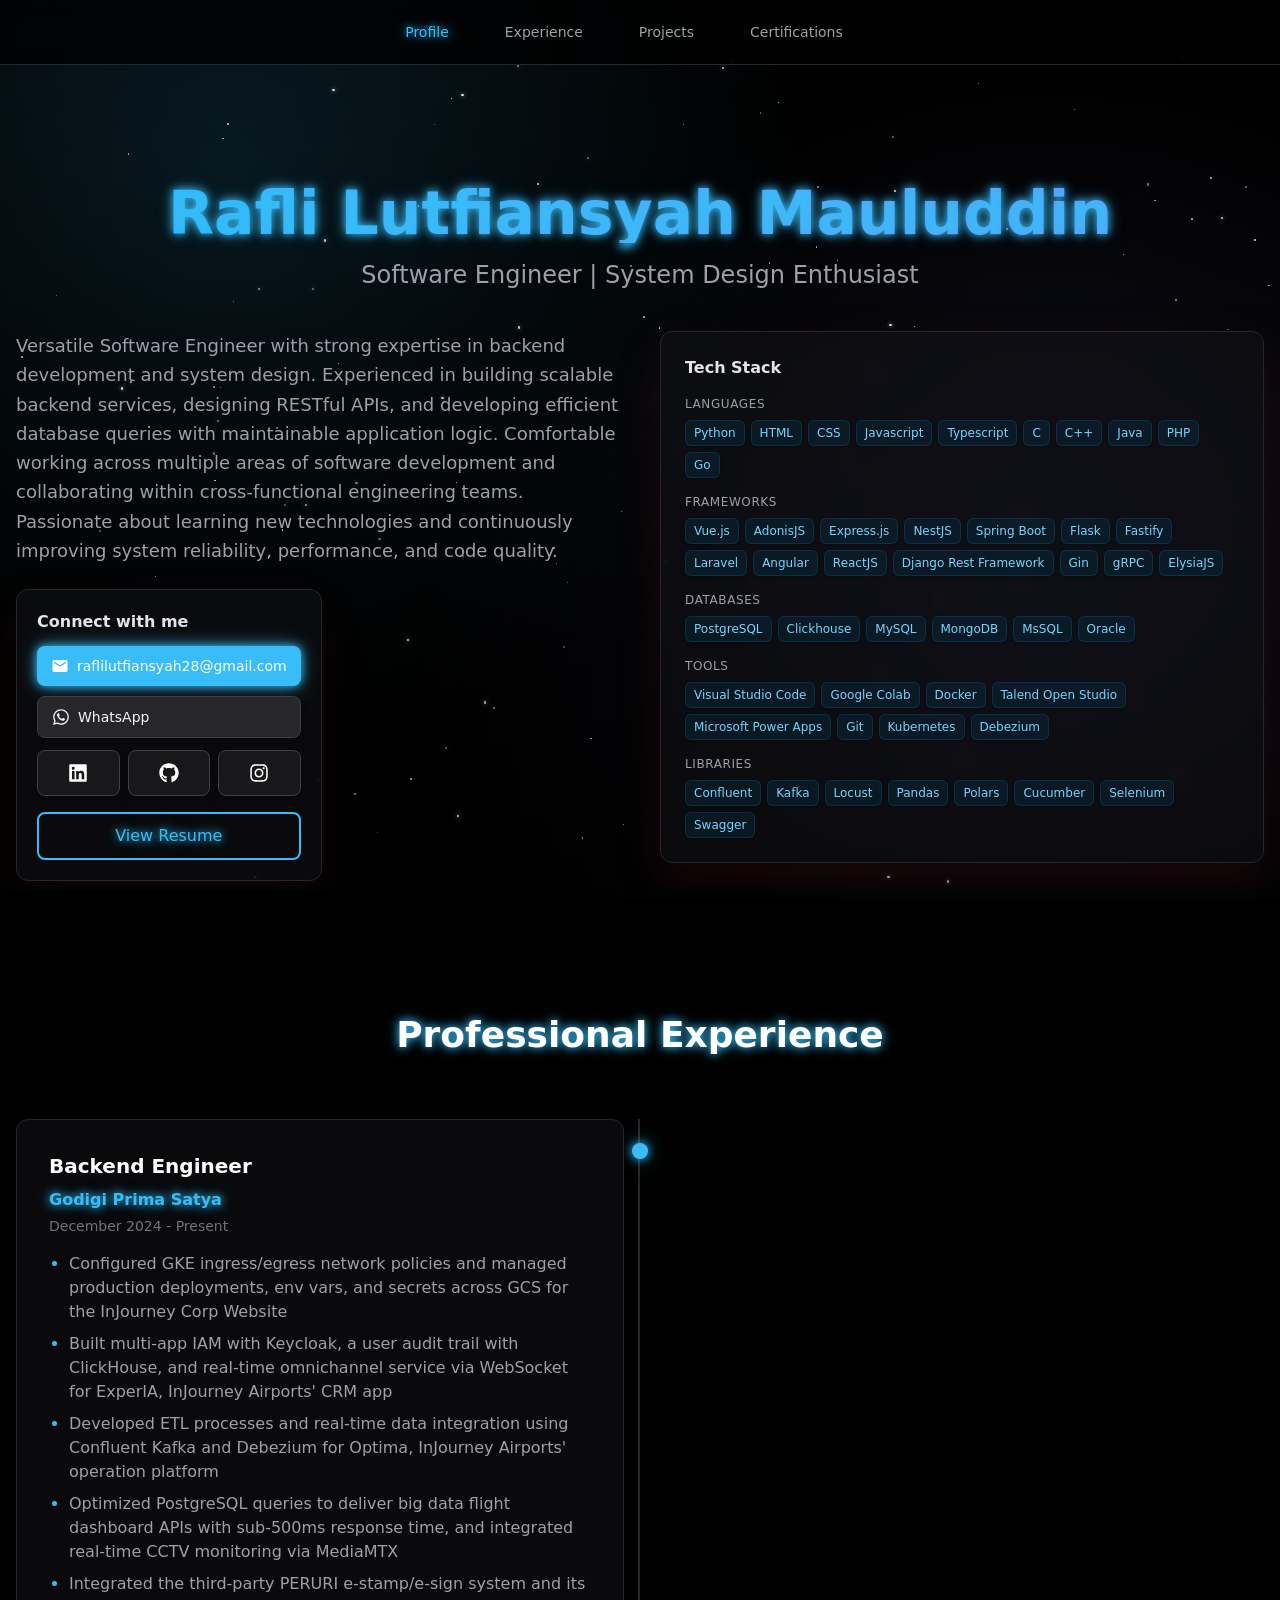
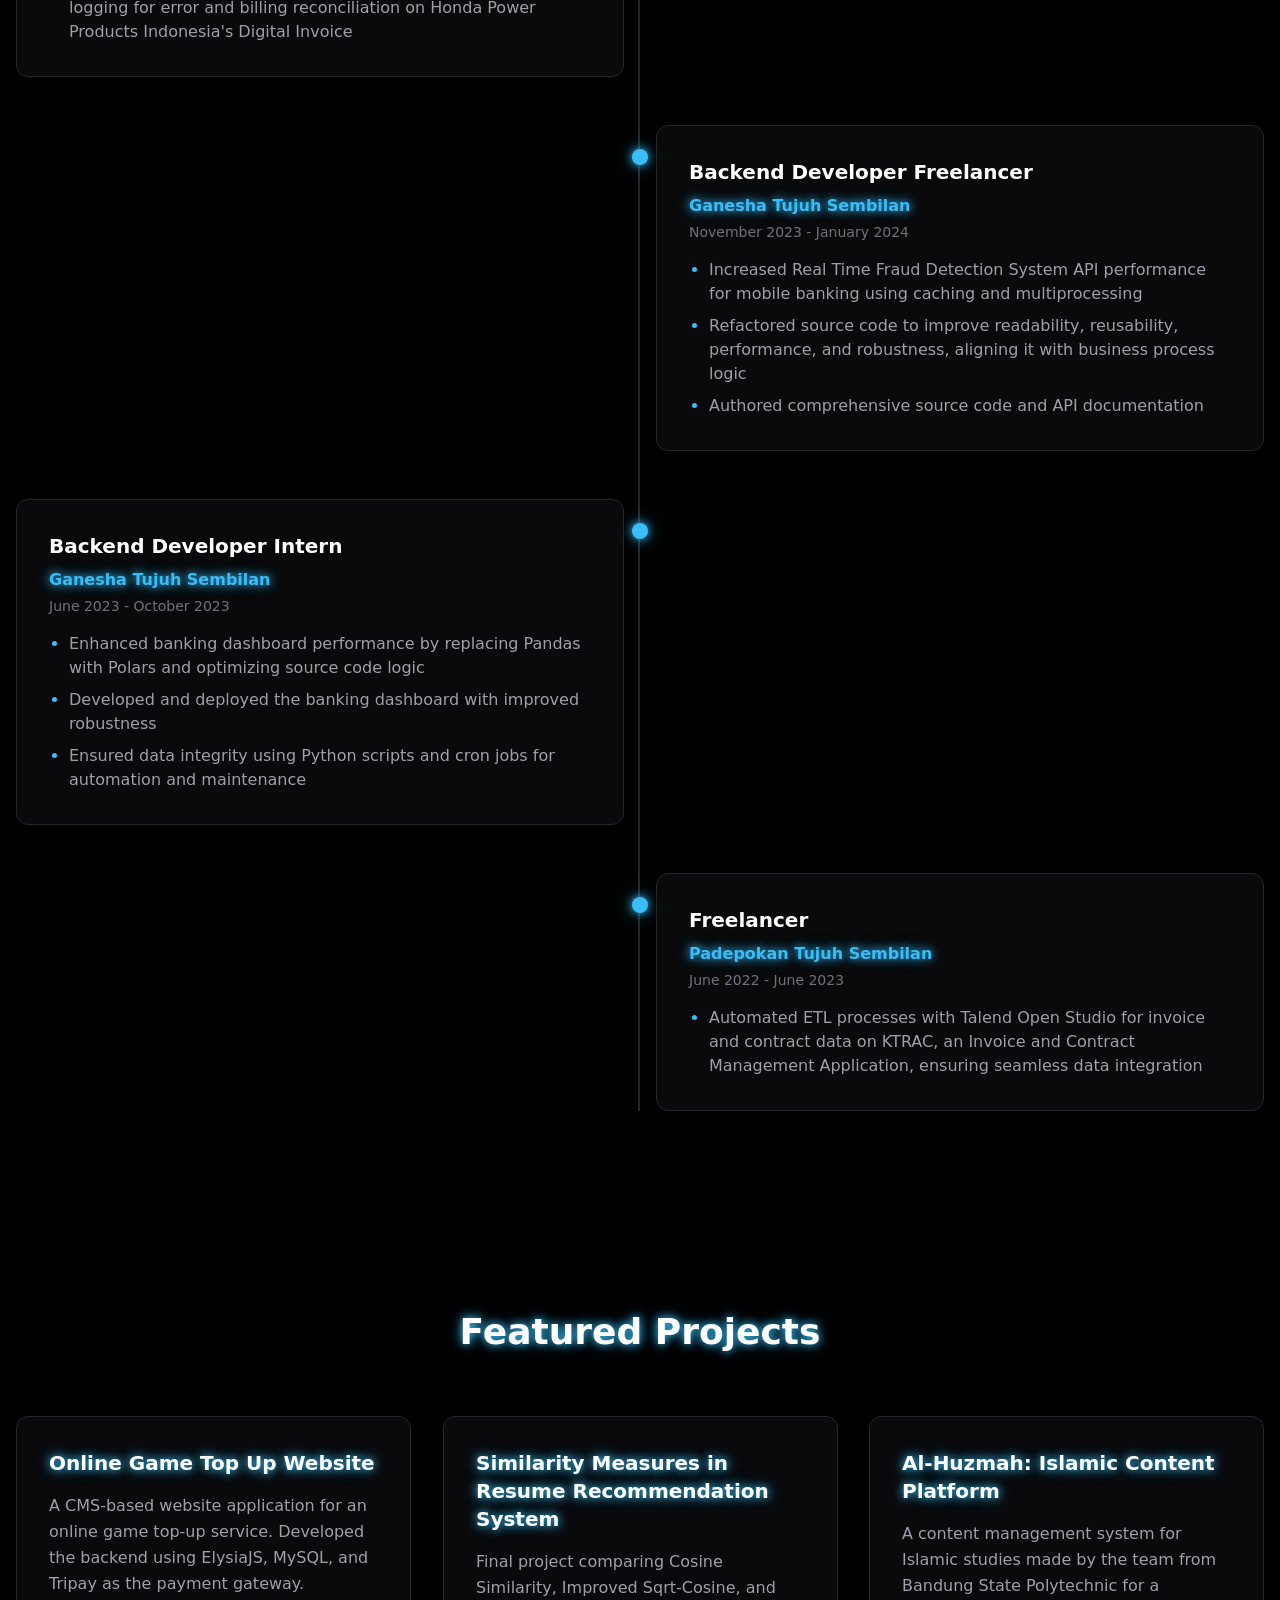
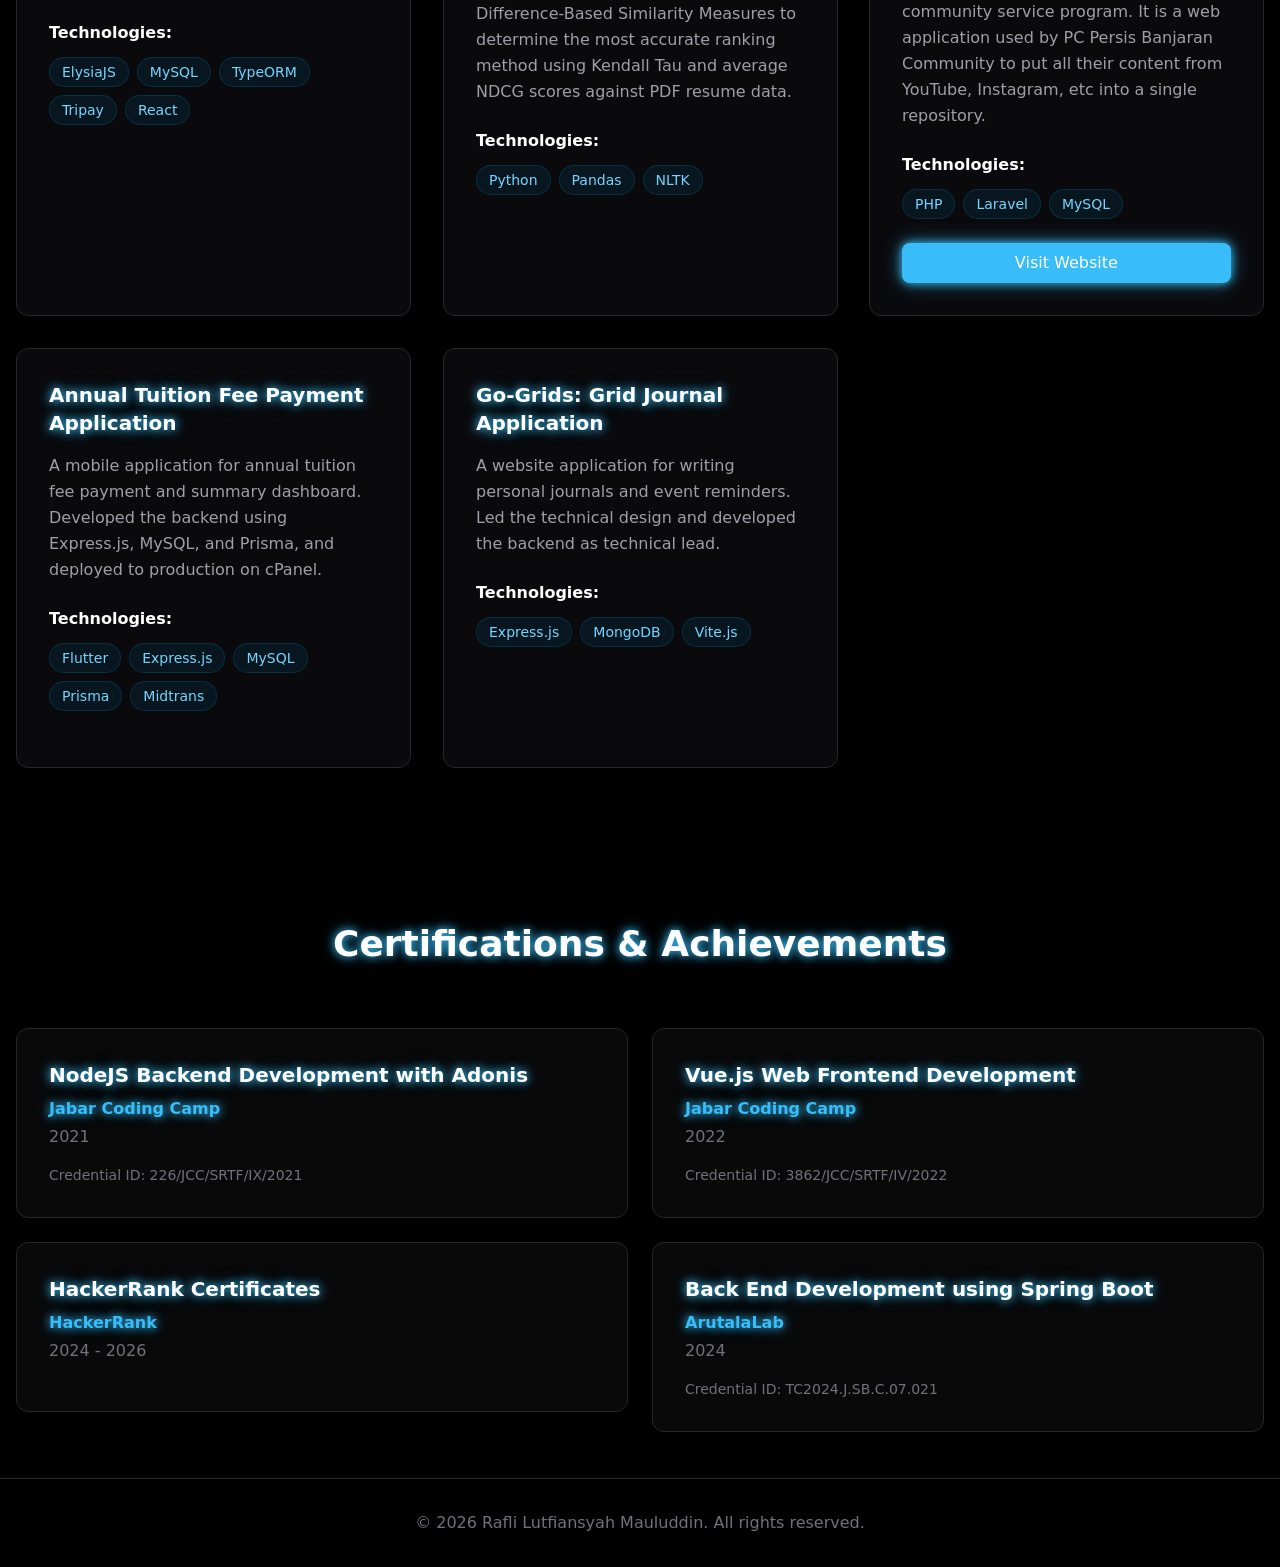
==== index.html @ 48d95a33 "Update Portfolio" ====
<!DOCTYPE html><html lang="en" class="geist_a71539c9-module__T19VSG__variable geist_mono_8d43a2aa-module__8Li5zG__variable h-full antialiased"><head><meta charSet="utf-8"/><meta name="viewport" content="width=device-width, initial-scale=1"/><link rel="preload" href="/_next/static/media/797e433ab948586e-s.p.08e28id.o-okb.woff2" as="font" crossorigin="" type="font/woff2"/><link rel="preload" href="/_next/static/media/caa3a2e1cccd8315-s.p.09~u27dqhyhd6.woff2" as="font" crossorigin="" type="font/woff2"/><link rel="stylesheet" href="/_next/static/chunks/0ru0cl3spon0_.css" data-precedence="next"/><link rel="preload" as="script" fetchPriority="low" href="/_next/static/chunks/0ht900cau6_ur.js"/><script src="/_next/static/chunks/06~f4cvc3b8e~.js" async=""></script><script src="/_next/static/chunks/00ilazh50sdzh.js" async=""></script><script src="/_next/static/chunks/turbopack-0poa~jq2rj5qt.js" async=""></script><script src="/_next/static/chunks/0dbhjjzl8qfwv.js" async=""></script><script src="/_next/static/chunks/0r-~np99con~9.js" async=""></script><meta name="next-size-adjust" content=""/><title>Rafli Lutfiansyah Mauluddin - Portfolio</title><meta name="description" content="Portfolio website showcasing my professional experience, projects, and certifications in software development"/><meta name="keywords" content="portfolio, software developer, web development, full stack developer"/><meta property="og:title" content="Rafli Lutfiansyah Mauluddin - Portfolio"/><meta property="og:description" content="Portfolio website showcasing my professional experience, projects, and certifications"/><meta property="og:type" content="website"/><meta name="twitter:card" content="summary"/><meta name="twitter:title" content="Rafli Lutfiansyah Mauluddin - Portfolio"/><meta name="twitter:description" content="Portfolio website showcasing my professional experience, projects, and certifications"/><link rel="icon" href="/favicon.ico?favicon.0x3dzn~oxb6tn.ico" sizes="256x256" type="image/x-icon"/><script src="/_next/static/chunks/03~yq9q893hmn.js" noModule=""></script></head><body class="min-h-full flex flex-col"><div hidden=""><!--$--><!--/$--></div><div class="min-h-screen bg-black text-white isolate"><nav class="fixed top-0 left-0 right-0 bg-black/80 backdrop-blur-md border-b border-zinc-800 z-50"><div class="max-w-7xl mx-auto px-4 sm:px-6 lg:px-8"><div class="flex justify-center items-center h-16"><div class="hidden md:flex space-x-8 relative"><button class="px-3 py-2 text-sm font-medium transition-colors duration-300 ease-out text-space-accent star-text-glow">Profile</button><button class="px-3 py-2 text-sm font-medium transition-colors duration-300 ease-out text-zinc-400 hover:text-space-accent">Experience</button><button class="px-3 py-2 text-sm font-medium transition-colors duration-300 ease-out text-zinc-400 hover:text-space-accent">Projects</button><button class="px-3 py-2 text-sm font-medium transition-colors duration-300 ease-out text-zinc-400 hover:text-space-accent">Certifications</button><span class="pointer-events-none absolute bottom-0 h-0.5 rounded-full bg-space-accent star-glow transition-all duration-300 ease-out" style="left:0px;width:0px;opacity:0"></span></div><button class="md:hidden p-2"><div class="w-6 h-6 flex flex-col justify-center items-center"><span class="block h-0.5 w-6 bg-zinc-600 transition-transform duration-200 "></span><span class="block h-0.5 w-6 bg-zinc-600 mt-1 transition-opacity duration-200 "></span><span class="block h-0.5 w-6 bg-zinc-600 mt-1 transition-transform duration-200 "></span></div></button></div></div></nav><div class="fixed inset-0 pointer-events-none z-[-1] bg-black overflow-hidden"><div class="absolute inset-0 bg-[radial-gradient(circle_at_18%_20%,rgba(56,189,248,0.16),transparent_45%),radial-gradient(circle_at_82%_78%,rgba(129,140,248,0.2),transparent_50%)]"></div><div class="absolute inset-0 bg-[linear-gradient(180deg,rgba(0,0,0,0.05)_0%,rgba(0,0,0,0.85)_100%)]"></div><span class="star absolute rounded-full bg-white" style="top:71.8%;left:44.02%;width:1.61px;height:1.61px;opacity:0.36"></span><span class="star absolute rounded-full bg-white" style="top:67.49%;left:54.42%;width:1.09px;height:1.09px;opacity:0.42"></span><span class="star absolute rounded-full bg-white" style="top:42.98%;left:17.16%;width:1.19px;height:1.19px;opacity:0.46"></span><span class="star absolute rounded-full bg-white" style="top:48.1%;left:3.43%;width:2.08px;height:2.08px;opacity:0.36;box-shadow:0 0 4px rgba(255,255,255,0.8)"></span><span class="star absolute rounded-full bg-white" style="top:29.13%;left:60.08%;width:1.35px;height:1.35px;opacity:0.71"></span><span class="star absolute rounded-full bg-white" style="top:19.67%;left:94.57%;width:1.69px;height:1.69px;opacity:0.8"></span><span class="star absolute rounded-full bg-white" style="top:54.32%;left:69.73%;width:2.6px;height:2.6px;opacity:0.75;box-shadow:0 0 4px rgba(255,255,255,0.8)"></span><span class="star absolute rounded-full bg-white" style="top:23.79%;left:35.97%;width:1.44px;height:1.44px;opacity:0.72"></span><span class="star absolute rounded-full bg-white" style="top:9.21%;left:76.42%;width:1.15px;height:1.15px;opacity:0.62"></span><span class="star absolute rounded-full bg-white" style="top:76.76%;left:85.17%;width:2.53px;height:2.53px;opacity:0.35;box-shadow:0 0 4px rgba(255,255,255,0.8)"></span><span class="star absolute rounded-full bg-white" style="top:53.51%;left:27.77%;width:2.22px;height:2.22px;opacity:0.46;box-shadow:0 0 4px rgba(255,255,255,0.8)"></span><span class="star absolute rounded-full bg-white" style="top:86.41%;left:32.06%;width:1.98px;height:1.98px;opacity:0.69"></span><span class="star absolute rounded-full bg-white" style="top:85.06%;left:16.92%;width:1.5px;height:1.5px;opacity:0.4"></span><span class="star absolute rounded-full bg-white" style="top:58.67%;left:84.49%;width:2.14px;height:2.14px;opacity:0.47;box-shadow:0 0 4px rgba(255,255,255,0.8)"></span><span class="star absolute rounded-full bg-white" style="top:39.55%;left:1.66%;width:1.6px;height:1.6px;opacity:0.78"></span><span class="star absolute rounded-full bg-white" style="top:11.33%;left:60.75%;width:1.33px;height:1.33px;opacity:0.89"></span><span class="star absolute rounded-full bg-white" style="top:7.42%;left:56.38%;width:2.17px;height:2.17px;opacity:0.77;box-shadow:0 0 4px rgba(255,255,255,0.8)"></span><span class="star absolute rounded-full bg-white" style="top:75.03%;left:68.65%;width:2.04px;height:2.04px;opacity:0.52;box-shadow:0 0 4px rgba(255,255,255,0.8)"></span><span class="star absolute rounded-full bg-white" style="top:91.25%;left:13.77%;width:1.17px;height:1.17px;opacity:0.59"></span><span class="star absolute rounded-full bg-white" style="top:32.01%;left:20.15%;width:2.24px;height:2.24px;opacity:0.56;box-shadow:0 0 4px rgba(255,255,255,0.8)"></span><span class="star absolute rounded-full bg-white" style="top:22.87%;left:42.58%;width:1.44px;height:1.44px;opacity:0.54"></span><span class="star absolute rounded-full bg-white" style="top:76.67%;left:21.93%;width:2.4px;height:2.4px;opacity:0.57;box-shadow:0 0 4px rgba(255,255,255,0.8)"></span><span class="star absolute rounded-full bg-white" style="top:49.45%;left:53.51%;width:2.32px;height:2.32px;opacity:0.5;box-shadow:0 0 4px rgba(255,255,255,0.8)"></span><span class="star absolute rounded-full bg-white" style="top:88.13%;left:64.59%;width:2.45px;height:2.45px;opacity:0.63;box-shadow:0 0 4px rgba(255,255,255,0.8)"></span><span class="star absolute rounded-full bg-white" style="top:53.29%;left:16.75%;width:1.24px;height:1.24px;opacity:0.86"></span><span class="star absolute rounded-full bg-white" style="top:83.88%;left:20.52%;width:2.28px;height:2.28px;opacity:0.4;box-shadow:0 0 4px rgba(255,255,255,0.8)"></span><span class="star absolute rounded-full bg-white" style="top:10.85%;left:35.23%;width:1.3px;height:1.3px;opacity:0.89"></span><span class="star absolute rounded-full bg-white" style="top:35.11%;left:50.21%;width:1.94px;height:1.94px;opacity:0.77"></span><span class="star absolute rounded-full bg-white" style="top:12.48%;left:59.39%;width:1.23px;height:1.23px;opacity:0.47"></span><span class="star absolute rounded-full bg-white" style="top:77.92%;left:37.81%;width:2.42px;height:2.42px;opacity:0.64;box-shadow:0 0 4px rgba(255,255,255,0.8)"></span><span class="star absolute rounded-full bg-white" style="top:32.77%;left:4.4%;width:1.14px;height:1.14px;opacity:0.41"></span><span class="star absolute rounded-full bg-white" style="top:78.11%;left:88.74%;width:2.04px;height:2.04px;opacity:0.36;box-shadow:0 0 4px rgba(255,255,255,0.8)"></span><span class="star absolute rounded-full bg-white" style="top:29.42%;left:49.2%;width:1.98px;height:1.98px;opacity:0.54"></span><span class="star absolute rounded-full bg-white" style="top:44.1%;left:34.46%;width:2.5px;height:2.5px;opacity:0.74;box-shadow:0 0 4px rgba(255,255,255,0.8)"></span><span class="star absolute rounded-full bg-white" style="top:84.14%;left:75.21%;width:2.31px;height:2.31px;opacity:0.78;box-shadow:0 0 4px rgba(255,255,255,0.8)"></span><span class="star absolute rounded-full bg-white" style="top:97.34%;left:69.33%;width:2.36px;height:2.36px;opacity:0.66;box-shadow:0 0 4px rgba(255,255,255,0.8)"></span><span class="star absolute rounded-full bg-white" style="top:2.78%;left:26.43%;width:2.06px;height:2.06px;opacity:0.78;box-shadow:0 0 4px rgba(255,255,255,0.8)"></span><span class="star absolute rounded-full bg-white" style="top:54.1%;left:69.14%;width:1.05px;height:1.05px;opacity:0.71"></span><span class="star absolute rounded-full bg-white" style="top:22.19%;left:90.16%;width:1.6px;height:1.6px;opacity:0.67"></span><span class="star absolute rounded-full bg-white" style="top:66.56%;left:73.32%;width:2.14px;height:2.14px;opacity:0.61;box-shadow:0 0 4px rgba(255,255,255,0.8)"></span><span class="star absolute rounded-full bg-white" style="top:64.63%;left:44.28%;width:1.66px;height:1.66px;opacity:0.47"></span><span class="star absolute rounded-full bg-white" style="top:41.28%;left:68.07%;width:2.28px;height:2.28px;opacity:0.65;box-shadow:0 0 4px rgba(255,255,255,0.8)"></span><span class="star absolute rounded-full bg-white" style="top:0.98%;left:28.24%;width:1.44px;height:1.44px;opacity:0.6"></span><span class="star absolute rounded-full bg-white" style="top:45.42%;left:38.03%;width:1.07px;height:1.07px;opacity:0.61"></span><span class="star absolute rounded-full bg-white" style="top:62.54%;left:43.42%;width:1.49px;height:1.49px;opacity:0.57"></span><span class="star absolute rounded-full bg-white" style="top:1.91%;left:43.11%;width:1.08px;height:1.08px;opacity:0.46"></span><span class="star absolute rounded-full bg-white" style="top:87.92%;left:92.52%;width:1.71px;height:1.71px;opacity:0.82"></span><span class="star absolute rounded-full bg-white" style="top:40.28%;left:26.4%;width:1.02px;height:1.02px;opacity:0.87"></span><span class="star absolute rounded-full bg-white" style="top:77.28%;left:75.19%;width:1.98px;height:1.98px;opacity:0.44"></span><span class="star absolute rounded-full bg-white" style="top:28.19%;left:87.71%;width:1.67px;height:1.67px;opacity:0.73"></span><span class="star absolute rounded-full bg-white" style="top:39.36%;left:97.45%;width:1.5px;height:1.5px;opacity:0.44"></span><span class="star absolute rounded-full bg-white" style="top:0.32%;left:15.3%;width:1.41px;height:1.41px;opacity:0.66"></span><span class="star absolute rounded-full bg-white" style="top:22.11%;left:15.81%;width:1.86px;height:1.86px;opacity:0.73"></span><span class="star absolute rounded-full bg-white" style="top:7.26%;left:40.38%;width:2.01px;height:2.01px;opacity:0.53;box-shadow:0 0 4px rgba(255,255,255,0.8)"></span><span class="star absolute rounded-full bg-white" style="top:20.31%;left:41.96%;width:1.8px;height:1.8px;opacity:0.85"></span><span class="star absolute rounded-full bg-white" style="top:25.34%;left:78.57%;width:2.13px;height:2.13px;opacity:0.6;box-shadow:0 0 4px rgba(255,255,255,0.8)"></span><span class="star absolute rounded-full bg-white" style="top:90.51%;left:35.69%;width:2.29px;height:2.29px;opacity:0.83;box-shadow:0 0 4px rgba(255,255,255,0.8)"></span><span class="star absolute rounded-full bg-white" style="top:21.67%;left:13.79%;width:1.78px;height:1.78px;opacity:0.6"></span><span class="star absolute rounded-full bg-white" style="top:86.69%;left:68.01%;width:1.18px;height:1.18px;opacity:0.87"></span><span class="star absolute rounded-full bg-white" style="top:42.43%;left:36.66%;width:1.61px;height:1.61px;opacity:0.48"></span><span class="star absolute rounded-full bg-white" style="top:53.53%;left:35.59%;width:1.42px;height:1.42px;opacity:0.82"></span><span class="star absolute rounded-full bg-white" style="top:91.81%;left:3.78%;width:1.09px;height:1.09px;opacity:0.89"></span><span class="star absolute rounded-full bg-white" style="top:97.3%;left:19.83%;width:2.13px;height:2.13px;opacity:0.63;box-shadow:0 0 4px rgba(255,255,255,0.8)"></span><span class="star absolute rounded-full bg-white" style="top:15.13%;left:69.68%;width:2.23px;height:2.23px;opacity:0.41;box-shadow:0 0 4px rgba(255,255,255,0.8)"></span><span class="star absolute rounded-full bg-white" style="top:60.78%;left:43.22%;width:2px;height:2px;opacity:0.69"></span><span class="star absolute rounded-full bg-white" style="top:55.99%;left:23.86%;width:2.05px;height:2.05px;opacity:0.62;box-shadow:0 0 4px rgba(255,255,255,0.8)"></span><span class="star absolute rounded-full bg-white" style="top:70.98%;left:31.76%;width:2.49px;height:2.49px;opacity:0.83;box-shadow:0 0 4px rgba(255,255,255,0.8)"></span><span class="star absolute rounded-full bg-white" style="top:27.37%;left:63.73%;width:1.31px;height:1.31px;opacity:0.74"></span><span class="star absolute rounded-full bg-white" style="top:6.63%;left:57.14%;width:2.09px;height:2.09px;opacity:0.62;box-shadow:0 0 4px rgba(255,255,255,0.8)"></span><span class="star absolute rounded-full bg-white" style="top:57.25%;left:79.87%;width:2.2px;height:2.2px;opacity:0.89;box-shadow:0 0 4px rgba(255,255,255,0.8)"></span><span class="star absolute rounded-full bg-white" style="top:44.49%;left:73.76%;width:1.12px;height:1.12px;opacity:0.65"></span><span class="star absolute rounded-full bg-white" style="top:33.2%;left:91.77%;width:2.27px;height:2.27px;opacity:0.55;box-shadow:0 0 4px rgba(255,255,255,0.8)"></span><span class="star absolute rounded-full bg-white" style="top:72.18%;left:18.19%;width:1.46px;height:1.46px;opacity:0.71"></span><span class="star absolute rounded-full bg-white" style="top:59.79%;left:29.55%;width:2.29px;height:2.29px;opacity:0.36;box-shadow:0 0 4px rgba(255,255,255,0.8)"></span><span class="star absolute rounded-full bg-white" style="top:31.99%;left:24.38%;width:2.4px;height:2.4px;opacity:0.43;box-shadow:0 0 4px rgba(255,255,255,0.8)"></span><span class="star absolute rounded-full bg-white" style="top:78.14%;left:93.27%;width:1.02px;height:1.02px;opacity:0.74"></span><span class="star absolute rounded-full bg-white" style="top:20.7%;left:63.83%;width:1.89px;height:1.89px;opacity:0.6"></span><span class="star absolute rounded-full bg-white" style="top:50.67%;left:66%;width:1.76px;height:1.76px;opacity:0.74"></span><span class="star absolute rounded-full bg-white" style="top:12.07%;left:83.87%;width:1.12px;height:1.12px;opacity:0.6"></span><span class="star absolute rounded-full bg-white" style="top:28.89%;left:65.4%;width:1.36px;height:1.36px;opacity:0.79"></span><span class="star absolute rounded-full bg-white" style="top:73.49%;left:5.34%;width:1.35px;height:1.35px;opacity:0.63"></span><span class="star absolute rounded-full bg-white" style="top:31.64%;left:99.07%;width:1.73px;height:1.73px;opacity:0.71"></span><span class="star absolute rounded-full bg-white" style="top:82.98%;left:34.73%;width:2.59px;height:2.59px;opacity:0.41;box-shadow:0 0 4px rgba(255,255,255,0.8)"></span><span class="star absolute rounded-full bg-white" style="top:79.53%;left:9.63%;width:1.94px;height:1.94px;opacity:0.85"></span><span class="star absolute rounded-full bg-white" style="top:91.51%;left:48.69%;width:1.2px;height:1.2px;opacity:0.6"></span><span class="star absolute rounded-full bg-white" style="top:57.16%;left:77.91%;width:1.68px;height:1.68px;opacity:0.35"></span><span class="star absolute rounded-full bg-white" style="top:92.65%;left:3.45%;width:1.02px;height:1.02px;opacity:0.64"></span><span class="star absolute rounded-full bg-white" style="top:55.99%;left:22.19%;width:2.22px;height:2.22px;opacity:0.35;box-shadow:0 0 4px rgba(255,255,255,0.8)"></span><span class="star absolute rounded-full bg-white" style="top:37.64%;left:69.05%;width:1.1px;height:1.1px;opacity:0.74"></span><span class="star absolute rounded-full bg-white" style="top:21.09%;left:69.84%;width:2.43px;height:2.43px;opacity:0.9;box-shadow:0 0 4px rgba(255,255,255,0.8)"></span><span class="star absolute rounded-full bg-white" style="top:26.61%;left:97.98%;width:1.98px;height:1.98px;opacity:0.9"></span><span class="star absolute rounded-full bg-white" style="top:47.49%;left:21.59%;width:1.4px;height:1.4px;opacity:0.5"></span><span class="star absolute rounded-full bg-white" style="top:3.16%;left:59.84%;width:2.24px;height:2.24px;opacity:0.45;box-shadow:0 0 4px rgba(255,255,255,0.8)"></span><span class="star absolute rounded-full bg-white" style="top:13.65%;left:17.73%;width:1.95px;height:1.95px;opacity:0.86"></span><span class="star absolute rounded-full bg-white" style="top:10.45%;left:36.04%;width:2.27px;height:2.27px;opacity:0.85;box-shadow:0 0 4px rgba(255,255,255,0.8)"></span><span class="star absolute rounded-full bg-white" style="top:85.82%;left:91.69%;width:2.19px;height:2.19px;opacity:0.71;box-shadow:0 0 4px rgba(255,255,255,0.8)"></span><span class="star absolute rounded-full bg-white" style="top:48.05%;left:61.89%;width:1.05px;height:1.05px;opacity:0.81"></span><span class="star absolute rounded-full bg-white" style="top:93.02%;left:45.44%;width:1.56px;height:1.56px;opacity:0.57"></span><span class="star absolute rounded-full bg-white" style="top:59.52%;left:90.99%;width:1.6px;height:1.6px;opacity:0.87"></span><span class="star absolute rounded-full bg-white" style="top:58.31%;left:75.53%;width:1.17px;height:1.17px;opacity:0.9"></span><span class="star absolute rounded-full bg-white" style="top:67.55%;left:56.43%;width:1.77px;height:1.77px;opacity:0.9"></span><span class="star absolute rounded-full bg-white" style="top:94.49%;left:22.55%;width:1.18px;height:1.18px;opacity:0.36"></span><span class="star absolute rounded-full bg-white" style="top:62.34%;left:51.93%;width:2.04px;height:2.04px;opacity:0.55;box-shadow:0 0 4px rgba(255,255,255,0.8)"></span><span class="star absolute rounded-full bg-white" style="top:20.36%;left:89.58%;width:2.54px;height:2.54px;opacity:0.43;box-shadow:0 0 4px rgba(255,255,255,0.8)"></span><span class="star absolute rounded-full bg-white" style="top:20.66%;left:97.27%;width:1.66px;height:1.66px;opacity:0.49"></span><span class="star absolute rounded-full bg-white" style="top:58.82%;left:22.03%;width:1.51px;height:1.51px;opacity:0.86"></span><span class="star absolute rounded-full bg-white" style="top:80.89%;left:94.8%;width:1.36px;height:1.36px;opacity:0.59"></span><span class="star absolute rounded-full bg-white" style="top:59.41%;left:66.12%;width:2.5px;height:2.5px;opacity:0.73;box-shadow:0 0 4px rgba(255,255,255,0.8)"></span><span class="star absolute rounded-full bg-white" style="top:6.2%;left:92.19%;width:2.5px;height:2.5px;opacity:0.65;box-shadow:0 0 4px rgba(255,255,255,0.8)"></span><span class="star absolute rounded-full bg-white" style="top:42.85%;left:16.64%;width:1.86px;height:1.86px;opacity:0.62"></span><span class="star absolute rounded-full bg-white" style="top:36.32%;left:51.45%;width:1.88px;height:1.88px;opacity:0.8"></span><span class="star absolute rounded-full bg-white" style="top:61.64%;left:36.07%;width:2.14px;height:2.14px;opacity:0.4;box-shadow:0 0 4px rgba(255,255,255,0.8)"></span><span class="star absolute rounded-full bg-white" style="top:62.45%;left:67.91%;width:1.72px;height:1.72px;opacity:0.72"></span><span class="star absolute rounded-full bg-white" style="top:24.1%;left:95.42%;width:2.08px;height:2.08px;opacity:0.81;box-shadow:0 0 4px rgba(255,255,255,0.8)"></span><span class="star absolute rounded-full bg-white" style="top:74.19%;left:57.43%;width:1.66px;height:1.66px;opacity:0.66"></span><span class="star absolute rounded-full bg-white" style="top:53.38%;left:74.94%;width:1.29px;height:1.29px;opacity:0.52"></span><span class="star absolute rounded-full bg-white" style="top:86.51%;left:24.76%;width:2.31px;height:2.31px;opacity:0.41;box-shadow:0 0 4px rgba(255,255,255,0.8)"></span><span class="star absolute rounded-full bg-white" style="top:36.5%;left:95.83%;width:1.95px;height:1.95px;opacity:0.35"></span><span class="star absolute rounded-full bg-white" style="top:53.17%;left:67.01%;width:1.9px;height:1.9px;opacity:0.85"></span><span class="star absolute rounded-full bg-white" style="top:50.23%;left:16.63%;width:2.58px;height:2.58px;opacity:0.4;box-shadow:0 0 4px rgba(255,255,255,0.8)"></span><span class="star absolute rounded-full bg-white" style="top:17.05%;left:10.03%;width:1.12px;height:1.12px;opacity:0.65"></span><span class="star absolute rounded-full bg-white" style="top:85.7%;left:17.54%;width:2.25px;height:2.25px;opacity:0.8;box-shadow:0 0 4px rgba(255,255,255,0.8)"></span><span class="star absolute rounded-full bg-white" style="top:85.56%;left:71.51%;width:2.36px;height:2.36px;opacity:0.46;box-shadow:0 0 4px rgba(255,255,255,0.8)"></span><span class="star absolute rounded-full bg-white" style="top:63.95%;left:12.08%;width:1.52px;height:1.52px;opacity:0.64"></span><span class="star absolute rounded-full bg-white" style="top:6.48%;left:84.45%;width:1.46px;height:1.46px;opacity:0.76"></span><span class="star absolute rounded-full bg-white" style="top:13.78%;left:53.35%;width:1.35px;height:1.35px;opacity:0.64"></span><span class="star absolute rounded-full bg-white" style="top:87.58%;left:76.25%;width:1.14px;height:1.14px;opacity:0.49"></span><span class="star absolute rounded-full bg-white" style="top:90.24%;left:95.74%;width:1.49px;height:1.49px;opacity:0.38"></span><span class="star absolute rounded-full bg-white" style="top:33.49%;left:18.19%;width:1.02px;height:1.02px;opacity:0.59"></span><span class="star absolute rounded-full bg-white" style="top:43.04%;left:9.45%;width:2.47px;height:2.47px;opacity:0.85;box-shadow:0 0 4px rgba(255,255,255,0.8)"></span><span class="star absolute rounded-full bg-white" style="top:58.65%;left:65.34%;width:1.42px;height:1.42px;opacity:0.87"></span><span class="star absolute rounded-full bg-white" style="top:13.77%;left:33.88%;width:1.52px;height:1.52px;opacity:0.36"></span><span class="star absolute rounded-full bg-white" style="top:22.81%;left:32.66%;width:1.42px;height:1.42px;opacity:0.66"></span><span class="star absolute rounded-full bg-white" style="top:81.97%;left:46.1%;width:1.76px;height:1.76px;opacity:0.6"></span><span class="star absolute rounded-full bg-white" style="top:88.13%;left:27.68%;width:1.63px;height:1.63px;opacity:0.53"></span><span class="star absolute rounded-full bg-white" style="top:88.31%;left:80.32%;width:1.61px;height:1.61px;opacity:0.46"></span><span class="star absolute rounded-full bg-white" style="top:17.42%;left:45.84%;width:2.29px;height:2.29px;opacity:0.43;box-shadow:0 0 4px rgba(255,255,255,0.8)"></span><span class="star absolute rounded-full bg-white" style="top:36.25%;left:40.45%;width:2.27px;height:2.27px;opacity:0.76;box-shadow:0 0 4px rgba(255,255,255,0.8)"></span><span class="star absolute rounded-full bg-white" style="top:24.24%;left:93.05%;width:1.5px;height:1.5px;opacity:0.78"></span><span class="star absolute rounded-full bg-white" style="top:58.94%;left:7.76%;width:1.34px;height:1.34px;opacity:0.42"></span><span class="star absolute rounded-full bg-white" style="top:78.6%;left:38.5%;width:1.76px;height:1.76px;opacity:0.51"></span><span class="star absolute rounded-full bg-white" style="top:66.75%;left:52.62%;width:1.57px;height:1.57px;opacity:0.6"></span><span class="star absolute rounded-full bg-white" style="top:70.45%;left:66.57%;width:1.61px;height:1.61px;opacity:0.52"></span><span class="star absolute rounded-full bg-white" style="top:42.34%;left:10.17%;width:2.04px;height:2.04px;opacity:0.68;box-shadow:0 0 4px rgba(255,255,255,0.8)"></span><span class="star absolute rounded-full bg-white" style="top:9.87%;left:25.97%;width:2.14px;height:2.14px;opacity:0.83;box-shadow:0 0 4px rgba(255,255,255,0.8)"></span><span class="star absolute rounded-full bg-white" style="top:97.81%;left:73.98%;width:2.25px;height:2.25px;opacity:0.58;box-shadow:0 0 4px rgba(255,255,255,0.8)"></span><span class="star absolute rounded-full bg-white" style="top:15.31%;left:17.37%;width:1.52px;height:1.52px;opacity:0.68"></span><span class="star absolute rounded-full bg-white" style="top:56.78%;left:48.53%;width:1.16px;height:1.16px;opacity:0.55"></span><span class="star absolute rounded-full bg-white" style="top:81.66%;left:65.83%;width:2.18px;height:2.18px;opacity:0.53;box-shadow:0 0 4px rgba(255,255,255,0.8)"></span><span class="star absolute rounded-full bg-white" style="top:0.27%;left:2.75%;width:1.01px;height:1.01px;opacity:0.88"></span><span class="star absolute rounded-full bg-white" style="top:1.15%;left:67.63%;width:1.79px;height:1.79px;opacity:0.37"></span><span class="star absolute rounded-full bg-white" style="top:89.01%;left:74.31%;width:1.12px;height:1.12px;opacity:0.75"></span><span class="star absolute rounded-full bg-white" style="top:46.63%;left:16.96%;width:2.12px;height:2.12px;opacity:0.46;box-shadow:0 0 4px rgba(255,255,255,0.8)"></span><span class="star absolute rounded-full bg-white" style="top:94.72%;left:83.52%;width:1.18px;height:1.18px;opacity:0.89"></span><span class="star absolute rounded-full bg-white" style="top:36.03%;left:69.48%;width:2.17px;height:2.17px;opacity:0.86;box-shadow:0 0 4px rgba(255,255,255,0.8)"></span><span class="star absolute rounded-full bg-white" style="top:36.17%;left:71.42%;width:1.32px;height:1.32px;opacity:0.83"></span><span class="star absolute rounded-full bg-white" style="top:26.59%;left:25.28%;width:2.21px;height:2.21px;opacity:0.75;box-shadow:0 0 4px rgba(255,255,255,0.8)"></span><span class="star absolute rounded-full bg-white" style="top:92.43%;left:29.44%;width:1.51px;height:1.51px;opacity:0.36"></span><span class="star absolute rounded-full bg-white" style="top:64.74%;left:79.51%;width:2.03px;height:2.03px;opacity:0.82;box-shadow:0 0 4px rgba(255,255,255,0.8)"></span><span class="star absolute rounded-full bg-white" style="top:49.76%;left:53.33%;width:2.15px;height:2.15px;opacity:0.36;box-shadow:0 0 4px rgba(255,255,255,0.8)"></span><span class="shooting-star absolute h-px w-20 rounded-full bg-gradient-to-r from-transparent via-white to-transparent opacity-0" style="top:16.42%;left:32.99%;transform:rotate(22deg)"></span><span class="shooting-star absolute h-px w-20 rounded-full bg-gradient-to-r from-transparent via-white to-transparent opacity-0" style="top:24.36%;left:13.79%;transform:rotate(34.7deg)"></span><span class="shooting-star absolute h-px w-20 rounded-full bg-gradient-to-r from-transparent via-white to-transparent opacity-0" style="top:47.13%;left:30.67%;transform:rotate(25.9deg)"></span></div><main class="pt-16 relative z-10"><section id="profile" class="relative overflow-hidden py-14 lg:py-16 px-4"><div class="" style="transform:translateY(55px)"><div class="max-w-7xl mx-auto"><div class="text-center mb-10"><h1 class="text-4xl lg:text-6xl font-bold mb-4 bg-gradient-to-r from-sky-400 to-indigo-400 bg-clip-text text-transparent star-text-glow">Rafli Lutfiansyah Mauluddin</h1><h2 class="text-xl lg:text-2xl text-zinc-400 font-medium">Software Engineer | System Design Enthusiast</h2></div><div class="grid grid-cols-1 lg:grid-cols-2 items-start gap-8 lg:gap-10"><div class="text-center lg:text-left max-w-3xl"><p class="text-lg leading-relaxed text-zinc-400 mb-6">Versatile Software Engineer with strong expertise in backend development and system design. Experienced in building scalable backend services, designing RESTful APIs, and developing efficient database queries with maintainable application logic. Comfortable working across multiple areas of software development and collaborating within cross-functional engineering teams. Passionate about learning new technologies and continuously improving system reliability, performance, and code quality.</p><div class="inline-block bg-zinc-900/45 border border-zinc-800 p-5 rounded-xl backdrop-blur-sm shadow-[0_18px_45px_rgba(127,29,29,0.12)]"><h3 class="text-base font-semibold text-zinc-200 mb-3 text-center lg:text-left">Connect with me</h3><div class="flex flex-col gap-2.5 justify-center lg:justify-start mb-3"><a href="mailto:raflilutfiansyah@gmail.com" class="flex items-center gap-2 px-3.5 py-2.5 bg-space-accent text-white rounded-lg hover:bg-sky-600 transition-colors duration-200 font-medium shadow-lg star-glow text-sm" title="Email"><svg stroke="currentColor" fill="currentColor" stroke-width="0" viewBox="0 0 24 24" class="text-lg" height="1em" width="1em" xmlns="http://www.w3.org/2000/svg"><path fill="none" d="M0 0h24v24H0z"></path><path d="M20 4H4c-1.1 0-1.99.9-1.99 2L2 18c0 1.1.9 2 2 2h16c1.1 0 2-.9 2-2V6c0-1.1-.9-2-2-2zm0 4-8 5-8-5V6l8 5 8-5v2z"></path></svg>raflilutfiansyah28@gmail.com</a><a href="https://wa.me/62895605873547" class="flex items-center gap-2 px-3.5 py-2.5 bg-zinc-800 text-zinc-100 border border-zinc-700 rounded-lg hover:border-sky-800 hover:text-space-accent transition-colors duration-200 font-medium shadow-lg text-sm" title="WhatsApp"><svg stroke="currentColor" fill="currentColor" stroke-width="0" viewBox="0 0 448 512" class="text-lg" height="1em" width="1em" xmlns="http://www.w3.org/2000/svg"><path d="M380.9 97.1C339 55.1 283.2 32 223.9 32c-122.4 0-222 99.6-222 222 0 39.1 10.2 77.3 29.6 111L0 480l117.7-30.9c32.4 17.7 68.9 27 106.1 27h.1c122.3 0 224.1-99.6 224.1-222 0-59.3-25.2-115-67.1-157zm-157 341.6c-33.2 0-65.7-8.9-94-25.7l-6.7-4-69.8 18.3L72 359.2l-4.4-7c-18.5-29.4-28.2-63.3-28.2-98.2 0-101.7 82.8-184.5 184.6-184.5 49.3 0 95.6 19.2 130.4 54.1 34.8 34.9 56.2 81.2 56.1 130.5 0 101.8-84.9 184.6-186.6 184.6zm101.2-138.2c-5.5-2.8-32.8-16.2-37.9-18-5.1-1.9-8.8-2.8-12.5 2.8-3.7 5.6-14.3 18-17.6 21.8-3.2 3.7-6.5 4.2-12 1.4-32.6-16.3-54-29.1-75.5-66-5.7-9.8 5.7-9.1 16.3-30.3 1.8-3.7.9-6.9-.5-9.7-1.4-2.8-12.5-30.1-17.1-41.2-4.5-10.8-9.1-9.3-12.5-9.5-3.2-.2-6.9-.2-10.6-.2-3.7 0-9.7 1.4-14.8 6.9-5.1 5.6-19.4 19-19.4 46.3 0 27.3 19.9 53.7 22.6 57.4 2.8 3.7 39.1 59.7 94.8 83.8 35.2 15.2 49 16.5 66.6 13.9 10.7-1.6 32.8-13.4 37.4-26.4 4.6-13 4.6-24.1 3.2-26.4-1.3-2.5-5-3.9-10.5-6.6z"></path></svg>WhatsApp</a></div><div class="flex gap-2 mb-4"><a href="https://www.linkedin.com/in/rafli-lutfiansyah" target="_blank" rel="noopener noreferrer" class="flex flex-1 items-center justify-center py-3 bg-zinc-900 text-white rounded-lg hover:text-space-accent transition-colors duration-200 font-medium shadow-lg border border-zinc-700 hover:border-sky-900" title="LinkedIn"><svg stroke="currentColor" fill="currentColor" stroke-width="0" viewBox="0 0 448 512" class="text-xl" height="1em" width="1em" xmlns="http://www.w3.org/2000/svg"><path d="M416 32H31.9C14.3 32 0 46.5 0 64.3v383.4C0 465.5 14.3 480 31.9 480H416c17.6 0 32-14.5 32-32.3V64.3c0-17.8-14.4-32.3-32-32.3zM135.4 416H69V202.2h66.5V416zm-33.2-243c-21.3 0-38.5-17.3-38.5-38.5S80.9 96 102.2 96c21.2 0 38.5 17.3 38.5 38.5 0 21.3-17.2 38.5-38.5 38.5zm282.1 243h-66.4V312c0-24.8-.5-56.7-34.5-56.7-34.6 0-39.9 27-39.9 54.9V416h-66.4V202.2h63.7v29.2h.9c8.9-16.8 30.6-34.5 62.9-34.5 67.2 0 79.7 44.3 79.7 101.9V416z"></path></svg></a><a href="https://github.com/RafliLM" target="_blank" rel="noopener noreferrer" class="flex flex-1 items-center justify-center py-3 bg-zinc-900 text-white rounded-lg hover:text-space-accent transition-colors duration-200 font-medium shadow-lg border border-zinc-700 hover:border-sky-900" title="GitHub"><svg stroke="currentColor" fill="currentColor" stroke-width="0" viewBox="0 0 496 512" class="text-xl" height="1em" width="1em" xmlns="http://www.w3.org/2000/svg"><path d="M165.9 397.4c0 2-2.3 3.6-5.2 3.6-3.3.3-5.6-1.3-5.6-3.6 0-2 2.3-3.6 5.2-3.6 3-.3 5.6 1.3 5.6 3.6zm-31.1-4.5c-.7 2 1.3 4.3 4.3 4.9 2.6 1 5.6 0 6.2-2s-1.3-4.3-4.3-5.2c-2.6-.7-5.5.3-6.2 2.3zm44.2-1.7c-2.9.7-4.9 2.6-4.6 4.9.3 2 2.9 3.3 5.9 2.6 2.9-.7 4.9-2.6 4.6-4.6-.3-1.9-3-3.2-5.9-2.9zM244.8 8C106.1 8 0 113.3 0 252c0 110.9 69.8 205.8 169.5 239.2 12.8 2.3 17.3-5.6 17.3-12.1 0-6.2-.3-40.4-.3-61.4 0 0-70 15-84.7-29.8 0 0-11.4-29.1-27.8-36.6 0 0-22.9-15.7 1.6-15.4 0 0 24.9 2 38.6 25.8 21.9 38.6 58.6 27.5 72.9 20.9 2.3-16 8.8-27.1 16-33.7-55.9-6.2-112.3-14.3-112.3-110.5 0-27.5 7.6-41.3 23.6-58.9-2.6-6.5-11.1-33.3 2.6-67.9 20.9-6.5 69 27 69 27 20-5.6 41.5-8.5 62.8-8.5s42.8 2.9 62.8 8.5c0 0 48.1-33.6 69-27 13.7 34.7 5.2 61.4 2.6 67.9 16 17.7 25.8 31.5 25.8 58.9 0 96.5-58.9 104.2-114.8 110.5 9.2 7.9 17 22.9 17 46.4 0 33.7-.3 75.4-.3 83.6 0 6.5 4.6 14.4 17.3 12.1C428.2 457.8 496 362.9 496 252 496 113.3 383.5 8 244.8 8zM97.2 352.9c-1.3 1-1 3.3.7 5.2 1.6 1.6 3.9 2.3 5.2 1 1.3-1 1-3.3-.7-5.2-1.6-1.6-3.9-2.3-5.2-1zm-10.8-8.1c-.7 1.3.3 2.9 2.3 3.9 1.6 1 3.6.7 4.3-.7.7-1.3-.3-2.9-2.3-3.9-2-.6-3.6-.3-4.3.7zm32.4 35.6c-1.6 1.3-1 4.3 1.3 6.2 2.3 2.3 5.2 2.6 6.5 1 1.3-1.3.7-4.3-1.3-6.2-2.2-2.3-5.2-2.6-6.5-1zm-11.4-14.7c-1.6 1-1.6 3.6 0 5.9 1.6 2.3 4.3 3.3 5.6 2.3 1.6-1.3 1.6-3.9 0-6.2-1.4-2.3-4-3.3-5.6-2z"></path></svg></a><a href="https://instagram.com/raflilutfiansyah" target="_blank" rel="noopener noreferrer" class="flex flex-1 items-center justify-center py-3 bg-zinc-900 text-white rounded-lg hover:text-space-accent transition-colors duration-200 font-medium shadow-lg border border-zinc-700 hover:border-sky-900" title="Instagram"><svg stroke="currentColor" fill="currentColor" stroke-width="0" viewBox="0 0 448 512" class="text-xl" height="1em" width="1em" xmlns="http://www.w3.org/2000/svg"><path d="M224.1 141c-63.6 0-114.9 51.3-114.9 114.9s51.3 114.9 114.9 114.9S339 319.5 339 255.9 287.7 141 224.1 141zm0 189.6c-41.1 0-74.7-33.5-74.7-74.7s33.5-74.7 74.7-74.7 74.7 33.5 74.7 74.7-33.6 74.7-74.7 74.7zm146.4-194.3c0 14.9-12 26.8-26.8 26.8-14.9 0-26.8-12-26.8-26.8s12-26.8 26.8-26.8 26.8 12 26.8 26.8zm76.1 27.2c-1.7-35.9-9.9-67.7-36.2-93.9-26.2-26.2-58-34.4-93.9-36.2-37-2.1-147.9-2.1-184.9 0-35.8 1.7-67.6 9.9-93.9 36.1s-34.4 58-36.2 93.9c-2.1 37-2.1 147.9 0 184.9 1.7 35.9 9.9 67.7 36.2 93.9s58 34.4 93.9 36.2c37 2.1 147.9 2.1 184.9 0 35.9-1.7 67.7-9.9 93.9-36.2 26.2-26.2 34.4-58 36.2-93.9 2.1-37 2.1-147.8 0-184.8zM398.8 388c-7.8 19.6-22.9 34.7-42.6 42.6-29.5 11.7-99.5 9-132.1 9s-102.7 2.6-132.1-9c-19.6-7.8-34.7-22.9-42.6-42.6-11.7-29.5-9-99.5-9-132.1s-2.6-102.7 9-132.1c7.8-19.6 22.9-34.7 42.6-42.6 29.5-11.7 99.5-9 132.1-9s102.7-2.6 132.1 9c19.6 7.8 34.7 22.9 42.6 42.6 11.7 29.5 9 99.5 9 132.1s2.7 102.7-9 132.1z"></path></svg></a></div><a href="https://docs.google.com/document/d/1x6P2iJVqw3ijDOtd22H2hu4cLNSnxq7b/edit?usp=drive_link&amp;ouid=108226302871486319472&amp;rtpof=true&amp;sd=true" target="_blank" class="flex w-full items-center justify-center px-6 py-2.5 border-2 border-space-accent text-space-accent rounded-lg hover:bg-space-accent hover:text-white transition-all duration-200 font-medium star-text-glow pdf-exclude">View Resume</a></div></div><div class="w-full"><div class="bg-zinc-900/45 border border-zinc-800 p-6 rounded-xl backdrop-blur-sm shadow-[0_18px_45px_rgba(127,29,29,0.18)]"><h3 class="text-base font-semibold text-zinc-200 mb-4 text-center lg:text-left">Tech Stack</h3><div class="space-y-4"><div><h4 class="text-xs font-medium text-zinc-400 mb-2 text-center lg:text-left uppercase tracking-wider">Languages</h4><div class="flex flex-wrap gap-1.5 justify-center lg:justify-start"><span class="px-2 py-1 bg-sky-900/20 text-sky-300 border border-sky-900/50 rounded-md font-medium text-xs shadow-sm hover:border-space-accent transition-colors duration-200">Python</span><span class="px-2 py-1 bg-sky-900/20 text-sky-300 border border-sky-900/50 rounded-md font-medium text-xs shadow-sm hover:border-space-accent transition-colors duration-200">HTML</span><span class="px-2 py-1 bg-sky-900/20 text-sky-300 border border-sky-900/50 rounded-md font-medium text-xs shadow-sm hover:border-space-accent transition-colors duration-200">CSS</span><span class="px-2 py-1 bg-sky-900/20 text-sky-300 border border-sky-900/50 rounded-md font-medium text-xs shadow-sm hover:border-space-accent transition-colors duration-200">Javascript</span><span class="px-2 py-1 bg-sky-900/20 text-sky-300 border border-sky-900/50 rounded-md font-medium text-xs shadow-sm hover:border-space-accent transition-colors duration-200">Typescript</span><span class="px-2 py-1 bg-sky-900/20 text-sky-300 border border-sky-900/50 rounded-md font-medium text-xs shadow-sm hover:border-space-accent transition-colors duration-200">C</span><span class="px-2 py-1 bg-sky-900/20 text-sky-300 border border-sky-900/50 rounded-md font-medium text-xs shadow-sm hover:border-space-accent transition-colors duration-200">C++</span><span class="px-2 py-1 bg-sky-900/20 text-sky-300 border border-sky-900/50 rounded-md font-medium text-xs shadow-sm hover:border-space-accent transition-colors duration-200">Java</span><span class="px-2 py-1 bg-sky-900/20 text-sky-300 border border-sky-900/50 rounded-md font-medium text-xs shadow-sm hover:border-space-accent transition-colors duration-200">PHP</span><span class="px-2 py-1 bg-sky-900/20 text-sky-300 border border-sky-900/50 rounded-md font-medium text-xs shadow-sm hover:border-space-accent transition-colors duration-200">Go</span></div></div><div><h4 class="text-xs font-medium text-zinc-400 mb-2 text-center lg:text-left uppercase tracking-wider">Frameworks</h4><div class="flex flex-wrap gap-1.5 justify-center lg:justify-start"><span class="px-2 py-1 bg-sky-900/20 text-sky-300 border border-sky-900/50 rounded-md font-medium text-xs shadow-sm hover:border-space-accent transition-colors duration-200">Vue.js</span><span class="px-2 py-1 bg-sky-900/20 text-sky-300 border border-sky-900/50 rounded-md font-medium text-xs shadow-sm hover:border-space-accent transition-colors duration-200">AdonisJS</span><span class="px-2 py-1 bg-sky-900/20 text-sky-300 border border-sky-900/50 rounded-md font-medium text-xs shadow-sm hover:border-space-accent transition-colors duration-200">Express.js</span><span class="px-2 py-1 bg-sky-900/20 text-sky-300 border border-sky-900/50 rounded-md font-medium text-xs shadow-sm hover:border-space-accent transition-colors duration-200">NestJS</span><span class="px-2 py-1 bg-sky-900/20 text-sky-300 border border-sky-900/50 rounded-md font-medium text-xs shadow-sm hover:border-space-accent transition-colors duration-200">Spring Boot</span><span class="px-2 py-1 bg-sky-900/20 text-sky-300 border border-sky-900/50 rounded-md font-medium text-xs shadow-sm hover:border-space-accent transition-colors duration-200">Flask</span><span class="px-2 py-1 bg-sky-900/20 text-sky-300 border border-sky-900/50 rounded-md font-medium text-xs shadow-sm hover:border-space-accent transition-colors duration-200">Fastify</span><span class="px-2 py-1 bg-sky-900/20 text-sky-300 border border-sky-900/50 rounded-md font-medium text-xs shadow-sm hover:border-space-accent transition-colors duration-200">Laravel</span><span class="px-2 py-1 bg-sky-900/20 text-sky-300 border border-sky-900/50 rounded-md font-medium text-xs shadow-sm hover:border-space-accent transition-colors duration-200">Angular</span><span class="px-2 py-1 bg-sky-900/20 text-sky-300 border border-sky-900/50 rounded-md font-medium text-xs shadow-sm hover:border-space-accent transition-colors duration-200">ReactJS</span><span class="px-2 py-1 bg-sky-900/20 text-sky-300 border border-sky-900/50 rounded-md font-medium text-xs shadow-sm hover:border-space-accent transition-colors duration-200">Django Rest Framework</span><span class="px-2 py-1 bg-sky-900/20 text-sky-300 border border-sky-900/50 rounded-md font-medium text-xs shadow-sm hover:border-space-accent transition-colors duration-200">Gin</span><span class="px-2 py-1 bg-sky-900/20 text-sky-300 border border-sky-900/50 rounded-md font-medium text-xs shadow-sm hover:border-space-accent transition-colors duration-200">gRPC</span><span class="px-2 py-1 bg-sky-900/20 text-sky-300 border border-sky-900/50 rounded-md font-medium text-xs shadow-sm hover:border-space-accent transition-colors duration-200">ElysiaJS</span></div></div><div><h4 class="text-xs font-medium text-zinc-400 mb-2 text-center lg:text-left uppercase tracking-wider">Databases</h4><div class="flex flex-wrap gap-1.5 justify-center lg:justify-start"><span class="px-2 py-1 bg-sky-900/20 text-sky-300 border border-sky-900/50 rounded-md font-medium text-xs shadow-sm hover:border-space-accent transition-colors duration-200">PostgreSQL</span><span class="px-2 py-1 bg-sky-900/20 text-sky-300 border border-sky-900/50 rounded-md font-medium text-xs shadow-sm hover:border-space-accent transition-colors duration-200">Clickhouse</span><span class="px-2 py-1 bg-sky-900/20 text-sky-300 border border-sky-900/50 rounded-md font-medium text-xs shadow-sm hover:border-space-accent transition-colors duration-200">MySQL</span><span class="px-2 py-1 bg-sky-900/20 text-sky-300 border border-sky-900/50 rounded-md font-medium text-xs shadow-sm hover:border-space-accent transition-colors duration-200">MongoDB</span><span class="px-2 py-1 bg-sky-900/20 text-sky-300 border border-sky-900/50 rounded-md font-medium text-xs shadow-sm hover:border-space-accent transition-colors duration-200">MsSQL</span><span class="px-2 py-1 bg-sky-900/20 text-sky-300 border border-sky-900/50 rounded-md font-medium text-xs shadow-sm hover:border-space-accent transition-colors duration-200">Oracle</span></div></div><div><h4 class="text-xs font-medium text-zinc-400 mb-2 text-center lg:text-left uppercase tracking-wider">Tools</h4><div class="flex flex-wrap gap-1.5 justify-center lg:justify-start"><span class="px-2 py-1 bg-sky-900/20 text-sky-300 border border-sky-900/50 rounded-md font-medium text-xs shadow-sm hover:border-space-accent transition-colors duration-200">Visual Studio Code</span><span class="px-2 py-1 bg-sky-900/20 text-sky-300 border border-sky-900/50 rounded-md font-medium text-xs shadow-sm hover:border-space-accent transition-colors duration-200">Google Colab</span><span class="px-2 py-1 bg-sky-900/20 text-sky-300 border border-sky-900/50 rounded-md font-medium text-xs shadow-sm hover:border-space-accent transition-colors duration-200">Docker</span><span class="px-2 py-1 bg-sky-900/20 text-sky-300 border border-sky-900/50 rounded-md font-medium text-xs shadow-sm hover:border-space-accent transition-colors duration-200">Talend Open Studio</span><span class="px-2 py-1 bg-sky-900/20 text-sky-300 border border-sky-900/50 rounded-md font-medium text-xs shadow-sm hover:border-space-accent transition-colors duration-200">Microsoft Power Apps</span><span class="px-2 py-1 bg-sky-900/20 text-sky-300 border border-sky-900/50 rounded-md font-medium text-xs shadow-sm hover:border-space-accent transition-colors duration-200">Git</span><span class="px-2 py-1 bg-sky-900/20 text-sky-300 border border-sky-900/50 rounded-md font-medium text-xs shadow-sm hover:border-space-accent transition-colors duration-200">Kubernetes</span><span class="px-2 py-1 bg-sky-900/20 text-sky-300 border border-sky-900/50 rounded-md font-medium text-xs shadow-sm hover:border-space-accent transition-colors duration-200">Debezium</span></div></div><div><h4 class="text-xs font-medium text-zinc-400 mb-2 text-center lg:text-left uppercase tracking-wider">Libraries</h4><div class="flex flex-wrap gap-1.5 justify-center lg:justify-start"><span class="px-2 py-1 bg-sky-900/20 text-sky-300 border border-sky-900/50 rounded-md font-medium text-xs shadow-sm hover:border-space-accent transition-colors duration-200">Confluent</span><span class="px-2 py-1 bg-sky-900/20 text-sky-300 border border-sky-900/50 rounded-md font-medium text-xs shadow-sm hover:border-space-accent transition-colors duration-200">Kafka</span><span class="px-2 py-1 bg-sky-900/20 text-sky-300 border border-sky-900/50 rounded-md font-medium text-xs shadow-sm hover:border-space-accent transition-colors duration-200">Locust</span><span class="px-2 py-1 bg-sky-900/20 text-sky-300 border border-sky-900/50 rounded-md font-medium text-xs shadow-sm hover:border-space-accent transition-colors duration-200">Pandas</span><span class="px-2 py-1 bg-sky-900/20 text-sky-300 border border-sky-900/50 rounded-md font-medium text-xs shadow-sm hover:border-space-accent transition-colors duration-200">Polars</span><span class="px-2 py-1 bg-sky-900/20 text-sky-300 border border-sky-900/50 rounded-md font-medium text-xs shadow-sm hover:border-space-accent transition-colors duration-200">Cucumber</span><span class="px-2 py-1 bg-sky-900/20 text-sky-300 border border-sky-900/50 rounded-md font-medium text-xs shadow-sm hover:border-space-accent transition-colors duration-200">Selenium</span><span class="px-2 py-1 bg-sky-900/20 text-sky-300 border border-sky-900/50 rounded-md font-medium text-xs shadow-sm hover:border-space-accent transition-colors duration-200">Swagger</span></div></div></div></div></div></div></div></div></section><section id="experience" class="relative overflow-hidden py-20 px-4"><div class="" style="transform:translateY(45px)"><div class="max-w-7xl mx-auto"><h2 class="text-3xl lg:text-4xl font-bold text-center mb-16 text-white star-text-glow">Professional Experience</h2><div class="relative"><div class="absolute left-4 lg:left-1/2 top-0 bottom-0 w-0.5 bg-zinc-800 lg:transform lg:-translate-x-0.5"></div><div class="relative mb-12 flex flex-col lg:flex-row lg:flex-row-reverse"><div class="absolute left-4 lg:left-1/2 w-4 h-4 bg-space-accent rounded-full star-glow transform -translate-x-2 lg:-translate-x-2 mt-6"></div><div class="lg:w-6/12 lg:mr-auto lg:pr-4"><div class="will-change-transform transition-transform duration-200 ease-out " style="perspective:1000px;transform-style:preserve-3d;transform:none"><div class="ml-12 lg:ml-0 bg-zinc-900/45 p-8 rounded-xl shadow-lg hover:shadow-sky-900/20 transition-all duration-200 border border-zinc-800 backdrop-blur-sm"><div class="mb-4"><h3 class="text-xl font-bold text-white mb-2">Backend Engineer</h3><p class="text-space-accent star-text-glow font-semibold mb-1">Godigi Prima Satya</p><p class="text-zinc-500 text-sm">December 2024 - Present</p></div><ul class="space-y-2 list-disc pl-5"><li class="text-zinc-400 marker:text-space-accent">Configured GKE ingress/egress network policies and managed production deployments, env vars, and secrets across GCS for the InJourney Corp Website</li><li class="text-zinc-400 marker:text-space-accent">Built multi-app IAM with Keycloak, a user audit trail with ClickHouse, and real-time omnichannel service via WebSocket for ExperIA, InJourney Airports&#x27; CRM app</li><li class="text-zinc-400 marker:text-space-accent">Developed ETL processes and real-time data integration using Confluent Kafka and Debezium for Optima, InJourney Airports&#x27; operation platform</li><li class="text-zinc-400 marker:text-space-accent">Optimized PostgreSQL queries to deliver big data flight dashboard APIs with sub-500ms response time, and integrated real-time CCTV monitoring via MediaMTX</li><li class="text-zinc-400 marker:text-space-accent">Integrated the third-party PERURI e-stamp/e-sign system and its logging for error and billing reconciliation on Honda Power Products Indonesia&#x27;s Digital Invoice</li></ul></div></div></div></div><div class="relative mb-12 flex flex-col lg:flex-row "><div class="absolute left-4 lg:left-1/2 w-4 h-4 bg-space-accent rounded-full star-glow transform -translate-x-2 lg:-translate-x-2 mt-6"></div><div class="lg:w-6/12 lg:ml-auto lg:pl-4"><div class="will-change-transform transition-transform duration-200 ease-out " style="perspective:1000px;transform-style:preserve-3d;transform:none"><div class="ml-12 lg:ml-0 bg-zinc-900/45 p-8 rounded-xl shadow-lg hover:shadow-sky-900/20 transition-all duration-200 border border-zinc-800 backdrop-blur-sm"><div class="mb-4"><h3 class="text-xl font-bold text-white mb-2">Backend Developer Freelancer</h3><p class="text-space-accent star-text-glow font-semibold mb-1">Ganesha Tujuh Sembilan</p><p class="text-zinc-500 text-sm">November 2023 - January 2024</p></div><ul class="space-y-2 list-disc pl-5"><li class="text-zinc-400 marker:text-space-accent">Increased Real Time Fraud Detection System API performance for mobile banking using caching and multiprocessing</li><li class="text-zinc-400 marker:text-space-accent">Refactored source code to improve readability, reusability, performance, and robustness, aligning it with business process logic</li><li class="text-zinc-400 marker:text-space-accent">Authored comprehensive source code and API documentation</li></ul></div></div></div></div><div class="relative mb-12 flex flex-col lg:flex-row lg:flex-row-reverse"><div class="absolute left-4 lg:left-1/2 w-4 h-4 bg-space-accent rounded-full star-glow transform -translate-x-2 lg:-translate-x-2 mt-6"></div><div class="lg:w-6/12 lg:mr-auto lg:pr-4"><div class="will-change-transform transition-transform duration-200 ease-out " style="perspective:1000px;transform-style:preserve-3d;transform:none"><div class="ml-12 lg:ml-0 bg-zinc-900/45 p-8 rounded-xl shadow-lg hover:shadow-sky-900/20 transition-all duration-200 border border-zinc-800 backdrop-blur-sm"><div class="mb-4"><h3 class="text-xl font-bold text-white mb-2">Backend Developer Intern</h3><p class="text-space-accent star-text-glow font-semibold mb-1">Ganesha Tujuh Sembilan</p><p class="text-zinc-500 text-sm">June 2023 - October 2023</p></div><ul class="space-y-2 list-disc pl-5"><li class="text-zinc-400 marker:text-space-accent">Enhanced banking dashboard performance by replacing Pandas with Polars and optimizing source code logic</li><li class="text-zinc-400 marker:text-space-accent">Developed and deployed the banking dashboard with improved robustness</li><li class="text-zinc-400 marker:text-space-accent">Ensured data integrity using Python scripts and cron jobs for automation and maintenance</li></ul></div></div></div></div><div class="relative mb-12 flex flex-col lg:flex-row "><div class="absolute left-4 lg:left-1/2 w-4 h-4 bg-space-accent rounded-full star-glow transform -translate-x-2 lg:-translate-x-2 mt-6"></div><div class="lg:w-6/12 lg:ml-auto lg:pl-4"><div class="will-change-transform transition-transform duration-200 ease-out " style="perspective:1000px;transform-style:preserve-3d;transform:none"><div class="ml-12 lg:ml-0 bg-zinc-900/45 p-8 rounded-xl shadow-lg hover:shadow-sky-900/20 transition-all duration-200 border border-zinc-800 backdrop-blur-sm"><div class="mb-4"><h3 class="text-xl font-bold text-white mb-2">Freelancer</h3><p class="text-space-accent star-text-glow font-semibold mb-1">Padepokan Tujuh Sembilan</p><p class="text-zinc-500 text-sm">June 2022 - June 2023</p></div><ul class="space-y-2 list-disc pl-5"><li class="text-zinc-400 marker:text-space-accent">Automated ETL processes with Talend Open Studio for invoice and contract data on KTRAC, an Invoice and Contract Management Application, ensuring seamless data integration</li></ul></div></div></div></div></div></div></div></section><section id="projects" class="relative overflow-hidden py-20 px-4 bg-zinc-950/20"><div class="" style="transform:translateY(38px)"><div class="max-w-7xl mx-auto"><h2 class="text-3xl lg:text-4xl font-bold text-center mb-16 text-white star-text-glow">Featured Projects</h2><div class="grid grid-cols-1 md:grid-cols-2 lg:grid-cols-3 gap-8"><div class="will-change-transform transition-transform duration-200 ease-out " style="perspective:1000px;transform-style:preserve-3d;transform:none"><div class="h-full bg-zinc-900/45 rounded-xl shadow-lg hover:shadow-sky-900/20 transition-all duration-200 overflow-hidden group border border-zinc-800 backdrop-blur-sm"><div class="p-8"><h3 class="text-xl font-bold mb-4 text-white group-hover:text-space-accent transition-colors duration-200 star-text-glow">Online Game Top Up Website</h3><p class="text-zinc-400 mb-6 leading-relaxed">A CMS-based website application for an online game top-up service. Developed the backend using ElysiaJS, MySQL, and Tripay as the payment gateway.</p><div class="mb-6"><h4 class="font-semibold mb-3 text-white">Technologies:</h4><div class="flex flex-wrap gap-2"><span class="px-3 py-1 bg-sky-900/20 text-sky-300 border border-sky-900/50 text-sm rounded-full font-medium">ElysiaJS</span><span class="px-3 py-1 bg-sky-900/20 text-sky-300 border border-sky-900/50 text-sm rounded-full font-medium">MySQL</span><span class="px-3 py-1 bg-sky-900/20 text-sky-300 border border-sky-900/50 text-sm rounded-full font-medium">TypeORM</span><span class="px-3 py-1 bg-sky-900/20 text-sky-300 border border-sky-900/50 text-sm rounded-full font-medium">Tripay</span><span class="px-3 py-1 bg-sky-900/20 text-sky-300 border border-sky-900/50 text-sm rounded-full font-medium">React</span></div></div><div class="flex gap-4"></div></div></div></div><div class="will-change-transform transition-transform duration-200 ease-out " style="perspective:1000px;transform-style:preserve-3d;transform:none"><div class="h-full bg-zinc-900/45 rounded-xl shadow-lg hover:shadow-sky-900/20 transition-all duration-200 overflow-hidden group border border-zinc-800 backdrop-blur-sm"><div class="p-8"><h3 class="text-xl font-bold mb-4 text-white group-hover:text-space-accent transition-colors duration-200 star-text-glow">Similarity Measures in Resume Recommendation System</h3><p class="text-zinc-400 mb-6 leading-relaxed">Final project comparing Cosine Similarity, Improved Sqrt-Cosine, and Difference-Based Similarity Measures to determine the most accurate ranking method using Kendall Tau and average NDCG scores against PDF resume data.</p><div class="mb-6"><h4 class="font-semibold mb-3 text-white">Technologies:</h4><div class="flex flex-wrap gap-2"><span class="px-3 py-1 bg-sky-900/20 text-sky-300 border border-sky-900/50 text-sm rounded-full font-medium">Python</span><span class="px-3 py-1 bg-sky-900/20 text-sky-300 border border-sky-900/50 text-sm rounded-full font-medium">Pandas</span><span class="px-3 py-1 bg-sky-900/20 text-sky-300 border border-sky-900/50 text-sm rounded-full font-medium">NLTK</span></div></div><div class="flex gap-4"></div></div></div></div><div class="will-change-transform transition-transform duration-200 ease-out " style="perspective:1000px;transform-style:preserve-3d;transform:none"><div class="h-full bg-zinc-900/45 rounded-xl shadow-lg hover:shadow-sky-900/20 transition-all duration-200 overflow-hidden group border border-zinc-800 backdrop-blur-sm"><div class="p-8"><h3 class="text-xl font-bold mb-4 text-white group-hover:text-space-accent transition-colors duration-200 star-text-glow">Al-Huzmah: Islamic Content Platform</h3><p class="text-zinc-400 mb-6 leading-relaxed">A content management system for Islamic studies made by the team from Bandung State Polytechnic for a community service program. It is a web application used by PC Persis Banjaran Community to put all their content from YouTube, Instagram, etc into a single repository.</p><div class="mb-6"><h4 class="font-semibold mb-3 text-white">Technologies:</h4><div class="flex flex-wrap gap-2"><span class="px-3 py-1 bg-sky-900/20 text-sky-300 border border-sky-900/50 text-sm rounded-full font-medium">PHP</span><span class="px-3 py-1 bg-sky-900/20 text-sky-300 border border-sky-900/50 text-sm rounded-full font-medium">Laravel</span><span class="px-3 py-1 bg-sky-900/20 text-sky-300 border border-sky-900/50 text-sm rounded-full font-medium">MySQL</span></div></div><div class="flex gap-4"><a href="https://alhuzmah.id/" target="_blank" rel="noopener noreferrer" class="flex-1 px-4 py-2 bg-space-accent text-white text-center rounded-lg hover:bg-sky-600 transition-colors duration-200 font-medium star-glow">Visit Website</a></div></div></div></div><div class="will-change-transform transition-transform duration-200 ease-out " style="perspective:1000px;transform-style:preserve-3d;transform:none"><div class="h-full bg-zinc-900/45 rounded-xl shadow-lg hover:shadow-sky-900/20 transition-all duration-200 overflow-hidden group border border-zinc-800 backdrop-blur-sm"><div class="p-8"><h3 class="text-xl font-bold mb-4 text-white group-hover:text-space-accent transition-colors duration-200 star-text-glow">Annual Tuition Fee Payment Application</h3><p class="text-zinc-400 mb-6 leading-relaxed">A mobile application for annual tuition fee payment and summary dashboard. Developed the backend using Express.js, MySQL, and Prisma, and deployed to production on cPanel.</p><div class="mb-6"><h4 class="font-semibold mb-3 text-white">Technologies:</h4><div class="flex flex-wrap gap-2"><span class="px-3 py-1 bg-sky-900/20 text-sky-300 border border-sky-900/50 text-sm rounded-full font-medium">Flutter</span><span class="px-3 py-1 bg-sky-900/20 text-sky-300 border border-sky-900/50 text-sm rounded-full font-medium">Express.js</span><span class="px-3 py-1 bg-sky-900/20 text-sky-300 border border-sky-900/50 text-sm rounded-full font-medium">MySQL</span><span class="px-3 py-1 bg-sky-900/20 text-sky-300 border border-sky-900/50 text-sm rounded-full font-medium">Prisma</span><span class="px-3 py-1 bg-sky-900/20 text-sky-300 border border-sky-900/50 text-sm rounded-full font-medium">Midtrans</span></div></div><div class="flex gap-4"></div></div></div></div><div class="will-change-transform transition-transform duration-200 ease-out " style="perspective:1000px;transform-style:preserve-3d;transform:none"><div class="h-full bg-zinc-900/45 rounded-xl shadow-lg hover:shadow-sky-900/20 transition-all duration-200 overflow-hidden group border border-zinc-800 backdrop-blur-sm"><div class="p-8"><h3 class="text-xl font-bold mb-4 text-white group-hover:text-space-accent transition-colors duration-200 star-text-glow">Go-Grids: Grid Journal Application</h3><p class="text-zinc-400 mb-6 leading-relaxed">A website application for writing personal journals and event reminders. Led the technical design and developed the backend as technical lead.</p><div class="mb-6"><h4 class="font-semibold mb-3 text-white">Technologies:</h4><div class="flex flex-wrap gap-2"><span class="px-3 py-1 bg-sky-900/20 text-sky-300 border border-sky-900/50 text-sm rounded-full font-medium">Express.js</span><span class="px-3 py-1 bg-sky-900/20 text-sky-300 border border-sky-900/50 text-sm rounded-full font-medium">MongoDB</span><span class="px-3 py-1 bg-sky-900/20 text-sky-300 border border-sky-900/50 text-sm rounded-full font-medium">Vite.js</span></div></div><div class="flex gap-4"></div></div></div></div></div></div></div></section><section id="certifications" class="relative overflow-hidden py-20 px-4"><div class="" style="transform:translateY(34px)"><div class="max-w-7xl mx-auto"><h2 class="text-3xl lg:text-4xl font-bold text-center mb-16 text-white star-text-glow">Certifications &amp; Achievements</h2><div class="grid grid-cols-1 md:grid-cols-2 gap-6"><div class="will-change-transform transition-transform duration-200 ease-out " style="perspective:1000px;transform-style:preserve-3d;transform:none"><a href="https://drive.google.com/file/d/1VUkXFbxRKZzFzheE71hfL0H7tqo7myeJ/view?usp=sharing" target="_blank" rel="noopener noreferrer" class="bg-zinc-900/40 rounded-xl shadow-lg hover:shadow-sky-900/20 transition-all duration-200 p-8 border border-zinc-800 group block cursor-pointer backdrop-blur-sm"><div class="mb-4"><h3 class="text-xl font-bold text-white mb-2 group-hover:text-space-accent transition-colors duration-200 star-text-glow">NodeJS Backend Development with Adonis</h3><p class="text-space-accent star-text-glow font-semibold mb-1">Jabar Coding Camp</p><p class="text-zinc-500">2021</p></div><p class="text-sm text-zinc-500">Credential ID: <!-- -->226/JCC/SRTF/IX/2021</p></a></div><div class="will-change-transform transition-transform duration-200 ease-out " style="perspective:1000px;transform-style:preserve-3d;transform:none"><a href="https://drive.google.com/file/d/1l4Ndc53Sbf8-x-XZ2evFskUYKSWDpTxo/view?usp=sharing" target="_blank" rel="noopener noreferrer" class="bg-zinc-900/40 rounded-xl shadow-lg hover:shadow-sky-900/20 transition-all duration-200 p-8 border border-zinc-800 group block cursor-pointer backdrop-blur-sm"><div class="mb-4"><h3 class="text-xl font-bold text-white mb-2 group-hover:text-space-accent transition-colors duration-200 star-text-glow">Vue.js Web Frontend Development</h3><p class="text-space-accent star-text-glow font-semibold mb-1">Jabar Coding Camp</p><p class="text-zinc-500">2022</p></div><p class="text-sm text-zinc-500">Credential ID: <!-- -->3862/JCC/SRTF/IV/2022</p></a></div><div class="will-change-transform transition-transform duration-200 ease-out " style="perspective:1000px;transform-style:preserve-3d;transform:none"><a href="https://drive.google.com/drive/folders/1z1qjjs1WVI17Qg9B2RHnUYEANytHleDk?usp=sharing" target="_blank" rel="noopener noreferrer" class="bg-zinc-900/40 rounded-xl shadow-lg hover:shadow-sky-900/20 transition-all duration-200 p-8 border border-zinc-800 group block cursor-pointer backdrop-blur-sm"><div class="mb-4"><h3 class="text-xl font-bold text-white mb-2 group-hover:text-space-accent transition-colors duration-200 star-text-glow">HackerRank Certificates</h3><p class="text-space-accent star-text-glow font-semibold mb-1">HackerRank</p><p class="text-zinc-500">2024 - 2026</p></div></a></div><div class="will-change-transform transition-transform duration-200 ease-out " style="perspective:1000px;transform-style:preserve-3d;transform:none"><a href="https://drive.google.com/file/d/17JijH7qwd5bt7pqgJmZhI3gfteor6GVm/view?usp=sharing" target="_blank" rel="noopener noreferrer" class="bg-zinc-900/40 rounded-xl shadow-lg hover:shadow-sky-900/20 transition-all duration-200 p-8 border border-zinc-800 group block cursor-pointer backdrop-blur-sm"><div class="mb-4"><h3 class="text-xl font-bold text-white mb-2 group-hover:text-space-accent transition-colors duration-200 star-text-glow">Back End Development using Spring Boot</h3><p class="text-space-accent star-text-glow font-semibold mb-1">ArutalaLab</p><p class="text-zinc-500">2024</p></div><p class="text-sm text-zinc-500">Credential ID: <!-- -->TC2024.J.SB.C.07.021</p></a></div></div></div></div></section></main><footer class="bg-black text-white py-8 border-t border-zinc-800"><div class="max-w-7xl mx-auto px-4 text-center"><p class="text-zinc-500">© 2026 Rafli Lutfiansyah Mauluddin. All rights reserved.</p></div></footer></div><!--$--><!--/$--><script src="/_next/static/chunks/0ht900cau6_ur.js" id="_R_" async=""></script><script>(self.__next_f=self.__next_f||[]).push([0])</script><script>self.__next_f.push([1,"1:\"$Sreact.fragment\"\n2:I[39756,[\"/_next/static/chunks/0dbhjjzl8qfwv.js\"],\"default\"]\n3:I[37457,[\"/_next/static/chunks/0dbhjjzl8qfwv.js\"],\"default\"]\n4:I[47257,[\"/_next/static/chunks/0dbhjjzl8qfwv.js\"],\"ClientPageRoot\"]\n5:I[31713,[\"/_next/static/chunks/0dbhjjzl8qfwv.js\",\"/_next/static/chunks/0r-~np99con~9.js\"],\"default\"]\n8:I[97367,[\"/_next/static/chunks/0dbhjjzl8qfwv.js\"],\"OutletBoundary\"]\n9:\"$Sreact.suspense\"\nb:I[97367,[\"/_next/static/chunks/0dbhjjzl8qfwv.js\"],\"ViewportBoundary\"]\nd:I[97367,[\"/_next/static/chunks/0dbhjjzl8qfwv.js\"],\"MetadataBoundary\"]\nf:I[68027,[\"/_next/static/chunks/0dbhjjzl8qfwv.js\"],\"default\",1]\n:HL[\"/_next/static/chunks/0ru0cl3spon0_.css\",\"style\"]\n:HL[\"/_next/static/media/797e433ab948586e-s.p.08e28id.o-okb.woff2\",\"font\",{\"crossOrigin\":\"\",\"type\":\"font/woff2\"}]\n:HL[\"/_next/static/media/caa3a2e1cccd8315-s.p.09~u27dqhyhd6.woff2\",\"font\",{\"crossOrigin\":\"\",\"type\":\"font/woff2\"}]\n"])</script><script>self.__next_f.push([1,"0:{\"P\":null,\"c\":[\"\",\"\"],\"q\":\"\",\"i\":false,\"f\":[[[\"\",{\"children\":[\"__PAGE__\",{}]},\"$undefined\",\"$undefined\",16],[[\"$\",\"$1\",\"c\",{\"children\":[[[\"$\",\"link\",\"0\",{\"rel\":\"stylesheet\",\"href\":\"/_next/static/chunks/0ru0cl3spon0_.css\",\"precedence\":\"next\",\"crossOrigin\":\"$undefined\",\"nonce\":\"$undefined\"}],[\"$\",\"script\",\"script-0\",{\"src\":\"/_next/static/chunks/0dbhjjzl8qfwv.js\",\"async\":true,\"nonce\":\"$undefined\"}]],[\"$\",\"html\",null,{\"lang\":\"en\",\"className\":\"geist_a71539c9-module__T19VSG__variable geist_mono_8d43a2aa-module__8Li5zG__variable h-full antialiased\",\"children\":[\"$\",\"body\",null,{\"className\":\"min-h-full flex flex-col\",\"children\":[\"$\",\"$L2\",null,{\"parallelRouterKey\":\"children\",\"error\":\"$undefined\",\"errorStyles\":\"$undefined\",\"errorScripts\":\"$undefined\",\"template\":[\"$\",\"$L3\",null,{}],\"templateStyles\":\"$undefined\",\"templateScripts\":\"$undefined\",\"notFound\":[[[\"$\",\"title\",null,{\"children\":\"404: This page could not be found.\"}],[\"$\",\"div\",null,{\"style\":{\"fontFamily\":\"system-ui,\\\"Segoe UI\\\",Roboto,Helvetica,Arial,sans-serif,\\\"Apple Color Emoji\\\",\\\"Segoe UI Emoji\\\"\",\"height\":\"100vh\",\"textAlign\":\"center\",\"display\":\"flex\",\"flexDirection\":\"column\",\"alignItems\":\"center\",\"justifyContent\":\"center\"},\"children\":[\"$\",\"div\",null,{\"children\":[[\"$\",\"style\",null,{\"dangerouslySetInnerHTML\":{\"__html\":\"body{color:#000;background:#fff;margin:0}.next-error-h1{border-right:1px solid rgba(0,0,0,.3)}@media (prefers-color-scheme:dark){body{color:#fff;background:#000}.next-error-h1{border-right:1px solid rgba(255,255,255,.3)}}\"}}],[\"$\",\"h1\",null,{\"className\":\"next-error-h1\",\"style\":{\"display\":\"inline-block\",\"margin\":\"0 20px 0 0\",\"padding\":\"0 23px 0 0\",\"fontSize\":24,\"fontWeight\":500,\"verticalAlign\":\"top\",\"lineHeight\":\"49px\"},\"children\":404}],[\"$\",\"div\",null,{\"style\":{\"display\":\"inline-block\"},\"children\":[\"$\",\"h2\",null,{\"style\":{\"fontSize\":14,\"fontWeight\":400,\"lineHeight\":\"49px\",\"margin\":0},\"children\":\"This page could not be found.\"}]}]]}]}]],[]],\"forbidden\":\"$undefined\",\"unauthorized\":\"$undefined\"}]}]}]]}],{\"children\":[[\"$\",\"$1\",\"c\",{\"children\":[[\"$\",\"$L4\",null,{\"Component\":\"$5\",\"serverProvidedParams\":{\"searchParams\":{},\"params\":{},\"promises\":[\"$@6\",\"$@7\"]}}],[[\"$\",\"script\",\"script-0\",{\"src\":\"/_next/static/chunks/0r-~np99con~9.js\",\"async\":true,\"nonce\":\"$undefined\"}]],[\"$\",\"$L8\",null,{\"children\":[\"$\",\"$9\",null,{\"name\":\"Next.MetadataOutlet\",\"children\":\"$@a\"}]}]]}],{},null,false,null]},null,false,null],[\"$\",\"$1\",\"h\",{\"children\":[null,[\"$\",\"$Lb\",null,{\"children\":\"$Lc\"}],[\"$\",\"div\",null,{\"hidden\":true,\"children\":[\"$\",\"$Ld\",null,{\"children\":[\"$\",\"$9\",null,{\"name\":\"Next.Metadata\",\"children\":\"$Le\"}]}]}],[\"$\",\"meta\",null,{\"name\":\"next-size-adjust\",\"content\":\"\"}]]}],false]],\"m\":\"$undefined\",\"G\":[\"$f\",[[\"$\",\"link\",\"0\",{\"rel\":\"stylesheet\",\"href\":\"/_next/static/chunks/0ru0cl3spon0_.css\",\"precedence\":\"next\",\"crossOrigin\":\"$undefined\",\"nonce\":\"$undefined\"}]]],\"S\":true,\"h\":null,\"s\":\"$undefined\",\"l\":\"$undefined\",\"p\":\"$undefined\",\"d\":\"$undefined\",\"b\":\"TIRDHN48Y-VHfP8-BUTkr\"}\n"])</script><script>self.__next_f.push([1,"6:{}\n7:\"$0:f:0:1:1:children:0:props:children:0:props:serverProvidedParams:params\"\n"])</script><script>self.__next_f.push([1,"c:[[\"$\",\"meta\",\"0\",{\"charSet\":\"utf-8\"}],[\"$\",\"meta\",\"1\",{\"name\":\"viewport\",\"content\":\"width=device-width, initial-scale=1\"}]]\n"])</script><script>self.__next_f.push([1,"10:I[27201,[\"/_next/static/chunks/0dbhjjzl8qfwv.js\"],\"IconMark\"]\na:null\ne:[[\"$\",\"title\",\"0\",{\"children\":\"Rafli Lutfiansyah Mauluddin - Portfolio\"}],[\"$\",\"meta\",\"1\",{\"name\":\"description\",\"content\":\"Portfolio website showcasing my professional experience, projects, and certifications in software development\"}],[\"$\",\"meta\",\"2\",{\"name\":\"keywords\",\"content\":\"portfolio, software developer, web development, full stack developer\"}],[\"$\",\"meta\",\"3\",{\"property\":\"og:title\",\"content\":\"Rafli Lutfiansyah Mauluddin - Portfolio\"}],[\"$\",\"meta\",\"4\",{\"property\":\"og:description\",\"content\":\"Portfolio website showcasing my professional experience, projects, and certifications\"}],[\"$\",\"meta\",\"5\",{\"property\":\"og:type\",\"content\":\"website\"}],[\"$\",\"meta\",\"6\",{\"name\":\"twitter:card\",\"content\":\"summary\"}],[\"$\",\"meta\",\"7\",{\"name\":\"twitter:title\",\"content\":\"Rafli Lutfiansyah Mauluddin - Portfolio\"}],[\"$\",\"meta\",\"8\",{\"name\":\"twitter:description\",\"content\":\"Portfolio website showcasing my professional experience, projects, and certifications\"}],[\"$\",\"link\",\"9\",{\"rel\":\"icon\",\"href\":\"/favicon.ico?favicon.0x3dzn~oxb6tn.ico\",\"sizes\":\"256x256\",\"type\":\"image/x-icon\"}],[\"$\",\"$L10\",\"10\",{}]]\n"])</script></body></html>
---- _next/static/chunks/0ru0cl3spon0_.css ----
@font-face{font-family:Geist;font-style:normal;font-weight:100 900;font-display:swap;src:url(../media/fef07dbb0973bf53-s.12tyk43_3sh9u.woff2)format("woff2");unicode-range:U+460-52F,U+1C80-1C8A,U+20B4,U+2DE0-2DFF,U+A640-A69F,U+FE2E-FE2F}@font-face{font-family:Geist;font-style:normal;font-weight:100 900;font-display:swap;src:url(../media/8a480f0b521d4e75-s.0jzbimsg8vl84.woff2)format("woff2");unicode-range:U+301,U+400-45F,U+490-491,U+4B0-4B1,U+2116}@font-face{font-family:Geist;font-style:normal;font-weight:100 900;font-display:swap;src:url(../media/53b9e256198e5412-s.0-wfv7uh4i7h9.woff2)format("woff2");unicode-range:U+102-103,U+110-111,U+128-129,U+168-169,U+1A0-1A1,U+1AF-1B0,U+300-301,U+303-304,U+308-309,U+323,U+329,U+1EA0-1EF9,U+20AB}@font-face{font-family:Geist;font-style:normal;font-weight:100 900;font-display:swap;src:url(../media/7178b3e590c64307-s.0nx0ww8fni_q3.woff2)format("woff2");unicode-range:U+100-2BA,U+2BD-2C5,U+2C7-2CC,U+2CE-2D7,U+2DD-2FF,U+304,U+308,U+329,U+1D00-1DBF,U+1E00-1E9F,U+1EF2-1EFF,U+2020,U+20A0-20AB,U+20AD-20C0,U+2113,U+2C60-2C7F,U+A720-A7FF}@font-face{font-family:Geist;font-style:normal;font-weight:100 900;font-display:swap;src:url(../media/caa3a2e1cccd8315-s.p.09~u27dqhyhd6.woff2)format("woff2");unicode-range:U+??,U+131,U+152-153,U+2BB-2BC,U+2C6,U+2DA,U+2DC,U+304,U+308,U+329,U+2000-206F,U+20AC,U+2122,U+2191,U+2193,U+2212,U+2215,U+FEFF,U+FFFD}@font-face{font-family:Geist Fallback;src:local(Arial);ascent-override:95.94%;descent-override:28.16%;line-gap-override:0.0%;size-adjust:104.76%}.geist_a71539c9-module__T19VSG__className{font-family:Geist,Geist Fallback;font-style:normal}.geist_a71539c9-module__T19VSG__variable{--font-geist-sans:"Geist", "Geist Fallback"}
@font-face{font-family:Geist Mono;font-style:normal;font-weight:100 900;font-display:swap;src:url(../media/5ce348bf30bf5439-s.0zgw-jeven.3w.woff2)format("woff2");unicode-range:U+460-52F,U+1C80-1C8A,U+20B4,U+2DE0-2DFF,U+A640-A69F,U+FE2E-FE2F}@font-face{font-family:Geist Mono;font-style:normal;font-weight:100 900;font-display:swap;src:url(../media/4fa387ec64143e14-s.0wkzw~je483f-.woff2)format("woff2");unicode-range:U+301,U+400-45F,U+490-491,U+4B0-4B1,U+2116}@font-face{font-family:Geist Mono;font-style:normal;font-weight:100 900;font-display:swap;src:url(../media/6306c77e7c8268e4-s.0rhz0arwfsn~5.woff2)format("woff2");unicode-range:U+2000-2001,U+2004-2008,U+200A,U+23B8-23BD,U+2500-259F}@font-face{font-family:Geist Mono;font-style:normal;font-weight:100 900;font-display:swap;src:url(../media/7d817b4c03b0c5f1-s.0l76wvqk9d84w.woff2)format("woff2");unicode-range:U+102-103,U+110-111,U+128-129,U+168-169,U+1A0-1A1,U+1AF-1B0,U+300-301,U+303-304,U+308-309,U+323,U+329,U+1EA0-1EF9,U+20AB}@font-face{font-family:Geist Mono;font-style:normal;font-weight:100 900;font-display:swap;src:url(../media/bbc41e54d2fcbd21-s.0k4k9394f2q-k.woff2)format("woff2");unicode-range:U+100-2BA,U+2BD-2C5,U+2C7-2CC,U+2CE-2D7,U+2DD-2FF,U+304,U+308,U+329,U+1D00-1DBF,U+1E00-1E9F,U+1EF2-1EFF,U+2020,U+20A0-20AB,U+20AD-20C0,U+2113,U+2C60-2C7F,U+A720-A7FF}@font-face{font-family:Geist Mono;font-style:normal;font-weight:100 900;font-display:swap;src:url(../media/797e433ab948586e-s.p.08e28id.o-okb.woff2)format("woff2");unicode-range:U+??,U+131,U+152-153,U+2BB-2BC,U+2C6,U+2DA,U+2DC,U+304,U+308,U+329,U+2000-206F,U+20AC,U+2122,U+2191,U+2193,U+2212,U+2215,U+FEFF,U+FFFD}@font-face{font-family:Geist Mono Fallback;src:local(Arial);ascent-override:74.67%;descent-override:21.92%;line-gap-override:0.0%;size-adjust:134.59%}.geist_mono_8d43a2aa-module__8Li5zG__className{font-family:Geist Mono,Geist Mono Fallback;font-style:normal}.geist_mono_8d43a2aa-module__8Li5zG__variable{--font-geist-mono:"Geist Mono", "Geist Mono Fallback"}
@layer properties{@supports (((-webkit-hyphens:none)) and (not (margin-trim:inline))) or ((-moz-orient:inline) and (not (color:rgb(from red r g b)))){*,:before,:after,::backdrop{--tw-translate-x:0;--tw-translate-y:0;--tw-translate-z:0;--tw-rotate-x:initial;--tw-rotate-y:initial;--tw-rotate-z:initial;--tw-skew-x:initial;--tw-skew-y:initial;--tw-space-y-reverse:0;--tw-space-x-reverse:0;--tw-border-style:solid;--tw-gradient-position:initial;--tw-gradient-from:#0000;--tw-gradient-via:#0000;--tw-gradient-to:#0000;--tw-gradient-stops:initial;--tw-gradient-via-stops:initial;--tw-gradient-from-position:0%;--tw-gradient-via-position:50%;--tw-gradient-to-position:100%;--tw-leading:initial;--tw-font-weight:initial;--tw-tracking:initial;--tw-shadow:0 0 #0000;--tw-shadow-color:initial;--tw-shadow-alpha:100%;--tw-inset-shadow:0 0 #0000;--tw-inset-shadow-color:initial;--tw-inset-shadow-alpha:100%;--tw-ring-color:initial;--tw-ring-shadow:0 0 #0000;--tw-inset-ring-color:initial;--tw-inset-ring-shadow:0 0 #0000;--tw-ring-inset:initial;--tw-ring-offset-width:0px;--tw-ring-offset-color:#fff;--tw-ring-offset-shadow:0 0 #0000;--tw-backdrop-blur:initial;--tw-backdrop-brightness:initial;--tw-backdrop-contrast:initial;--tw-backdrop-grayscale:initial;--tw-backdrop-hue-rotate:initial;--tw-backdrop-invert:initial;--tw-backdrop-opacity:initial;--tw-backdrop-saturate:initial;--tw-backdrop-sepia:initial;--tw-duration:initial;--tw-ease:initial}}}@layer theme{:root,:host{--color-sky-300:#77d4ff;--color-sky-400:#00bcfe;--color-sky-600:#0084cc;--color-sky-800:#005986;--color-sky-900:#024a70;--color-indigo-400:#7d87ff;--color-zinc-100:#f4f4f5;--color-zinc-200:#e4e4e7;--color-zinc-400:#9f9fa9;--color-zinc-500:#71717b;--color-zinc-600:#52525c;--color-zinc-700:#3f3f46;--color-zinc-800:#27272a;--color-zinc-900:#18181b;--color-zinc-950:#09090b;--color-black:#000;--color-white:#fff;--spacing:.25rem;--container-3xl:48rem;--container-7xl:80rem;--text-xs:.75rem;--text-xs--line-height:calc(1 / .75);--text-sm:.875rem;--text-sm--line-height:calc(1.25 / .875);--text-base:1rem;--text-base--line-height:calc(1.5 / 1);--text-lg:1.125rem;--text-lg--line-height:calc(1.75 / 1.125);--text-xl:1.25rem;--text-xl--line-height:calc(1.75 / 1.25);--text-2xl:1.5rem;--text-2xl--line-height:calc(2 / 1.5);--text-3xl:1.875rem;--text-3xl--line-height:calc(2.25 / 1.875);--text-4xl:2.25rem;--text-4xl--line-height:calc(2.5 / 2.25);--text-6xl:3.75rem;--text-6xl--line-height:1;--font-weight-medium:500;--font-weight-semibold:600;--font-weight-bold:700;--tracking-wider:.05em;--leading-relaxed:1.625;--radius-md:.375rem;--radius-lg:.5rem;--radius-xl:.75rem;--ease-out:cubic-bezier(0, 0, .2, 1);--blur-sm:8px;--blur-md:12px;--default-transition-duration:.15s;--default-transition-timing-function:cubic-bezier(.4, 0, .2, 1);--default-font-family:var(--font-geist-sans);--default-mono-font-family:var(--font-geist-mono)}@supports (color:lab(0% 0 0)){:root,:host{--color-sky-300:lab(80.3307% -20.2945 -31.385);--color-sky-400:lab(70.687% -23.6078 -45.9483);--color-sky-600:lab(51.7754% -11.4712 -49.8349);--color-sky-800:lab(35.164% -9.57692 -34.4068);--color-sky-900:lab(29.1959% -8.34689 -28.2453);--color-indigo-400:lab(59.866% 22.4834 -64.4485);--color-zinc-100:lab(96.1634% .0993311 -.364041);--color-zinc-200:lab(90.6853% .399232 -1.45452);--color-zinc-400:lab(65.6464% 1.53497 -5.42429);--color-zinc-500:lab(47.8878% 1.65477 -5.77283);--color-zinc-600:lab(35.1166% 1.78212 -6.1173);--color-zinc-700:lab(26.8019% 1.35387 -4.68303);--color-zinc-800:lab(15.7305% .613764 -2.16959);--color-zinc-900:lab(8.30603% .618205 -2.16572);--color-zinc-950:lab(2.51107% .242703 -.886115)}}}@layer base{*,:after,:before,::backdrop{box-sizing:border-box;border:0 solid;margin:0;padding:0}::file-selector-button{box-sizing:border-box;border:0 solid;margin:0;padding:0}html,:host{-webkit-text-size-adjust:100%;tab-size:4;line-height:1.5;font-family:var(--default-font-family,ui-sans-serif, system-ui, sans-serif, "Apple Color Emoji", "Segoe UI Emoji", "Segoe UI Symbol", "Noto Color Emoji");font-feature-settings:var(--default-font-feature-settings,normal);font-variation-settings:var(--default-font-variation-settings,normal);-webkit-tap-highlight-color:transparent}hr{height:0;color:inherit;border-top-width:1px}abbr:where([title]){-webkit-text-decoration:underline dotted;text-decoration:underline dotted}h1,h2,h3,h4,h5,h6{font-size:inherit;font-weight:inherit}a{color:inherit;-webkit-text-decoration:inherit;-webkit-text-decoration:inherit;-webkit-text-decoration:inherit;-webkit-text-decoration:inherit;text-decoration:inherit}b,strong{font-weight:bolder}code,kbd,samp,pre{font-family:var(--default-mono-font-family,ui-monospace, SFMono-Regular, Menlo, Monaco, Consolas, "Liberation Mono", "Courier New", monospace);font-feature-settings:var(--default-mono-font-feature-settings,normal);font-variation-settings:var(--default-mono-font-variation-settings,normal);font-size:1em}small{font-size:80%}sub,sup{vertical-align:baseline;font-size:75%;line-height:0;position:relative}sub{bottom:-.25em}sup{top:-.5em}table{text-indent:0;border-color:inherit;border-collapse:collapse}:-moz-focusring{outline:auto}progress{vertical-align:baseline}summary{display:list-item}ol,ul,menu{list-style:none}img,svg,video,canvas,audio,iframe,embed,object{vertical-align:middle;display:block}img,video{max-width:100%;height:auto}button,input,select,optgroup,textarea{font:inherit;font-feature-settings:inherit;font-variation-settings:inherit;letter-spacing:inherit;color:inherit;opacity:1;background-color:#0000;border-radius:0}::file-selector-button{font:inherit;font-feature-settings:inherit;font-variation-settings:inherit;letter-spacing:inherit;color:inherit;opacity:1;background-color:#0000;border-radius:0}:where(select:is([multiple],[size])) optgroup{font-weight:bolder}:where(select:is([multiple],[size])) optgroup option{padding-inline-start:20px}::file-selector-button{margin-inline-end:4px}::placeholder{opacity:1}@supports (not ((-webkit-appearance:-apple-pay-button))) or (contain-intrinsic-size:1px){::placeholder{color:currentColor}@supports (color:color-mix(in lab, red, red)){::placeholder{color:color-mix(in oklab, currentcolor 50%, transparent)}}}textarea{resize:vertical}::-webkit-search-decoration{-webkit-appearance:none}::-webkit-date-and-time-value{min-height:1lh;text-align:inherit}::-webkit-datetime-edit{display:inline-flex}::-webkit-datetime-edit-fields-wrapper{padding:0}::-webkit-datetime-edit{padding-block:0}::-webkit-datetime-edit-year-field{padding-block:0}::-webkit-datetime-edit-month-field{padding-block:0}::-webkit-datetime-edit-day-field{padding-block:0}::-webkit-datetime-edit-hour-field{padding-block:0}::-webkit-datetime-edit-minute-field{padding-block:0}::-webkit-datetime-edit-second-field{padding-block:0}::-webkit-datetime-edit-millisecond-field{padding-block:0}::-webkit-datetime-edit-meridiem-field{padding-block:0}::-webkit-calendar-picker-indicator{line-height:1}:-moz-ui-invalid{box-shadow:none}button,input:where([type=button],[type=reset],[type=submit]){appearance:button}::file-selector-button{appearance:button}::-webkit-inner-spin-button{height:auto}::-webkit-outer-spin-button{height:auto}[hidden]:where(:not([hidden=until-found])){display:none!important}}@layer components;@layer utilities{.pointer-events-none{pointer-events:none}.absolute{position:absolute}.fixed{position:fixed}.relative{position:relative}.inset-0{inset:calc(var(--spacing) * 0)}.start{inset-inline-start:var(--spacing)}.end{inset-inline-end:var(--spacing)}.top-0{top:calc(var(--spacing) * 0)}.right-0{right:calc(var(--spacing) * 0)}.bottom-0{bottom:calc(var(--spacing) * 0)}.left-0{left:calc(var(--spacing) * 0)}.left-4{left:calc(var(--spacing) * 4)}.isolate{isolation:isolate}.z-10{z-index:10}.z-50{z-index:50}.z-\[-1\]{z-index:-1}.container{width:100%}@media (min-width:40rem){.container{max-width:40rem}}@media (min-width:48rem){.container{max-width:48rem}}@media (min-width:64rem){.container{max-width:64rem}}@media (min-width:80rem){.container{max-width:80rem}}@media (min-width:96rem){.container{max-width:96rem}}.mx-auto{margin-inline:auto}.mt-1{margin-top:calc(var(--spacing) * 1)}.mt-6{margin-top:calc(var(--spacing) * 6)}.mb-1{margin-bottom:calc(var(--spacing) * 1)}.mb-2{margin-bottom:calc(var(--spacing) * 2)}.mb-3{margin-bottom:calc(var(--spacing) * 3)}.mb-4{margin-bottom:calc(var(--spacing) * 4)}.mb-6{margin-bottom:calc(var(--spacing) * 6)}.mb-10{margin-bottom:calc(var(--spacing) * 10)}.mb-12{margin-bottom:calc(var(--spacing) * 12)}.mb-16{margin-bottom:calc(var(--spacing) * 16)}.ml-12{margin-left:calc(var(--spacing) * 12)}.block{display:block}.flex{display:flex}.grid{display:grid}.hidden{display:none}.inline{display:inline}.inline-block{display:inline-block}.h-0\.5{height:calc(var(--spacing) * .5)}.h-4{height:calc(var(--spacing) * 4)}.h-6{height:calc(var(--spacing) * 6)}.h-16{height:calc(var(--spacing) * 16)}.h-full{height:100%}.h-px{height:1px}.min-h-full{min-height:100%}.min-h-screen{min-height:100vh}.w-0\.5{width:calc(var(--spacing) * .5)}.w-4{width:calc(var(--spacing) * 4)}.w-6{width:calc(var(--spacing) * 6)}.w-20{width:calc(var(--spacing) * 20)}.w-full{width:100%}.max-w-3xl{max-width:var(--container-3xl)}.max-w-7xl{max-width:var(--container-7xl)}.flex-1{flex:1}.-translate-x-2{--tw-translate-x:calc(var(--spacing) * -2);translate:var(--tw-translate-x) var(--tw-translate-y)}.-translate-y-1{--tw-translate-y:calc(var(--spacing) * -1);translate:var(--tw-translate-x) var(--tw-translate-y)}.translate-y-1{--tw-translate-y:calc(var(--spacing) * 1);translate:var(--tw-translate-x) var(--tw-translate-y)}.-rotate-45{rotate:-45deg}.rotate-45{rotate:45deg}.transform{transform:var(--tw-rotate-x,) var(--tw-rotate-y,) var(--tw-rotate-z,) var(--tw-skew-x,) var(--tw-skew-y,)}.cursor-pointer{cursor:pointer}.resize{resize:both}.list-disc{list-style-type:disc}.grid-cols-1{grid-template-columns:repeat(1,minmax(0,1fr))}.flex-col{flex-direction:column}.flex-wrap{flex-wrap:wrap}.items-center{align-items:center}.items-start{align-items:flex-start}.justify-center{justify-content:center}.gap-1\.5{gap:calc(var(--spacing) * 1.5)}.gap-2{gap:calc(var(--spacing) * 2)}.gap-2\.5{gap:calc(var(--spacing) * 2.5)}.gap-4{gap:calc(var(--spacing) * 4)}.gap-6{gap:calc(var(--spacing) * 6)}.gap-8{gap:calc(var(--spacing) * 8)}:where(.space-y-2>:not(:last-child)){--tw-space-y-reverse:0;margin-block-start:calc(calc(var(--spacing) * 2) * var(--tw-space-y-reverse));margin-block-end:calc(calc(var(--spacing) * 2) * calc(1 - var(--tw-space-y-reverse)))}:where(.space-y-4>:not(:last-child)){--tw-space-y-reverse:0;margin-block-start:calc(calc(var(--spacing) * 4) * var(--tw-space-y-reverse));margin-block-end:calc(calc(var(--spacing) * 4) * calc(1 - var(--tw-space-y-reverse)))}:where(.space-x-8>:not(:last-child)){--tw-space-x-reverse:0;margin-inline-start:calc(calc(var(--spacing) * 8) * var(--tw-space-x-reverse));margin-inline-end:calc(calc(var(--spacing) * 8) * calc(1 - var(--tw-space-x-reverse)))}.overflow-hidden{overflow:hidden}.rounded-full{border-radius:3.40282e38px}.rounded-lg{border-radius:var(--radius-lg)}.rounded-md{border-radius:var(--radius-md)}.rounded-xl{border-radius:var(--radius-xl)}.border{border-style:var(--tw-border-style);border-width:1px}.border-2{border-style:var(--tw-border-style);border-width:2px}.border-t{border-top-style:var(--tw-border-style);border-top-width:1px}.border-b{border-bottom-style:var(--tw-border-style);border-bottom-width:1px}.border-sky-900\/50{border-color:#024a7080}@supports (color:color-mix(in lab, red, red)){.border-sky-900\/50{border-color:color-mix(in oklab, var(--color-sky-900) 50%, transparent)}}.border-space-accent{border-color:var(--space-accent)}.border-zinc-700{border-color:var(--color-zinc-700)}.border-zinc-800{border-color:var(--color-zinc-800)}.bg-black{background-color:var(--color-black)}.bg-black\/80{background-color:#000c}@supports (color:color-mix(in lab, red, red)){.bg-black\/80{background-color:color-mix(in oklab, var(--color-black) 80%, transparent)}}.bg-sky-900\/20{background-color:#024a7033}@supports (color:color-mix(in lab, red, red)){.bg-sky-900\/20{background-color:color-mix(in oklab, var(--color-sky-900) 20%, transparent)}}.bg-space-accent{background-color:var(--space-accent)}.bg-white{background-color:var(--color-white)}.bg-zinc-600{background-color:var(--color-zinc-600)}.bg-zinc-800{background-color:var(--color-zinc-800)}.bg-zinc-900{background-color:var(--color-zinc-900)}.bg-zinc-900\/40{background-color:#18181b66}@supports (color:color-mix(in lab, red, red)){.bg-zinc-900\/40{background-color:color-mix(in oklab, var(--color-zinc-900) 40%, transparent)}}.bg-zinc-900\/45{background-color:#18181b73}@supports (color:color-mix(in lab, red, red)){.bg-zinc-900\/45{background-color:color-mix(in oklab, var(--color-zinc-900) 45%, transparent)}}.bg-zinc-950\/20{background-color:#09090b33}@supports (color:color-mix(in lab, red, red)){.bg-zinc-950\/20{background-color:color-mix(in oklab, var(--color-zinc-950) 20%, transparent)}}.bg-gradient-to-r{--tw-gradient-position:to right in oklab;background-image:linear-gradient(var(--tw-gradient-stops))}.bg-\[linear-gradient\(180deg\,rgba\(0\,0\,0\,0\.05\)_0\%\,rgba\(0\,0\,0\,0\.85\)_100\%\)\]{background-image:linear-gradient(#0000000d 0%,#000000d9 100%)}.bg-\[radial-gradient\(circle_at_18\%_20\%\,rgba\(56\,189\,248\,0\.16\)\,transparent_45\%\)\,radial-gradient\(circle_at_82\%_78\%\,rgba\(129\,140\,248\,0\.2\)\,transparent_50\%\)\]{background-image:radial-gradient(circle at 18% 20%,#38bdf829,#0000 45%),radial-gradient(circle at 82% 78%,#818cf833,#0000 50%)}.from-sky-400{--tw-gradient-from:var(--color-sky-400);--tw-gradient-stops:var(--tw-gradient-via-stops,var(--tw-gradient-position), var(--tw-gradient-from) var(--tw-gradient-from-position), var(--tw-gradient-to) var(--tw-gradient-to-position))}.from-transparent{--tw-gradient-from:transparent;--tw-gradient-stops:var(--tw-gradient-via-stops,var(--tw-gradient-position), var(--tw-gradient-from) var(--tw-gradient-from-position), var(--tw-gradient-to) var(--tw-gradient-to-position))}.via-white{--tw-gradient-via:var(--color-white);--tw-gradient-via-stops:var(--tw-gradient-position), var(--tw-gradient-from) var(--tw-gradient-from-position), var(--tw-gradient-via) var(--tw-gradient-via-position), var(--tw-gradient-to) var(--tw-gradient-to-position);--tw-gradient-stops:var(--tw-gradient-via-stops)}.to-indigo-400{--tw-gradient-to:var(--color-indigo-400);--tw-gradient-stops:var(--tw-gradient-via-stops,var(--tw-gradient-position), var(--tw-gradient-from) var(--tw-gradient-from-position), var(--tw-gradient-to) var(--tw-gradient-to-position))}.to-transparent{--tw-gradient-to:transparent;--tw-gradient-stops:var(--tw-gradient-via-stops,var(--tw-gradient-position), var(--tw-gradient-from) var(--tw-gradient-from-position), var(--tw-gradient-to) var(--tw-gradient-to-position))}.bg-clip-text{-webkit-background-clip:text;background-clip:text}.p-2{padding:calc(var(--spacing) * 2)}.p-5{padding:calc(var(--spacing) * 5)}.p-6{padding:calc(var(--spacing) * 6)}.p-8{padding:calc(var(--spacing) * 8)}.px-2{padding-inline:calc(var(--spacing) * 2)}.px-3{padding-inline:calc(var(--spacing) * 3)}.px-3\.5{padding-inline:calc(var(--spacing) * 3.5)}.px-4{padding-inline:calc(var(--spacing) * 4)}.px-6{padding-inline:calc(var(--spacing) * 6)}.py-1{padding-block:calc(var(--spacing) * 1)}.py-2{padding-block:calc(var(--spacing) * 2)}.py-2\.5{padding-block:calc(var(--spacing) * 2.5)}.py-3{padding-block:calc(var(--spacing) * 3)}.py-4{padding-block:calc(var(--spacing) * 4)}.py-8{padding-block:calc(var(--spacing) * 8)}.py-14{padding-block:calc(var(--spacing) * 14)}.py-20{padding-block:calc(var(--spacing) * 20)}.pt-16{padding-top:calc(var(--spacing) * 16)}.pl-5{padding-left:calc(var(--spacing) * 5)}.text-center{text-align:center}.text-left{text-align:left}.text-3xl{font-size:var(--text-3xl);line-height:var(--tw-leading,var(--text-3xl--line-height))}.text-4xl{font-size:var(--text-4xl);line-height:var(--tw-leading,var(--text-4xl--line-height))}.text-base{font-size:var(--text-base);line-height:var(--tw-leading,var(--text-base--line-height))}.text-lg{font-size:var(--text-lg);line-height:var(--tw-leading,var(--text-lg--line-height))}.text-sm{font-size:var(--text-sm);line-height:var(--tw-leading,var(--text-sm--line-height))}.text-xl{font-size:var(--text-xl);line-height:var(--tw-leading,var(--text-xl--line-height))}.text-xs{font-size:var(--text-xs);line-height:var(--tw-leading,var(--text-xs--line-height))}.leading-relaxed{--tw-leading:var(--leading-relaxed);line-height:var(--leading-relaxed)}.font-bold{--tw-font-weight:var(--font-weight-bold);font-weight:var(--font-weight-bold)}.font-medium{--tw-font-weight:var(--font-weight-medium);font-weight:var(--font-weight-medium)}.font-semibold{--tw-font-weight:var(--font-weight-semibold);font-weight:var(--font-weight-semibold)}.tracking-wider{--tw-tracking:var(--tracking-wider);letter-spacing:var(--tracking-wider)}.text-sky-300{color:var(--color-sky-300)}.text-space-accent{color:var(--space-accent)}.text-transparent{color:#0000}.text-white{color:var(--color-white)}.text-zinc-100{color:var(--color-zinc-100)}.text-zinc-200{color:var(--color-zinc-200)}.text-zinc-400{color:var(--color-zinc-400)}.text-zinc-500{color:var(--color-zinc-500)}.uppercase{text-transform:uppercase}.underline{text-decoration-line:underline}.antialiased{-webkit-font-smoothing:antialiased;-moz-osx-font-smoothing:grayscale}.opacity-0{opacity:0}.shadow-\[0_18px_45px_rgba\(127\,29\,29\,0\.12\)\]{--tw-shadow:0 18px 45px var(--tw-shadow-color,#7f1d1d1f);box-shadow:var(--tw-inset-shadow), var(--tw-inset-ring-shadow), var(--tw-ring-offset-shadow), var(--tw-ring-shadow), var(--tw-shadow)}.shadow-\[0_18px_45px_rgba\(127\,29\,29\,0\.18\)\]{--tw-shadow:0 18px 45px var(--tw-shadow-color,#7f1d1d2e);box-shadow:var(--tw-inset-shadow), var(--tw-inset-ring-shadow), var(--tw-ring-offset-shadow), var(--tw-ring-shadow), var(--tw-shadow)}.shadow-lg{--tw-shadow:0 10px 15px -3px var(--tw-shadow-color,#0000001a), 0 4px 6px -4px var(--tw-shadow-color,#0000001a);box-shadow:var(--tw-inset-shadow), var(--tw-inset-ring-shadow), var(--tw-ring-offset-shadow), var(--tw-ring-shadow), var(--tw-shadow)}.shadow-sm{--tw-shadow:0 1px 3px 0 var(--tw-shadow-color,#0000001a), 0 1px 2px -1px var(--tw-shadow-color,#0000001a);box-shadow:var(--tw-inset-shadow), var(--tw-inset-ring-shadow), var(--tw-ring-offset-shadow), var(--tw-ring-shadow), var(--tw-shadow)}.backdrop-blur-md{--tw-backdrop-blur:blur(var(--blur-md));-webkit-backdrop-filter:var(--tw-backdrop-blur,) var(--tw-backdrop-brightness,) var(--tw-backdrop-contrast,) var(--tw-backdrop-grayscale,) var(--tw-backdrop-hue-rotate,) var(--tw-backdrop-invert,) var(--tw-backdrop-opacity,) var(--tw-backdrop-saturate,) var(--tw-backdrop-sepia,);backdrop-filter:var(--tw-backdrop-blur,) var(--tw-backdrop-brightness,) var(--tw-backdrop-contrast,) var(--tw-backdrop-grayscale,) var(--tw-backdrop-hue-rotate,) var(--tw-backdrop-invert,) var(--tw-backdrop-opacity,) var(--tw-backdrop-saturate,) var(--tw-backdrop-sepia,)}.backdrop-blur-sm{--tw-backdrop-blur:blur(var(--blur-sm));-webkit-backdrop-filter:var(--tw-backdrop-blur,) var(--tw-backdrop-brightness,) var(--tw-backdrop-contrast,) var(--tw-backdrop-grayscale,) var(--tw-backdrop-hue-rotate,) var(--tw-backdrop-invert,) var(--tw-backdrop-opacity,) var(--tw-backdrop-saturate,) var(--tw-backdrop-sepia,);backdrop-filter:var(--tw-backdrop-blur,) var(--tw-backdrop-brightness,) var(--tw-backdrop-contrast,) var(--tw-backdrop-grayscale,) var(--tw-backdrop-hue-rotate,) var(--tw-backdrop-invert,) var(--tw-backdrop-opacity,) var(--tw-backdrop-saturate,) var(--tw-backdrop-sepia,)}.transition-all{transition-property:all;transition-timing-function:var(--tw-ease,var(--default-transition-timing-function));transition-duration:var(--tw-duration,var(--default-transition-duration))}.transition-colors{transition-property:color,background-color,border-color,outline-color,text-decoration-color,fill,stroke,--tw-gradient-from,--tw-gradient-via,--tw-gradient-to;transition-timing-function:var(--tw-ease,var(--default-transition-timing-function));transition-duration:var(--tw-duration,var(--default-transition-duration))}.transition-opacity{transition-property:opacity;transition-timing-function:var(--tw-ease,var(--default-transition-timing-function));transition-duration:var(--tw-duration,var(--default-transition-duration))}.transition-transform{transition-property:transform,translate,scale,rotate;transition-timing-function:var(--tw-ease,var(--default-transition-timing-function));transition-duration:var(--tw-duration,var(--default-transition-duration))}.duration-200{--tw-duration:.2s;transition-duration:.2s}.duration-300{--tw-duration:.3s;transition-duration:.3s}.ease-out{--tw-ease:var(--ease-out);transition-timing-function:var(--ease-out)}.will-change-transform{will-change:transform}@media (hover:hover){.group-hover\:text-space-accent:is(:where(.group):hover *){color:var(--space-accent)}}.marker\:text-space-accent ::marker{color:var(--space-accent)}.marker\:text-space-accent::marker{color:var(--space-accent)}.marker\:text-space-accent ::-webkit-details-marker{color:var(--space-accent)}.marker\:text-space-accent::-webkit-details-marker{color:var(--space-accent)}@media (hover:hover){.hover\:border-sky-800:hover{border-color:var(--color-sky-800)}.hover\:border-sky-900:hover{border-color:var(--color-sky-900)}.hover\:border-space-accent:hover{border-color:var(--space-accent)}.hover\:border-zinc-600:hover{border-color:var(--color-zinc-600)}.hover\:bg-sky-600:hover{background-color:var(--color-sky-600)}.hover\:bg-space-accent:hover{background-color:var(--space-accent)}.hover\:text-space-accent:hover{color:var(--space-accent)}.hover\:text-white:hover{color:var(--color-white)}.hover\:shadow-sky-900\/20:hover{--tw-shadow-color:#024a7033}@supports (color:color-mix(in lab, red, red)){.hover\:shadow-sky-900\/20:hover{--tw-shadow-color:color-mix(in oklab, color-mix(in oklab, var(--color-sky-900) 20%, transparent) var(--tw-shadow-alpha), transparent)}}}@media (min-width:40rem){.sm\:px-6{padding-inline:calc(var(--spacing) * 6)}}@media (min-width:48rem){.md\:flex{display:flex}.md\:hidden{display:none}.md\:grid-cols-2{grid-template-columns:repeat(2,minmax(0,1fr))}}@media (min-width:64rem){.lg\:left-1\/2{left:50%}.lg\:mr-auto{margin-right:auto}.lg\:ml-0{margin-left:calc(var(--spacing) * 0)}.lg\:ml-auto{margin-left:auto}.lg\:w-6\/12{width:50%}.lg\:-translate-x-0\.5{--tw-translate-x:calc(var(--spacing) * -.5);translate:var(--tw-translate-x) var(--tw-translate-y)}.lg\:-translate-x-2{--tw-translate-x:calc(var(--spacing) * -2);translate:var(--tw-translate-x) var(--tw-translate-y)}.lg\:transform{transform:var(--tw-rotate-x,) var(--tw-rotate-y,) var(--tw-rotate-z,) var(--tw-skew-x,) var(--tw-skew-y,)}.lg\:grid-cols-2{grid-template-columns:repeat(2,minmax(0,1fr))}.lg\:grid-cols-3{grid-template-columns:repeat(3,minmax(0,1fr))}.lg\:flex-row{flex-direction:row}.lg\:flex-row-reverse{flex-direction:row-reverse}.lg\:justify-start{justify-content:flex-start}.lg\:gap-10{gap:calc(var(--spacing) * 10)}.lg\:px-8{padding-inline:calc(var(--spacing) * 8)}.lg\:py-16{padding-block:calc(var(--spacing) * 16)}.lg\:pr-4{padding-right:calc(var(--spacing) * 4)}.lg\:pl-4{padding-left:calc(var(--spacing) * 4)}.lg\:text-left{text-align:left}.lg\:text-2xl{font-size:var(--text-2xl);line-height:var(--tw-leading,var(--text-2xl--line-height))}.lg\:text-4xl{font-size:var(--text-4xl);line-height:var(--tw-leading,var(--text-4xl--line-height))}.lg\:text-6xl{font-size:var(--text-6xl);line-height:var(--tw-leading,var(--text-6xl--line-height))}}}:root{--background:#000;--foreground:#fff;--space-accent:#38bdf8;--space-accent-glow:#38bdf880}@media (prefers-color-scheme:dark){:root{--background:#000;--foreground:#fff}}body{background:var(--background);color:var(--foreground);font-family:var(--font-geist-sans), system-ui, -apple-system, sans-serif}html{scroll-behavior:smooth}::-webkit-scrollbar{width:8px}::-webkit-scrollbar-track{background:0 0}::-webkit-scrollbar-thumb{background:#cbd5e1;border-radius:4px}::-webkit-scrollbar-thumb:hover{background:#94a3b8}@media (prefers-color-scheme:dark){::-webkit-scrollbar-thumb{background:#475569}::-webkit-scrollbar-thumb:hover{background:#64748b}}.focus\:outline-none:focus{outline-offset:2px;outline:2px solid #0000}@keyframes slideDown{0%{opacity:0;transform:translateY(-10px)}to{opacity:1;transform:translateY(0)}}.animate-slideDown{animation:.3s ease-out slideDown}.hover\:scale-105:hover{transform:scale(1.05)}.bg-clip-text{-webkit-background-clip:text;background-clip:text}::selection{background-color:var(--space-accent);color:#fff}.star-glow{box-shadow:0 0 10px var(--space-accent), 0 0 20px var(--space-accent-glow)}.star-text-glow{text-shadow:0 0 8px var(--space-accent), 0 0 15px var(--space-accent-glow)}button:focus-visible,a:focus-visible{outline-offset:2px;border-radius:4px;outline:2px solid #3b82f6}img{max-width:100%;height:auto}@media print{body{color:#000!important;background:#fff!important;font-size:11pt!important;line-height:1.3!important}nav,.pdf-exclude,.social-media-section{display:none!important}#profile{break-inside:avoid!important;background:linear-gradient(135deg,#eff6ff 0%,#ddd6fe 100%)!important;margin:0!important;padding:2rem 1rem!important}#profile img{border:3px solid #fff!important;border-radius:50%!important;box-shadow:0 4px 12px #00000026!important}#profile h1{color:#2563eb!important;margin-bottom:1rem!important;font-size:2.5rem!important;font-weight:700!important}#profile h2{color:#4b5563!important;margin-bottom:1.5rem!important;font-size:1.25rem!important}#profile p{color:#374151!important;margin-bottom:2rem!important;font-size:1rem!important;line-height:1.5!important}#experience,#projects,#certifications{background:#fff!important;margin:0!important;padding:1.5rem 1rem!important}h2{color:#1f2937!important;text-align:center!important;page-break-after:avoid!important;margin-bottom:2rem!important;font-size:1.75rem!important;font-weight:700!important}.relative{position:relative!important}.absolute{background:#d1d5db!important}.rounded-full{background:#2563eb!important}.shadow-lg{break-inside:avoid!important;background:#fff!important;border:1px solid #e5e7eb!important;border-radius:.75rem!important;margin-bottom:1rem!important;padding:1.5rem!important;box-shadow:0 2px 4px #0000001a!important}h3{color:#1f2937!important;margin-bottom:.5rem!important;font-size:1.1rem!important;font-weight:700!important}.text-blue-600,.text-blue-400{color:#2563eb!important;font-weight:600!important}.text-gray-600,.text-gray-400{color:#6b7280!important}.bg-blue-100{color:#1e40af!important;background:#eff6ff!important;border-radius:9999px!important;margin:.125rem!important;padding:.25rem .75rem!important;font-size:.75rem!important;display:inline-block!important}ul{margin:.5rem 0!important}li{color:#374151!important;margin-bottom:.25rem!important}footer{color:#fff!important;text-align:center!important;background:#1f2937!important;margin-top:2rem!important;padding:1rem!important}footer p{color:#9ca3af!important;font-size:.875rem!important}section{break-inside:avoid!important;margin-bottom:1rem!important}.max-w-7xl,.mx-auto{max-width:100%!important;margin:0!important;padding:0!important}.grid{display:block!important}.grid>*{margin-bottom:1rem!important}}@property --tw-translate-x{syntax:"*";inherits:false;initial-value:0}@property --tw-translate-y{syntax:"*";inherits:false;initial-value:0}@property --tw-translate-z{syntax:"*";inherits:false;initial-value:0}@property --tw-rotate-x{syntax:"*";inherits:false}@property --tw-rotate-y{syntax:"*";inherits:false}@property --tw-rotate-z{syntax:"*";inherits:false}@property --tw-skew-x{syntax:"*";inherits:false}@property --tw-skew-y{syntax:"*";inherits:false}@property --tw-space-y-reverse{syntax:"*";inherits:false;initial-value:0}@property --tw-space-x-reverse{syntax:"*";inherits:false;initial-value:0}@property --tw-border-style{syntax:"*";inherits:false;initial-value:solid}@property --tw-gradient-position{syntax:"*";inherits:false}@property --tw-gradient-from{syntax:"<color>";inherits:false;initial-value:#0000}@property --tw-gradient-via{syntax:"<color>";inherits:false;initial-value:#0000}@property --tw-gradient-to{syntax:"<color>";inherits:false;initial-value:#0000}@property --tw-gradient-stops{syntax:"*";inherits:false}@property --tw-gradient-via-stops{syntax:"*";inherits:false}@property --tw-gradient-from-position{syntax:"<length-percentage>";inherits:false;initial-value:0%}@property --tw-gradient-via-position{syntax:"<length-percentage>";inherits:false;initial-value:50%}@property --tw-gradient-to-position{syntax:"<length-percentage>";inherits:false;initial-value:100%}@property --tw-leading{syntax:"*";inherits:false}@property --tw-font-weight{syntax:"*";inherits:false}@property --tw-tracking{syntax:"*";inherits:false}@property --tw-shadow{syntax:"*";inherits:false;initial-value:0 0 #0000}@property --tw-shadow-color{syntax:"*";inherits:false}@property --tw-shadow-alpha{syntax:"<percentage>";inherits:false;initial-value:100%}@property --tw-inset-shadow{syntax:"*";inherits:false;initial-value:0 0 #0000}@property --tw-inset-shadow-color{syntax:"*";inherits:false}@property --tw-inset-shadow-alpha{syntax:"<percentage>";inherits:false;initial-value:100%}@property --tw-ring-color{syntax:"*";inherits:false}@property --tw-ring-shadow{syntax:"*";inherits:false;initial-value:0 0 #0000}@property --tw-inset-ring-color{syntax:"*";inherits:false}@property --tw-inset-ring-shadow{syntax:"*";inherits:false;initial-value:0 0 #0000}@property --tw-ring-inset{syntax:"*";inherits:false}@property --tw-ring-offset-width{syntax:"<length>";inherits:false;initial-value:0}@property --tw-ring-offset-color{syntax:"*";inherits:false;initial-value:#fff}@property --tw-ring-offset-shadow{syntax:"*";inherits:false;initial-value:0 0 #0000}@property --tw-backdrop-blur{syntax:"*";inherits:false}@property --tw-backdrop-brightness{syntax:"*";inherits:false}@property --tw-backdrop-contrast{syntax:"*";inherits:false}@property --tw-backdrop-grayscale{syntax:"*";inherits:false}@property --tw-backdrop-hue-rotate{syntax:"*";inherits:false}@property --tw-backdrop-invert{syntax:"*";inherits:false}@property --tw-backdrop-opacity{syntax:"*";inherits:false}@property --tw-backdrop-saturate{syntax:"*";inherits:false}@property --tw-backdrop-sepia{syntax:"*";inherits:false}@property --tw-duration{syntax:"*";inherits:false}@property --tw-ease{syntax:"*";inherits:false}
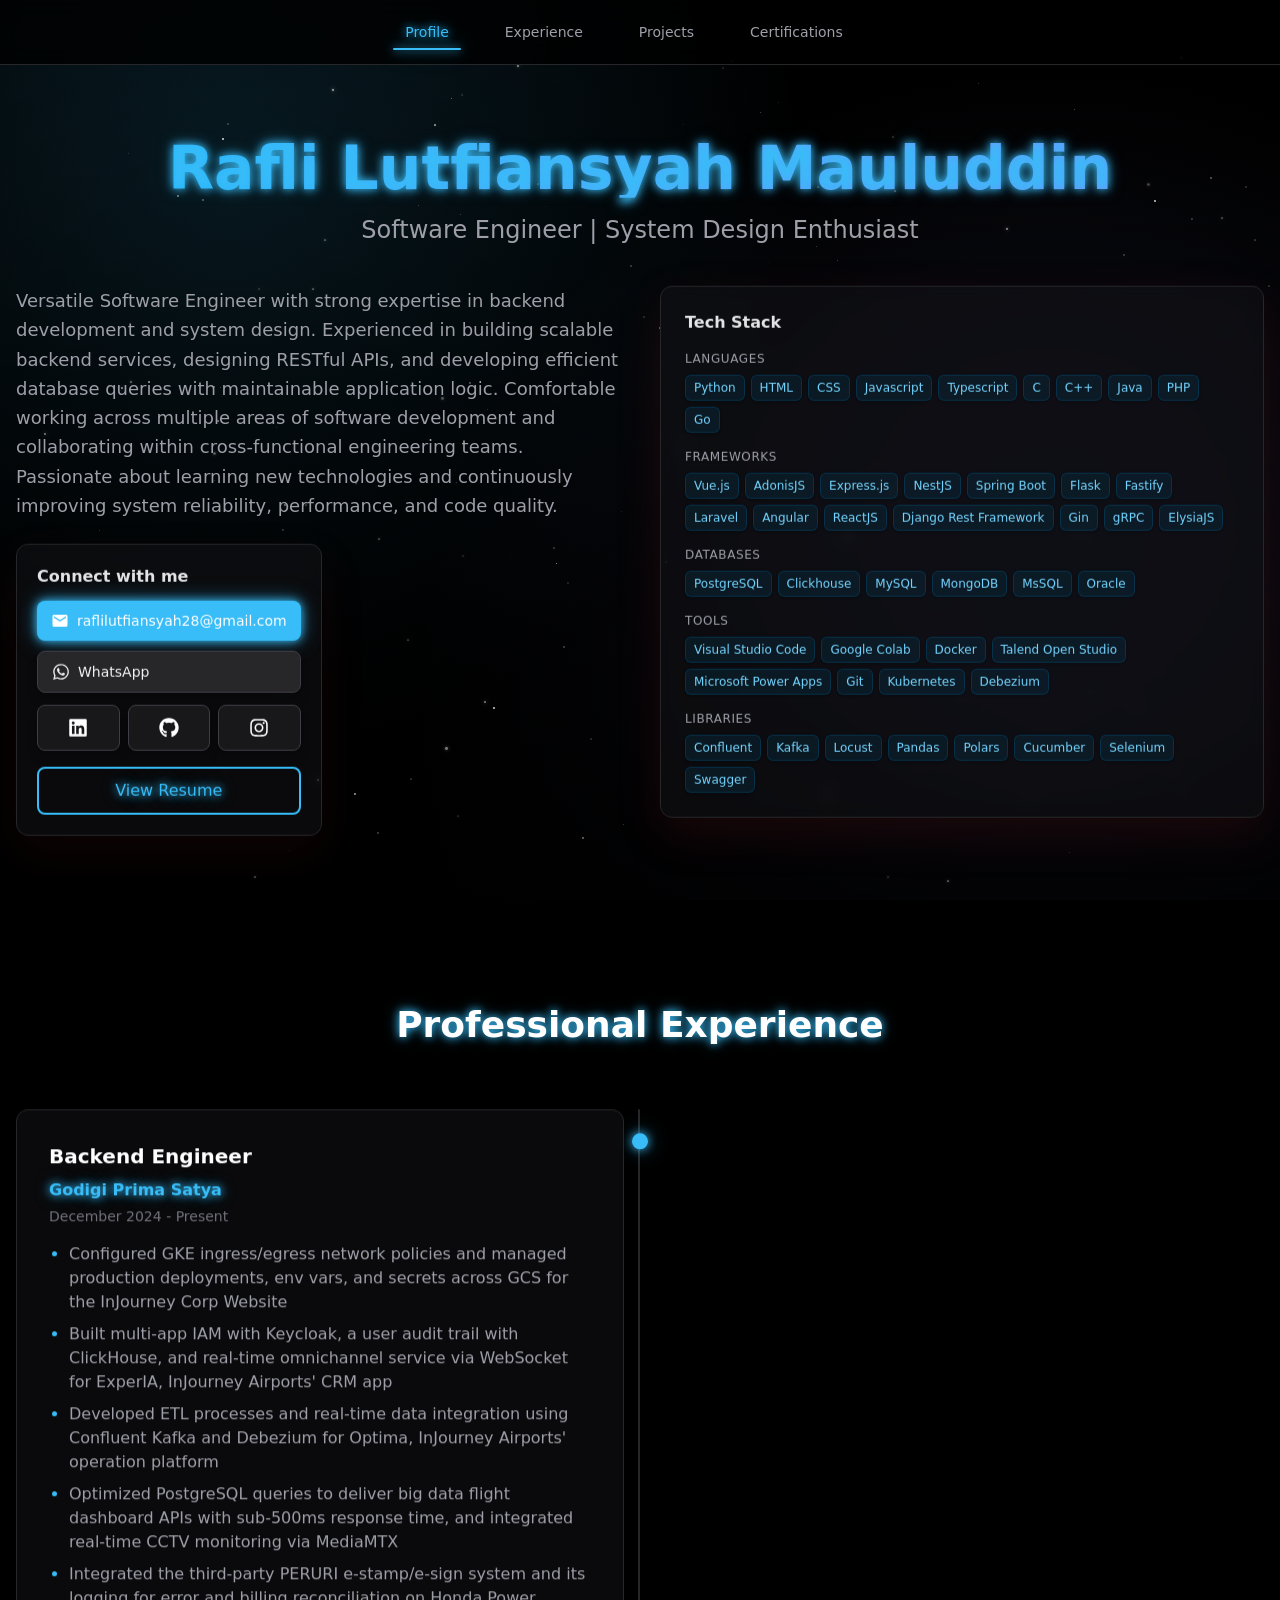
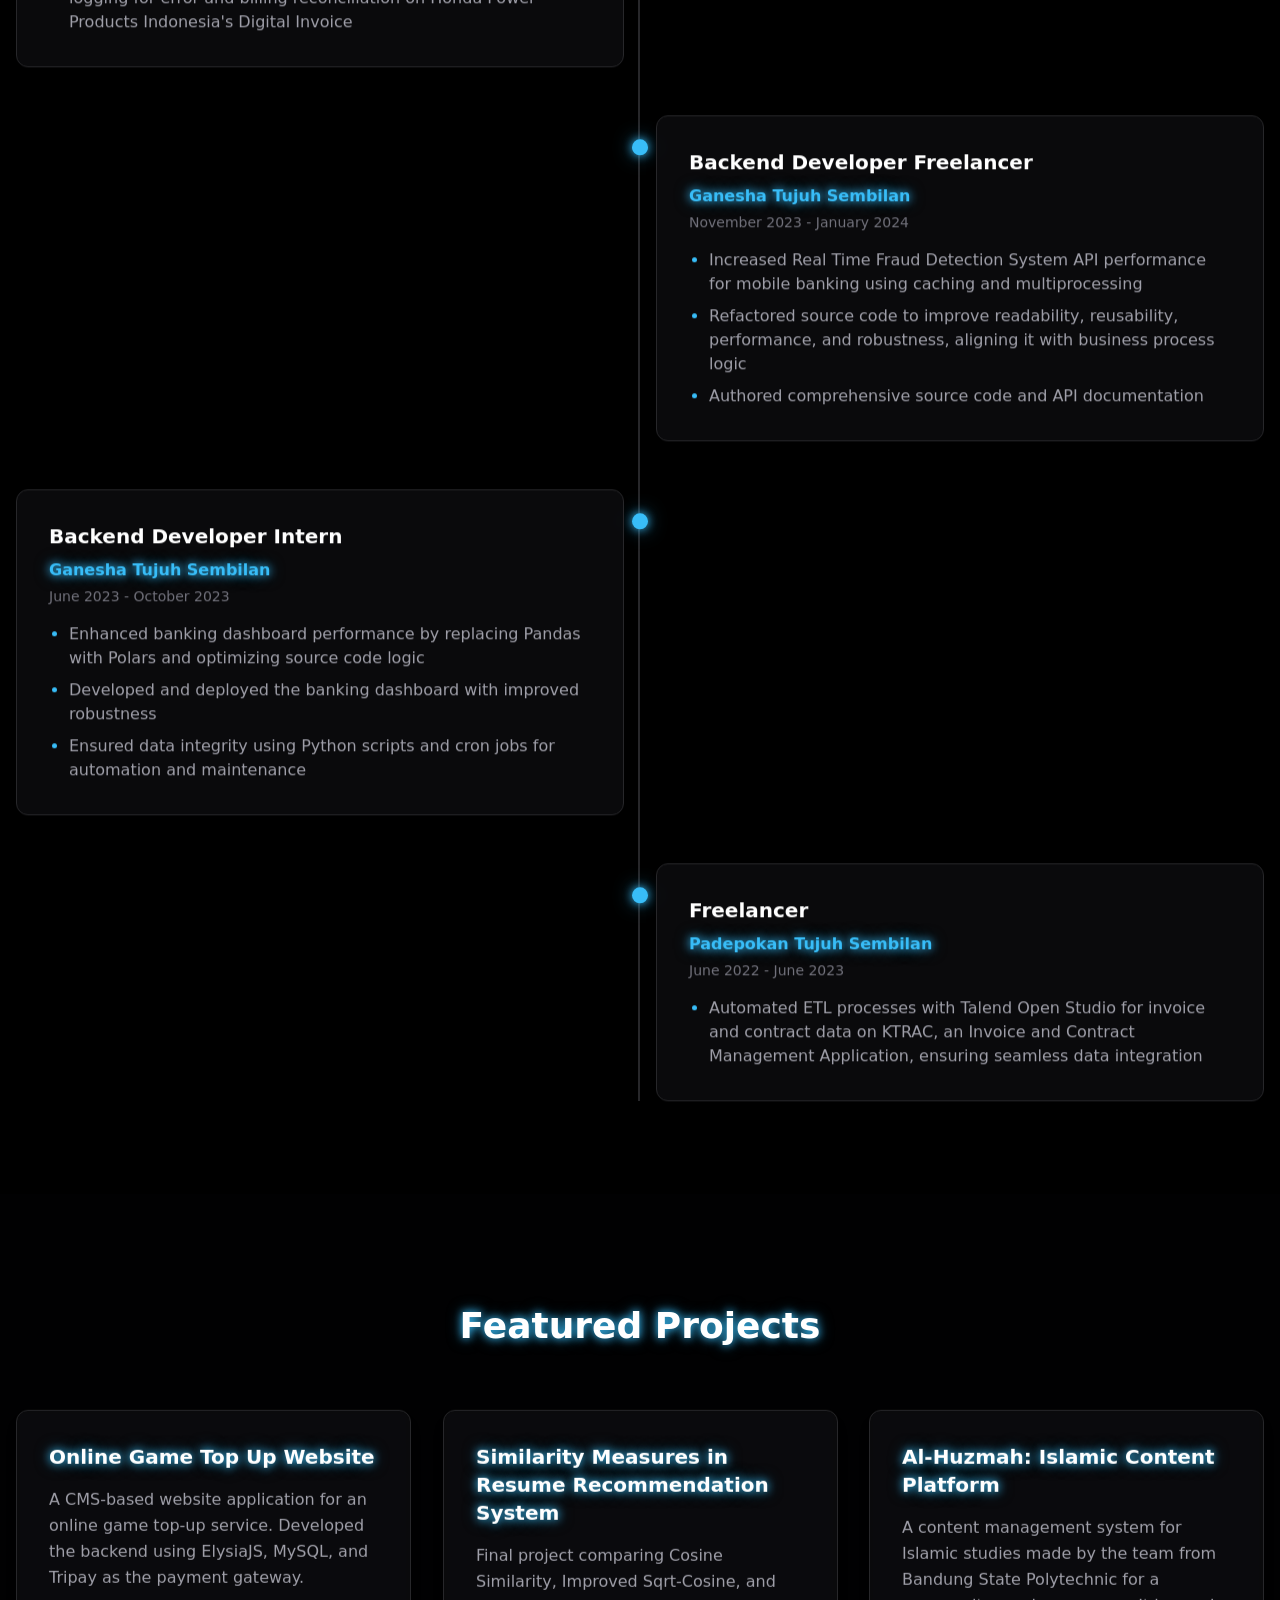
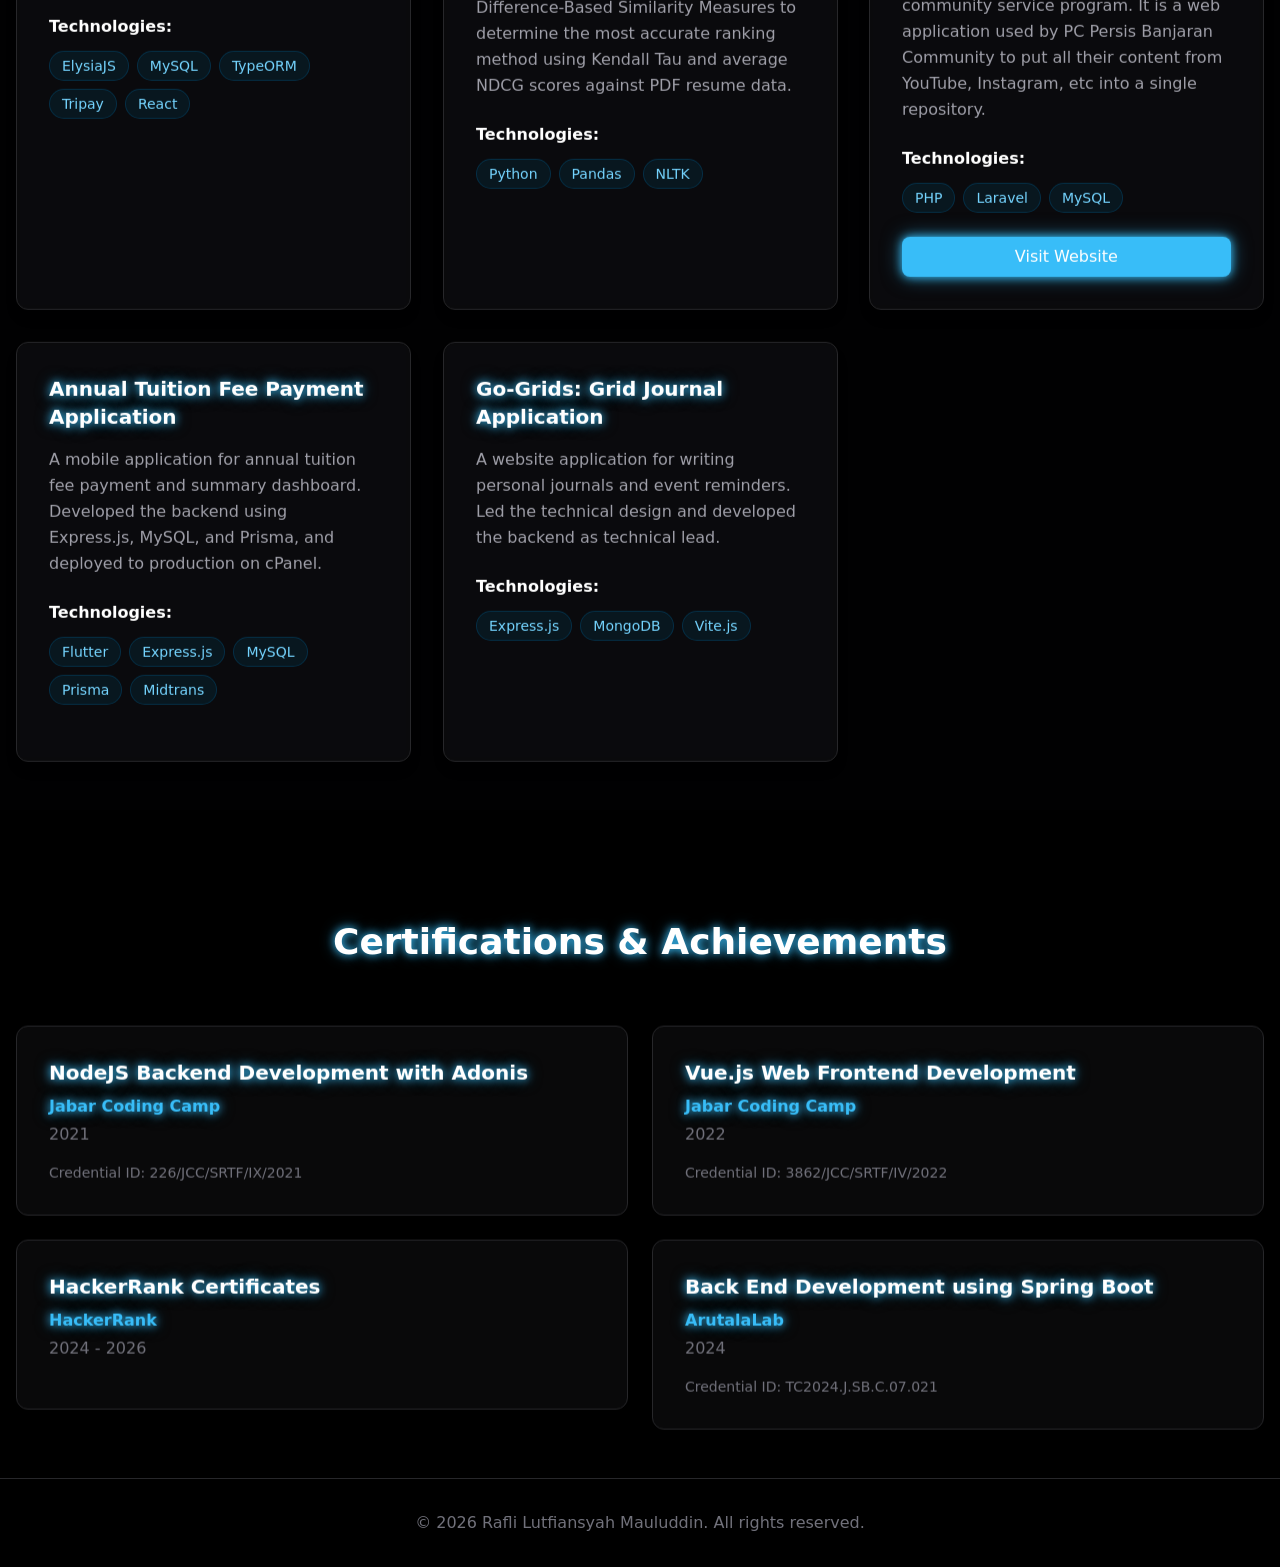
==== commit 67838140: "fix failed build and update favicon" ====
--- a/index.html
+++ b/index.html
@@ -1 +1 @@
-<!DOCTYPE html><html lang="en" class="geist_a71539c9-module__T19VSG__variable geist_mono_8d43a2aa-module__8Li5zG__variable h-full antialiased"><head><meta charSet="utf-8"/><meta name="viewport" content="width=device-width, initial-scale=1"/><link rel="preload" href="/_next/static/media/797e433ab948586e-s.p.08e28id.o-okb.woff2" as="font" crossorigin="" type="font/woff2"/><link rel="preload" href="/_next/static/media/caa3a2e1cccd8315-s.p.09~u27dqhyhd6.woff2" as="font" crossorigin="" type="font/woff2"/><link rel="stylesheet" href="/_next/static/chunks/0ru0cl3spon0_.css" data-precedence="next"/><link rel="preload" as="script" fetchPriority="low" href="/_next/static/chunks/0ht900cau6_ur.js"/><script src="/_next/static/chunks/06~f4cvc3b8e~.js" async=""></script><script src="/_next/static/chunks/00ilazh50sdzh.js" async=""></script><script src="/_next/static/chunks/turbopack-0poa~jq2rj5qt.js" async=""></script><script src="/_next/static/chunks/0dbhjjzl8qfwv.js" async=""></script><script src="/_next/static/chunks/0r-~np99con~9.js" async=""></script><meta name="next-size-adjust" content=""/><title>Rafli Lutfiansyah Mauluddin - Portfolio</title><meta name="description" content="Portfolio website showcasing my professional experience, projects, and certifications in software development"/><meta name="keywords" content="portfolio, software developer, web development, full stack developer"/><meta property="og:title" content="Rafli Lutfiansyah Mauluddin - Portfolio"/><meta property="og:description" content="Portfolio website showcasing my professional experience, projects, and certifications"/><meta property="og:type" content="website"/><meta name="twitter:card" content="summary"/><meta name="twitter:title" content="Rafli Lutfiansyah Mauluddin - Portfolio"/><meta name="twitter:description" content="Portfolio website showcasing my professional experience, projects, and certifications"/><link rel="icon" href="/favicon.ico?favicon.0x3dzn~oxb6tn.ico" sizes="256x256" type="image/x-icon"/><script src="/_next/static/chunks/03~yq9q893hmn.js" noModule=""></script></head><body class="min-h-full flex flex-col"><div hidden=""><!--$--><!--/$--></div><div class="min-h-screen bg-black text-white isolate"><nav class="fixed top-0 left-0 right-0 bg-black/80 backdrop-blur-md border-b border-zinc-800 z-50"><div class="max-w-7xl mx-auto px-4 sm:px-6 lg:px-8"><div class="flex justify-center items-center h-16"><div class="hidden md:flex space-x-8 relative"><button class="px-3 py-2 text-sm font-medium transition-colors duration-300 ease-out text-space-accent star-text-glow">Profile</button><button class="px-3 py-2 text-sm font-medium transition-colors duration-300 ease-out text-zinc-400 hover:text-space-accent">Experience</button><button class="px-3 py-2 text-sm font-medium transition-colors duration-300 ease-out text-zinc-400 hover:text-space-accent">Projects</button><button class="px-3 py-2 text-sm font-medium transition-colors duration-300 ease-out text-zinc-400 hover:text-space-accent">Certifications</button><span class="pointer-events-none absolute bottom-0 h-0.5 rounded-full bg-space-accent star-glow transition-all duration-300 ease-out" style="left:0px;width:0px;opacity:0"></span></div><button class="md:hidden p-2"><div class="w-6 h-6 flex flex-col justify-center items-center"><span class="block h-0.5 w-6 bg-zinc-600 transition-transform duration-200 "></span><span class="block h-0.5 w-6 bg-zinc-600 mt-1 transition-opacity duration-200 "></span><span class="block h-0.5 w-6 bg-zinc-600 mt-1 transition-transform duration-200 "></span></div></button></div></div></nav><div class="fixed inset-0 pointer-events-none z-[-1] bg-black overflow-hidden"><div class="absolute inset-0 bg-[radial-gradient(circle_at_18%_20%,rgba(56,189,248,0.16),transparent_45%),radial-gradient(circle_at_82%_78%,rgba(129,140,248,0.2),transparent_50%)]"></div><div class="absolute inset-0 bg-[linear-gradient(180deg,rgba(0,0,0,0.05)_0%,rgba(0,0,0,0.85)_100%)]"></div><span class="star absolute rounded-full bg-white" style="top:71.8%;left:44.02%;width:1.61px;height:1.61px;opacity:0.36"></span><span class="star absolute rounded-full bg-white" style="top:67.49%;left:54.42%;width:1.09px;height:1.09px;opacity:0.42"></span><span class="star absolute rounded-full bg-white" style="top:42.98%;left:17.16%;width:1.19px;height:1.19px;opacity:0.46"></span><span class="star absolute rounded-full bg-white" style="top:48.1%;left:3.43%;width:2.08px;height:2.08px;opacity:0.36;box-shadow:0 0 4px rgba(255,255,255,0.8)"></span><span class="star absolute rounded-full bg-white" style="top:29.13%;left:60.08%;width:1.35px;height:1.35px;opacity:0.71"></span><span class="star absolute rounded-full bg-white" style="top:19.67%;left:94.57%;width:1.69px;height:1.69px;opacity:0.8"></span><span class="star absolute rounded-full bg-white" style="top:54.32%;left:69.73%;width:2.6px;height:2.6px;opacity:0.75;box-shadow:0 0 4px rgba(255,255,255,0.8)"></span><span class="star absolute rounded-full bg-white" style="top:23.79%;left:35.97%;width:1.44px;height:1.44px;opacity:0.72"></span><span class="star absolute rounded-full bg-white" style="top:9.21%;left:76.42%;width:1.15px;height:1.15px;opacity:0.62"></span><span class="star absolute rounded-full bg-white" style="top:76.76%;left:85.17%;width:2.53px;height:2.53px;opacity:0.35;box-shadow:0 0 4px rgba(255,255,255,0.8)"></span><span class="star absolute rounded-full bg-white" style="top:53.51%;left:27.77%;width:2.22px;height:2.22px;opacity:0.46;box-shadow:0 0 4px rgba(255,255,255,0.8)"></span><span class="star absolute rounded-full bg-white" style="top:86.41%;left:32.06%;width:1.98px;height:1.98px;opacity:0.69"></span><span class="star absolute rounded-full bg-white" style="top:85.06%;left:16.92%;width:1.5px;height:1.5px;opacity:0.4"></span><span class="star absolute rounded-full bg-white" style="top:58.67%;left:84.49%;width:2.14px;height:2.14px;opacity:0.47;box-shadow:0 0 4px rgba(255,255,255,0.8)"></span><span class="star absolute rounded-full bg-white" style="top:39.55%;left:1.66%;width:1.6px;height:1.6px;opacity:0.78"></span><span class="star absolute rounded-full bg-white" style="top:11.33%;left:60.75%;width:1.33px;height:1.33px;opacity:0.89"></span><span class="star absolute rounded-full bg-white" style="top:7.42%;left:56.38%;width:2.17px;height:2.17px;opacity:0.77;box-shadow:0 0 4px rgba(255,255,255,0.8)"></span><span class="star absolute rounded-full bg-white" style="top:75.03%;left:68.65%;width:2.04px;height:2.04px;opacity:0.52;box-shadow:0 0 4px rgba(255,255,255,0.8)"></span><span class="star absolute rounded-full bg-white" style="top:91.25%;left:13.77%;width:1.17px;height:1.17px;opacity:0.59"></span><span class="star absolute rounded-full bg-white" style="top:32.01%;left:20.15%;width:2.24px;height:2.24px;opacity:0.56;box-shadow:0 0 4px rgba(255,255,255,0.8)"></span><span class="star absolute rounded-full bg-white" style="top:22.87%;left:42.58%;width:1.44px;height:1.44px;opacity:0.54"></span><span class="star absolute rounded-full bg-white" style="top:76.67%;left:21.93%;width:2.4px;height:2.4px;opacity:0.57;box-shadow:0 0 4px rgba(255,255,255,0.8)"></span><span class="star absolute rounded-full bg-white" style="top:49.45%;left:53.51%;width:2.32px;height:2.32px;opacity:0.5;box-shadow:0 0 4px rgba(255,255,255,0.8)"></span><span class="star absolute rounded-full bg-white" style="top:88.13%;left:64.59%;width:2.45px;height:2.45px;opacity:0.63;box-shadow:0 0 4px rgba(255,255,255,0.8)"></span><span class="star absolute rounded-full bg-white" style="top:53.29%;left:16.75%;width:1.24px;height:1.24px;opacity:0.86"></span><span class="star absolute rounded-full bg-white" style="top:83.88%;left:20.52%;width:2.28px;height:2.28px;opacity:0.4;box-shadow:0 0 4px rgba(255,255,255,0.8)"></span><span class="star absolute rounded-full bg-white" style="top:10.85%;left:35.23%;width:1.3px;height:1.3px;opacity:0.89"></span><span class="star absolute rounded-full bg-white" style="top:35.11%;left:50.21%;width:1.94px;height:1.94px;opacity:0.77"></span><span class="star absolute rounded-full bg-white" style="top:12.48%;left:59.39%;width:1.23px;height:1.23px;opacity:0.47"></span><span class="star absolute rounded-full bg-white" style="top:77.92%;left:37.81%;width:2.42px;height:2.42px;opacity:0.64;box-shadow:0 0 4px rgba(255,255,255,0.8)"></span><span class="star absolute rounded-full bg-white" style="top:32.77%;left:4.4%;width:1.14px;height:1.14px;opacity:0.41"></span><span class="star absolute rounded-full bg-white" style="top:78.11%;left:88.74%;width:2.04px;height:2.04px;opacity:0.36;box-shadow:0 0 4px rgba(255,255,255,0.8)"></span><span class="star absolute rounded-full bg-white" style="top:29.42%;left:49.2%;width:1.98px;height:1.98px;opacity:0.54"></span><span class="star absolute rounded-full bg-white" style="top:44.1%;left:34.46%;width:2.5px;height:2.5px;opacity:0.74;box-shadow:0 0 4px rgba(255,255,255,0.8)"></span><span class="star absolute rounded-full bg-white" style="top:84.14%;left:75.21%;width:2.31px;height:2.31px;opacity:0.78;box-shadow:0 0 4px rgba(255,255,255,0.8)"></span><span class="star absolute rounded-full bg-white" style="top:97.34%;left:69.33%;width:2.36px;height:2.36px;opacity:0.66;box-shadow:0 0 4px rgba(255,255,255,0.8)"></span><span class="star absolute rounded-full bg-white" style="top:2.78%;left:26.43%;width:2.06px;height:2.06px;opacity:0.78;box-shadow:0 0 4px rgba(255,255,255,0.8)"></span><span class="star absolute rounded-full bg-white" style="top:54.1%;left:69.14%;width:1.05px;height:1.05px;opacity:0.71"></span><span class="star absolute rounded-full bg-white" style="top:22.19%;left:90.16%;width:1.6px;height:1.6px;opacity:0.67"></span><span class="star absolute rounded-full bg-white" style="top:66.56%;left:73.32%;width:2.14px;height:2.14px;opacity:0.61;box-shadow:0 0 4px rgba(255,255,255,0.8)"></span><span class="star absolute rounded-full bg-white" style="top:64.63%;left:44.28%;width:1.66px;height:1.66px;opacity:0.47"></span><span class="star absolute rounded-full bg-white" style="top:41.28%;left:68.07%;width:2.28px;height:2.28px;opacity:0.65;box-shadow:0 0 4px rgba(255,255,255,0.8)"></span><span class="star absolute rounded-full bg-white" style="top:0.98%;left:28.24%;width:1.44px;height:1.44px;opacity:0.6"></span><span class="star absolute rounded-full bg-white" style="top:45.42%;left:38.03%;width:1.07px;height:1.07px;opacity:0.61"></span><span class="star absolute rounded-full bg-white" style="top:62.54%;left:43.42%;width:1.49px;height:1.49px;opacity:0.57"></span><span class="star absolute rounded-full bg-white" style="top:1.91%;left:43.11%;width:1.08px;height:1.08px;opacity:0.46"></span><span class="star absolute rounded-full bg-white" style="top:87.92%;left:92.52%;width:1.71px;height:1.71px;opacity:0.82"></span><span class="star absolute rounded-full bg-white" style="top:40.28%;left:26.4%;width:1.02px;height:1.02px;opacity:0.87"></span><span class="star absolute rounded-full bg-white" style="top:77.28%;left:75.19%;width:1.98px;height:1.98px;opacity:0.44"></span><span class="star absolute rounded-full bg-white" style="top:28.19%;left:87.71%;width:1.67px;height:1.67px;opacity:0.73"></span><span class="star absolute rounded-full bg-white" style="top:39.36%;left:97.45%;width:1.5px;height:1.5px;opacity:0.44"></span><span class="star absolute rounded-full bg-white" style="top:0.32%;left:15.3%;width:1.41px;height:1.41px;opacity:0.66"></span><span class="star absolute rounded-full bg-white" style="top:22.11%;left:15.81%;width:1.86px;height:1.86px;opacity:0.73"></span><span class="star absolute rounded-full bg-white" style="top:7.26%;left:40.38%;width:2.01px;height:2.01px;opacity:0.53;box-shadow:0 0 4px rgba(255,255,255,0.8)"></span><span class="star absolute rounded-full bg-white" style="top:20.31%;left:41.96%;width:1.8px;height:1.8px;opacity:0.85"></span><span class="star absolute rounded-full bg-white" style="top:25.34%;left:78.57%;width:2.13px;height:2.13px;opacity:0.6;box-shadow:0 0 4px rgba(255,255,255,0.8)"></span><span class="star absolute rounded-full bg-white" style="top:90.51%;left:35.69%;width:2.29px;height:2.29px;opacity:0.83;box-shadow:0 0 4px rgba(255,255,255,0.8)"></span><span class="star absolute rounded-full bg-white" style="top:21.67%;left:13.79%;width:1.78px;height:1.78px;opacity:0.6"></span><span class="star absolute rounded-full bg-white" style="top:86.69%;left:68.01%;width:1.18px;height:1.18px;opacity:0.87"></span><span class="star absolute rounded-full bg-white" style="top:42.43%;left:36.66%;width:1.61px;height:1.61px;opacity:0.48"></span><span class="star absolute rounded-full bg-white" style="top:53.53%;left:35.59%;width:1.42px;height:1.42px;opacity:0.82"></span><span class="star absolute rounded-full bg-white" style="top:91.81%;left:3.78%;width:1.09px;height:1.09px;opacity:0.89"></span><span class="star absolute rounded-full bg-white" style="top:97.3%;left:19.83%;width:2.13px;height:2.13px;opacity:0.63;box-shadow:0 0 4px rgba(255,255,255,0.8)"></span><span class="star absolute rounded-full bg-white" style="top:15.13%;left:69.68%;width:2.23px;height:2.23px;opacity:0.41;box-shadow:0 0 4px rgba(255,255,255,0.8)"></span><span class="star absolute rounded-full bg-white" style="top:60.78%;left:43.22%;width:2px;height:2px;opacity:0.69"></span><span class="star absolute rounded-full bg-white" style="top:55.99%;left:23.86%;width:2.05px;height:2.05px;opacity:0.62;box-shadow:0 0 4px rgba(255,255,255,0.8)"></span><span class="star absolute rounded-full bg-white" style="top:70.98%;left:31.76%;width:2.49px;height:2.49px;opacity:0.83;box-shadow:0 0 4px rgba(255,255,255,0.8)"></span><span class="star absolute rounded-full bg-white" style="top:27.37%;left:63.73%;width:1.31px;height:1.31px;opacity:0.74"></span><span class="star absolute rounded-full bg-white" style="top:6.63%;left:57.14%;width:2.09px;height:2.09px;opacity:0.62;box-shadow:0 0 4px rgba(255,255,255,0.8)"></span><span class="star absolute rounded-full bg-white" style="top:57.25%;left:79.87%;width:2.2px;height:2.2px;opacity:0.89;box-shadow:0 0 4px rgba(255,255,255,0.8)"></span><span class="star absolute rounded-full bg-white" style="top:44.49%;left:73.76%;width:1.12px;height:1.12px;opacity:0.65"></span><span class="star absolute rounded-full bg-white" style="top:33.2%;left:91.77%;width:2.27px;height:2.27px;opacity:0.55;box-shadow:0 0 4px rgba(255,255,255,0.8)"></span><span class="star absolute rounded-full bg-white" style="top:72.18%;left:18.19%;width:1.46px;height:1.46px;opacity:0.71"></span><span class="star absolute rounded-full bg-white" style="top:59.79%;left:29.55%;width:2.29px;height:2.29px;opacity:0.36;box-shadow:0 0 4px rgba(255,255,255,0.8)"></span><span class="star absolute rounded-full bg-white" style="top:31.99%;left:24.38%;width:2.4px;height:2.4px;opacity:0.43;box-shadow:0 0 4px rgba(255,255,255,0.8)"></span><span class="star absolute rounded-full bg-white" style="top:78.14%;left:93.27%;width:1.02px;height:1.02px;opacity:0.74"></span><span class="star absolute rounded-full bg-white" style="top:20.7%;left:63.83%;width:1.89px;height:1.89px;opacity:0.6"></span><span class="star absolute rounded-full bg-white" style="top:50.67%;left:66%;width:1.76px;height:1.76px;opacity:0.74"></span><span class="star absolute rounded-full bg-white" style="top:12.07%;left:83.87%;width:1.12px;height:1.12px;opacity:0.6"></span><span class="star absolute rounded-full bg-white" style="top:28.89%;left:65.4%;width:1.36px;height:1.36px;opacity:0.79"></span><span class="star absolute rounded-full bg-white" style="top:73.49%;left:5.34%;width:1.35px;height:1.35px;opacity:0.63"></span><span class="star absolute rounded-full bg-white" style="top:31.64%;left:99.07%;width:1.73px;height:1.73px;opacity:0.71"></span><span class="star absolute rounded-full bg-white" style="top:82.98%;left:34.73%;width:2.59px;height:2.59px;opacity:0.41;box-shadow:0 0 4px rgba(255,255,255,0.8)"></span><span class="star absolute rounded-full bg-white" style="top:79.53%;left:9.63%;width:1.94px;height:1.94px;opacity:0.85"></span><span class="star absolute rounded-full bg-white" style="top:91.51%;left:48.69%;width:1.2px;height:1.2px;opacity:0.6"></span><span class="star absolute rounded-full bg-white" style="top:57.16%;left:77.91%;width:1.68px;height:1.68px;opacity:0.35"></span><span class="star absolute rounded-full bg-white" style="top:92.65%;left:3.45%;width:1.02px;height:1.02px;opacity:0.64"></span><span class="star absolute rounded-full bg-white" style="top:55.99%;left:22.19%;width:2.22px;height:2.22px;opacity:0.35;box-shadow:0 0 4px rgba(255,255,255,0.8)"></span><span class="star absolute rounded-full bg-white" style="top:37.64%;left:69.05%;width:1.1px;height:1.1px;opacity:0.74"></span><span class="star absolute rounded-full bg-white" style="top:21.09%;left:69.84%;width:2.43px;height:2.43px;opacity:0.9;box-shadow:0 0 4px rgba(255,255,255,0.8)"></span><span class="star absolute rounded-full bg-white" style="top:26.61%;left:97.98%;width:1.98px;height:1.98px;opacity:0.9"></span><span class="star absolute rounded-full bg-white" style="top:47.49%;left:21.59%;width:1.4px;height:1.4px;opacity:0.5"></span><span class="star absolute rounded-full bg-white" style="top:3.16%;left:59.84%;width:2.24px;height:2.24px;opacity:0.45;box-shadow:0 0 4px rgba(255,255,255,0.8)"></span><span class="star absolute rounded-full bg-white" style="top:13.65%;left:17.73%;width:1.95px;height:1.95px;opacity:0.86"></span><span class="star absolute rounded-full bg-white" style="top:10.45%;left:36.04%;width:2.27px;height:2.27px;opacity:0.85;box-shadow:0 0 4px rgba(255,255,255,0.8)"></span><span class="star absolute rounded-full bg-white" style="top:85.82%;left:91.69%;width:2.19px;height:2.19px;opacity:0.71;box-shadow:0 0 4px rgba(255,255,255,0.8)"></span><span class="star absolute rounded-full bg-white" style="top:48.05%;left:61.89%;width:1.05px;height:1.05px;opacity:0.81"></span><span class="star absolute rounded-full bg-white" style="top:93.02%;left:45.44%;width:1.56px;height:1.56px;opacity:0.57"></span><span class="star absolute rounded-full bg-white" style="top:59.52%;left:90.99%;width:1.6px;height:1.6px;opacity:0.87"></span><span class="star absolute rounded-full bg-white" style="top:58.31%;left:75.53%;width:1.17px;height:1.17px;opacity:0.9"></span><span class="star absolute rounded-full bg-white" style="top:67.55%;left:56.43%;width:1.77px;height:1.77px;opacity:0.9"></span><span class="star absolute rounded-full bg-white" style="top:94.49%;left:22.55%;width:1.18px;height:1.18px;opacity:0.36"></span><span class="star absolute rounded-full bg-white" style="top:62.34%;left:51.93%;width:2.04px;height:2.04px;opacity:0.55;box-shadow:0 0 4px rgba(255,255,255,0.8)"></span><span class="star absolute rounded-full bg-white" style="top:20.36%;left:89.58%;width:2.54px;height:2.54px;opacity:0.43;box-shadow:0 0 4px rgba(255,255,255,0.8)"></span><span class="star absolute rounded-full bg-white" style="top:20.66%;left:97.27%;width:1.66px;height:1.66px;opacity:0.49"></span><span class="star absolute rounded-full bg-white" style="top:58.82%;left:22.03%;width:1.51px;height:1.51px;opacity:0.86"></span><span class="star absolute rounded-full bg-white" style="top:80.89%;left:94.8%;width:1.36px;height:1.36px;opacity:0.59"></span><span class="star absolute rounded-full bg-white" style="top:59.41%;left:66.12%;width:2.5px;height:2.5px;opacity:0.73;box-shadow:0 0 4px rgba(255,255,255,0.8)"></span><span class="star absolute rounded-full bg-white" style="top:6.2%;left:92.19%;width:2.5px;height:2.5px;opacity:0.65;box-shadow:0 0 4px rgba(255,255,255,0.8)"></span><span class="star absolute rounded-full bg-white" style="top:42.85%;left:16.64%;width:1.86px;height:1.86px;opacity:0.62"></span><span class="star absolute rounded-full bg-white" style="top:36.32%;left:51.45%;width:1.88px;height:1.88px;opacity:0.8"></span><span class="star absolute rounded-full bg-white" style="top:61.64%;left:36.07%;width:2.14px;height:2.14px;opacity:0.4;box-shadow:0 0 4px rgba(255,255,255,0.8)"></span><span class="star absolute rounded-full bg-white" style="top:62.45%;left:67.91%;width:1.72px;height:1.72px;opacity:0.72"></span><span class="star absolute rounded-full bg-white" style="top:24.1%;left:95.42%;width:2.08px;height:2.08px;opacity:0.81;box-shadow:0 0 4px rgba(255,255,255,0.8)"></span><span class="star absolute rounded-full bg-white" style="top:74.19%;left:57.43%;width:1.66px;height:1.66px;opacity:0.66"></span><span class="star absolute rounded-full bg-white" style="top:53.38%;left:74.94%;width:1.29px;height:1.29px;opacity:0.52"></span><span class="star absolute rounded-full bg-white" style="top:86.51%;left:24.76%;width:2.31px;height:2.31px;opacity:0.41;box-shadow:0 0 4px rgba(255,255,255,0.8)"></span><span class="star absolute rounded-full bg-white" style="top:36.5%;left:95.83%;width:1.95px;height:1.95px;opacity:0.35"></span><span class="star absolute rounded-full bg-white" style="top:53.17%;left:67.01%;width:1.9px;height:1.9px;opacity:0.85"></span><span class="star absolute rounded-full bg-white" style="top:50.23%;left:16.63%;width:2.58px;height:2.58px;opacity:0.4;box-shadow:0 0 4px rgba(255,255,255,0.8)"></span><span class="star absolute rounded-full bg-white" style="top:17.05%;left:10.03%;width:1.12px;height:1.12px;opacity:0.65"></span><span class="star absolute rounded-full bg-white" style="top:85.7%;left:17.54%;width:2.25px;height:2.25px;opacity:0.8;box-shadow:0 0 4px rgba(255,255,255,0.8)"></span><span class="star absolute rounded-full bg-white" style="top:85.56%;left:71.51%;width:2.36px;height:2.36px;opacity:0.46;box-shadow:0 0 4px rgba(255,255,255,0.8)"></span><span class="star absolute rounded-full bg-white" style="top:63.95%;left:12.08%;width:1.52px;height:1.52px;opacity:0.64"></span><span class="star absolute rounded-full bg-white" style="top:6.48%;left:84.45%;width:1.46px;height:1.46px;opacity:0.76"></span><span class="star absolute rounded-full bg-white" style="top:13.78%;left:53.35%;width:1.35px;height:1.35px;opacity:0.64"></span><span class="star absolute rounded-full bg-white" style="top:87.58%;left:76.25%;width:1.14px;height:1.14px;opacity:0.49"></span><span class="star absolute rounded-full bg-white" style="top:90.24%;left:95.74%;width:1.49px;height:1.49px;opacity:0.38"></span><span class="star absolute rounded-full bg-white" style="top:33.49%;left:18.19%;width:1.02px;height:1.02px;opacity:0.59"></span><span class="star absolute rounded-full bg-white" style="top:43.04%;left:9.45%;width:2.47px;height:2.47px;opacity:0.85;box-shadow:0 0 4px rgba(255,255,255,0.8)"></span><span class="star absolute rounded-full bg-white" style="top:58.65%;left:65.34%;width:1.42px;height:1.42px;opacity:0.87"></span><span class="star absolute rounded-full bg-white" style="top:13.77%;left:33.88%;width:1.52px;height:1.52px;opacity:0.36"></span><span class="star absolute rounded-full bg-white" style="top:22.81%;left:32.66%;width:1.42px;height:1.42px;opacity:0.66"></span><span class="star absolute rounded-full bg-white" style="top:81.97%;left:46.1%;width:1.76px;height:1.76px;opacity:0.6"></span><span class="star absolute rounded-full bg-white" style="top:88.13%;left:27.68%;width:1.63px;height:1.63px;opacity:0.53"></span><span class="star absolute rounded-full bg-white" style="top:88.31%;left:80.32%;width:1.61px;height:1.61px;opacity:0.46"></span><span class="star absolute rounded-full bg-white" style="top:17.42%;left:45.84%;width:2.29px;height:2.29px;opacity:0.43;box-shadow:0 0 4px rgba(255,255,255,0.8)"></span><span class="star absolute rounded-full bg-white" style="top:36.25%;left:40.45%;width:2.27px;height:2.27px;opacity:0.76;box-shadow:0 0 4px rgba(255,255,255,0.8)"></span><span class="star absolute rounded-full bg-white" style="top:24.24%;left:93.05%;width:1.5px;height:1.5px;opacity:0.78"></span><span class="star absolute rounded-full bg-white" style="top:58.94%;left:7.76%;width:1.34px;height:1.34px;opacity:0.42"></span><span class="star absolute rounded-full bg-white" style="top:78.6%;left:38.5%;width:1.76px;height:1.76px;opacity:0.51"></span><span class="star absolute rounded-full bg-white" style="top:66.75%;left:52.62%;width:1.57px;height:1.57px;opacity:0.6"></span><span class="star absolute rounded-full bg-white" style="top:70.45%;left:66.57%;width:1.61px;height:1.61px;opacity:0.52"></span><span class="star absolute rounded-full bg-white" style="top:42.34%;left:10.17%;width:2.04px;height:2.04px;opacity:0.68;box-shadow:0 0 4px rgba(255,255,255,0.8)"></span><span class="star absolute rounded-full bg-white" style="top:9.87%;left:25.97%;width:2.14px;height:2.14px;opacity:0.83;box-shadow:0 0 4px rgba(255,255,255,0.8)"></span><span class="star absolute rounded-full bg-white" style="top:97.81%;left:73.98%;width:2.25px;height:2.25px;opacity:0.58;box-shadow:0 0 4px rgba(255,255,255,0.8)"></span><span class="star absolute rounded-full bg-white" style="top:15.31%;left:17.37%;width:1.52px;height:1.52px;opacity:0.68"></span><span class="star absolute rounded-full bg-white" style="top:56.78%;left:48.53%;width:1.16px;height:1.16px;opacity:0.55"></span><span class="star absolute rounded-full bg-white" style="top:81.66%;left:65.83%;width:2.18px;height:2.18px;opacity:0.53;box-shadow:0 0 4px rgba(255,255,255,0.8)"></span><span class="star absolute rounded-full bg-white" style="top:0.27%;left:2.75%;width:1.01px;height:1.01px;opacity:0.88"></span><span class="star absolute rounded-full bg-white" style="top:1.15%;left:67.63%;width:1.79px;height:1.79px;opacity:0.37"></span><span class="star absolute rounded-full bg-white" style="top:89.01%;left:74.31%;width:1.12px;height:1.12px;opacity:0.75"></span><span class="star absolute rounded-full bg-white" style="top:46.63%;left:16.96%;width:2.12px;height:2.12px;opacity:0.46;box-shadow:0 0 4px rgba(255,255,255,0.8)"></span><span class="star absolute rounded-full bg-white" style="top:94.72%;left:83.52%;width:1.18px;height:1.18px;opacity:0.89"></span><span class="star absolute rounded-full bg-white" style="top:36.03%;left:69.48%;width:2.17px;height:2.17px;opacity:0.86;box-shadow:0 0 4px rgba(255,255,255,0.8)"></span><span class="star absolute rounded-full bg-white" style="top:36.17%;left:71.42%;width:1.32px;height:1.32px;opacity:0.83"></span><span class="star absolute rounded-full bg-white" style="top:26.59%;left:25.28%;width:2.21px;height:2.21px;opacity:0.75;box-shadow:0 0 4px rgba(255,255,255,0.8)"></span><span class="star absolute rounded-full bg-white" style="top:92.43%;left:29.44%;width:1.51px;height:1.51px;opacity:0.36"></span><span class="star absolute rounded-full bg-white" style="top:64.74%;left:79.51%;width:2.03px;height:2.03px;opacity:0.82;box-shadow:0 0 4px rgba(255,255,255,0.8)"></span><span class="star absolute rounded-full bg-white" style="top:49.76%;left:53.33%;width:2.15px;height:2.15px;opacity:0.36;box-shadow:0 0 4px rgba(255,255,255,0.8)"></span><span class="shooting-star absolute h-px w-20 rounded-full bg-gradient-to-r from-transparent via-white to-transparent opacity-0" style="top:16.42%;left:32.99%;transform:rotate(22deg)"></span><span class="shooting-star absolute h-px w-20 rounded-full bg-gradient-to-r from-transparent via-white to-transparent opacity-0" style="top:24.36%;left:13.79%;transform:rotate(34.7deg)"></span><span class="shooting-star absolute h-px w-20 rounded-full bg-gradient-to-r from-transparent via-white to-transparent opacity-0" style="top:47.13%;left:30.67%;transform:rotate(25.9deg)"></span></div><main class="pt-16 relative z-10"><section id="profile" class="relative overflow-hidden py-14 lg:py-16 px-4"><div class="" style="transform:translateY(55px)"><div class="max-w-7xl mx-auto"><div class="text-center mb-10"><h1 class="text-4xl lg:text-6xl font-bold mb-4 bg-gradient-to-r from-sky-400 to-indigo-400 bg-clip-text text-transparent star-text-glow">Rafli Lutfiansyah Mauluddin</h1><h2 class="text-xl lg:text-2xl text-zinc-400 font-medium">Software Engineer | System Design Enthusiast</h2></div><div class="grid grid-cols-1 lg:grid-cols-2 items-start gap-8 lg:gap-10"><div class="text-center lg:text-left max-w-3xl"><p class="text-lg leading-relaxed text-zinc-400 mb-6">Versatile Software Engineer with strong expertise in backend development and system design. Experienced in building scalable backend services, designing RESTful APIs, and developing efficient database queries with maintainable application logic. Comfortable working across multiple areas of software development and collaborating within cross-functional engineering teams. Passionate about learning new technologies and continuously improving system reliability, performance, and code quality.</p><div class="inline-block bg-zinc-900/45 border border-zinc-800 p-5 rounded-xl backdrop-blur-sm shadow-[0_18px_45px_rgba(127,29,29,0.12)]"><h3 class="text-base font-semibold text-zinc-200 mb-3 text-center lg:text-left">Connect with me</h3><div class="flex flex-col gap-2.5 justify-center lg:justify-start mb-3"><a href="mailto:raflilutfiansyah@gmail.com" class="flex items-center gap-2 px-3.5 py-2.5 bg-space-accent text-white rounded-lg hover:bg-sky-600 transition-colors duration-200 font-medium shadow-lg star-glow text-sm" title="Email"><svg stroke="currentColor" fill="currentColor" stroke-width="0" viewBox="0 0 24 24" class="text-lg" height="1em" width="1em" xmlns="http://www.w3.org/2000/svg"><path fill="none" d="M0 0h24v24H0z"></path><path d="M20 4H4c-1.1 0-1.99.9-1.99 2L2 18c0 1.1.9 2 2 2h16c1.1 0 2-.9 2-2V6c0-1.1-.9-2-2-2zm0 4-8 5-8-5V6l8 5 8-5v2z"></path></svg>raflilutfiansyah28@gmail.com</a><a href="https://wa.me/62895605873547" class="flex items-center gap-2 px-3.5 py-2.5 bg-zinc-800 text-zinc-100 border border-zinc-700 rounded-lg hover:border-sky-800 hover:text-space-accent transition-colors duration-200 font-medium shadow-lg text-sm" title="WhatsApp"><svg stroke="currentColor" fill="currentColor" stroke-width="0" viewBox="0 0 448 512" class="text-lg" height="1em" width="1em" xmlns="http://www.w3.org/2000/svg"><path d="M380.9 97.1C339 55.1 283.2 32 223.9 32c-122.4 0-222 99.6-222 222 0 39.1 10.2 77.3 29.6 111L0 480l117.7-30.9c32.4 17.7 68.9 27 106.1 27h.1c122.3 0 224.1-99.6 224.1-222 0-59.3-25.2-115-67.1-157zm-157 341.6c-33.2 0-65.7-8.9-94-25.7l-6.7-4-69.8 18.3L72 359.2l-4.4-7c-18.5-29.4-28.2-63.3-28.2-98.2 0-101.7 82.8-184.5 184.6-184.5 49.3 0 95.6 19.2 130.4 54.1 34.8 34.9 56.2 81.2 56.1 130.5 0 101.8-84.9 184.6-186.6 184.6zm101.2-138.2c-5.5-2.8-32.8-16.2-37.9-18-5.1-1.9-8.8-2.8-12.5 2.8-3.7 5.6-14.3 18-17.6 21.8-3.2 3.7-6.5 4.2-12 1.4-32.6-16.3-54-29.1-75.5-66-5.7-9.8 5.7-9.1 16.3-30.3 1.8-3.7.9-6.9-.5-9.7-1.4-2.8-12.5-30.1-17.1-41.2-4.5-10.8-9.1-9.3-12.5-9.5-3.2-.2-6.9-.2-10.6-.2-3.7 0-9.7 1.4-14.8 6.9-5.1 5.6-19.4 19-19.4 46.3 0 27.3 19.9 53.7 22.6 57.4 2.8 3.7 39.1 59.7 94.8 83.8 35.2 15.2 49 16.5 66.6 13.9 10.7-1.6 32.8-13.4 37.4-26.4 4.6-13 4.6-24.1 3.2-26.4-1.3-2.5-5-3.9-10.5-6.6z"></path></svg>WhatsApp</a></div><div class="flex gap-2 mb-4"><a href="https://www.linkedin.com/in/rafli-lutfiansyah" target="_blank" rel="noopener noreferrer" class="flex flex-1 items-center justify-center py-3 bg-zinc-900 text-white rounded-lg hover:text-space-accent transition-colors duration-200 font-medium shadow-lg border border-zinc-700 hover:border-sky-900" title="LinkedIn"><svg stroke="currentColor" fill="currentColor" stroke-width="0" viewBox="0 0 448 512" class="text-xl" height="1em" width="1em" xmlns="http://www.w3.org/2000/svg"><path d="M416 32H31.9C14.3 32 0 46.5 0 64.3v383.4C0 465.5 14.3 480 31.9 480H416c17.6 0 32-14.5 32-32.3V64.3c0-17.8-14.4-32.3-32-32.3zM135.4 416H69V202.2h66.5V416zm-33.2-243c-21.3 0-38.5-17.3-38.5-38.5S80.9 96 102.2 96c21.2 0 38.5 17.3 38.5 38.5 0 21.3-17.2 38.5-38.5 38.5zm282.1 243h-66.4V312c0-24.8-.5-56.7-34.5-56.7-34.6 0-39.9 27-39.9 54.9V416h-66.4V202.2h63.7v29.2h.9c8.9-16.8 30.6-34.5 62.9-34.5 67.2 0 79.7 44.3 79.7 101.9V416z"></path></svg></a><a href="https://github.com/RafliLM" target="_blank" rel="noopener noreferrer" class="flex flex-1 items-center justify-center py-3 bg-zinc-900 text-white rounded-lg hover:text-space-accent transition-colors duration-200 font-medium shadow-lg border border-zinc-700 hover:border-sky-900" title="GitHub"><svg stroke="currentColor" fill="currentColor" stroke-width="0" viewBox="0 0 496 512" class="text-xl" height="1em" width="1em" xmlns="http://www.w3.org/2000/svg"><path d="M165.9 397.4c0 2-2.3 3.6-5.2 3.6-3.3.3-5.6-1.3-5.6-3.6 0-2 2.3-3.6 5.2-3.6 3-.3 5.6 1.3 5.6 3.6zm-31.1-4.5c-.7 2 1.3 4.3 4.3 4.9 2.6 1 5.6 0 6.2-2s-1.3-4.3-4.3-5.2c-2.6-.7-5.5.3-6.2 2.3zm44.2-1.7c-2.9.7-4.9 2.6-4.6 4.9.3 2 2.9 3.3 5.9 2.6 2.9-.7 4.9-2.6 4.6-4.6-.3-1.9-3-3.2-5.9-2.9zM244.8 8C106.1 8 0 113.3 0 252c0 110.9 69.8 205.8 169.5 239.2 12.8 2.3 17.3-5.6 17.3-12.1 0-6.2-.3-40.4-.3-61.4 0 0-70 15-84.7-29.8 0 0-11.4-29.1-27.8-36.6 0 0-22.9-15.7 1.6-15.4 0 0 24.9 2 38.6 25.8 21.9 38.6 58.6 27.5 72.9 20.9 2.3-16 8.8-27.1 16-33.7-55.9-6.2-112.3-14.3-112.3-110.5 0-27.5 7.6-41.3 23.6-58.9-2.6-6.5-11.1-33.3 2.6-67.9 20.9-6.5 69 27 69 27 20-5.6 41.5-8.5 62.8-8.5s42.8 2.9 62.8 8.5c0 0 48.1-33.6 69-27 13.7 34.7 5.2 61.4 2.6 67.9 16 17.7 25.8 31.5 25.8 58.9 0 96.5-58.9 104.2-114.8 110.5 9.2 7.9 17 22.9 17 46.4 0 33.7-.3 75.4-.3 83.6 0 6.5 4.6 14.4 17.3 12.1C428.2 457.8 496 362.9 496 252 496 113.3 383.5 8 244.8 8zM97.2 352.9c-1.3 1-1 3.3.7 5.2 1.6 1.6 3.9 2.3 5.2 1 1.3-1 1-3.3-.7-5.2-1.6-1.6-3.9-2.3-5.2-1zm-10.8-8.1c-.7 1.3.3 2.9 2.3 3.9 1.6 1 3.6.7 4.3-.7.7-1.3-.3-2.9-2.3-3.9-2-.6-3.6-.3-4.3.7zm32.4 35.6c-1.6 1.3-1 4.3 1.3 6.2 2.3 2.3 5.2 2.6 6.5 1 1.3-1.3.7-4.3-1.3-6.2-2.2-2.3-5.2-2.6-6.5-1zm-11.4-14.7c-1.6 1-1.6 3.6 0 5.9 1.6 2.3 4.3 3.3 5.6 2.3 1.6-1.3 1.6-3.9 0-6.2-1.4-2.3-4-3.3-5.6-2z"></path></svg></a><a href="https://instagram.com/raflilutfiansyah" target="_blank" rel="noopener noreferrer" class="flex flex-1 items-center justify-center py-3 bg-zinc-900 text-white rounded-lg hover:text-space-accent transition-colors duration-200 font-medium shadow-lg border border-zinc-700 hover:border-sky-900" title="Instagram"><svg stroke="currentColor" fill="currentColor" stroke-width="0" viewBox="0 0 448 512" class="text-xl" height="1em" width="1em" xmlns="http://www.w3.org/2000/svg"><path d="M224.1 141c-63.6 0-114.9 51.3-114.9 114.9s51.3 114.9 114.9 114.9S339 319.5 339 255.9 287.7 141 224.1 141zm0 189.6c-41.1 0-74.7-33.5-74.7-74.7s33.5-74.7 74.7-74.7 74.7 33.5 74.7 74.7-33.6 74.7-74.7 74.7zm146.4-194.3c0 14.9-12 26.8-26.8 26.8-14.9 0-26.8-12-26.8-26.8s12-26.8 26.8-26.8 26.8 12 26.8 26.8zm76.1 27.2c-1.7-35.9-9.9-67.7-36.2-93.9-26.2-26.2-58-34.4-93.9-36.2-37-2.1-147.9-2.1-184.9 0-35.8 1.7-67.6 9.9-93.9 36.1s-34.4 58-36.2 93.9c-2.1 37-2.1 147.9 0 184.9 1.7 35.9 9.9 67.7 36.2 93.9s58 34.4 93.9 36.2c37 2.1 147.9 2.1 184.9 0 35.9-1.7 67.7-9.9 93.9-36.2 26.2-26.2 34.4-58 36.2-93.9 2.1-37 2.1-147.8 0-184.8zM398.8 388c-7.8 19.6-22.9 34.7-42.6 42.6-29.5 11.7-99.5 9-132.1 9s-102.7 2.6-132.1-9c-19.6-7.8-34.7-22.9-42.6-42.6-11.7-29.5-9-99.5-9-132.1s-2.6-102.7 9-132.1c7.8-19.6 22.9-34.7 42.6-42.6 29.5-11.7 99.5-9 132.1-9s102.7-2.6 132.1 9c19.6 7.8 34.7 22.9 42.6 42.6 11.7 29.5 9 99.5 9 132.1s2.7 102.7-9 132.1z"></path></svg></a></div><a href="https://docs.google.com/document/d/1x6P2iJVqw3ijDOtd22H2hu4cLNSnxq7b/edit?usp=drive_link&amp;ouid=108226302871486319472&amp;rtpof=true&amp;sd=true" target="_blank" class="flex w-full items-center justify-center px-6 py-2.5 border-2 border-space-accent text-space-accent rounded-lg hover:bg-space-accent hover:text-white transition-all duration-200 font-medium star-text-glow pdf-exclude">View Resume</a></div></div><div class="w-full"><div class="bg-zinc-900/45 border border-zinc-800 p-6 rounded-xl backdrop-blur-sm shadow-[0_18px_45px_rgba(127,29,29,0.18)]"><h3 class="text-base font-semibold text-zinc-200 mb-4 text-center lg:text-left">Tech Stack</h3><div class="space-y-4"><div><h4 class="text-xs font-medium text-zinc-400 mb-2 text-center lg:text-left uppercase tracking-wider">Languages</h4><div class="flex flex-wrap gap-1.5 justify-center lg:justify-start"><span class="px-2 py-1 bg-sky-900/20 text-sky-300 border border-sky-900/50 rounded-md font-medium text-xs shadow-sm hover:border-space-accent transition-colors duration-200">Python</span><span class="px-2 py-1 bg-sky-900/20 text-sky-300 border border-sky-900/50 rounded-md font-medium text-xs shadow-sm hover:border-space-accent transition-colors duration-200">HTML</span><span class="px-2 py-1 bg-sky-900/20 text-sky-300 border border-sky-900/50 rounded-md font-medium text-xs shadow-sm hover:border-space-accent transition-colors duration-200">CSS</span><span class="px-2 py-1 bg-sky-900/20 text-sky-300 border border-sky-900/50 rounded-md font-medium text-xs shadow-sm hover:border-space-accent transition-colors duration-200">Javascript</span><span class="px-2 py-1 bg-sky-900/20 text-sky-300 border border-sky-900/50 rounded-md font-medium text-xs shadow-sm hover:border-space-accent transition-colors duration-200">Typescript</span><span class="px-2 py-1 bg-sky-900/20 text-sky-300 border border-sky-900/50 rounded-md font-medium text-xs shadow-sm hover:border-space-accent transition-colors duration-200">C</span><span class="px-2 py-1 bg-sky-900/20 text-sky-300 border border-sky-900/50 rounded-md font-medium text-xs shadow-sm hover:border-space-accent transition-colors duration-200">C++</span><span class="px-2 py-1 bg-sky-900/20 text-sky-300 border border-sky-900/50 rounded-md font-medium text-xs shadow-sm hover:border-space-accent transition-colors duration-200">Java</span><span class="px-2 py-1 bg-sky-900/20 text-sky-300 border border-sky-900/50 rounded-md font-medium text-xs shadow-sm hover:border-space-accent transition-colors duration-200">PHP</span><span class="px-2 py-1 bg-sky-900/20 text-sky-300 border border-sky-900/50 rounded-md font-medium text-xs shadow-sm hover:border-space-accent transition-colors duration-200">Go</span></div></div><div><h4 class="text-xs font-medium text-zinc-400 mb-2 text-center lg:text-left uppercase tracking-wider">Frameworks</h4><div class="flex flex-wrap gap-1.5 justify-center lg:justify-start"><span class="px-2 py-1 bg-sky-900/20 text-sky-300 border border-sky-900/50 rounded-md font-medium text-xs shadow-sm hover:border-space-accent transition-colors duration-200">Vue.js</span><span class="px-2 py-1 bg-sky-900/20 text-sky-300 border border-sky-900/50 rounded-md font-medium text-xs shadow-sm hover:border-space-accent transition-colors duration-200">AdonisJS</span><span class="px-2 py-1 bg-sky-900/20 text-sky-300 border border-sky-900/50 rounded-md font-medium text-xs shadow-sm hover:border-space-accent transition-colors duration-200">Express.js</span><span class="px-2 py-1 bg-sky-900/20 text-sky-300 border border-sky-900/50 rounded-md font-medium text-xs shadow-sm hover:border-space-accent transition-colors duration-200">NestJS</span><span class="px-2 py-1 bg-sky-900/20 text-sky-300 border border-sky-900/50 rounded-md font-medium text-xs shadow-sm hover:border-space-accent transition-colors duration-200">Spring Boot</span><span class="px-2 py-1 bg-sky-900/20 text-sky-300 border border-sky-900/50 rounded-md font-medium text-xs shadow-sm hover:border-space-accent transition-colors duration-200">Flask</span><span class="px-2 py-1 bg-sky-900/20 text-sky-300 border border-sky-900/50 rounded-md font-medium text-xs shadow-sm hover:border-space-accent transition-colors duration-200">Fastify</span><span class="px-2 py-1 bg-sky-900/20 text-sky-300 border border-sky-900/50 rounded-md font-medium text-xs shadow-sm hover:border-space-accent transition-colors duration-200">Laravel</span><span class="px-2 py-1 bg-sky-900/20 text-sky-300 border border-sky-900/50 rounded-md font-medium text-xs shadow-sm hover:border-space-accent transition-colors duration-200">Angular</span><span class="px-2 py-1 bg-sky-900/20 text-sky-300 border border-sky-900/50 rounded-md font-medium text-xs shadow-sm hover:border-space-accent transition-colors duration-200">ReactJS</span><span class="px-2 py-1 bg-sky-900/20 text-sky-300 border border-sky-900/50 rounded-md font-medium text-xs shadow-sm hover:border-space-accent transition-colors duration-200">Django Rest Framework</span><span class="px-2 py-1 bg-sky-900/20 text-sky-300 border border-sky-900/50 rounded-md font-medium text-xs shadow-sm hover:border-space-accent transition-colors duration-200">Gin</span><span class="px-2 py-1 bg-sky-900/20 text-sky-300 border border-sky-900/50 rounded-md font-medium text-xs shadow-sm hover:border-space-accent transition-colors duration-200">gRPC</span><span class="px-2 py-1 bg-sky-900/20 text-sky-300 border border-sky-900/50 rounded-md font-medium text-xs shadow-sm hover:border-space-accent transition-colors duration-200">ElysiaJS</span></div></div><div><h4 class="text-xs font-medium text-zinc-400 mb-2 text-center lg:text-left uppercase tracking-wider">Databases</h4><div class="flex flex-wrap gap-1.5 justify-center lg:justify-start"><span class="px-2 py-1 bg-sky-900/20 text-sky-300 border border-sky-900/50 rounded-md font-medium text-xs shadow-sm hover:border-space-accent transition-colors duration-200">PostgreSQL</span><span class="px-2 py-1 bg-sky-900/20 text-sky-300 border border-sky-900/50 rounded-md font-medium text-xs shadow-sm hover:border-space-accent transition-colors duration-200">Clickhouse</span><span class="px-2 py-1 bg-sky-900/20 text-sky-300 border border-sky-900/50 rounded-md font-medium text-xs shadow-sm hover:border-space-accent transition-colors duration-200">MySQL</span><span class="px-2 py-1 bg-sky-900/20 text-sky-300 border border-sky-900/50 rounded-md font-medium text-xs shadow-sm hover:border-space-accent transition-colors duration-200">MongoDB</span><span class="px-2 py-1 bg-sky-900/20 text-sky-300 border border-sky-900/50 rounded-md font-medium text-xs shadow-sm hover:border-space-accent transition-colors duration-200">MsSQL</span><span class="px-2 py-1 bg-sky-900/20 text-sky-300 border border-sky-900/50 rounded-md font-medium text-xs shadow-sm hover:border-space-accent transition-colors duration-200">Oracle</span></div></div><div><h4 class="text-xs font-medium text-zinc-400 mb-2 text-center lg:text-left uppercase tracking-wider">Tools</h4><div class="flex flex-wrap gap-1.5 justify-center lg:justify-start"><span class="px-2 py-1 bg-sky-900/20 text-sky-300 border border-sky-900/50 rounded-md font-medium text-xs shadow-sm hover:border-space-accent transition-colors duration-200">Visual Studio Code</span><span class="px-2 py-1 bg-sky-900/20 text-sky-300 border border-sky-900/50 rounded-md font-medium text-xs shadow-sm hover:border-space-accent transition-colors duration-200">Google Colab</span><span class="px-2 py-1 bg-sky-900/20 text-sky-300 border border-sky-900/50 rounded-md font-medium text-xs shadow-sm hover:border-space-accent transition-colors duration-200">Docker</span><span class="px-2 py-1 bg-sky-900/20 text-sky-300 border border-sky-900/50 rounded-md font-medium text-xs shadow-sm hover:border-space-accent transition-colors duration-200">Talend Open Studio</span><span class="px-2 py-1 bg-sky-900/20 text-sky-300 border border-sky-900/50 rounded-md font-medium text-xs shadow-sm hover:border-space-accent transition-colors duration-200">Microsoft Power Apps</span><span class="px-2 py-1 bg-sky-900/20 text-sky-300 border border-sky-900/50 rounded-md font-medium text-xs shadow-sm hover:border-space-accent transition-colors duration-200">Git</span><span class="px-2 py-1 bg-sky-900/20 text-sky-300 border border-sky-900/50 rounded-md font-medium text-xs shadow-sm hover:border-space-accent transition-colors duration-200">Kubernetes</span><span class="px-2 py-1 bg-sky-900/20 text-sky-300 border border-sky-900/50 rounded-md font-medium text-xs shadow-sm hover:border-space-accent transition-colors duration-200">Debezium</span></div></div><div><h4 class="text-xs font-medium text-zinc-400 mb-2 text-center lg:text-left uppercase tracking-wider">Libraries</h4><div class="flex flex-wrap gap-1.5 justify-center lg:justify-start"><span class="px-2 py-1 bg-sky-900/20 text-sky-300 border border-sky-900/50 rounded-md font-medium text-xs shadow-sm hover:border-space-accent transition-colors duration-200">Confluent</span><span class="px-2 py-1 bg-sky-900/20 text-sky-300 border border-sky-900/50 rounded-md font-medium text-xs shadow-sm hover:border-space-accent transition-colors duration-200">Kafka</span><span class="px-2 py-1 bg-sky-900/20 text-sky-300 border border-sky-900/50 rounded-md font-medium text-xs shadow-sm hover:border-space-accent transition-colors duration-200">Locust</span><span class="px-2 py-1 bg-sky-900/20 text-sky-300 border border-sky-900/50 rounded-md font-medium text-xs shadow-sm hover:border-space-accent transition-colors duration-200">Pandas</span><span class="px-2 py-1 bg-sky-900/20 text-sky-300 border border-sky-900/50 rounded-md font-medium text-xs shadow-sm hover:border-space-accent transition-colors duration-200">Polars</span><span class="px-2 py-1 bg-sky-900/20 text-sky-300 border border-sky-900/50 rounded-md font-medium text-xs shadow-sm hover:border-space-accent transition-colors duration-200">Cucumber</span><span class="px-2 py-1 bg-sky-900/20 text-sky-300 border border-sky-900/50 rounded-md font-medium text-xs shadow-sm hover:border-space-accent transition-colors duration-200">Selenium</span><span class="px-2 py-1 bg-sky-900/20 text-sky-300 border border-sky-900/50 rounded-md font-medium text-xs shadow-sm hover:border-space-accent transition-colors duration-200">Swagger</span></div></div></div></div></div></div></div></div></section><section id="experience" class="relative overflow-hidden py-20 px-4"><div class="" style="transform:translateY(45px)"><div class="max-w-7xl mx-auto"><h2 class="text-3xl lg:text-4xl font-bold text-center mb-16 text-white star-text-glow">Professional Experience</h2><div class="relative"><div class="absolute left-4 lg:left-1/2 top-0 bottom-0 w-0.5 bg-zinc-800 lg:transform lg:-translate-x-0.5"></div><div class="relative mb-12 flex flex-col lg:flex-row lg:flex-row-reverse"><div class="absolute left-4 lg:left-1/2 w-4 h-4 bg-space-accent rounded-full star-glow transform -translate-x-2 lg:-translate-x-2 mt-6"></div><div class="lg:w-6/12 lg:mr-auto lg:pr-4"><div class="will-change-transform transition-transform duration-200 ease-out " style="perspective:1000px;transform-style:preserve-3d;transform:none"><div class="ml-12 lg:ml-0 bg-zinc-900/45 p-8 rounded-xl shadow-lg hover:shadow-sky-900/20 transition-all duration-200 border border-zinc-800 backdrop-blur-sm"><div class="mb-4"><h3 class="text-xl font-bold text-white mb-2">Backend Engineer</h3><p class="text-space-accent star-text-glow font-semibold mb-1">Godigi Prima Satya</p><p class="text-zinc-500 text-sm">December 2024 - Present</p></div><ul class="space-y-2 list-disc pl-5"><li class="text-zinc-400 marker:text-space-accent">Configured GKE ingress/egress network policies and managed production deployments, env vars, and secrets across GCS for the InJourney Corp Website</li><li class="text-zinc-400 marker:text-space-accent">Built multi-app IAM with Keycloak, a user audit trail with ClickHouse, and real-time omnichannel service via WebSocket for ExperIA, InJourney Airports&#x27; CRM app</li><li class="text-zinc-400 marker:text-space-accent">Developed ETL processes and real-time data integration using Confluent Kafka and Debezium for Optima, InJourney Airports&#x27; operation platform</li><li class="text-zinc-400 marker:text-space-accent">Optimized PostgreSQL queries to deliver big data flight dashboard APIs with sub-500ms response time, and integrated real-time CCTV monitoring via MediaMTX</li><li class="text-zinc-400 marker:text-space-accent">Integrated the third-party PERURI e-stamp/e-sign system and its logging for error and billing reconciliation on Honda Power Products Indonesia&#x27;s Digital Invoice</li></ul></div></div></div></div><div class="relative mb-12 flex flex-col lg:flex-row "><div class="absolute left-4 lg:left-1/2 w-4 h-4 bg-space-accent rounded-full star-glow transform -translate-x-2 lg:-translate-x-2 mt-6"></div><div class="lg:w-6/12 lg:ml-auto lg:pl-4"><div class="will-change-transform transition-transform duration-200 ease-out " style="perspective:1000px;transform-style:preserve-3d;transform:none"><div class="ml-12 lg:ml-0 bg-zinc-900/45 p-8 rounded-xl shadow-lg hover:shadow-sky-900/20 transition-all duration-200 border border-zinc-800 backdrop-blur-sm"><div class="mb-4"><h3 class="text-xl font-bold text-white mb-2">Backend Developer Freelancer</h3><p class="text-space-accent star-text-glow font-semibold mb-1">Ganesha Tujuh Sembilan</p><p class="text-zinc-500 text-sm">November 2023 - January 2024</p></div><ul class="space-y-2 list-disc pl-5"><li class="text-zinc-400 marker:text-space-accent">Increased Real Time Fraud Detection System API performance for mobile banking using caching and multiprocessing</li><li class="text-zinc-400 marker:text-space-accent">Refactored source code to improve readability, reusability, performance, and robustness, aligning it with business process logic</li><li class="text-zinc-400 marker:text-space-accent">Authored comprehensive source code and API documentation</li></ul></div></div></div></div><div class="relative mb-12 flex flex-col lg:flex-row lg:flex-row-reverse"><div class="absolute left-4 lg:left-1/2 w-4 h-4 bg-space-accent rounded-full star-glow transform -translate-x-2 lg:-translate-x-2 mt-6"></div><div class="lg:w-6/12 lg:mr-auto lg:pr-4"><div class="will-change-transform transition-transform duration-200 ease-out " style="perspective:1000px;transform-style:preserve-3d;transform:none"><div class="ml-12 lg:ml-0 bg-zinc-900/45 p-8 rounded-xl shadow-lg hover:shadow-sky-900/20 transition-all duration-200 border border-zinc-800 backdrop-blur-sm"><div class="mb-4"><h3 class="text-xl font-bold text-white mb-2">Backend Developer Intern</h3><p class="text-space-accent star-text-glow font-semibold mb-1">Ganesha Tujuh Sembilan</p><p class="text-zinc-500 text-sm">June 2023 - October 2023</p></div><ul class="space-y-2 list-disc pl-5"><li class="text-zinc-400 marker:text-space-accent">Enhanced banking dashboard performance by replacing Pandas with Polars and optimizing source code logic</li><li class="text-zinc-400 marker:text-space-accent">Developed and deployed the banking dashboard with improved robustness</li><li class="text-zinc-400 marker:text-space-accent">Ensured data integrity using Python scripts and cron jobs for automation and maintenance</li></ul></div></div></div></div><div class="relative mb-12 flex flex-col lg:flex-row "><div class="absolute left-4 lg:left-1/2 w-4 h-4 bg-space-accent rounded-full star-glow transform -translate-x-2 lg:-translate-x-2 mt-6"></div><div class="lg:w-6/12 lg:ml-auto lg:pl-4"><div class="will-change-transform transition-transform duration-200 ease-out " style="perspective:1000px;transform-style:preserve-3d;transform:none"><div class="ml-12 lg:ml-0 bg-zinc-900/45 p-8 rounded-xl shadow-lg hover:shadow-sky-900/20 transition-all duration-200 border border-zinc-800 backdrop-blur-sm"><div class="mb-4"><h3 class="text-xl font-bold text-white mb-2">Freelancer</h3><p class="text-space-accent star-text-glow font-semibold mb-1">Padepokan Tujuh Sembilan</p><p class="text-zinc-500 text-sm">June 2022 - June 2023</p></div><ul class="space-y-2 list-disc pl-5"><li class="text-zinc-400 marker:text-space-accent">Automated ETL processes with Talend Open Studio for invoice and contract data on KTRAC, an Invoice and Contract Management Application, ensuring seamless data integration</li></ul></div></div></div></div></div></div></div></section><section id="projects" class="relative overflow-hidden py-20 px-4 bg-zinc-950/20"><div class="" style="transform:translateY(38px)"><div class="max-w-7xl mx-auto"><h2 class="text-3xl lg:text-4xl font-bold text-center mb-16 text-white star-text-glow">Featured Projects</h2><div class="grid grid-cols-1 md:grid-cols-2 lg:grid-cols-3 gap-8"><div class="will-change-transform transition-transform duration-200 ease-out " style="perspective:1000px;transform-style:preserve-3d;transform:none"><div class="h-full bg-zinc-900/45 rounded-xl shadow-lg hover:shadow-sky-900/20 transition-all duration-200 overflow-hidden group border border-zinc-800 backdrop-blur-sm"><div class="p-8"><h3 class="text-xl font-bold mb-4 text-white group-hover:text-space-accent transition-colors duration-200 star-text-glow">Online Game Top Up Website</h3><p class="text-zinc-400 mb-6 leading-relaxed">A CMS-based website application for an online game top-up service. Developed the backend using ElysiaJS, MySQL, and Tripay as the payment gateway.</p><div class="mb-6"><h4 class="font-semibold mb-3 text-white">Technologies:</h4><div class="flex flex-wrap gap-2"><span class="px-3 py-1 bg-sky-900/20 text-sky-300 border border-sky-900/50 text-sm rounded-full font-medium">ElysiaJS</span><span class="px-3 py-1 bg-sky-900/20 text-sky-300 border border-sky-900/50 text-sm rounded-full font-medium">MySQL</span><span class="px-3 py-1 bg-sky-900/20 text-sky-300 border border-sky-900/50 text-sm rounded-full font-medium">TypeORM</span><span class="px-3 py-1 bg-sky-900/20 text-sky-300 border border-sky-900/50 text-sm rounded-full font-medium">Tripay</span><span class="px-3 py-1 bg-sky-900/20 text-sky-300 border border-sky-900/50 text-sm rounded-full font-medium">React</span></div></div><div class="flex gap-4"></div></div></div></div><div class="will-change-transform transition-transform duration-200 ease-out " style="perspective:1000px;transform-style:preserve-3d;transform:none"><div class="h-full bg-zinc-900/45 rounded-xl shadow-lg hover:shadow-sky-900/20 transition-all duration-200 overflow-hidden group border border-zinc-800 backdrop-blur-sm"><div class="p-8"><h3 class="text-xl font-bold mb-4 text-white group-hover:text-space-accent transition-colors duration-200 star-text-glow">Similarity Measures in Resume Recommendation System</h3><p class="text-zinc-400 mb-6 leading-relaxed">Final project comparing Cosine Similarity, Improved Sqrt-Cosine, and Difference-Based Similarity Measures to determine the most accurate ranking method using Kendall Tau and average NDCG scores against PDF resume data.</p><div class="mb-6"><h4 class="font-semibold mb-3 text-white">Technologies:</h4><div class="flex flex-wrap gap-2"><span class="px-3 py-1 bg-sky-900/20 text-sky-300 border border-sky-900/50 text-sm rounded-full font-medium">Python</span><span class="px-3 py-1 bg-sky-900/20 text-sky-300 border border-sky-900/50 text-sm rounded-full font-medium">Pandas</span><span class="px-3 py-1 bg-sky-900/20 text-sky-300 border border-sky-900/50 text-sm rounded-full font-medium">NLTK</span></div></div><div class="flex gap-4"></div></div></div></div><div class="will-change-transform transition-transform duration-200 ease-out " style="perspective:1000px;transform-style:preserve-3d;transform:none"><div class="h-full bg-zinc-900/45 rounded-xl shadow-lg hover:shadow-sky-900/20 transition-all duration-200 overflow-hidden group border border-zinc-800 backdrop-blur-sm"><div class="p-8"><h3 class="text-xl font-bold mb-4 text-white group-hover:text-space-accent transition-colors duration-200 star-text-glow">Al-Huzmah: Islamic Content Platform</h3><p class="text-zinc-400 mb-6 leading-relaxed">A content management system for Islamic studies made by the team from Bandung State Polytechnic for a community service program. It is a web application used by PC Persis Banjaran Community to put all their content from YouTube, Instagram, etc into a single repository.</p><div class="mb-6"><h4 class="font-semibold mb-3 text-white">Technologies:</h4><div class="flex flex-wrap gap-2"><span class="px-3 py-1 bg-sky-900/20 text-sky-300 border border-sky-900/50 text-sm rounded-full font-medium">PHP</span><span class="px-3 py-1 bg-sky-900/20 text-sky-300 border border-sky-900/50 text-sm rounded-full font-medium">Laravel</span><span class="px-3 py-1 bg-sky-900/20 text-sky-300 border border-sky-900/50 text-sm rounded-full font-medium">MySQL</span></div></div><div class="flex gap-4"><a href="https://alhuzmah.id/" target="_blank" rel="noopener noreferrer" class="flex-1 px-4 py-2 bg-space-accent text-white text-center rounded-lg hover:bg-sky-600 transition-colors duration-200 font-medium star-glow">Visit Website</a></div></div></div></div><div class="will-change-transform transition-transform duration-200 ease-out " style="perspective:1000px;transform-style:preserve-3d;transform:none"><div class="h-full bg-zinc-900/45 rounded-xl shadow-lg hover:shadow-sky-900/20 transition-all duration-200 overflow-hidden group border border-zinc-800 backdrop-blur-sm"><div class="p-8"><h3 class="text-xl font-bold mb-4 text-white group-hover:text-space-accent transition-colors duration-200 star-text-glow">Annual Tuition Fee Payment Application</h3><p class="text-zinc-400 mb-6 leading-relaxed">A mobile application for annual tuition fee payment and summary dashboard. Developed the backend using Express.js, MySQL, and Prisma, and deployed to production on cPanel.</p><div class="mb-6"><h4 class="font-semibold mb-3 text-white">Technologies:</h4><div class="flex flex-wrap gap-2"><span class="px-3 py-1 bg-sky-900/20 text-sky-300 border border-sky-900/50 text-sm rounded-full font-medium">Flutter</span><span class="px-3 py-1 bg-sky-900/20 text-sky-300 border border-sky-900/50 text-sm rounded-full font-medium">Express.js</span><span class="px-3 py-1 bg-sky-900/20 text-sky-300 border border-sky-900/50 text-sm rounded-full font-medium">MySQL</span><span class="px-3 py-1 bg-sky-900/20 text-sky-300 border border-sky-900/50 text-sm rounded-full font-medium">Prisma</span><span class="px-3 py-1 bg-sky-900/20 text-sky-300 border border-sky-900/50 text-sm rounded-full font-medium">Midtrans</span></div></div><div class="flex gap-4"></div></div></div></div><div class="will-change-transform transition-transform duration-200 ease-out " style="perspective:1000px;transform-style:preserve-3d;transform:none"><div class="h-full bg-zinc-900/45 rounded-xl shadow-lg hover:shadow-sky-900/20 transition-all duration-200 overflow-hidden group border border-zinc-800 backdrop-blur-sm"><div class="p-8"><h3 class="text-xl font-bold mb-4 text-white group-hover:text-space-accent transition-colors duration-200 star-text-glow">Go-Grids: Grid Journal Application</h3><p class="text-zinc-400 mb-6 leading-relaxed">A website application for writing personal journals and event reminders. Led the technical design and developed the backend as technical lead.</p><div class="mb-6"><h4 class="font-semibold mb-3 text-white">Technologies:</h4><div class="flex flex-wrap gap-2"><span class="px-3 py-1 bg-sky-900/20 text-sky-300 border border-sky-900/50 text-sm rounded-full font-medium">Express.js</span><span class="px-3 py-1 bg-sky-900/20 text-sky-300 border border-sky-900/50 text-sm rounded-full font-medium">MongoDB</span><span class="px-3 py-1 bg-sky-900/20 text-sky-300 border border-sky-900/50 text-sm rounded-full font-medium">Vite.js</span></div></div><div class="flex gap-4"></div></div></div></div></div></div></div></section><section id="certifications" class="relative overflow-hidden py-20 px-4"><div class="" style="transform:translateY(34px)"><div class="max-w-7xl mx-auto"><h2 class="text-3xl lg:text-4xl font-bold text-center mb-16 text-white star-text-glow">Certifications &amp; Achievements</h2><div class="grid grid-cols-1 md:grid-cols-2 gap-6"><div class="will-change-transform transition-transform duration-200 ease-out " style="perspective:1000px;transform-style:preserve-3d;transform:none"><a href="https://drive.google.com/file/d/1VUkXFbxRKZzFzheE71hfL0H7tqo7myeJ/view?usp=sharing" target="_blank" rel="noopener noreferrer" class="bg-zinc-900/40 rounded-xl shadow-lg hover:shadow-sky-900/20 transition-all duration-200 p-8 border border-zinc-800 group block cursor-pointer backdrop-blur-sm"><div class="mb-4"><h3 class="text-xl font-bold text-white mb-2 group-hover:text-space-accent transition-colors duration-200 star-text-glow">NodeJS Backend Development with Adonis</h3><p class="text-space-accent star-text-glow font-semibold mb-1">Jabar Coding Camp</p><p class="text-zinc-500">2021</p></div><p class="text-sm text-zinc-500">Credential ID: <!-- -->226/JCC/SRTF/IX/2021</p></a></div><div class="will-change-transform transition-transform duration-200 ease-out " style="perspective:1000px;transform-style:preserve-3d;transform:none"><a href="https://drive.google.com/file/d/1l4Ndc53Sbf8-x-XZ2evFskUYKSWDpTxo/view?usp=sharing" target="_blank" rel="noopener noreferrer" class="bg-zinc-900/40 rounded-xl shadow-lg hover:shadow-sky-900/20 transition-all duration-200 p-8 border border-zinc-800 group block cursor-pointer backdrop-blur-sm"><div class="mb-4"><h3 class="text-xl font-bold text-white mb-2 group-hover:text-space-accent transition-colors duration-200 star-text-glow">Vue.js Web Frontend Development</h3><p class="text-space-accent star-text-glow font-semibold mb-1">Jabar Coding Camp</p><p class="text-zinc-500">2022</p></div><p class="text-sm text-zinc-500">Credential ID: <!-- -->3862/JCC/SRTF/IV/2022</p></a></div><div class="will-change-transform transition-transform duration-200 ease-out " style="perspective:1000px;transform-style:preserve-3d;transform:none"><a href="https://drive.google.com/drive/folders/1z1qjjs1WVI17Qg9B2RHnUYEANytHleDk?usp=sharing" target="_blank" rel="noopener noreferrer" class="bg-zinc-900/40 rounded-xl shadow-lg hover:shadow-sky-900/20 transition-all duration-200 p-8 border border-zinc-800 group block cursor-pointer backdrop-blur-sm"><div class="mb-4"><h3 class="text-xl font-bold text-white mb-2 group-hover:text-space-accent transition-colors duration-200 star-text-glow">HackerRank Certificates</h3><p class="text-space-accent star-text-glow font-semibold mb-1">HackerRank</p><p class="text-zinc-500">2024 - 2026</p></div></a></div><div class="will-change-transform transition-transform duration-200 ease-out " style="perspective:1000px;transform-style:preserve-3d;transform:none"><a href="https://drive.google.com/file/d/17JijH7qwd5bt7pqgJmZhI3gfteor6GVm/view?usp=sharing" target="_blank" rel="noopener noreferrer" class="bg-zinc-900/40 rounded-xl shadow-lg hover:shadow-sky-900/20 transition-all duration-200 p-8 border border-zinc-800 group block cursor-pointer backdrop-blur-sm"><div class="mb-4"><h3 class="text-xl font-bold text-white mb-2 group-hover:text-space-accent transition-colors duration-200 star-text-glow">Back End Development using Spring Boot</h3><p class="text-space-accent star-text-glow font-semibold mb-1">ArutalaLab</p><p class="text-zinc-500">2024</p></div><p class="text-sm text-zinc-500">Credential ID: <!-- -->TC2024.J.SB.C.07.021</p></a></div></div></div></div></section></main><footer class="bg-black text-white py-8 border-t border-zinc-800"><div class="max-w-7xl mx-auto px-4 text-center"><p class="text-zinc-500">© 2026 Rafli Lutfiansyah Mauluddin. All rights reserved.</p></div></footer></div><!--$--><!--/$--><script src="/_next/static/chunks/0ht900cau6_ur.js" id="_R_" async=""></script><script>(self.__next_f=self.__next_f||[]).push([0])</script><script>self.__next_f.push([1,"1:\"$Sreact.fragment\"\n2:I[39756,[\"/_next/static/chunks/0dbhjjzl8qfwv.js\"],\"default\"]\n3:I[37457,[\"/_next/static/chunks/0dbhjjzl8qfwv.js\"],\"default\"]\n4:I[47257,[\"/_next/static/chunks/0dbhjjzl8qfwv.js\"],\"ClientPageRoot\"]\n5:I[31713,[\"/_next/static/chunks/0dbhjjzl8qfwv.js\",\"/_next/static/chunks/0r-~np99con~9.js\"],\"default\"]\n8:I[97367,[\"/_next/static/chunks/0dbhjjzl8qfwv.js\"],\"OutletBoundary\"]\n9:\"$Sreact.suspense\"\nb:I[97367,[\"/_next/static/chunks/0dbhjjzl8qfwv.js\"],\"ViewportBoundary\"]\nd:I[97367,[\"/_next/static/chunks/0dbhjjzl8qfwv.js\"],\"MetadataBoundary\"]\nf:I[68027,[\"/_next/static/chunks/0dbhjjzl8qfwv.js\"],\"default\",1]\n:HL[\"/_next/static/chunks/0ru0cl3spon0_.css\",\"style\"]\n:HL[\"/_next/static/media/797e433ab948586e-s.p.08e28id.o-okb.woff2\",\"font\",{\"crossOrigin\":\"\",\"type\":\"font/woff2\"}]\n:HL[\"/_next/static/media/caa3a2e1cccd8315-s.p.09~u27dqhyhd6.woff2\",\"font\",{\"crossOrigin\":\"\",\"type\":\"font/woff2\"}]\n"])</script><script>self.__next_f.push([1,"0:{\"P\":null,\"c\":[\"\",\"\"],\"q\":\"\",\"i\":false,\"f\":[[[\"\",{\"children\":[\"__PAGE__\",{}]},\"$undefined\",\"$undefined\",16],[[\"$\",\"$1\",\"c\",{\"children\":[[[\"$\",\"link\",\"0\",{\"rel\":\"stylesheet\",\"href\":\"/_next/static/chunks/0ru0cl3spon0_.css\",\"precedence\":\"next\",\"crossOrigin\":\"$undefined\",\"nonce\":\"$undefined\"}],[\"$\",\"script\",\"script-0\",{\"src\":\"/_next/static/chunks/0dbhjjzl8qfwv.js\",\"async\":true,\"nonce\":\"$undefined\"}]],[\"$\",\"html\",null,{\"lang\":\"en\",\"className\":\"geist_a71539c9-module__T19VSG__variable geist_mono_8d43a2aa-module__8Li5zG__variable h-full antialiased\",\"children\":[\"$\",\"body\",null,{\"className\":\"min-h-full flex flex-col\",\"children\":[\"$\",\"$L2\",null,{\"parallelRouterKey\":\"children\",\"error\":\"$undefined\",\"errorStyles\":\"$undefined\",\"errorScripts\":\"$undefined\",\"template\":[\"$\",\"$L3\",null,{}],\"templateStyles\":\"$undefined\",\"templateScripts\":\"$undefined\",\"notFound\":[[[\"$\",\"title\",null,{\"children\":\"404: This page could not be found.\"}],[\"$\",\"div\",null,{\"style\":{\"fontFamily\":\"system-ui,\\\"Segoe UI\\\",Roboto,Helvetica,Arial,sans-serif,\\\"Apple Color Emoji\\\",\\\"Segoe UI Emoji\\\"\",\"height\":\"100vh\",\"textAlign\":\"center\",\"display\":\"flex\",\"flexDirection\":\"column\",\"alignItems\":\"center\",\"justifyContent\":\"center\"},\"children\":[\"$\",\"div\",null,{\"children\":[[\"$\",\"style\",null,{\"dangerouslySetInnerHTML\":{\"__html\":\"body{color:#000;background:#fff;margin:0}.next-error-h1{border-right:1px solid rgba(0,0,0,.3)}@media (prefers-color-scheme:dark){body{color:#fff;background:#000}.next-error-h1{border-right:1px solid rgba(255,255,255,.3)}}\"}}],[\"$\",\"h1\",null,{\"className\":\"next-error-h1\",\"style\":{\"display\":\"inline-block\",\"margin\":\"0 20px 0 0\",\"padding\":\"0 23px 0 0\",\"fontSize\":24,\"fontWeight\":500,\"verticalAlign\":\"top\",\"lineHeight\":\"49px\"},\"children\":404}],[\"$\",\"div\",null,{\"style\":{\"display\":\"inline-block\"},\"children\":[\"$\",\"h2\",null,{\"style\":{\"fontSize\":14,\"fontWeight\":400,\"lineHeight\":\"49px\",\"margin\":0},\"children\":\"This page could not be found.\"}]}]]}]}]],[]],\"forbidden\":\"$undefined\",\"unauthorized\":\"$undefined\"}]}]}]]}],{\"children\":[[\"$\",\"$1\",\"c\",{\"children\":[[\"$\",\"$L4\",null,{\"Component\":\"$5\",\"serverProvidedParams\":{\"searchParams\":{},\"params\":{},\"promises\":[\"$@6\",\"$@7\"]}}],[[\"$\",\"script\",\"script-0\",{\"src\":\"/_next/static/chunks/0r-~np99con~9.js\",\"async\":true,\"nonce\":\"$undefined\"}]],[\"$\",\"$L8\",null,{\"children\":[\"$\",\"$9\",null,{\"name\":\"Next.MetadataOutlet\",\"children\":\"$@a\"}]}]]}],{},null,false,null]},null,false,null],[\"$\",\"$1\",\"h\",{\"children\":[null,[\"$\",\"$Lb\",null,{\"children\":\"$Lc\"}],[\"$\",\"div\",null,{\"hidden\":true,\"children\":[\"$\",\"$Ld\",null,{\"children\":[\"$\",\"$9\",null,{\"name\":\"Next.Metadata\",\"children\":\"$Le\"}]}]}],[\"$\",\"meta\",null,{\"name\":\"next-size-adjust\",\"content\":\"\"}]]}],false]],\"m\":\"$undefined\",\"G\":[\"$f\",[[\"$\",\"link\",\"0\",{\"rel\":\"stylesheet\",\"href\":\"/_next/static/chunks/0ru0cl3spon0_.css\",\"precedence\":\"next\",\"crossOrigin\":\"$undefined\",\"nonce\":\"$undefined\"}]]],\"S\":true,\"h\":null,\"s\":\"$undefined\",\"l\":\"$undefined\",\"p\":\"$undefined\",\"d\":\"$undefined\",\"b\":\"TIRDHN48Y-VHfP8-BUTkr\"}\n"])</script><script>self.__next_f.push([1,"6:{}\n7:\"$0:f:0:1:1:children:0:props:children:0:props:serverProvidedParams:params\"\n"])</script><script>self.__next_f.push([1,"c:[[\"$\",\"meta\",\"0\",{\"charSet\":\"utf-8\"}],[\"$\",\"meta\",\"1\",{\"name\":\"viewport\",\"content\":\"width=device-width, initial-scale=1\"}]]\n"])</script><script>self.__next_f.push([1,"10:I[27201,[\"/_next/static/chunks/0dbhjjzl8qfwv.js\"],\"IconMark\"]\na:null\ne:[[\"$\",\"title\",\"0\",{\"children\":\"Rafli Lutfiansyah Mauluddin - Portfolio\"}],[\"$\",\"meta\",\"1\",{\"name\":\"description\",\"content\":\"Portfolio website showcasing my professional experience, projects, and certifications in software development\"}],[\"$\",\"meta\",\"2\",{\"name\":\"keywords\",\"content\":\"portfolio, software developer, web development, full stack developer\"}],[\"$\",\"meta\",\"3\",{\"property\":\"og:title\",\"content\":\"Rafli Lutfiansyah Mauluddin - Portfolio\"}],[\"$\",\"meta\",\"4\",{\"property\":\"og:description\",\"content\":\"Portfolio website showcasing my professional experience, projects, and certifications\"}],[\"$\",\"meta\",\"5\",{\"property\":\"og:type\",\"content\":\"website\"}],[\"$\",\"meta\",\"6\",{\"name\":\"twitter:card\",\"content\":\"summary\"}],[\"$\",\"meta\",\"7\",{\"name\":\"twitter:title\",\"content\":\"Rafli Lutfiansyah Mauluddin - Portfolio\"}],[\"$\",\"meta\",\"8\",{\"name\":\"twitter:description\",\"content\":\"Portfolio website showcasing my professional experience, projects, and certifications\"}],[\"$\",\"link\",\"9\",{\"rel\":\"icon\",\"href\":\"/favicon.ico?favicon.0x3dzn~oxb6tn.ico\",\"sizes\":\"256x256\",\"type\":\"image/x-icon\"}],[\"$\",\"$L10\",\"10\",{}]]\n"])</script></body></html>+<!DOCTYPE html><html lang="en" class="geist_a71539c9-module__T19VSG__variable geist_mono_8d43a2aa-module__8Li5zG__variable h-full antialiased"><head><meta charSet="utf-8"/><meta name="viewport" content="width=device-width, initial-scale=1"/><link rel="preload" href="/_next/static/media/797e433ab948586e-s.p.08e28id.o-okb.woff2" as="font" crossorigin="" type="font/woff2"/><link rel="preload" href="/_next/static/media/caa3a2e1cccd8315-s.p.09~u27dqhyhd6.woff2" as="font" crossorigin="" type="font/woff2"/><link rel="stylesheet" href="/_next/static/chunks/0ru0cl3spon0_.css" data-precedence="next"/><link rel="preload" as="script" fetchPriority="low" href="/_next/static/chunks/0ht900cau6_ur.js"/><script src="/_next/static/chunks/06~f4cvc3b8e~.js" async=""></script><script src="/_next/static/chunks/00ilazh50sdzh.js" async=""></script><script src="/_next/static/chunks/turbopack-0poa~jq2rj5qt.js" async=""></script><script src="/_next/static/chunks/0hiiwljd8f446.js" async=""></script><script src="/_next/static/chunks/0r-~np99con~9.js" async=""></script><meta name="next-size-adjust" content=""/><title>Rafli Lutfiansyah Mauluddin - Portfolio</title><meta name="description" content="Portfolio website showcasing my professional experience, projects, and certifications in software development"/><meta name="keywords" content="portfolio, software developer, web development, full stack developer"/><meta property="og:title" content="Rafli Lutfiansyah Mauluddin - Portfolio"/><meta property="og:description" content="Portfolio website showcasing my professional experience, projects, and certifications"/><meta property="og:type" content="website"/><meta name="twitter:card" content="summary"/><meta name="twitter:title" content="Rafli Lutfiansyah Mauluddin - Portfolio"/><meta name="twitter:description" content="Portfolio website showcasing my professional experience, projects, and certifications"/><link rel="icon" href="/icon.png?icon.0dczhggfg.ddk.png" sizes="1024x1024" type="image/png"/><script src="/_next/static/chunks/03~yq9q893hmn.js" noModule=""></script></head><body class="min-h-full flex flex-col"><div hidden=""><!--$--><!--/$--></div><div class="min-h-screen bg-black text-white isolate"><nav class="fixed top-0 left-0 right-0 bg-black/80 backdrop-blur-md border-b border-zinc-800 z-50"><div class="max-w-7xl mx-auto px-4 sm:px-6 lg:px-8"><div class="flex justify-center items-center h-16"><div class="hidden md:flex space-x-8 relative"><button class="px-3 py-2 text-sm font-medium transition-colors duration-300 ease-out text-space-accent star-text-glow">Profile</button><button class="px-3 py-2 text-sm font-medium transition-colors duration-300 ease-out text-zinc-400 hover:text-space-accent">Experience</button><button class="px-3 py-2 text-sm font-medium transition-colors duration-300 ease-out text-zinc-400 hover:text-space-accent">Projects</button><button class="px-3 py-2 text-sm font-medium transition-colors duration-300 ease-out text-zinc-400 hover:text-space-accent">Certifications</button><span class="pointer-events-none absolute bottom-0 h-0.5 rounded-full bg-space-accent star-glow transition-all duration-300 ease-out" style="left:0px;width:0px;opacity:0"></span></div><button class="md:hidden p-2"><div class="w-6 h-6 flex flex-col justify-center items-center"><span class="block h-0.5 w-6 bg-zinc-600 transition-transform duration-200 "></span><span class="block h-0.5 w-6 bg-zinc-600 mt-1 transition-opacity duration-200 "></span><span class="block h-0.5 w-6 bg-zinc-600 mt-1 transition-transform duration-200 "></span></div></button></div></div></nav><div class="fixed inset-0 pointer-events-none z-[-1] bg-black overflow-hidden"><div class="absolute inset-0 bg-[radial-gradient(circle_at_18%_20%,rgba(56,189,248,0.16),transparent_45%),radial-gradient(circle_at_82%_78%,rgba(129,140,248,0.2),transparent_50%)]"></div><div class="absolute inset-0 bg-[linear-gradient(180deg,rgba(0,0,0,0.05)_0%,rgba(0,0,0,0.85)_100%)]"></div><span class="star absolute rounded-full bg-white" style="top:71.8%;left:44.02%;width:1.61px;height:1.61px;opacity:0.36"></span><span class="star absolute rounded-full bg-white" style="top:67.49%;left:54.42%;width:1.09px;height:1.09px;opacity:0.42"></span><span class="star absolute rounded-full bg-white" style="top:42.98%;left:17.16%;width:1.19px;height:1.19px;opacity:0.46"></span><span class="star absolute rounded-full bg-white" style="top:48.1%;left:3.43%;width:2.08px;height:2.08px;opacity:0.36;box-shadow:0 0 4px rgba(255,255,255,0.8)"></span><span class="star absolute rounded-full bg-white" style="top:29.13%;left:60.08%;width:1.35px;height:1.35px;opacity:0.71"></span><span class="star absolute rounded-full bg-white" style="top:19.67%;left:94.57%;width:1.69px;height:1.69px;opacity:0.8"></span><span class="star absolute rounded-full bg-white" style="top:54.32%;left:69.73%;width:2.6px;height:2.6px;opacity:0.75;box-shadow:0 0 4px rgba(255,255,255,0.8)"></span><span class="star absolute rounded-full bg-white" style="top:23.79%;left:35.97%;width:1.44px;height:1.44px;opacity:0.72"></span><span class="star absolute rounded-full bg-white" style="top:9.21%;left:76.42%;width:1.15px;height:1.15px;opacity:0.62"></span><span class="star absolute rounded-full bg-white" style="top:76.76%;left:85.17%;width:2.53px;height:2.53px;opacity:0.35;box-shadow:0 0 4px rgba(255,255,255,0.8)"></span><span class="star absolute rounded-full bg-white" style="top:53.51%;left:27.77%;width:2.22px;height:2.22px;opacity:0.46;box-shadow:0 0 4px rgba(255,255,255,0.8)"></span><span class="star absolute rounded-full bg-white" style="top:86.41%;left:32.06%;width:1.98px;height:1.98px;opacity:0.69"></span><span class="star absolute rounded-full bg-white" style="top:85.06%;left:16.92%;width:1.5px;height:1.5px;opacity:0.4"></span><span class="star absolute rounded-full bg-white" style="top:58.67%;left:84.49%;width:2.14px;height:2.14px;opacity:0.47;box-shadow:0 0 4px rgba(255,255,255,0.8)"></span><span class="star absolute rounded-full bg-white" style="top:39.55%;left:1.66%;width:1.6px;height:1.6px;opacity:0.78"></span><span class="star absolute rounded-full bg-white" style="top:11.33%;left:60.75%;width:1.33px;height:1.33px;opacity:0.89"></span><span class="star absolute rounded-full bg-white" style="top:7.42%;left:56.38%;width:2.17px;height:2.17px;opacity:0.77;box-shadow:0 0 4px rgba(255,255,255,0.8)"></span><span class="star absolute rounded-full bg-white" style="top:75.03%;left:68.65%;width:2.04px;height:2.04px;opacity:0.52;box-shadow:0 0 4px rgba(255,255,255,0.8)"></span><span class="star absolute rounded-full bg-white" style="top:91.25%;left:13.77%;width:1.17px;height:1.17px;opacity:0.59"></span><span class="star absolute rounded-full bg-white" style="top:32.01%;left:20.15%;width:2.24px;height:2.24px;opacity:0.56;box-shadow:0 0 4px rgba(255,255,255,0.8)"></span><span class="star absolute rounded-full bg-white" style="top:22.87%;left:42.58%;width:1.44px;height:1.44px;opacity:0.54"></span><span class="star absolute rounded-full bg-white" style="top:76.67%;left:21.93%;width:2.4px;height:2.4px;opacity:0.57;box-shadow:0 0 4px rgba(255,255,255,0.8)"></span><span class="star absolute rounded-full bg-white" style="top:49.45%;left:53.51%;width:2.32px;height:2.32px;opacity:0.5;box-shadow:0 0 4px rgba(255,255,255,0.8)"></span><span class="star absolute rounded-full bg-white" style="top:88.13%;left:64.59%;width:2.45px;height:2.45px;opacity:0.63;box-shadow:0 0 4px rgba(255,255,255,0.8)"></span><span class="star absolute rounded-full bg-white" style="top:53.29%;left:16.75%;width:1.24px;height:1.24px;opacity:0.86"></span><span class="star absolute rounded-full bg-white" style="top:83.88%;left:20.52%;width:2.28px;height:2.28px;opacity:0.4;box-shadow:0 0 4px rgba(255,255,255,0.8)"></span><span class="star absolute rounded-full bg-white" style="top:10.85%;left:35.23%;width:1.3px;height:1.3px;opacity:0.89"></span><span class="star absolute rounded-full bg-white" style="top:35.11%;left:50.21%;width:1.94px;height:1.94px;opacity:0.77"></span><span class="star absolute rounded-full bg-white" style="top:12.48%;left:59.39%;width:1.23px;height:1.23px;opacity:0.47"></span><span class="star absolute rounded-full bg-white" style="top:77.92%;left:37.81%;width:2.42px;height:2.42px;opacity:0.64;box-shadow:0 0 4px rgba(255,255,255,0.8)"></span><span class="star absolute rounded-full bg-white" style="top:32.77%;left:4.4%;width:1.14px;height:1.14px;opacity:0.41"></span><span class="star absolute rounded-full bg-white" style="top:78.11%;left:88.74%;width:2.04px;height:2.04px;opacity:0.36;box-shadow:0 0 4px rgba(255,255,255,0.8)"></span><span class="star absolute rounded-full bg-white" style="top:29.42%;left:49.2%;width:1.98px;height:1.98px;opacity:0.54"></span><span class="star absolute rounded-full bg-white" style="top:44.1%;left:34.46%;width:2.5px;height:2.5px;opacity:0.74;box-shadow:0 0 4px rgba(255,255,255,0.8)"></span><span class="star absolute rounded-full bg-white" style="top:84.14%;left:75.21%;width:2.31px;height:2.31px;opacity:0.78;box-shadow:0 0 4px rgba(255,255,255,0.8)"></span><span class="star absolute rounded-full bg-white" style="top:97.34%;left:69.33%;width:2.36px;height:2.36px;opacity:0.66;box-shadow:0 0 4px rgba(255,255,255,0.8)"></span><span class="star absolute rounded-full bg-white" style="top:2.78%;left:26.43%;width:2.06px;height:2.06px;opacity:0.78;box-shadow:0 0 4px rgba(255,255,255,0.8)"></span><span class="star absolute rounded-full bg-white" style="top:54.1%;left:69.14%;width:1.05px;height:1.05px;opacity:0.71"></span><span class="star absolute rounded-full bg-white" style="top:22.19%;left:90.16%;width:1.6px;height:1.6px;opacity:0.67"></span><span class="star absolute rounded-full bg-white" style="top:66.56%;left:73.32%;width:2.14px;height:2.14px;opacity:0.61;box-shadow:0 0 4px rgba(255,255,255,0.8)"></span><span class="star absolute rounded-full bg-white" style="top:64.63%;left:44.28%;width:1.66px;height:1.66px;opacity:0.47"></span><span class="star absolute rounded-full bg-white" style="top:41.28%;left:68.07%;width:2.28px;height:2.28px;opacity:0.65;box-shadow:0 0 4px rgba(255,255,255,0.8)"></span><span class="star absolute rounded-full bg-white" style="top:0.98%;left:28.24%;width:1.44px;height:1.44px;opacity:0.6"></span><span class="star absolute rounded-full bg-white" style="top:45.42%;left:38.03%;width:1.07px;height:1.07px;opacity:0.61"></span><span class="star absolute rounded-full bg-white" style="top:62.54%;left:43.42%;width:1.49px;height:1.49px;opacity:0.57"></span><span class="star absolute rounded-full bg-white" style="top:1.91%;left:43.11%;width:1.08px;height:1.08px;opacity:0.46"></span><span class="star absolute rounded-full bg-white" style="top:87.92%;left:92.52%;width:1.71px;height:1.71px;opacity:0.82"></span><span class="star absolute rounded-full bg-white" style="top:40.28%;left:26.4%;width:1.02px;height:1.02px;opacity:0.87"></span><span class="star absolute rounded-full bg-white" style="top:77.28%;left:75.19%;width:1.98px;height:1.98px;opacity:0.44"></span><span class="star absolute rounded-full bg-white" style="top:28.19%;left:87.71%;width:1.67px;height:1.67px;opacity:0.73"></span><span class="star absolute rounded-full bg-white" style="top:39.36%;left:97.45%;width:1.5px;height:1.5px;opacity:0.44"></span><span class="star absolute rounded-full bg-white" style="top:0.32%;left:15.3%;width:1.41px;height:1.41px;opacity:0.66"></span><span class="star absolute rounded-full bg-white" style="top:22.11%;left:15.81%;width:1.86px;height:1.86px;opacity:0.73"></span><span class="star absolute rounded-full bg-white" style="top:7.26%;left:40.38%;width:2.01px;height:2.01px;opacity:0.53;box-shadow:0 0 4px rgba(255,255,255,0.8)"></span><span class="star absolute rounded-full bg-white" style="top:20.31%;left:41.96%;width:1.8px;height:1.8px;opacity:0.85"></span><span class="star absolute rounded-full bg-white" style="top:25.34%;left:78.57%;width:2.13px;height:2.13px;opacity:0.6;box-shadow:0 0 4px rgba(255,255,255,0.8)"></span><span class="star absolute rounded-full bg-white" style="top:90.51%;left:35.69%;width:2.29px;height:2.29px;opacity:0.83;box-shadow:0 0 4px rgba(255,255,255,0.8)"></span><span class="star absolute rounded-full bg-white" style="top:21.67%;left:13.79%;width:1.78px;height:1.78px;opacity:0.6"></span><span class="star absolute rounded-full bg-white" style="top:86.69%;left:68.01%;width:1.18px;height:1.18px;opacity:0.87"></span><span class="star absolute rounded-full bg-white" style="top:42.43%;left:36.66%;width:1.61px;height:1.61px;opacity:0.48"></span><span class="star absolute rounded-full bg-white" style="top:53.53%;left:35.59%;width:1.42px;height:1.42px;opacity:0.82"></span><span class="star absolute rounded-full bg-white" style="top:91.81%;left:3.78%;width:1.09px;height:1.09px;opacity:0.89"></span><span class="star absolute rounded-full bg-white" style="top:97.3%;left:19.83%;width:2.13px;height:2.13px;opacity:0.63;box-shadow:0 0 4px rgba(255,255,255,0.8)"></span><span class="star absolute rounded-full bg-white" style="top:15.13%;left:69.68%;width:2.23px;height:2.23px;opacity:0.41;box-shadow:0 0 4px rgba(255,255,255,0.8)"></span><span class="star absolute rounded-full bg-white" style="top:60.78%;left:43.22%;width:2px;height:2px;opacity:0.69"></span><span class="star absolute rounded-full bg-white" style="top:55.99%;left:23.86%;width:2.05px;height:2.05px;opacity:0.62;box-shadow:0 0 4px rgba(255,255,255,0.8)"></span><span class="star absolute rounded-full bg-white" style="top:70.98%;left:31.76%;width:2.49px;height:2.49px;opacity:0.83;box-shadow:0 0 4px rgba(255,255,255,0.8)"></span><span class="star absolute rounded-full bg-white" style="top:27.37%;left:63.73%;width:1.31px;height:1.31px;opacity:0.74"></span><span class="star absolute rounded-full bg-white" style="top:6.63%;left:57.14%;width:2.09px;height:2.09px;opacity:0.62;box-shadow:0 0 4px rgba(255,255,255,0.8)"></span><span class="star absolute rounded-full bg-white" style="top:57.25%;left:79.87%;width:2.2px;height:2.2px;opacity:0.89;box-shadow:0 0 4px rgba(255,255,255,0.8)"></span><span class="star absolute rounded-full bg-white" style="top:44.49%;left:73.76%;width:1.12px;height:1.12px;opacity:0.65"></span><span class="star absolute rounded-full bg-white" style="top:33.2%;left:91.77%;width:2.27px;height:2.27px;opacity:0.55;box-shadow:0 0 4px rgba(255,255,255,0.8)"></span><span class="star absolute rounded-full bg-white" style="top:72.18%;left:18.19%;width:1.46px;height:1.46px;opacity:0.71"></span><span class="star absolute rounded-full bg-white" style="top:59.79%;left:29.55%;width:2.29px;height:2.29px;opacity:0.36;box-shadow:0 0 4px rgba(255,255,255,0.8)"></span><span class="star absolute rounded-full bg-white" style="top:31.99%;left:24.38%;width:2.4px;height:2.4px;opacity:0.43;box-shadow:0 0 4px rgba(255,255,255,0.8)"></span><span class="star absolute rounded-full bg-white" style="top:78.14%;left:93.27%;width:1.02px;height:1.02px;opacity:0.74"></span><span class="star absolute rounded-full bg-white" style="top:20.7%;left:63.83%;width:1.89px;height:1.89px;opacity:0.6"></span><span class="star absolute rounded-full bg-white" style="top:50.67%;left:66%;width:1.76px;height:1.76px;opacity:0.74"></span><span class="star absolute rounded-full bg-white" style="top:12.07%;left:83.87%;width:1.12px;height:1.12px;opacity:0.6"></span><span class="star absolute rounded-full bg-white" style="top:28.89%;left:65.4%;width:1.36px;height:1.36px;opacity:0.79"></span><span class="star absolute rounded-full bg-white" style="top:73.49%;left:5.34%;width:1.35px;height:1.35px;opacity:0.63"></span><span class="star absolute rounded-full bg-white" style="top:31.64%;left:99.07%;width:1.73px;height:1.73px;opacity:0.71"></span><span class="star absolute rounded-full bg-white" style="top:82.98%;left:34.73%;width:2.59px;height:2.59px;opacity:0.41;box-shadow:0 0 4px rgba(255,255,255,0.8)"></span><span class="star absolute rounded-full bg-white" style="top:79.53%;left:9.63%;width:1.94px;height:1.94px;opacity:0.85"></span><span class="star absolute rounded-full bg-white" style="top:91.51%;left:48.69%;width:1.2px;height:1.2px;opacity:0.6"></span><span class="star absolute rounded-full bg-white" style="top:57.16%;left:77.91%;width:1.68px;height:1.68px;opacity:0.35"></span><span class="star absolute rounded-full bg-white" style="top:92.65%;left:3.45%;width:1.02px;height:1.02px;opacity:0.64"></span><span class="star absolute rounded-full bg-white" style="top:55.99%;left:22.19%;width:2.22px;height:2.22px;opacity:0.35;box-shadow:0 0 4px rgba(255,255,255,0.8)"></span><span class="star absolute rounded-full bg-white" style="top:37.64%;left:69.05%;width:1.1px;height:1.1px;opacity:0.74"></span><span class="star absolute rounded-full bg-white" style="top:21.09%;left:69.84%;width:2.43px;height:2.43px;opacity:0.9;box-shadow:0 0 4px rgba(255,255,255,0.8)"></span><span class="star absolute rounded-full bg-white" style="top:26.61%;left:97.98%;width:1.98px;height:1.98px;opacity:0.9"></span><span class="star absolute rounded-full bg-white" style="top:47.49%;left:21.59%;width:1.4px;height:1.4px;opacity:0.5"></span><span class="star absolute rounded-full bg-white" style="top:3.16%;left:59.84%;width:2.24px;height:2.24px;opacity:0.45;box-shadow:0 0 4px rgba(255,255,255,0.8)"></span><span class="star absolute rounded-full bg-white" style="top:13.65%;left:17.73%;width:1.95px;height:1.95px;opacity:0.86"></span><span class="star absolute rounded-full bg-white" style="top:10.45%;left:36.04%;width:2.27px;height:2.27px;opacity:0.85;box-shadow:0 0 4px rgba(255,255,255,0.8)"></span><span class="star absolute rounded-full bg-white" style="top:85.82%;left:91.69%;width:2.19px;height:2.19px;opacity:0.71;box-shadow:0 0 4px rgba(255,255,255,0.8)"></span><span class="star absolute rounded-full bg-white" style="top:48.05%;left:61.89%;width:1.05px;height:1.05px;opacity:0.81"></span><span class="star absolute rounded-full bg-white" style="top:93.02%;left:45.44%;width:1.56px;height:1.56px;opacity:0.57"></span><span class="star absolute rounded-full bg-white" style="top:59.52%;left:90.99%;width:1.6px;height:1.6px;opacity:0.87"></span><span class="star absolute rounded-full bg-white" style="top:58.31%;left:75.53%;width:1.17px;height:1.17px;opacity:0.9"></span><span class="star absolute rounded-full bg-white" style="top:67.55%;left:56.43%;width:1.77px;height:1.77px;opacity:0.9"></span><span class="star absolute rounded-full bg-white" style="top:94.49%;left:22.55%;width:1.18px;height:1.18px;opacity:0.36"></span><span class="star absolute rounded-full bg-white" style="top:62.34%;left:51.93%;width:2.04px;height:2.04px;opacity:0.55;box-shadow:0 0 4px rgba(255,255,255,0.8)"></span><span class="star absolute rounded-full bg-white" style="top:20.36%;left:89.58%;width:2.54px;height:2.54px;opacity:0.43;box-shadow:0 0 4px rgba(255,255,255,0.8)"></span><span class="star absolute rounded-full bg-white" style="top:20.66%;left:97.27%;width:1.66px;height:1.66px;opacity:0.49"></span><span class="star absolute rounded-full bg-white" style="top:58.82%;left:22.03%;width:1.51px;height:1.51px;opacity:0.86"></span><span class="star absolute rounded-full bg-white" style="top:80.89%;left:94.8%;width:1.36px;height:1.36px;opacity:0.59"></span><span class="star absolute rounded-full bg-white" style="top:59.41%;left:66.12%;width:2.5px;height:2.5px;opacity:0.73;box-shadow:0 0 4px rgba(255,255,255,0.8)"></span><span class="star absolute rounded-full bg-white" style="top:6.2%;left:92.19%;width:2.5px;height:2.5px;opacity:0.65;box-shadow:0 0 4px rgba(255,255,255,0.8)"></span><span class="star absolute rounded-full bg-white" style="top:42.85%;left:16.64%;width:1.86px;height:1.86px;opacity:0.62"></span><span class="star absolute rounded-full bg-white" style="top:36.32%;left:51.45%;width:1.88px;height:1.88px;opacity:0.8"></span><span class="star absolute rounded-full bg-white" style="top:61.64%;left:36.07%;width:2.14px;height:2.14px;opacity:0.4;box-shadow:0 0 4px rgba(255,255,255,0.8)"></span><span class="star absolute rounded-full bg-white" style="top:62.45%;left:67.91%;width:1.72px;height:1.72px;opacity:0.72"></span><span class="star absolute rounded-full bg-white" style="top:24.1%;left:95.42%;width:2.08px;height:2.08px;opacity:0.81;box-shadow:0 0 4px rgba(255,255,255,0.8)"></span><span class="star absolute rounded-full bg-white" style="top:74.19%;left:57.43%;width:1.66px;height:1.66px;opacity:0.66"></span><span class="star absolute rounded-full bg-white" style="top:53.38%;left:74.94%;width:1.29px;height:1.29px;opacity:0.52"></span><span class="star absolute rounded-full bg-white" style="top:86.51%;left:24.76%;width:2.31px;height:2.31px;opacity:0.41;box-shadow:0 0 4px rgba(255,255,255,0.8)"></span><span class="star absolute rounded-full bg-white" style="top:36.5%;left:95.83%;width:1.95px;height:1.95px;opacity:0.35"></span><span class="star absolute rounded-full bg-white" style="top:53.17%;left:67.01%;width:1.9px;height:1.9px;opacity:0.85"></span><span class="star absolute rounded-full bg-white" style="top:50.23%;left:16.63%;width:2.58px;height:2.58px;opacity:0.4;box-shadow:0 0 4px rgba(255,255,255,0.8)"></span><span class="star absolute rounded-full bg-white" style="top:17.05%;left:10.03%;width:1.12px;height:1.12px;opacity:0.65"></span><span class="star absolute rounded-full bg-white" style="top:85.7%;left:17.54%;width:2.25px;height:2.25px;opacity:0.8;box-shadow:0 0 4px rgba(255,255,255,0.8)"></span><span class="star absolute rounded-full bg-white" style="top:85.56%;left:71.51%;width:2.36px;height:2.36px;opacity:0.46;box-shadow:0 0 4px rgba(255,255,255,0.8)"></span><span class="star absolute rounded-full bg-white" style="top:63.95%;left:12.08%;width:1.52px;height:1.52px;opacity:0.64"></span><span class="star absolute rounded-full bg-white" style="top:6.48%;left:84.45%;width:1.46px;height:1.46px;opacity:0.76"></span><span class="star absolute rounded-full bg-white" style="top:13.78%;left:53.35%;width:1.35px;height:1.35px;opacity:0.64"></span><span class="star absolute rounded-full bg-white" style="top:87.58%;left:76.25%;width:1.14px;height:1.14px;opacity:0.49"></span><span class="star absolute rounded-full bg-white" style="top:90.24%;left:95.74%;width:1.49px;height:1.49px;opacity:0.38"></span><span class="star absolute rounded-full bg-white" style="top:33.49%;left:18.19%;width:1.02px;height:1.02px;opacity:0.59"></span><span class="star absolute rounded-full bg-white" style="top:43.04%;left:9.45%;width:2.47px;height:2.47px;opacity:0.85;box-shadow:0 0 4px rgba(255,255,255,0.8)"></span><span class="star absolute rounded-full bg-white" style="top:58.65%;left:65.34%;width:1.42px;height:1.42px;opacity:0.87"></span><span class="star absolute rounded-full bg-white" style="top:13.77%;left:33.88%;width:1.52px;height:1.52px;opacity:0.36"></span><span class="star absolute rounded-full bg-white" style="top:22.81%;left:32.66%;width:1.42px;height:1.42px;opacity:0.66"></span><span class="star absolute rounded-full bg-white" style="top:81.97%;left:46.1%;width:1.76px;height:1.76px;opacity:0.6"></span><span class="star absolute rounded-full bg-white" style="top:88.13%;left:27.68%;width:1.63px;height:1.63px;opacity:0.53"></span><span class="star absolute rounded-full bg-white" style="top:88.31%;left:80.32%;width:1.61px;height:1.61px;opacity:0.46"></span><span class="star absolute rounded-full bg-white" style="top:17.42%;left:45.84%;width:2.29px;height:2.29px;opacity:0.43;box-shadow:0 0 4px rgba(255,255,255,0.8)"></span><span class="star absolute rounded-full bg-white" style="top:36.25%;left:40.45%;width:2.27px;height:2.27px;opacity:0.76;box-shadow:0 0 4px rgba(255,255,255,0.8)"></span><span class="star absolute rounded-full bg-white" style="top:24.24%;left:93.05%;width:1.5px;height:1.5px;opacity:0.78"></span><span class="star absolute rounded-full bg-white" style="top:58.94%;left:7.76%;width:1.34px;height:1.34px;opacity:0.42"></span><span class="star absolute rounded-full bg-white" style="top:78.6%;left:38.5%;width:1.76px;height:1.76px;opacity:0.51"></span><span class="star absolute rounded-full bg-white" style="top:66.75%;left:52.62%;width:1.57px;height:1.57px;opacity:0.6"></span><span class="star absolute rounded-full bg-white" style="top:70.45%;left:66.57%;width:1.61px;height:1.61px;opacity:0.52"></span><span class="star absolute rounded-full bg-white" style="top:42.34%;left:10.17%;width:2.04px;height:2.04px;opacity:0.68;box-shadow:0 0 4px rgba(255,255,255,0.8)"></span><span class="star absolute rounded-full bg-white" style="top:9.87%;left:25.97%;width:2.14px;height:2.14px;opacity:0.83;box-shadow:0 0 4px rgba(255,255,255,0.8)"></span><span class="star absolute rounded-full bg-white" style="top:97.81%;left:73.98%;width:2.25px;height:2.25px;opacity:0.58;box-shadow:0 0 4px rgba(255,255,255,0.8)"></span><span class="star absolute rounded-full bg-white" style="top:15.31%;left:17.37%;width:1.52px;height:1.52px;opacity:0.68"></span><span class="star absolute rounded-full bg-white" style="top:56.78%;left:48.53%;width:1.16px;height:1.16px;opacity:0.55"></span><span class="star absolute rounded-full bg-white" style="top:81.66%;left:65.83%;width:2.18px;height:2.18px;opacity:0.53;box-shadow:0 0 4px rgba(255,255,255,0.8)"></span><span class="star absolute rounded-full bg-white" style="top:0.27%;left:2.75%;width:1.01px;height:1.01px;opacity:0.88"></span><span class="star absolute rounded-full bg-white" style="top:1.15%;left:67.63%;width:1.79px;height:1.79px;opacity:0.37"></span><span class="star absolute rounded-full bg-white" style="top:89.01%;left:74.31%;width:1.12px;height:1.12px;opacity:0.75"></span><span class="star absolute rounded-full bg-white" style="top:46.63%;left:16.96%;width:2.12px;height:2.12px;opacity:0.46;box-shadow:0 0 4px rgba(255,255,255,0.8)"></span><span class="star absolute rounded-full bg-white" style="top:94.72%;left:83.52%;width:1.18px;height:1.18px;opacity:0.89"></span><span class="star absolute rounded-full bg-white" style="top:36.03%;left:69.48%;width:2.17px;height:2.17px;opacity:0.86;box-shadow:0 0 4px rgba(255,255,255,0.8)"></span><span class="star absolute rounded-full bg-white" style="top:36.17%;left:71.42%;width:1.32px;height:1.32px;opacity:0.83"></span><span class="star absolute rounded-full bg-white" style="top:26.59%;left:25.28%;width:2.21px;height:2.21px;opacity:0.75;box-shadow:0 0 4px rgba(255,255,255,0.8)"></span><span class="star absolute rounded-full bg-white" style="top:92.43%;left:29.44%;width:1.51px;height:1.51px;opacity:0.36"></span><span class="star absolute rounded-full bg-white" style="top:64.74%;left:79.51%;width:2.03px;height:2.03px;opacity:0.82;box-shadow:0 0 4px rgba(255,255,255,0.8)"></span><span class="star absolute rounded-full bg-white" style="top:49.76%;left:53.33%;width:2.15px;height:2.15px;opacity:0.36;box-shadow:0 0 4px rgba(255,255,255,0.8)"></span><span class="shooting-star absolute h-px w-20 rounded-full bg-gradient-to-r from-transparent via-white to-transparent opacity-0" style="top:16.42%;left:32.99%;transform:rotate(22deg)"></span><span class="shooting-star absolute h-px w-20 rounded-full bg-gradient-to-r from-transparent via-white to-transparent opacity-0" style="top:24.36%;left:13.79%;transform:rotate(34.7deg)"></span><span class="shooting-star absolute h-px w-20 rounded-full bg-gradient-to-r from-transparent via-white to-transparent opacity-0" style="top:47.13%;left:30.67%;transform:rotate(25.9deg)"></span></div><main class="pt-16 relative z-10"><section id="profile" class="relative overflow-hidden py-14 lg:py-16 px-4"><div class="" style="transform:translateY(55px)"><div class="max-w-7xl mx-auto"><div class="text-center mb-10"><h1 class="text-4xl lg:text-6xl font-bold mb-4 bg-gradient-to-r from-sky-400 to-indigo-400 bg-clip-text text-transparent star-text-glow">Rafli Lutfiansyah Mauluddin</h1><h2 class="text-xl lg:text-2xl text-zinc-400 font-medium">Software Engineer | System Design Enthusiast</h2></div><div class="grid grid-cols-1 lg:grid-cols-2 items-start gap-8 lg:gap-10"><div class="text-center lg:text-left max-w-3xl"><p class="text-lg leading-relaxed text-zinc-400 mb-6">Versatile Software Engineer with strong expertise in backend development and system design. Experienced in building scalable backend services, designing RESTful APIs, and developing efficient database queries with maintainable application logic. Comfortable working across multiple areas of software development and collaborating within cross-functional engineering teams. Passionate about learning new technologies and continuously improving system reliability, performance, and code quality.</p><div class="inline-block bg-zinc-900/45 border border-zinc-800 p-5 rounded-xl backdrop-blur-sm shadow-[0_18px_45px_rgba(127,29,29,0.12)]"><h3 class="text-base font-semibold text-zinc-200 mb-3 text-center lg:text-left">Connect with me</h3><div class="flex flex-col gap-2.5 justify-center lg:justify-start mb-3"><a href="mailto:raflilutfiansyah@gmail.com" class="flex items-center gap-2 px-3.5 py-2.5 bg-space-accent text-white rounded-lg hover:bg-sky-600 transition-colors duration-200 font-medium shadow-lg star-glow text-sm" title="Email"><svg stroke="currentColor" fill="currentColor" stroke-width="0" viewBox="0 0 24 24" class="text-lg" height="1em" width="1em" xmlns="http://www.w3.org/2000/svg"><path fill="none" d="M0 0h24v24H0z"></path><path d="M20 4H4c-1.1 0-1.99.9-1.99 2L2 18c0 1.1.9 2 2 2h16c1.1 0 2-.9 2-2V6c0-1.1-.9-2-2-2zm0 4-8 5-8-5V6l8 5 8-5v2z"></path></svg>raflilutfiansyah28@gmail.com</a><a href="https://wa.me/62895605873547" class="flex items-center gap-2 px-3.5 py-2.5 bg-zinc-800 text-zinc-100 border border-zinc-700 rounded-lg hover:border-sky-800 hover:text-space-accent transition-colors duration-200 font-medium shadow-lg text-sm" title="WhatsApp"><svg stroke="currentColor" fill="currentColor" stroke-width="0" viewBox="0 0 448 512" class="text-lg" height="1em" width="1em" xmlns="http://www.w3.org/2000/svg"><path d="M380.9 97.1C339 55.1 283.2 32 223.9 32c-122.4 0-222 99.6-222 222 0 39.1 10.2 77.3 29.6 111L0 480l117.7-30.9c32.4 17.7 68.9 27 106.1 27h.1c122.3 0 224.1-99.6 224.1-222 0-59.3-25.2-115-67.1-157zm-157 341.6c-33.2 0-65.7-8.9-94-25.7l-6.7-4-69.8 18.3L72 359.2l-4.4-7c-18.5-29.4-28.2-63.3-28.2-98.2 0-101.7 82.8-184.5 184.6-184.5 49.3 0 95.6 19.2 130.4 54.1 34.8 34.9 56.2 81.2 56.1 130.5 0 101.8-84.9 184.6-186.6 184.6zm101.2-138.2c-5.5-2.8-32.8-16.2-37.9-18-5.1-1.9-8.8-2.8-12.5 2.8-3.7 5.6-14.3 18-17.6 21.8-3.2 3.7-6.5 4.2-12 1.4-32.6-16.3-54-29.1-75.5-66-5.7-9.8 5.7-9.1 16.3-30.3 1.8-3.7.9-6.9-.5-9.7-1.4-2.8-12.5-30.1-17.1-41.2-4.5-10.8-9.1-9.3-12.5-9.5-3.2-.2-6.9-.2-10.6-.2-3.7 0-9.7 1.4-14.8 6.9-5.1 5.6-19.4 19-19.4 46.3 0 27.3 19.9 53.7 22.6 57.4 2.8 3.7 39.1 59.7 94.8 83.8 35.2 15.2 49 16.5 66.6 13.9 10.7-1.6 32.8-13.4 37.4-26.4 4.6-13 4.6-24.1 3.2-26.4-1.3-2.5-5-3.9-10.5-6.6z"></path></svg>WhatsApp</a></div><div class="flex gap-2 mb-4"><a href="https://www.linkedin.com/in/rafli-lutfiansyah" target="_blank" rel="noopener noreferrer" class="flex flex-1 items-center justify-center py-3 bg-zinc-900 text-white rounded-lg hover:text-space-accent transition-colors duration-200 font-medium shadow-lg border border-zinc-700 hover:border-sky-900" title="LinkedIn"><svg stroke="currentColor" fill="currentColor" stroke-width="0" viewBox="0 0 448 512" class="text-xl" height="1em" width="1em" xmlns="http://www.w3.org/2000/svg"><path d="M416 32H31.9C14.3 32 0 46.5 0 64.3v383.4C0 465.5 14.3 480 31.9 480H416c17.6 0 32-14.5 32-32.3V64.3c0-17.8-14.4-32.3-32-32.3zM135.4 416H69V202.2h66.5V416zm-33.2-243c-21.3 0-38.5-17.3-38.5-38.5S80.9 96 102.2 96c21.2 0 38.5 17.3 38.5 38.5 0 21.3-17.2 38.5-38.5 38.5zm282.1 243h-66.4V312c0-24.8-.5-56.7-34.5-56.7-34.6 0-39.9 27-39.9 54.9V416h-66.4V202.2h63.7v29.2h.9c8.9-16.8 30.6-34.5 62.9-34.5 67.2 0 79.7 44.3 79.7 101.9V416z"></path></svg></a><a href="https://github.com/RafliLM" target="_blank" rel="noopener noreferrer" class="flex flex-1 items-center justify-center py-3 bg-zinc-900 text-white rounded-lg hover:text-space-accent transition-colors duration-200 font-medium shadow-lg border border-zinc-700 hover:border-sky-900" title="GitHub"><svg stroke="currentColor" fill="currentColor" stroke-width="0" viewBox="0 0 496 512" class="text-xl" height="1em" width="1em" xmlns="http://www.w3.org/2000/svg"><path d="M165.9 397.4c0 2-2.3 3.6-5.2 3.6-3.3.3-5.6-1.3-5.6-3.6 0-2 2.3-3.6 5.2-3.6 3-.3 5.6 1.3 5.6 3.6zm-31.1-4.5c-.7 2 1.3 4.3 4.3 4.9 2.6 1 5.6 0 6.2-2s-1.3-4.3-4.3-5.2c-2.6-.7-5.5.3-6.2 2.3zm44.2-1.7c-2.9.7-4.9 2.6-4.6 4.9.3 2 2.9 3.3 5.9 2.6 2.9-.7 4.9-2.6 4.6-4.6-.3-1.9-3-3.2-5.9-2.9zM244.8 8C106.1 8 0 113.3 0 252c0 110.9 69.8 205.8 169.5 239.2 12.8 2.3 17.3-5.6 17.3-12.1 0-6.2-.3-40.4-.3-61.4 0 0-70 15-84.7-29.8 0 0-11.4-29.1-27.8-36.6 0 0-22.9-15.7 1.6-15.4 0 0 24.9 2 38.6 25.8 21.9 38.6 58.6 27.5 72.9 20.9 2.3-16 8.8-27.1 16-33.7-55.9-6.2-112.3-14.3-112.3-110.5 0-27.5 7.6-41.3 23.6-58.9-2.6-6.5-11.1-33.3 2.6-67.9 20.9-6.5 69 27 69 27 20-5.6 41.5-8.5 62.8-8.5s42.8 2.9 62.8 8.5c0 0 48.1-33.6 69-27 13.7 34.7 5.2 61.4 2.6 67.9 16 17.7 25.8 31.5 25.8 58.9 0 96.5-58.9 104.2-114.8 110.5 9.2 7.9 17 22.9 17 46.4 0 33.7-.3 75.4-.3 83.6 0 6.5 4.6 14.4 17.3 12.1C428.2 457.8 496 362.9 496 252 496 113.3 383.5 8 244.8 8zM97.2 352.9c-1.3 1-1 3.3.7 5.2 1.6 1.6 3.9 2.3 5.2 1 1.3-1 1-3.3-.7-5.2-1.6-1.6-3.9-2.3-5.2-1zm-10.8-8.1c-.7 1.3.3 2.9 2.3 3.9 1.6 1 3.6.7 4.3-.7.7-1.3-.3-2.9-2.3-3.9-2-.6-3.6-.3-4.3.7zm32.4 35.6c-1.6 1.3-1 4.3 1.3 6.2 2.3 2.3 5.2 2.6 6.5 1 1.3-1.3.7-4.3-1.3-6.2-2.2-2.3-5.2-2.6-6.5-1zm-11.4-14.7c-1.6 1-1.6 3.6 0 5.9 1.6 2.3 4.3 3.3 5.6 2.3 1.6-1.3 1.6-3.9 0-6.2-1.4-2.3-4-3.3-5.6-2z"></path></svg></a><a href="https://instagram.com/raflilutfiansyah" target="_blank" rel="noopener noreferrer" class="flex flex-1 items-center justify-center py-3 bg-zinc-900 text-white rounded-lg hover:text-space-accent transition-colors duration-200 font-medium shadow-lg border border-zinc-700 hover:border-sky-900" title="Instagram"><svg stroke="currentColor" fill="currentColor" stroke-width="0" viewBox="0 0 448 512" class="text-xl" height="1em" width="1em" xmlns="http://www.w3.org/2000/svg"><path d="M224.1 141c-63.6 0-114.9 51.3-114.9 114.9s51.3 114.9 114.9 114.9S339 319.5 339 255.9 287.7 141 224.1 141zm0 189.6c-41.1 0-74.7-33.5-74.7-74.7s33.5-74.7 74.7-74.7 74.7 33.5 74.7 74.7-33.6 74.7-74.7 74.7zm146.4-194.3c0 14.9-12 26.8-26.8 26.8-14.9 0-26.8-12-26.8-26.8s12-26.8 26.8-26.8 26.8 12 26.8 26.8zm76.1 27.2c-1.7-35.9-9.9-67.7-36.2-93.9-26.2-26.2-58-34.4-93.9-36.2-37-2.1-147.9-2.1-184.9 0-35.8 1.7-67.6 9.9-93.9 36.1s-34.4 58-36.2 93.9c-2.1 37-2.1 147.9 0 184.9 1.7 35.9 9.9 67.7 36.2 93.9s58 34.4 93.9 36.2c37 2.1 147.9 2.1 184.9 0 35.9-1.7 67.7-9.9 93.9-36.2 26.2-26.2 34.4-58 36.2-93.9 2.1-37 2.1-147.8 0-184.8zM398.8 388c-7.8 19.6-22.9 34.7-42.6 42.6-29.5 11.7-99.5 9-132.1 9s-102.7 2.6-132.1-9c-19.6-7.8-34.7-22.9-42.6-42.6-11.7-29.5-9-99.5-9-132.1s-2.6-102.7 9-132.1c7.8-19.6 22.9-34.7 42.6-42.6 29.5-11.7 99.5-9 132.1-9s102.7-2.6 132.1 9c19.6 7.8 34.7 22.9 42.6 42.6 11.7 29.5 9 99.5 9 132.1s2.7 102.7-9 132.1z"></path></svg></a></div><a href="https://docs.google.com/document/d/1x6P2iJVqw3ijDOtd22H2hu4cLNSnxq7b/edit?usp=drive_link&amp;ouid=108226302871486319472&amp;rtpof=true&amp;sd=true" target="_blank" class="flex w-full items-center justify-center px-6 py-2.5 border-2 border-space-accent text-space-accent rounded-lg hover:bg-space-accent hover:text-white transition-all duration-200 font-medium star-text-glow pdf-exclude">View Resume</a></div></div><div class="w-full"><div class="bg-zinc-900/45 border border-zinc-800 p-6 rounded-xl backdrop-blur-sm shadow-[0_18px_45px_rgba(127,29,29,0.18)]"><h3 class="text-base font-semibold text-zinc-200 mb-4 text-center lg:text-left">Tech Stack</h3><div class="space-y-4"><div><h4 class="text-xs font-medium text-zinc-400 mb-2 text-center lg:text-left uppercase tracking-wider">Languages</h4><div class="flex flex-wrap gap-1.5 justify-center lg:justify-start"><span class="px-2 py-1 bg-sky-900/20 text-sky-300 border border-sky-900/50 rounded-md font-medium text-xs shadow-sm hover:border-space-accent transition-colors duration-200">Python</span><span class="px-2 py-1 bg-sky-900/20 text-sky-300 border border-sky-900/50 rounded-md font-medium text-xs shadow-sm hover:border-space-accent transition-colors duration-200">HTML</span><span class="px-2 py-1 bg-sky-900/20 text-sky-300 border border-sky-900/50 rounded-md font-medium text-xs shadow-sm hover:border-space-accent transition-colors duration-200">CSS</span><span class="px-2 py-1 bg-sky-900/20 text-sky-300 border border-sky-900/50 rounded-md font-medium text-xs shadow-sm hover:border-space-accent transition-colors duration-200">Javascript</span><span class="px-2 py-1 bg-sky-900/20 text-sky-300 border border-sky-900/50 rounded-md font-medium text-xs shadow-sm hover:border-space-accent transition-colors duration-200">Typescript</span><span class="px-2 py-1 bg-sky-900/20 text-sky-300 border border-sky-900/50 rounded-md font-medium text-xs shadow-sm hover:border-space-accent transition-colors duration-200">C</span><span class="px-2 py-1 bg-sky-900/20 text-sky-300 border border-sky-900/50 rounded-md font-medium text-xs shadow-sm hover:border-space-accent transition-colors duration-200">C++</span><span class="px-2 py-1 bg-sky-900/20 text-sky-300 border border-sky-900/50 rounded-md font-medium text-xs shadow-sm hover:border-space-accent transition-colors duration-200">Java</span><span class="px-2 py-1 bg-sky-900/20 text-sky-300 border border-sky-900/50 rounded-md font-medium text-xs shadow-sm hover:border-space-accent transition-colors duration-200">PHP</span><span class="px-2 py-1 bg-sky-900/20 text-sky-300 border border-sky-900/50 rounded-md font-medium text-xs shadow-sm hover:border-space-accent transition-colors duration-200">Go</span></div></div><div><h4 class="text-xs font-medium text-zinc-400 mb-2 text-center lg:text-left uppercase tracking-wider">Frameworks</h4><div class="flex flex-wrap gap-1.5 justify-center lg:justify-start"><span class="px-2 py-1 bg-sky-900/20 text-sky-300 border border-sky-900/50 rounded-md font-medium text-xs shadow-sm hover:border-space-accent transition-colors duration-200">Vue.js</span><span class="px-2 py-1 bg-sky-900/20 text-sky-300 border border-sky-900/50 rounded-md font-medium text-xs shadow-sm hover:border-space-accent transition-colors duration-200">AdonisJS</span><span class="px-2 py-1 bg-sky-900/20 text-sky-300 border border-sky-900/50 rounded-md font-medium text-xs shadow-sm hover:border-space-accent transition-colors duration-200">Express.js</span><span class="px-2 py-1 bg-sky-900/20 text-sky-300 border border-sky-900/50 rounded-md font-medium text-xs shadow-sm hover:border-space-accent transition-colors duration-200">NestJS</span><span class="px-2 py-1 bg-sky-900/20 text-sky-300 border border-sky-900/50 rounded-md font-medium text-xs shadow-sm hover:border-space-accent transition-colors duration-200">Spring Boot</span><span class="px-2 py-1 bg-sky-900/20 text-sky-300 border border-sky-900/50 rounded-md font-medium text-xs shadow-sm hover:border-space-accent transition-colors duration-200">Flask</span><span class="px-2 py-1 bg-sky-900/20 text-sky-300 border border-sky-900/50 rounded-md font-medium text-xs shadow-sm hover:border-space-accent transition-colors duration-200">Fastify</span><span class="px-2 py-1 bg-sky-900/20 text-sky-300 border border-sky-900/50 rounded-md font-medium text-xs shadow-sm hover:border-space-accent transition-colors duration-200">Laravel</span><span class="px-2 py-1 bg-sky-900/20 text-sky-300 border border-sky-900/50 rounded-md font-medium text-xs shadow-sm hover:border-space-accent transition-colors duration-200">Angular</span><span class="px-2 py-1 bg-sky-900/20 text-sky-300 border border-sky-900/50 rounded-md font-medium text-xs shadow-sm hover:border-space-accent transition-colors duration-200">ReactJS</span><span class="px-2 py-1 bg-sky-900/20 text-sky-300 border border-sky-900/50 rounded-md font-medium text-xs shadow-sm hover:border-space-accent transition-colors duration-200">Django Rest Framework</span><span class="px-2 py-1 bg-sky-900/20 text-sky-300 border border-sky-900/50 rounded-md font-medium text-xs shadow-sm hover:border-space-accent transition-colors duration-200">Gin</span><span class="px-2 py-1 bg-sky-900/20 text-sky-300 border border-sky-900/50 rounded-md font-medium text-xs shadow-sm hover:border-space-accent transition-colors duration-200">gRPC</span><span class="px-2 py-1 bg-sky-900/20 text-sky-300 border border-sky-900/50 rounded-md font-medium text-xs shadow-sm hover:border-space-accent transition-colors duration-200">ElysiaJS</span></div></div><div><h4 class="text-xs font-medium text-zinc-400 mb-2 text-center lg:text-left uppercase tracking-wider">Databases</h4><div class="flex flex-wrap gap-1.5 justify-center lg:justify-start"><span class="px-2 py-1 bg-sky-900/20 text-sky-300 border border-sky-900/50 rounded-md font-medium text-xs shadow-sm hover:border-space-accent transition-colors duration-200">PostgreSQL</span><span class="px-2 py-1 bg-sky-900/20 text-sky-300 border border-sky-900/50 rounded-md font-medium text-xs shadow-sm hover:border-space-accent transition-colors duration-200">Clickhouse</span><span class="px-2 py-1 bg-sky-900/20 text-sky-300 border border-sky-900/50 rounded-md font-medium text-xs shadow-sm hover:border-space-accent transition-colors duration-200">MySQL</span><span class="px-2 py-1 bg-sky-900/20 text-sky-300 border border-sky-900/50 rounded-md font-medium text-xs shadow-sm hover:border-space-accent transition-colors duration-200">MongoDB</span><span class="px-2 py-1 bg-sky-900/20 text-sky-300 border border-sky-900/50 rounded-md font-medium text-xs shadow-sm hover:border-space-accent transition-colors duration-200">MsSQL</span><span class="px-2 py-1 bg-sky-900/20 text-sky-300 border border-sky-900/50 rounded-md font-medium text-xs shadow-sm hover:border-space-accent transition-colors duration-200">Oracle</span></div></div><div><h4 class="text-xs font-medium text-zinc-400 mb-2 text-center lg:text-left uppercase tracking-wider">Tools</h4><div class="flex flex-wrap gap-1.5 justify-center lg:justify-start"><span class="px-2 py-1 bg-sky-900/20 text-sky-300 border border-sky-900/50 rounded-md font-medium text-xs shadow-sm hover:border-space-accent transition-colors duration-200">Visual Studio Code</span><span class="px-2 py-1 bg-sky-900/20 text-sky-300 border border-sky-900/50 rounded-md font-medium text-xs shadow-sm hover:border-space-accent transition-colors duration-200">Google Colab</span><span class="px-2 py-1 bg-sky-900/20 text-sky-300 border border-sky-900/50 rounded-md font-medium text-xs shadow-sm hover:border-space-accent transition-colors duration-200">Docker</span><span class="px-2 py-1 bg-sky-900/20 text-sky-300 border border-sky-900/50 rounded-md font-medium text-xs shadow-sm hover:border-space-accent transition-colors duration-200">Talend Open Studio</span><span class="px-2 py-1 bg-sky-900/20 text-sky-300 border border-sky-900/50 rounded-md font-medium text-xs shadow-sm hover:border-space-accent transition-colors duration-200">Microsoft Power Apps</span><span class="px-2 py-1 bg-sky-900/20 text-sky-300 border border-sky-900/50 rounded-md font-medium text-xs shadow-sm hover:border-space-accent transition-colors duration-200">Git</span><span class="px-2 py-1 bg-sky-900/20 text-sky-300 border border-sky-900/50 rounded-md font-medium text-xs shadow-sm hover:border-space-accent transition-colors duration-200">Kubernetes</span><span class="px-2 py-1 bg-sky-900/20 text-sky-300 border border-sky-900/50 rounded-md font-medium text-xs shadow-sm hover:border-space-accent transition-colors duration-200">Debezium</span></div></div><div><h4 class="text-xs font-medium text-zinc-400 mb-2 text-center lg:text-left uppercase tracking-wider">Libraries</h4><div class="flex flex-wrap gap-1.5 justify-center lg:justify-start"><span class="px-2 py-1 bg-sky-900/20 text-sky-300 border border-sky-900/50 rounded-md font-medium text-xs shadow-sm hover:border-space-accent transition-colors duration-200">Confluent</span><span class="px-2 py-1 bg-sky-900/20 text-sky-300 border border-sky-900/50 rounded-md font-medium text-xs shadow-sm hover:border-space-accent transition-colors duration-200">Kafka</span><span class="px-2 py-1 bg-sky-900/20 text-sky-300 border border-sky-900/50 rounded-md font-medium text-xs shadow-sm hover:border-space-accent transition-colors duration-200">Locust</span><span class="px-2 py-1 bg-sky-900/20 text-sky-300 border border-sky-900/50 rounded-md font-medium text-xs shadow-sm hover:border-space-accent transition-colors duration-200">Pandas</span><span class="px-2 py-1 bg-sky-900/20 text-sky-300 border border-sky-900/50 rounded-md font-medium text-xs shadow-sm hover:border-space-accent transition-colors duration-200">Polars</span><span class="px-2 py-1 bg-sky-900/20 text-sky-300 border border-sky-900/50 rounded-md font-medium text-xs shadow-sm hover:border-space-accent transition-colors duration-200">Cucumber</span><span class="px-2 py-1 bg-sky-900/20 text-sky-300 border border-sky-900/50 rounded-md font-medium text-xs shadow-sm hover:border-space-accent transition-colors duration-200">Selenium</span><span class="px-2 py-1 bg-sky-900/20 text-sky-300 border border-sky-900/50 rounded-md font-medium text-xs shadow-sm hover:border-space-accent transition-colors duration-200">Swagger</span></div></div></div></div></div></div></div></div></section><section id="experience" class="relative overflow-hidden py-20 px-4"><div class="" style="transform:translateY(45px)"><div class="max-w-7xl mx-auto"><h2 class="text-3xl lg:text-4xl font-bold text-center mb-16 text-white star-text-glow">Professional Experience</h2><div class="relative"><div class="absolute left-4 lg:left-1/2 top-0 bottom-0 w-0.5 bg-zinc-800 lg:transform lg:-translate-x-0.5"></div><div class="relative mb-12 flex flex-col lg:flex-row lg:flex-row-reverse"><div class="absolute left-4 lg:left-1/2 w-4 h-4 bg-space-accent rounded-full star-glow transform -translate-x-2 lg:-translate-x-2 mt-6"></div><div class="lg:w-6/12 lg:mr-auto lg:pr-4"><div class="will-change-transform transition-transform duration-200 ease-out " style="perspective:1000px;transform-style:preserve-3d;transform:none"><div class="ml-12 lg:ml-0 bg-zinc-900/45 p-8 rounded-xl shadow-lg hover:shadow-sky-900/20 transition-all duration-200 border border-zinc-800 backdrop-blur-sm"><div class="mb-4"><h3 class="text-xl font-bold text-white mb-2">Backend Engineer</h3><p class="text-space-accent star-text-glow font-semibold mb-1">Godigi Prima Satya</p><p class="text-zinc-500 text-sm">December 2024 - Present</p></div><ul class="space-y-2 list-disc pl-5"><li class="text-zinc-400 marker:text-space-accent">Configured GKE ingress/egress network policies and managed production deployments, env vars, and secrets across GCS for the InJourney Corp Website</li><li class="text-zinc-400 marker:text-space-accent">Built multi-app IAM with Keycloak, a user audit trail with ClickHouse, and real-time omnichannel service via WebSocket for ExperIA, InJourney Airports&#x27; CRM app</li><li class="text-zinc-400 marker:text-space-accent">Developed ETL processes and real-time data integration using Confluent Kafka and Debezium for Optima, InJourney Airports&#x27; operation platform</li><li class="text-zinc-400 marker:text-space-accent">Optimized PostgreSQL queries to deliver big data flight dashboard APIs with sub-500ms response time, and integrated real-time CCTV monitoring via MediaMTX</li><li class="text-zinc-400 marker:text-space-accent">Integrated the third-party PERURI e-stamp/e-sign system and its logging for error and billing reconciliation on Honda Power Products Indonesia&#x27;s Digital Invoice</li></ul></div></div></div></div><div class="relative mb-12 flex flex-col lg:flex-row "><div class="absolute left-4 lg:left-1/2 w-4 h-4 bg-space-accent rounded-full star-glow transform -translate-x-2 lg:-translate-x-2 mt-6"></div><div class="lg:w-6/12 lg:ml-auto lg:pl-4"><div class="will-change-transform transition-transform duration-200 ease-out " style="perspective:1000px;transform-style:preserve-3d;transform:none"><div class="ml-12 lg:ml-0 bg-zinc-900/45 p-8 rounded-xl shadow-lg hover:shadow-sky-900/20 transition-all duration-200 border border-zinc-800 backdrop-blur-sm"><div class="mb-4"><h3 class="text-xl font-bold text-white mb-2">Backend Developer Freelancer</h3><p class="text-space-accent star-text-glow font-semibold mb-1">Ganesha Tujuh Sembilan</p><p class="text-zinc-500 text-sm">November 2023 - January 2024</p></div><ul class="space-y-2 list-disc pl-5"><li class="text-zinc-400 marker:text-space-accent">Increased Real Time Fraud Detection System API performance for mobile banking using caching and multiprocessing</li><li class="text-zinc-400 marker:text-space-accent">Refactored source code to improve readability, reusability, performance, and robustness, aligning it with business process logic</li><li class="text-zinc-400 marker:text-space-accent">Authored comprehensive source code and API documentation</li></ul></div></div></div></div><div class="relative mb-12 flex flex-col lg:flex-row lg:flex-row-reverse"><div class="absolute left-4 lg:left-1/2 w-4 h-4 bg-space-accent rounded-full star-glow transform -translate-x-2 lg:-translate-x-2 mt-6"></div><div class="lg:w-6/12 lg:mr-auto lg:pr-4"><div class="will-change-transform transition-transform duration-200 ease-out " style="perspective:1000px;transform-style:preserve-3d;transform:none"><div class="ml-12 lg:ml-0 bg-zinc-900/45 p-8 rounded-xl shadow-lg hover:shadow-sky-900/20 transition-all duration-200 border border-zinc-800 backdrop-blur-sm"><div class="mb-4"><h3 class="text-xl font-bold text-white mb-2">Backend Developer Intern</h3><p class="text-space-accent star-text-glow font-semibold mb-1">Ganesha Tujuh Sembilan</p><p class="text-zinc-500 text-sm">June 2023 - October 2023</p></div><ul class="space-y-2 list-disc pl-5"><li class="text-zinc-400 marker:text-space-accent">Enhanced banking dashboard performance by replacing Pandas with Polars and optimizing source code logic</li><li class="text-zinc-400 marker:text-space-accent">Developed and deployed the banking dashboard with improved robustness</li><li class="text-zinc-400 marker:text-space-accent">Ensured data integrity using Python scripts and cron jobs for automation and maintenance</li></ul></div></div></div></div><div class="relative mb-12 flex flex-col lg:flex-row "><div class="absolute left-4 lg:left-1/2 w-4 h-4 bg-space-accent rounded-full star-glow transform -translate-x-2 lg:-translate-x-2 mt-6"></div><div class="lg:w-6/12 lg:ml-auto lg:pl-4"><div class="will-change-transform transition-transform duration-200 ease-out " style="perspective:1000px;transform-style:preserve-3d;transform:none"><div class="ml-12 lg:ml-0 bg-zinc-900/45 p-8 rounded-xl shadow-lg hover:shadow-sky-900/20 transition-all duration-200 border border-zinc-800 backdrop-blur-sm"><div class="mb-4"><h3 class="text-xl font-bold text-white mb-2">Freelancer</h3><p class="text-space-accent star-text-glow font-semibold mb-1">Padepokan Tujuh Sembilan</p><p class="text-zinc-500 text-sm">June 2022 - June 2023</p></div><ul class="space-y-2 list-disc pl-5"><li class="text-zinc-400 marker:text-space-accent">Automated ETL processes with Talend Open Studio for invoice and contract data on KTRAC, an Invoice and Contract Management Application, ensuring seamless data integration</li></ul></div></div></div></div></div></div></div></section><section id="projects" class="relative overflow-hidden py-20 px-4 bg-zinc-950/20"><div class="" style="transform:translateY(38px)"><div class="max-w-7xl mx-auto"><h2 class="text-3xl lg:text-4xl font-bold text-center mb-16 text-white star-text-glow">Featured Projects</h2><div class="grid grid-cols-1 md:grid-cols-2 lg:grid-cols-3 gap-8"><div class="will-change-transform transition-transform duration-200 ease-out " style="perspective:1000px;transform-style:preserve-3d;transform:none"><div class="h-full bg-zinc-900/45 rounded-xl shadow-lg hover:shadow-sky-900/20 transition-all duration-200 overflow-hidden group border border-zinc-800 backdrop-blur-sm"><div class="p-8"><h3 class="text-xl font-bold mb-4 text-white group-hover:text-space-accent transition-colors duration-200 star-text-glow">Online Game Top Up Website</h3><p class="text-zinc-400 mb-6 leading-relaxed">A CMS-based website application for an online game top-up service. Developed the backend using ElysiaJS, MySQL, and Tripay as the payment gateway.</p><div class="mb-6"><h4 class="font-semibold mb-3 text-white">Technologies:</h4><div class="flex flex-wrap gap-2"><span class="px-3 py-1 bg-sky-900/20 text-sky-300 border border-sky-900/50 text-sm rounded-full font-medium">ElysiaJS</span><span class="px-3 py-1 bg-sky-900/20 text-sky-300 border border-sky-900/50 text-sm rounded-full font-medium">MySQL</span><span class="px-3 py-1 bg-sky-900/20 text-sky-300 border border-sky-900/50 text-sm rounded-full font-medium">TypeORM</span><span class="px-3 py-1 bg-sky-900/20 text-sky-300 border border-sky-900/50 text-sm rounded-full font-medium">Tripay</span><span class="px-3 py-1 bg-sky-900/20 text-sky-300 border border-sky-900/50 text-sm rounded-full font-medium">React</span></div></div><div class="flex gap-4"></div></div></div></div><div class="will-change-transform transition-transform duration-200 ease-out " style="perspective:1000px;transform-style:preserve-3d;transform:none"><div class="h-full bg-zinc-900/45 rounded-xl shadow-lg hover:shadow-sky-900/20 transition-all duration-200 overflow-hidden group border border-zinc-800 backdrop-blur-sm"><div class="p-8"><h3 class="text-xl font-bold mb-4 text-white group-hover:text-space-accent transition-colors duration-200 star-text-glow">Similarity Measures in Resume Recommendation System</h3><p class="text-zinc-400 mb-6 leading-relaxed">Final project comparing Cosine Similarity, Improved Sqrt-Cosine, and Difference-Based Similarity Measures to determine the most accurate ranking method using Kendall Tau and average NDCG scores against PDF resume data.</p><div class="mb-6"><h4 class="font-semibold mb-3 text-white">Technologies:</h4><div class="flex flex-wrap gap-2"><span class="px-3 py-1 bg-sky-900/20 text-sky-300 border border-sky-900/50 text-sm rounded-full font-medium">Python</span><span class="px-3 py-1 bg-sky-900/20 text-sky-300 border border-sky-900/50 text-sm rounded-full font-medium">Pandas</span><span class="px-3 py-1 bg-sky-900/20 text-sky-300 border border-sky-900/50 text-sm rounded-full font-medium">NLTK</span></div></div><div class="flex gap-4"></div></div></div></div><div class="will-change-transform transition-transform duration-200 ease-out " style="perspective:1000px;transform-style:preserve-3d;transform:none"><div class="h-full bg-zinc-900/45 rounded-xl shadow-lg hover:shadow-sky-900/20 transition-all duration-200 overflow-hidden group border border-zinc-800 backdrop-blur-sm"><div class="p-8"><h3 class="text-xl font-bold mb-4 text-white group-hover:text-space-accent transition-colors duration-200 star-text-glow">Al-Huzmah: Islamic Content Platform</h3><p class="text-zinc-400 mb-6 leading-relaxed">A content management system for Islamic studies made by the team from Bandung State Polytechnic for a community service program. It is a web application used by PC Persis Banjaran Community to put all their content from YouTube, Instagram, etc into a single repository.</p><div class="mb-6"><h4 class="font-semibold mb-3 text-white">Technologies:</h4><div class="flex flex-wrap gap-2"><span class="px-3 py-1 bg-sky-900/20 text-sky-300 border border-sky-900/50 text-sm rounded-full font-medium">PHP</span><span class="px-3 py-1 bg-sky-900/20 text-sky-300 border border-sky-900/50 text-sm rounded-full font-medium">Laravel</span><span class="px-3 py-1 bg-sky-900/20 text-sky-300 border border-sky-900/50 text-sm rounded-full font-medium">MySQL</span></div></div><div class="flex gap-4"><a href="https://alhuzmah.id/" target="_blank" rel="noopener noreferrer" class="flex-1 px-4 py-2 bg-space-accent text-white text-center rounded-lg hover:bg-sky-600 transition-colors duration-200 font-medium star-glow">Visit Website</a></div></div></div></div><div class="will-change-transform transition-transform duration-200 ease-out " style="perspective:1000px;transform-style:preserve-3d;transform:none"><div class="h-full bg-zinc-900/45 rounded-xl shadow-lg hover:shadow-sky-900/20 transition-all duration-200 overflow-hidden group border border-zinc-800 backdrop-blur-sm"><div class="p-8"><h3 class="text-xl font-bold mb-4 text-white group-hover:text-space-accent transition-colors duration-200 star-text-glow">Annual Tuition Fee Payment Application</h3><p class="text-zinc-400 mb-6 leading-relaxed">A mobile application for annual tuition fee payment and summary dashboard. Developed the backend using Express.js, MySQL, and Prisma, and deployed to production on cPanel.</p><div class="mb-6"><h4 class="font-semibold mb-3 text-white">Technologies:</h4><div class="flex flex-wrap gap-2"><span class="px-3 py-1 bg-sky-900/20 text-sky-300 border border-sky-900/50 text-sm rounded-full font-medium">Flutter</span><span class="px-3 py-1 bg-sky-900/20 text-sky-300 border border-sky-900/50 text-sm rounded-full font-medium">Express.js</span><span class="px-3 py-1 bg-sky-900/20 text-sky-300 border border-sky-900/50 text-sm rounded-full font-medium">MySQL</span><span class="px-3 py-1 bg-sky-900/20 text-sky-300 border border-sky-900/50 text-sm rounded-full font-medium">Prisma</span><span class="px-3 py-1 bg-sky-900/20 text-sky-300 border border-sky-900/50 text-sm rounded-full font-medium">Midtrans</span></div></div><div class="flex gap-4"></div></div></div></div><div class="will-change-transform transition-transform duration-200 ease-out " style="perspective:1000px;transform-style:preserve-3d;transform:none"><div class="h-full bg-zinc-900/45 rounded-xl shadow-lg hover:shadow-sky-900/20 transition-all duration-200 overflow-hidden group border border-zinc-800 backdrop-blur-sm"><div class="p-8"><h3 class="text-xl font-bold mb-4 text-white group-hover:text-space-accent transition-colors duration-200 star-text-glow">Go-Grids: Grid Journal Application</h3><p class="text-zinc-400 mb-6 leading-relaxed">A website application for writing personal journals and event reminders. Led the technical design and developed the backend as technical lead.</p><div class="mb-6"><h4 class="font-semibold mb-3 text-white">Technologies:</h4><div class="flex flex-wrap gap-2"><span class="px-3 py-1 bg-sky-900/20 text-sky-300 border border-sky-900/50 text-sm rounded-full font-medium">Express.js</span><span class="px-3 py-1 bg-sky-900/20 text-sky-300 border border-sky-900/50 text-sm rounded-full font-medium">MongoDB</span><span class="px-3 py-1 bg-sky-900/20 text-sky-300 border border-sky-900/50 text-sm rounded-full font-medium">Vite.js</span></div></div><div class="flex gap-4"></div></div></div></div></div></div></div></section><section id="certifications" class="relative overflow-hidden py-20 px-4"><div class="" style="transform:translateY(34px)"><div class="max-w-7xl mx-auto"><h2 class="text-3xl lg:text-4xl font-bold text-center mb-16 text-white star-text-glow">Certifications &amp; Achievements</h2><div class="grid grid-cols-1 md:grid-cols-2 gap-6"><div class="will-change-transform transition-transform duration-200 ease-out " style="perspective:1000px;transform-style:preserve-3d;transform:none"><a href="https://drive.google.com/file/d/1VUkXFbxRKZzFzheE71hfL0H7tqo7myeJ/view?usp=sharing" target="_blank" rel="noopener noreferrer" class="bg-zinc-900/40 rounded-xl shadow-lg hover:shadow-sky-900/20 transition-all duration-200 p-8 border border-zinc-800 group block cursor-pointer backdrop-blur-sm"><div class="mb-4"><h3 class="text-xl font-bold text-white mb-2 group-hover:text-space-accent transition-colors duration-200 star-text-glow">NodeJS Backend Development with Adonis</h3><p class="text-space-accent star-text-glow font-semibold mb-1">Jabar Coding Camp</p><p class="text-zinc-500">2021</p></div><p class="text-sm text-zinc-500">Credential ID: <!-- -->226/JCC/SRTF/IX/2021</p></a></div><div class="will-change-transform transition-transform duration-200 ease-out " style="perspective:1000px;transform-style:preserve-3d;transform:none"><a href="https://drive.google.com/file/d/1l4Ndc53Sbf8-x-XZ2evFskUYKSWDpTxo/view?usp=sharing" target="_blank" rel="noopener noreferrer" class="bg-zinc-900/40 rounded-xl shadow-lg hover:shadow-sky-900/20 transition-all duration-200 p-8 border border-zinc-800 group block cursor-pointer backdrop-blur-sm"><div class="mb-4"><h3 class="text-xl font-bold text-white mb-2 group-hover:text-space-accent transition-colors duration-200 star-text-glow">Vue.js Web Frontend Development</h3><p class="text-space-accent star-text-glow font-semibold mb-1">Jabar Coding Camp</p><p class="text-zinc-500">2022</p></div><p class="text-sm text-zinc-500">Credential ID: <!-- -->3862/JCC/SRTF/IV/2022</p></a></div><div class="will-change-transform transition-transform duration-200 ease-out " style="perspective:1000px;transform-style:preserve-3d;transform:none"><a href="https://drive.google.com/drive/folders/1z1qjjs1WVI17Qg9B2RHnUYEANytHleDk?usp=sharing" target="_blank" rel="noopener noreferrer" class="bg-zinc-900/40 rounded-xl shadow-lg hover:shadow-sky-900/20 transition-all duration-200 p-8 border border-zinc-800 group block cursor-pointer backdrop-blur-sm"><div class="mb-4"><h3 class="text-xl font-bold text-white mb-2 group-hover:text-space-accent transition-colors duration-200 star-text-glow">HackerRank Certificates</h3><p class="text-space-accent star-text-glow font-semibold mb-1">HackerRank</p><p class="text-zinc-500">2024 - 2026</p></div></a></div><div class="will-change-transform transition-transform duration-200 ease-out " style="perspective:1000px;transform-style:preserve-3d;transform:none"><a href="https://drive.google.com/file/d/17JijH7qwd5bt7pqgJmZhI3gfteor6GVm/view?usp=sharing" target="_blank" rel="noopener noreferrer" class="bg-zinc-900/40 rounded-xl shadow-lg hover:shadow-sky-900/20 transition-all duration-200 p-8 border border-zinc-800 group block cursor-pointer backdrop-blur-sm"><div class="mb-4"><h3 class="text-xl font-bold text-white mb-2 group-hover:text-space-accent transition-colors duration-200 star-text-glow">Back End Development using Spring Boot</h3><p class="text-space-accent star-text-glow font-semibold mb-1">ArutalaLab</p><p class="text-zinc-500">2024</p></div><p class="text-sm text-zinc-500">Credential ID: <!-- -->TC2024.J.SB.C.07.021</p></a></div></div></div></div></section></main><footer class="bg-black text-white py-8 border-t border-zinc-800"><div class="max-w-7xl mx-auto px-4 text-center"><p class="text-zinc-500">© 2026 Rafli Lutfiansyah Mauluddin. All rights reserved.</p></div></footer></div><!--$--><!--/$--><script src="/_next/static/chunks/0ht900cau6_ur.js" id="_R_" async=""></script><script>(self.__next_f=self.__next_f||[]).push([0])</script><script>self.__next_f.push([1,"1:\"$Sreact.fragment\"\n2:I[39756,[\"/_next/static/chunks/0hiiwljd8f446.js\"],\"default\"]\n3:I[37457,[\"/_next/static/chunks/0hiiwljd8f446.js\"],\"default\"]\n4:I[47257,[\"/_next/static/chunks/0hiiwljd8f446.js\"],\"ClientPageRoot\"]\n5:I[31713,[\"/_next/static/chunks/0hiiwljd8f446.js\",\"/_next/static/chunks/0r-~np99con~9.js\"],\"default\"]\n8:I[97367,[\"/_next/static/chunks/0hiiwljd8f446.js\"],\"OutletBoundary\"]\n9:\"$Sreact.suspense\"\nb:I[97367,[\"/_next/static/chunks/0hiiwljd8f446.js\"],\"ViewportBoundary\"]\nd:I[97367,[\"/_next/static/chunks/0hiiwljd8f446.js\"],\"MetadataBoundary\"]\nf:I[68027,[\"/_next/static/chunks/0hiiwljd8f446.js\"],\"default\",1]\n:HL[\"/_next/static/chunks/0ru0cl3spon0_.css\",\"style\"]\n:HL[\"/_next/static/media/797e433ab948586e-s.p.08e28id.o-okb.woff2\",\"font\",{\"crossOrigin\":\"\",\"type\":\"font/woff2\"}]\n:HL[\"/_next/static/media/caa3a2e1cccd8315-s.p.09~u27dqhyhd6.woff2\",\"font\",{\"crossOrigin\":\"\",\"type\":\"font/woff2\"}]\n"])</script><script>self.__next_f.push([1,"0:{\"P\":null,\"c\":[\"\",\"\"],\"q\":\"\",\"i\":false,\"f\":[[[\"\",{\"children\":[\"__PAGE__\",{}]},\"$undefined\",\"$undefined\",16],[[\"$\",\"$1\",\"c\",{\"children\":[[[\"$\",\"link\",\"0\",{\"rel\":\"stylesheet\",\"href\":\"/_next/static/chunks/0ru0cl3spon0_.css\",\"precedence\":\"next\",\"crossOrigin\":\"$undefined\",\"nonce\":\"$undefined\"}],[\"$\",\"script\",\"script-0\",{\"src\":\"/_next/static/chunks/0hiiwljd8f446.js\",\"async\":true,\"nonce\":\"$undefined\"}]],[\"$\",\"html\",null,{\"lang\":\"en\",\"className\":\"geist_a71539c9-module__T19VSG__variable geist_mono_8d43a2aa-module__8Li5zG__variable h-full antialiased\",\"children\":[\"$\",\"body\",null,{\"className\":\"min-h-full flex flex-col\",\"children\":[\"$\",\"$L2\",null,{\"parallelRouterKey\":\"children\",\"error\":\"$undefined\",\"errorStyles\":\"$undefined\",\"errorScripts\":\"$undefined\",\"template\":[\"$\",\"$L3\",null,{}],\"templateStyles\":\"$undefined\",\"templateScripts\":\"$undefined\",\"notFound\":[[[\"$\",\"title\",null,{\"children\":\"404: This page could not be found.\"}],[\"$\",\"div\",null,{\"style\":{\"fontFamily\":\"system-ui,\\\"Segoe UI\\\",Roboto,Helvetica,Arial,sans-serif,\\\"Apple Color Emoji\\\",\\\"Segoe UI Emoji\\\"\",\"height\":\"100vh\",\"textAlign\":\"center\",\"display\":\"flex\",\"flexDirection\":\"column\",\"alignItems\":\"center\",\"justifyContent\":\"center\"},\"children\":[\"$\",\"div\",null,{\"children\":[[\"$\",\"style\",null,{\"dangerouslySetInnerHTML\":{\"__html\":\"body{color:#000;background:#fff;margin:0}.next-error-h1{border-right:1px solid rgba(0,0,0,.3)}@media (prefers-color-scheme:dark){body{color:#fff;background:#000}.next-error-h1{border-right:1px solid rgba(255,255,255,.3)}}\"}}],[\"$\",\"h1\",null,{\"className\":\"next-error-h1\",\"style\":{\"display\":\"inline-block\",\"margin\":\"0 20px 0 0\",\"padding\":\"0 23px 0 0\",\"fontSize\":24,\"fontWeight\":500,\"verticalAlign\":\"top\",\"lineHeight\":\"49px\"},\"children\":404}],[\"$\",\"div\",null,{\"style\":{\"display\":\"inline-block\"},\"children\":[\"$\",\"h2\",null,{\"style\":{\"fontSize\":14,\"fontWeight\":400,\"lineHeight\":\"49px\",\"margin\":0},\"children\":\"This page could not be found.\"}]}]]}]}]],[]],\"forbidden\":\"$undefined\",\"unauthorized\":\"$undefined\"}]}]}]]}],{\"children\":[[\"$\",\"$1\",\"c\",{\"children\":[[\"$\",\"$L4\",null,{\"Component\":\"$5\",\"serverProvidedParams\":{\"searchParams\":{},\"params\":{},\"promises\":[\"$@6\",\"$@7\"]}}],[[\"$\",\"script\",\"script-0\",{\"src\":\"/_next/static/chunks/0r-~np99con~9.js\",\"async\":true,\"nonce\":\"$undefined\"}]],[\"$\",\"$L8\",null,{\"children\":[\"$\",\"$9\",null,{\"name\":\"Next.MetadataOutlet\",\"children\":\"$@a\"}]}]]}],{},null,false,null]},null,false,null],[\"$\",\"$1\",\"h\",{\"children\":[null,[\"$\",\"$Lb\",null,{\"children\":\"$Lc\"}],[\"$\",\"div\",null,{\"hidden\":true,\"children\":[\"$\",\"$Ld\",null,{\"children\":[\"$\",\"$9\",null,{\"name\":\"Next.Metadata\",\"children\":\"$Le\"}]}]}],[\"$\",\"meta\",null,{\"name\":\"next-size-adjust\",\"content\":\"\"}]]}],false]],\"m\":\"$undefined\",\"G\":[\"$f\",[[\"$\",\"link\",\"0\",{\"rel\":\"stylesheet\",\"href\":\"/_next/static/chunks/0ru0cl3spon0_.css\",\"precedence\":\"next\",\"crossOrigin\":\"$undefined\",\"nonce\":\"$undefined\"}]]],\"S\":true,\"h\":null,\"s\":\"$undefined\",\"l\":\"$undefined\",\"p\":\"$undefined\",\"d\":\"$undefined\",\"b\":\"GIbA8wAl5QMRDNdh0qHWG\"}\n"])</script><script>self.__next_f.push([1,"6:{}\n7:\"$0:f:0:1:1:children:0:props:children:0:props:serverProvidedParams:params\"\n"])</script><script>self.__next_f.push([1,"c:[[\"$\",\"meta\",\"0\",{\"charSet\":\"utf-8\"}],[\"$\",\"meta\",\"1\",{\"name\":\"viewport\",\"content\":\"width=device-width, initial-scale=1\"}]]\n"])</script><script>self.__next_f.push([1,"10:I[27201,[\"/_next/static/chunks/0hiiwljd8f446.js\"],\"IconMark\"]\na:null\ne:[[\"$\",\"title\",\"0\",{\"children\":\"Rafli Lutfiansyah Mauluddin - Portfolio\"}],[\"$\",\"meta\",\"1\",{\"name\":\"description\",\"content\":\"Portfolio website showcasing my professional experience, projects, and certifications in software development\"}],[\"$\",\"meta\",\"2\",{\"name\":\"keywords\",\"content\":\"portfolio, software developer, web development, full stack developer\"}],[\"$\",\"meta\",\"3\",{\"property\":\"og:title\",\"content\":\"Rafli Lutfiansyah Mauluddin - Portfolio\"}],[\"$\",\"meta\",\"4\",{\"property\":\"og:description\",\"content\":\"Portfolio website showcasing my professional experience, projects, and certifications\"}],[\"$\",\"meta\",\"5\",{\"property\":\"og:type\",\"content\":\"website\"}],[\"$\",\"meta\",\"6\",{\"name\":\"twitter:card\",\"content\":\"summary\"}],[\"$\",\"meta\",\"7\",{\"name\":\"twitter:title\",\"content\":\"Rafli Lutfiansyah Mauluddin - Portfolio\"}],[\"$\",\"meta\",\"8\",{\"name\":\"twitter:description\",\"content\":\"Portfolio website showcasing my professional experience, projects, and certifications\"}],[\"$\",\"link\",\"9\",{\"rel\":\"icon\",\"href\":\"/icon.png?icon.0dczhggfg.ddk.png\",\"sizes\":\"1024x1024\",\"type\":\"image/png\"}],[\"$\",\"$L10\",\"10\",{}]]\n"])</script></body></html>
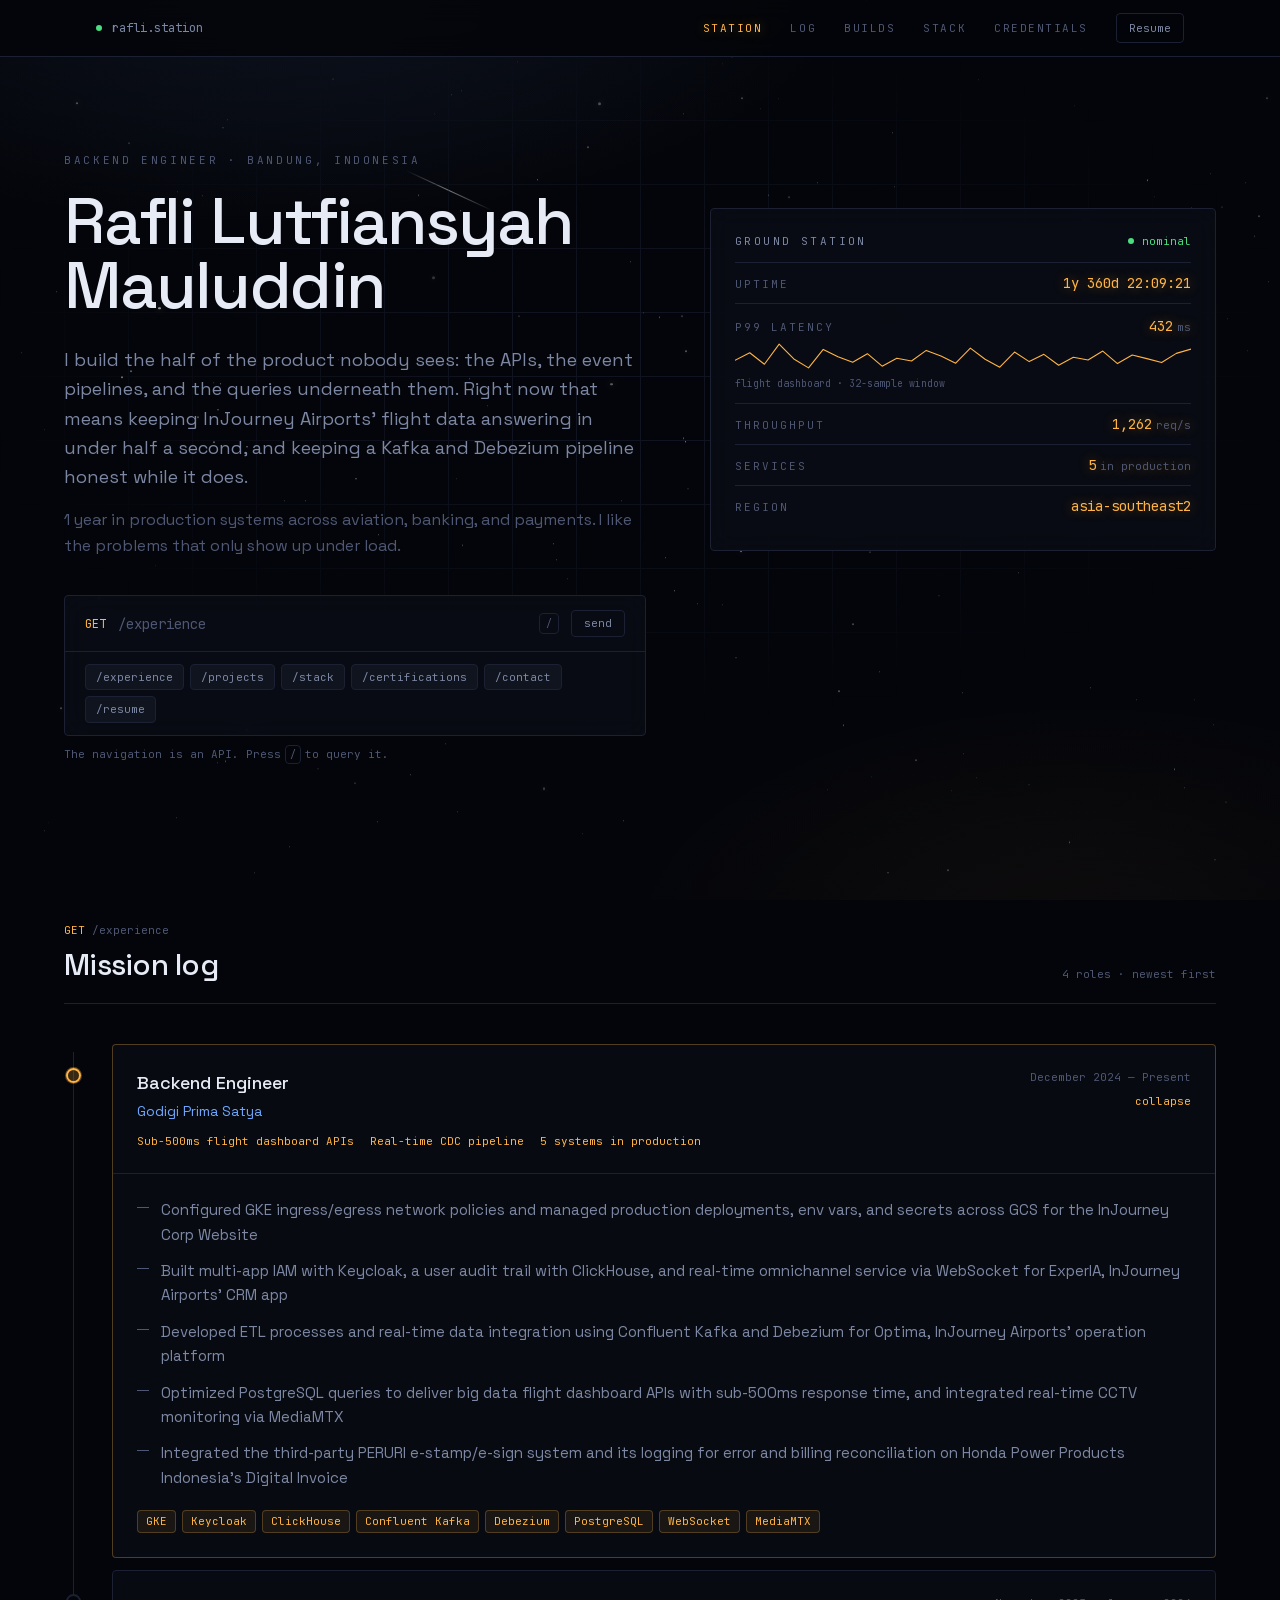
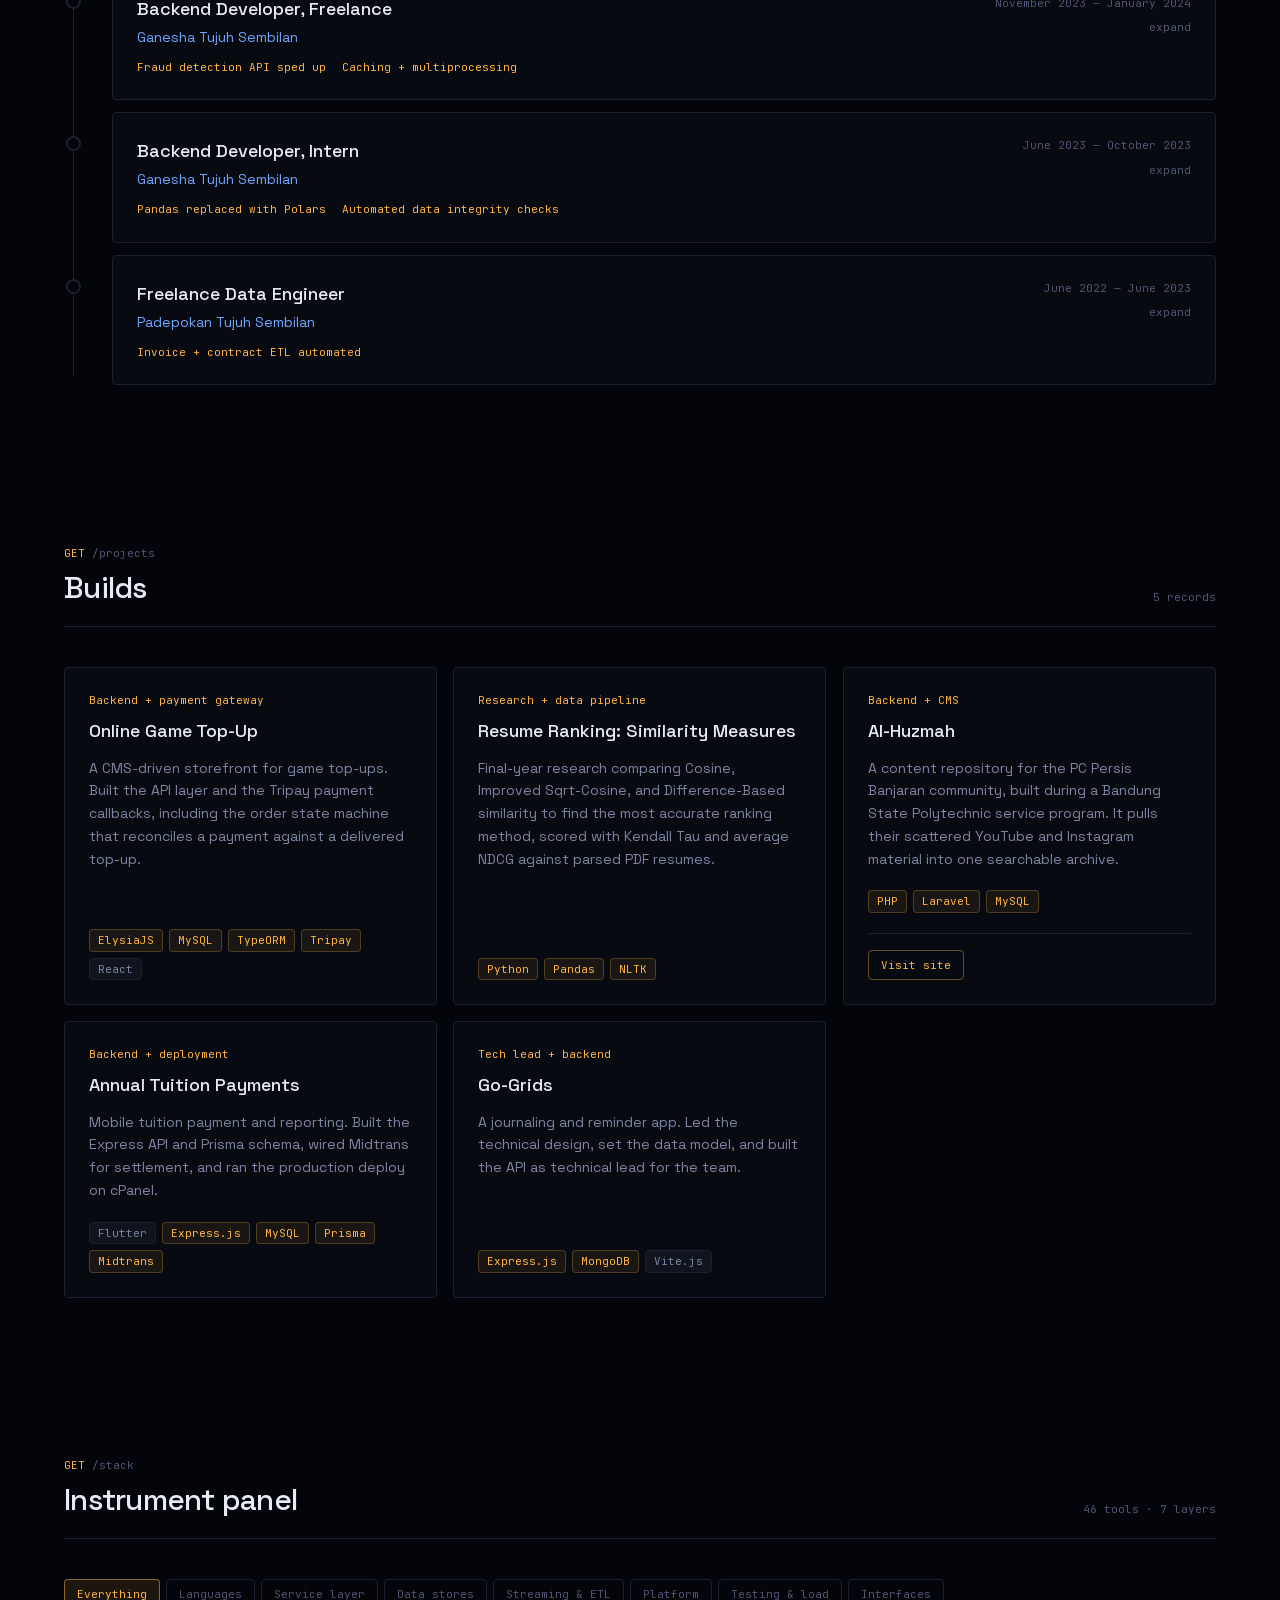
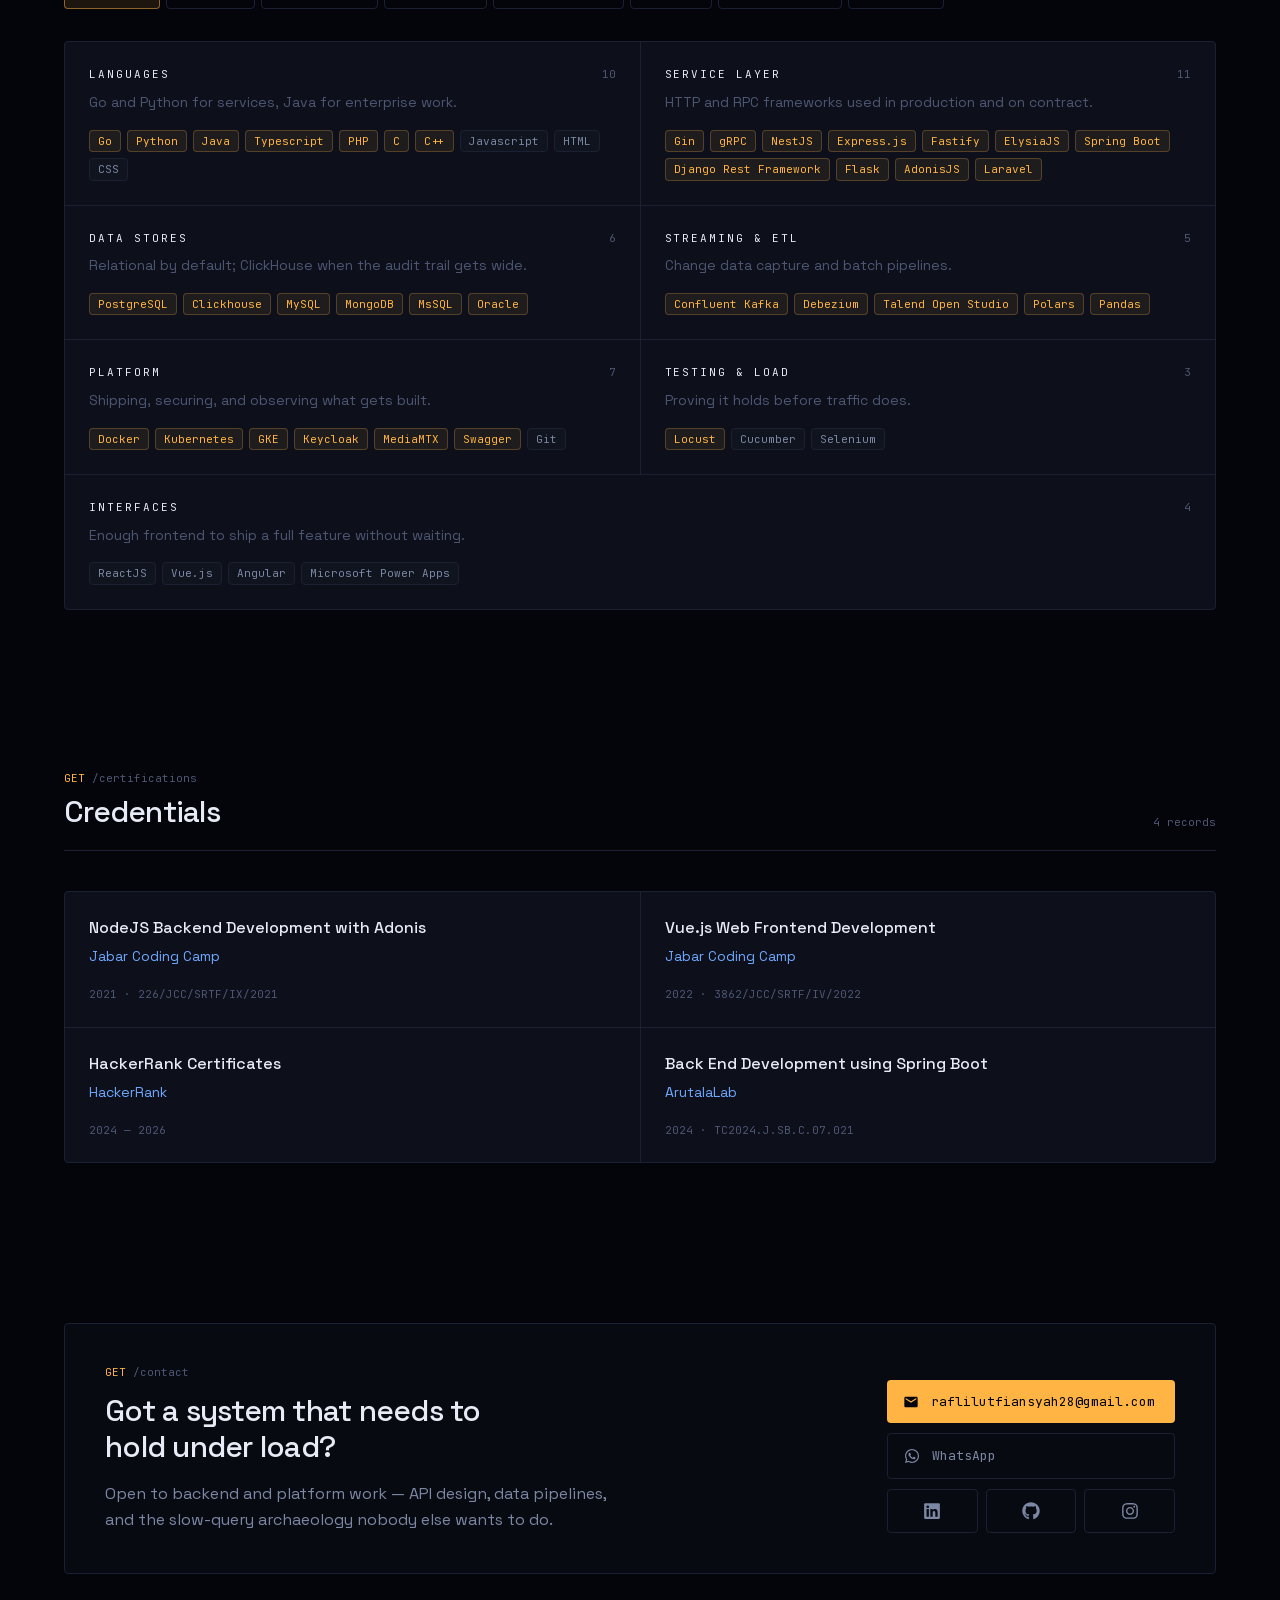
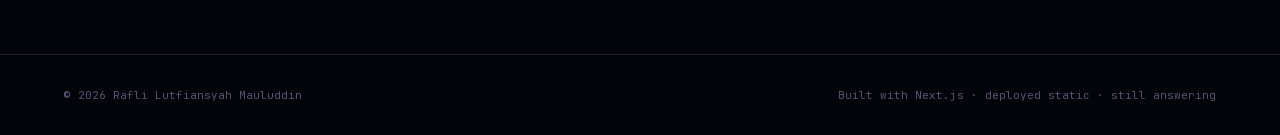
==== commit 2ca0cc5a: "Rework the design" ====
--- a/index.html
+++ b/index.html
@@ -1 +1 @@
-<!DOCTYPE html><html lang="en" class="geist_a71539c9-module__T19VSG__variable geist_mono_8d43a2aa-module__8Li5zG__variable h-full antialiased"><head><meta charSet="utf-8"/><meta name="viewport" content="width=device-width, initial-scale=1"/><link rel="preload" href="/_next/static/media/797e433ab948586e-s.p.08e28id.o-okb.woff2" as="font" crossorigin="" type="font/woff2"/><link rel="preload" href="/_next/static/media/caa3a2e1cccd8315-s.p.09~u27dqhyhd6.woff2" as="font" crossorigin="" type="font/woff2"/><link rel="stylesheet" href="/_next/static/chunks/0ru0cl3spon0_.css" data-precedence="next"/><link rel="preload" as="script" fetchPriority="low" href="/_next/static/chunks/0ht900cau6_ur.js"/><script src="/_next/static/chunks/06~f4cvc3b8e~.js" async=""></script><script src="/_next/static/chunks/00ilazh50sdzh.js" async=""></script><script src="/_next/static/chunks/turbopack-0poa~jq2rj5qt.js" async=""></script><script src="/_next/static/chunks/0hiiwljd8f446.js" async=""></script><script src="/_next/static/chunks/0r-~np99con~9.js" async=""></script><meta name="next-size-adjust" content=""/><title>Rafli Lutfiansyah Mauluddin - Portfolio</title><meta name="description" content="Portfolio website showcasing my professional experience, projects, and certifications in software development"/><meta name="keywords" content="portfolio, software developer, web development, full stack developer"/><meta property="og:title" content="Rafli Lutfiansyah Mauluddin - Portfolio"/><meta property="og:description" content="Portfolio website showcasing my professional experience, projects, and certifications"/><meta property="og:type" content="website"/><meta name="twitter:card" content="summary"/><meta name="twitter:title" content="Rafli Lutfiansyah Mauluddin - Portfolio"/><meta name="twitter:description" content="Portfolio website showcasing my professional experience, projects, and certifications"/><link rel="icon" href="/icon.png?icon.0dczhggfg.ddk.png" sizes="1024x1024" type="image/png"/><script src="/_next/static/chunks/03~yq9q893hmn.js" noModule=""></script></head><body class="min-h-full flex flex-col"><div hidden=""><!--$--><!--/$--></div><div class="min-h-screen bg-black text-white isolate"><nav class="fixed top-0 left-0 right-0 bg-black/80 backdrop-blur-md border-b border-zinc-800 z-50"><div class="max-w-7xl mx-auto px-4 sm:px-6 lg:px-8"><div class="flex justify-center items-center h-16"><div class="hidden md:flex space-x-8 relative"><button class="px-3 py-2 text-sm font-medium transition-colors duration-300 ease-out text-space-accent star-text-glow">Profile</button><button class="px-3 py-2 text-sm font-medium transition-colors duration-300 ease-out text-zinc-400 hover:text-space-accent">Experience</button><button class="px-3 py-2 text-sm font-medium transition-colors duration-300 ease-out text-zinc-400 hover:text-space-accent">Projects</button><button class="px-3 py-2 text-sm font-medium transition-colors duration-300 ease-out text-zinc-400 hover:text-space-accent">Certifications</button><span class="pointer-events-none absolute bottom-0 h-0.5 rounded-full bg-space-accent star-glow transition-all duration-300 ease-out" style="left:0px;width:0px;opacity:0"></span></div><button class="md:hidden p-2"><div class="w-6 h-6 flex flex-col justify-center items-center"><span class="block h-0.5 w-6 bg-zinc-600 transition-transform duration-200 "></span><span class="block h-0.5 w-6 bg-zinc-600 mt-1 transition-opacity duration-200 "></span><span class="block h-0.5 w-6 bg-zinc-600 mt-1 transition-transform duration-200 "></span></div></button></div></div></nav><div class="fixed inset-0 pointer-events-none z-[-1] bg-black overflow-hidden"><div class="absolute inset-0 bg-[radial-gradient(circle_at_18%_20%,rgba(56,189,248,0.16),transparent_45%),radial-gradient(circle_at_82%_78%,rgba(129,140,248,0.2),transparent_50%)]"></div><div class="absolute inset-0 bg-[linear-gradient(180deg,rgba(0,0,0,0.05)_0%,rgba(0,0,0,0.85)_100%)]"></div><span class="star absolute rounded-full bg-white" style="top:71.8%;left:44.02%;width:1.61px;height:1.61px;opacity:0.36"></span><span class="star absolute rounded-full bg-white" style="top:67.49%;left:54.42%;width:1.09px;height:1.09px;opacity:0.42"></span><span class="star absolute rounded-full bg-white" style="top:42.98%;left:17.16%;width:1.19px;height:1.19px;opacity:0.46"></span><span class="star absolute rounded-full bg-white" style="top:48.1%;left:3.43%;width:2.08px;height:2.08px;opacity:0.36;box-shadow:0 0 4px rgba(255,255,255,0.8)"></span><span class="star absolute rounded-full bg-white" style="top:29.13%;left:60.08%;width:1.35px;height:1.35px;opacity:0.71"></span><span class="star absolute rounded-full bg-white" style="top:19.67%;left:94.57%;width:1.69px;height:1.69px;opacity:0.8"></span><span class="star absolute rounded-full bg-white" style="top:54.32%;left:69.73%;width:2.6px;height:2.6px;opacity:0.75;box-shadow:0 0 4px rgba(255,255,255,0.8)"></span><span class="star absolute rounded-full bg-white" style="top:23.79%;left:35.97%;width:1.44px;height:1.44px;opacity:0.72"></span><span class="star absolute rounded-full bg-white" style="top:9.21%;left:76.42%;width:1.15px;height:1.15px;opacity:0.62"></span><span class="star absolute rounded-full bg-white" style="top:76.76%;left:85.17%;width:2.53px;height:2.53px;opacity:0.35;box-shadow:0 0 4px rgba(255,255,255,0.8)"></span><span class="star absolute rounded-full bg-white" style="top:53.51%;left:27.77%;width:2.22px;height:2.22px;opacity:0.46;box-shadow:0 0 4px rgba(255,255,255,0.8)"></span><span class="star absolute rounded-full bg-white" style="top:86.41%;left:32.06%;width:1.98px;height:1.98px;opacity:0.69"></span><span class="star absolute rounded-full bg-white" style="top:85.06%;left:16.92%;width:1.5px;height:1.5px;opacity:0.4"></span><span class="star absolute rounded-full bg-white" style="top:58.67%;left:84.49%;width:2.14px;height:2.14px;opacity:0.47;box-shadow:0 0 4px rgba(255,255,255,0.8)"></span><span class="star absolute rounded-full bg-white" style="top:39.55%;left:1.66%;width:1.6px;height:1.6px;opacity:0.78"></span><span class="star absolute rounded-full bg-white" style="top:11.33%;left:60.75%;width:1.33px;height:1.33px;opacity:0.89"></span><span class="star absolute rounded-full bg-white" style="top:7.42%;left:56.38%;width:2.17px;height:2.17px;opacity:0.77;box-shadow:0 0 4px rgba(255,255,255,0.8)"></span><span class="star absolute rounded-full bg-white" style="top:75.03%;left:68.65%;width:2.04px;height:2.04px;opacity:0.52;box-shadow:0 0 4px rgba(255,255,255,0.8)"></span><span class="star absolute rounded-full bg-white" style="top:91.25%;left:13.77%;width:1.17px;height:1.17px;opacity:0.59"></span><span class="star absolute rounded-full bg-white" style="top:32.01%;left:20.15%;width:2.24px;height:2.24px;opacity:0.56;box-shadow:0 0 4px rgba(255,255,255,0.8)"></span><span class="star absolute rounded-full bg-white" style="top:22.87%;left:42.58%;width:1.44px;height:1.44px;opacity:0.54"></span><span class="star absolute rounded-full bg-white" style="top:76.67%;left:21.93%;width:2.4px;height:2.4px;opacity:0.57;box-shadow:0 0 4px rgba(255,255,255,0.8)"></span><span class="star absolute rounded-full bg-white" style="top:49.45%;left:53.51%;width:2.32px;height:2.32px;opacity:0.5;box-shadow:0 0 4px rgba(255,255,255,0.8)"></span><span class="star absolute rounded-full bg-white" style="top:88.13%;left:64.59%;width:2.45px;height:2.45px;opacity:0.63;box-shadow:0 0 4px rgba(255,255,255,0.8)"></span><span class="star absolute rounded-full bg-white" style="top:53.29%;left:16.75%;width:1.24px;height:1.24px;opacity:0.86"></span><span class="star absolute rounded-full bg-white" style="top:83.88%;left:20.52%;width:2.28px;height:2.28px;opacity:0.4;box-shadow:0 0 4px rgba(255,255,255,0.8)"></span><span class="star absolute rounded-full bg-white" style="top:10.85%;left:35.23%;width:1.3px;height:1.3px;opacity:0.89"></span><span class="star absolute rounded-full bg-white" style="top:35.11%;left:50.21%;width:1.94px;height:1.94px;opacity:0.77"></span><span class="star absolute rounded-full bg-white" style="top:12.48%;left:59.39%;width:1.23px;height:1.23px;opacity:0.47"></span><span class="star absolute rounded-full bg-white" style="top:77.92%;left:37.81%;width:2.42px;height:2.42px;opacity:0.64;box-shadow:0 0 4px rgba(255,255,255,0.8)"></span><span class="star absolute rounded-full bg-white" style="top:32.77%;left:4.4%;width:1.14px;height:1.14px;opacity:0.41"></span><span class="star absolute rounded-full bg-white" style="top:78.11%;left:88.74%;width:2.04px;height:2.04px;opacity:0.36;box-shadow:0 0 4px rgba(255,255,255,0.8)"></span><span class="star absolute rounded-full bg-white" style="top:29.42%;left:49.2%;width:1.98px;height:1.98px;opacity:0.54"></span><span class="star absolute rounded-full bg-white" style="top:44.1%;left:34.46%;width:2.5px;height:2.5px;opacity:0.74;box-shadow:0 0 4px rgba(255,255,255,0.8)"></span><span class="star absolute rounded-full bg-white" style="top:84.14%;left:75.21%;width:2.31px;height:2.31px;opacity:0.78;box-shadow:0 0 4px rgba(255,255,255,0.8)"></span><span class="star absolute rounded-full bg-white" style="top:97.34%;left:69.33%;width:2.36px;height:2.36px;opacity:0.66;box-shadow:0 0 4px rgba(255,255,255,0.8)"></span><span class="star absolute rounded-full bg-white" style="top:2.78%;left:26.43%;width:2.06px;height:2.06px;opacity:0.78;box-shadow:0 0 4px rgba(255,255,255,0.8)"></span><span class="star absolute rounded-full bg-white" style="top:54.1%;left:69.14%;width:1.05px;height:1.05px;opacity:0.71"></span><span class="star absolute rounded-full bg-white" style="top:22.19%;left:90.16%;width:1.6px;height:1.6px;opacity:0.67"></span><span class="star absolute rounded-full bg-white" style="top:66.56%;left:73.32%;width:2.14px;height:2.14px;opacity:0.61;box-shadow:0 0 4px rgba(255,255,255,0.8)"></span><span class="star absolute rounded-full bg-white" style="top:64.63%;left:44.28%;width:1.66px;height:1.66px;opacity:0.47"></span><span class="star absolute rounded-full bg-white" style="top:41.28%;left:68.07%;width:2.28px;height:2.28px;opacity:0.65;box-shadow:0 0 4px rgba(255,255,255,0.8)"></span><span class="star absolute rounded-full bg-white" style="top:0.98%;left:28.24%;width:1.44px;height:1.44px;opacity:0.6"></span><span class="star absolute rounded-full bg-white" style="top:45.42%;left:38.03%;width:1.07px;height:1.07px;opacity:0.61"></span><span class="star absolute rounded-full bg-white" style="top:62.54%;left:43.42%;width:1.49px;height:1.49px;opacity:0.57"></span><span class="star absolute rounded-full bg-white" style="top:1.91%;left:43.11%;width:1.08px;height:1.08px;opacity:0.46"></span><span class="star absolute rounded-full bg-white" style="top:87.92%;left:92.52%;width:1.71px;height:1.71px;opacity:0.82"></span><span class="star absolute rounded-full bg-white" style="top:40.28%;left:26.4%;width:1.02px;height:1.02px;opacity:0.87"></span><span class="star absolute rounded-full bg-white" style="top:77.28%;left:75.19%;width:1.98px;height:1.98px;opacity:0.44"></span><span class="star absolute rounded-full bg-white" style="top:28.19%;left:87.71%;width:1.67px;height:1.67px;opacity:0.73"></span><span class="star absolute rounded-full bg-white" style="top:39.36%;left:97.45%;width:1.5px;height:1.5px;opacity:0.44"></span><span class="star absolute rounded-full bg-white" style="top:0.32%;left:15.3%;width:1.41px;height:1.41px;opacity:0.66"></span><span class="star absolute rounded-full bg-white" style="top:22.11%;left:15.81%;width:1.86px;height:1.86px;opacity:0.73"></span><span class="star absolute rounded-full bg-white" style="top:7.26%;left:40.38%;width:2.01px;height:2.01px;opacity:0.53;box-shadow:0 0 4px rgba(255,255,255,0.8)"></span><span class="star absolute rounded-full bg-white" style="top:20.31%;left:41.96%;width:1.8px;height:1.8px;opacity:0.85"></span><span class="star absolute rounded-full bg-white" style="top:25.34%;left:78.57%;width:2.13px;height:2.13px;opacity:0.6;box-shadow:0 0 4px rgba(255,255,255,0.8)"></span><span class="star absolute rounded-full bg-white" style="top:90.51%;left:35.69%;width:2.29px;height:2.29px;opacity:0.83;box-shadow:0 0 4px rgba(255,255,255,0.8)"></span><span class="star absolute rounded-full bg-white" style="top:21.67%;left:13.79%;width:1.78px;height:1.78px;opacity:0.6"></span><span class="star absolute rounded-full bg-white" style="top:86.69%;left:68.01%;width:1.18px;height:1.18px;opacity:0.87"></span><span class="star absolute rounded-full bg-white" style="top:42.43%;left:36.66%;width:1.61px;height:1.61px;opacity:0.48"></span><span class="star absolute rounded-full bg-white" style="top:53.53%;left:35.59%;width:1.42px;height:1.42px;opacity:0.82"></span><span class="star absolute rounded-full bg-white" style="top:91.81%;left:3.78%;width:1.09px;height:1.09px;opacity:0.89"></span><span class="star absolute rounded-full bg-white" style="top:97.3%;left:19.83%;width:2.13px;height:2.13px;opacity:0.63;box-shadow:0 0 4px rgba(255,255,255,0.8)"></span><span class="star absolute rounded-full bg-white" style="top:15.13%;left:69.68%;width:2.23px;height:2.23px;opacity:0.41;box-shadow:0 0 4px rgba(255,255,255,0.8)"></span><span class="star absolute rounded-full bg-white" style="top:60.78%;left:43.22%;width:2px;height:2px;opacity:0.69"></span><span class="star absolute rounded-full bg-white" style="top:55.99%;left:23.86%;width:2.05px;height:2.05px;opacity:0.62;box-shadow:0 0 4px rgba(255,255,255,0.8)"></span><span class="star absolute rounded-full bg-white" style="top:70.98%;left:31.76%;width:2.49px;height:2.49px;opacity:0.83;box-shadow:0 0 4px rgba(255,255,255,0.8)"></span><span class="star absolute rounded-full bg-white" style="top:27.37%;left:63.73%;width:1.31px;height:1.31px;opacity:0.74"></span><span class="star absolute rounded-full bg-white" style="top:6.63%;left:57.14%;width:2.09px;height:2.09px;opacity:0.62;box-shadow:0 0 4px rgba(255,255,255,0.8)"></span><span class="star absolute rounded-full bg-white" style="top:57.25%;left:79.87%;width:2.2px;height:2.2px;opacity:0.89;box-shadow:0 0 4px rgba(255,255,255,0.8)"></span><span class="star absolute rounded-full bg-white" style="top:44.49%;left:73.76%;width:1.12px;height:1.12px;opacity:0.65"></span><span class="star absolute rounded-full bg-white" style="top:33.2%;left:91.77%;width:2.27px;height:2.27px;opacity:0.55;box-shadow:0 0 4px rgba(255,255,255,0.8)"></span><span class="star absolute rounded-full bg-white" style="top:72.18%;left:18.19%;width:1.46px;height:1.46px;opacity:0.71"></span><span class="star absolute rounded-full bg-white" style="top:59.79%;left:29.55%;width:2.29px;height:2.29px;opacity:0.36;box-shadow:0 0 4px rgba(255,255,255,0.8)"></span><span class="star absolute rounded-full bg-white" style="top:31.99%;left:24.38%;width:2.4px;height:2.4px;opacity:0.43;box-shadow:0 0 4px rgba(255,255,255,0.8)"></span><span class="star absolute rounded-full bg-white" style="top:78.14%;left:93.27%;width:1.02px;height:1.02px;opacity:0.74"></span><span class="star absolute rounded-full bg-white" style="top:20.7%;left:63.83%;width:1.89px;height:1.89px;opacity:0.6"></span><span class="star absolute rounded-full bg-white" style="top:50.67%;left:66%;width:1.76px;height:1.76px;opacity:0.74"></span><span class="star absolute rounded-full bg-white" style="top:12.07%;left:83.87%;width:1.12px;height:1.12px;opacity:0.6"></span><span class="star absolute rounded-full bg-white" style="top:28.89%;left:65.4%;width:1.36px;height:1.36px;opacity:0.79"></span><span class="star absolute rounded-full bg-white" style="top:73.49%;left:5.34%;width:1.35px;height:1.35px;opacity:0.63"></span><span class="star absolute rounded-full bg-white" style="top:31.64%;left:99.07%;width:1.73px;height:1.73px;opacity:0.71"></span><span class="star absolute rounded-full bg-white" style="top:82.98%;left:34.73%;width:2.59px;height:2.59px;opacity:0.41;box-shadow:0 0 4px rgba(255,255,255,0.8)"></span><span class="star absolute rounded-full bg-white" style="top:79.53%;left:9.63%;width:1.94px;height:1.94px;opacity:0.85"></span><span class="star absolute rounded-full bg-white" style="top:91.51%;left:48.69%;width:1.2px;height:1.2px;opacity:0.6"></span><span class="star absolute rounded-full bg-white" style="top:57.16%;left:77.91%;width:1.68px;height:1.68px;opacity:0.35"></span><span class="star absolute rounded-full bg-white" style="top:92.65%;left:3.45%;width:1.02px;height:1.02px;opacity:0.64"></span><span class="star absolute rounded-full bg-white" style="top:55.99%;left:22.19%;width:2.22px;height:2.22px;opacity:0.35;box-shadow:0 0 4px rgba(255,255,255,0.8)"></span><span class="star absolute rounded-full bg-white" style="top:37.64%;left:69.05%;width:1.1px;height:1.1px;opacity:0.74"></span><span class="star absolute rounded-full bg-white" style="top:21.09%;left:69.84%;width:2.43px;height:2.43px;opacity:0.9;box-shadow:0 0 4px rgba(255,255,255,0.8)"></span><span class="star absolute rounded-full bg-white" style="top:26.61%;left:97.98%;width:1.98px;height:1.98px;opacity:0.9"></span><span class="star absolute rounded-full bg-white" style="top:47.49%;left:21.59%;width:1.4px;height:1.4px;opacity:0.5"></span><span class="star absolute rounded-full bg-white" style="top:3.16%;left:59.84%;width:2.24px;height:2.24px;opacity:0.45;box-shadow:0 0 4px rgba(255,255,255,0.8)"></span><span class="star absolute rounded-full bg-white" style="top:13.65%;left:17.73%;width:1.95px;height:1.95px;opacity:0.86"></span><span class="star absolute rounded-full bg-white" style="top:10.45%;left:36.04%;width:2.27px;height:2.27px;opacity:0.85;box-shadow:0 0 4px rgba(255,255,255,0.8)"></span><span class="star absolute rounded-full bg-white" style="top:85.82%;left:91.69%;width:2.19px;height:2.19px;opacity:0.71;box-shadow:0 0 4px rgba(255,255,255,0.8)"></span><span class="star absolute rounded-full bg-white" style="top:48.05%;left:61.89%;width:1.05px;height:1.05px;opacity:0.81"></span><span class="star absolute rounded-full bg-white" style="top:93.02%;left:45.44%;width:1.56px;height:1.56px;opacity:0.57"></span><span class="star absolute rounded-full bg-white" style="top:59.52%;left:90.99%;width:1.6px;height:1.6px;opacity:0.87"></span><span class="star absolute rounded-full bg-white" style="top:58.31%;left:75.53%;width:1.17px;height:1.17px;opacity:0.9"></span><span class="star absolute rounded-full bg-white" style="top:67.55%;left:56.43%;width:1.77px;height:1.77px;opacity:0.9"></span><span class="star absolute rounded-full bg-white" style="top:94.49%;left:22.55%;width:1.18px;height:1.18px;opacity:0.36"></span><span class="star absolute rounded-full bg-white" style="top:62.34%;left:51.93%;width:2.04px;height:2.04px;opacity:0.55;box-shadow:0 0 4px rgba(255,255,255,0.8)"></span><span class="star absolute rounded-full bg-white" style="top:20.36%;left:89.58%;width:2.54px;height:2.54px;opacity:0.43;box-shadow:0 0 4px rgba(255,255,255,0.8)"></span><span class="star absolute rounded-full bg-white" style="top:20.66%;left:97.27%;width:1.66px;height:1.66px;opacity:0.49"></span><span class="star absolute rounded-full bg-white" style="top:58.82%;left:22.03%;width:1.51px;height:1.51px;opacity:0.86"></span><span class="star absolute rounded-full bg-white" style="top:80.89%;left:94.8%;width:1.36px;height:1.36px;opacity:0.59"></span><span class="star absolute rounded-full bg-white" style="top:59.41%;left:66.12%;width:2.5px;height:2.5px;opacity:0.73;box-shadow:0 0 4px rgba(255,255,255,0.8)"></span><span class="star absolute rounded-full bg-white" style="top:6.2%;left:92.19%;width:2.5px;height:2.5px;opacity:0.65;box-shadow:0 0 4px rgba(255,255,255,0.8)"></span><span class="star absolute rounded-full bg-white" style="top:42.85%;left:16.64%;width:1.86px;height:1.86px;opacity:0.62"></span><span class="star absolute rounded-full bg-white" style="top:36.32%;left:51.45%;width:1.88px;height:1.88px;opacity:0.8"></span><span class="star absolute rounded-full bg-white" style="top:61.64%;left:36.07%;width:2.14px;height:2.14px;opacity:0.4;box-shadow:0 0 4px rgba(255,255,255,0.8)"></span><span class="star absolute rounded-full bg-white" style="top:62.45%;left:67.91%;width:1.72px;height:1.72px;opacity:0.72"></span><span class="star absolute rounded-full bg-white" style="top:24.1%;left:95.42%;width:2.08px;height:2.08px;opacity:0.81;box-shadow:0 0 4px rgba(255,255,255,0.8)"></span><span class="star absolute rounded-full bg-white" style="top:74.19%;left:57.43%;width:1.66px;height:1.66px;opacity:0.66"></span><span class="star absolute rounded-full bg-white" style="top:53.38%;left:74.94%;width:1.29px;height:1.29px;opacity:0.52"></span><span class="star absolute rounded-full bg-white" style="top:86.51%;left:24.76%;width:2.31px;height:2.31px;opacity:0.41;box-shadow:0 0 4px rgba(255,255,255,0.8)"></span><span class="star absolute rounded-full bg-white" style="top:36.5%;left:95.83%;width:1.95px;height:1.95px;opacity:0.35"></span><span class="star absolute rounded-full bg-white" style="top:53.17%;left:67.01%;width:1.9px;height:1.9px;opacity:0.85"></span><span class="star absolute rounded-full bg-white" style="top:50.23%;left:16.63%;width:2.58px;height:2.58px;opacity:0.4;box-shadow:0 0 4px rgba(255,255,255,0.8)"></span><span class="star absolute rounded-full bg-white" style="top:17.05%;left:10.03%;width:1.12px;height:1.12px;opacity:0.65"></span><span class="star absolute rounded-full bg-white" style="top:85.7%;left:17.54%;width:2.25px;height:2.25px;opacity:0.8;box-shadow:0 0 4px rgba(255,255,255,0.8)"></span><span class="star absolute rounded-full bg-white" style="top:85.56%;left:71.51%;width:2.36px;height:2.36px;opacity:0.46;box-shadow:0 0 4px rgba(255,255,255,0.8)"></span><span class="star absolute rounded-full bg-white" style="top:63.95%;left:12.08%;width:1.52px;height:1.52px;opacity:0.64"></span><span class="star absolute rounded-full bg-white" style="top:6.48%;left:84.45%;width:1.46px;height:1.46px;opacity:0.76"></span><span class="star absolute rounded-full bg-white" style="top:13.78%;left:53.35%;width:1.35px;height:1.35px;opacity:0.64"></span><span class="star absolute rounded-full bg-white" style="top:87.58%;left:76.25%;width:1.14px;height:1.14px;opacity:0.49"></span><span class="star absolute rounded-full bg-white" style="top:90.24%;left:95.74%;width:1.49px;height:1.49px;opacity:0.38"></span><span class="star absolute rounded-full bg-white" style="top:33.49%;left:18.19%;width:1.02px;height:1.02px;opacity:0.59"></span><span class="star absolute rounded-full bg-white" style="top:43.04%;left:9.45%;width:2.47px;height:2.47px;opacity:0.85;box-shadow:0 0 4px rgba(255,255,255,0.8)"></span><span class="star absolute rounded-full bg-white" style="top:58.65%;left:65.34%;width:1.42px;height:1.42px;opacity:0.87"></span><span class="star absolute rounded-full bg-white" style="top:13.77%;left:33.88%;width:1.52px;height:1.52px;opacity:0.36"></span><span class="star absolute rounded-full bg-white" style="top:22.81%;left:32.66%;width:1.42px;height:1.42px;opacity:0.66"></span><span class="star absolute rounded-full bg-white" style="top:81.97%;left:46.1%;width:1.76px;height:1.76px;opacity:0.6"></span><span class="star absolute rounded-full bg-white" style="top:88.13%;left:27.68%;width:1.63px;height:1.63px;opacity:0.53"></span><span class="star absolute rounded-full bg-white" style="top:88.31%;left:80.32%;width:1.61px;height:1.61px;opacity:0.46"></span><span class="star absolute rounded-full bg-white" style="top:17.42%;left:45.84%;width:2.29px;height:2.29px;opacity:0.43;box-shadow:0 0 4px rgba(255,255,255,0.8)"></span><span class="star absolute rounded-full bg-white" style="top:36.25%;left:40.45%;width:2.27px;height:2.27px;opacity:0.76;box-shadow:0 0 4px rgba(255,255,255,0.8)"></span><span class="star absolute rounded-full bg-white" style="top:24.24%;left:93.05%;width:1.5px;height:1.5px;opacity:0.78"></span><span class="star absolute rounded-full bg-white" style="top:58.94%;left:7.76%;width:1.34px;height:1.34px;opacity:0.42"></span><span class="star absolute rounded-full bg-white" style="top:78.6%;left:38.5%;width:1.76px;height:1.76px;opacity:0.51"></span><span class="star absolute rounded-full bg-white" style="top:66.75%;left:52.62%;width:1.57px;height:1.57px;opacity:0.6"></span><span class="star absolute rounded-full bg-white" style="top:70.45%;left:66.57%;width:1.61px;height:1.61px;opacity:0.52"></span><span class="star absolute rounded-full bg-white" style="top:42.34%;left:10.17%;width:2.04px;height:2.04px;opacity:0.68;box-shadow:0 0 4px rgba(255,255,255,0.8)"></span><span class="star absolute rounded-full bg-white" style="top:9.87%;left:25.97%;width:2.14px;height:2.14px;opacity:0.83;box-shadow:0 0 4px rgba(255,255,255,0.8)"></span><span class="star absolute rounded-full bg-white" style="top:97.81%;left:73.98%;width:2.25px;height:2.25px;opacity:0.58;box-shadow:0 0 4px rgba(255,255,255,0.8)"></span><span class="star absolute rounded-full bg-white" style="top:15.31%;left:17.37%;width:1.52px;height:1.52px;opacity:0.68"></span><span class="star absolute rounded-full bg-white" style="top:56.78%;left:48.53%;width:1.16px;height:1.16px;opacity:0.55"></span><span class="star absolute rounded-full bg-white" style="top:81.66%;left:65.83%;width:2.18px;height:2.18px;opacity:0.53;box-shadow:0 0 4px rgba(255,255,255,0.8)"></span><span class="star absolute rounded-full bg-white" style="top:0.27%;left:2.75%;width:1.01px;height:1.01px;opacity:0.88"></span><span class="star absolute rounded-full bg-white" style="top:1.15%;left:67.63%;width:1.79px;height:1.79px;opacity:0.37"></span><span class="star absolute rounded-full bg-white" style="top:89.01%;left:74.31%;width:1.12px;height:1.12px;opacity:0.75"></span><span class="star absolute rounded-full bg-white" style="top:46.63%;left:16.96%;width:2.12px;height:2.12px;opacity:0.46;box-shadow:0 0 4px rgba(255,255,255,0.8)"></span><span class="star absolute rounded-full bg-white" style="top:94.72%;left:83.52%;width:1.18px;height:1.18px;opacity:0.89"></span><span class="star absolute rounded-full bg-white" style="top:36.03%;left:69.48%;width:2.17px;height:2.17px;opacity:0.86;box-shadow:0 0 4px rgba(255,255,255,0.8)"></span><span class="star absolute rounded-full bg-white" style="top:36.17%;left:71.42%;width:1.32px;height:1.32px;opacity:0.83"></span><span class="star absolute rounded-full bg-white" style="top:26.59%;left:25.28%;width:2.21px;height:2.21px;opacity:0.75;box-shadow:0 0 4px rgba(255,255,255,0.8)"></span><span class="star absolute rounded-full bg-white" style="top:92.43%;left:29.44%;width:1.51px;height:1.51px;opacity:0.36"></span><span class="star absolute rounded-full bg-white" style="top:64.74%;left:79.51%;width:2.03px;height:2.03px;opacity:0.82;box-shadow:0 0 4px rgba(255,255,255,0.8)"></span><span class="star absolute rounded-full bg-white" style="top:49.76%;left:53.33%;width:2.15px;height:2.15px;opacity:0.36;box-shadow:0 0 4px rgba(255,255,255,0.8)"></span><span class="shooting-star absolute h-px w-20 rounded-full bg-gradient-to-r from-transparent via-white to-transparent opacity-0" style="top:16.42%;left:32.99%;transform:rotate(22deg)"></span><span class="shooting-star absolute h-px w-20 rounded-full bg-gradient-to-r from-transparent via-white to-transparent opacity-0" style="top:24.36%;left:13.79%;transform:rotate(34.7deg)"></span><span class="shooting-star absolute h-px w-20 rounded-full bg-gradient-to-r from-transparent via-white to-transparent opacity-0" style="top:47.13%;left:30.67%;transform:rotate(25.9deg)"></span></div><main class="pt-16 relative z-10"><section id="profile" class="relative overflow-hidden py-14 lg:py-16 px-4"><div class="" style="transform:translateY(55px)"><div class="max-w-7xl mx-auto"><div class="text-center mb-10"><h1 class="text-4xl lg:text-6xl font-bold mb-4 bg-gradient-to-r from-sky-400 to-indigo-400 bg-clip-text text-transparent star-text-glow">Rafli Lutfiansyah Mauluddin</h1><h2 class="text-xl lg:text-2xl text-zinc-400 font-medium">Software Engineer | System Design Enthusiast</h2></div><div class="grid grid-cols-1 lg:grid-cols-2 items-start gap-8 lg:gap-10"><div class="text-center lg:text-left max-w-3xl"><p class="text-lg leading-relaxed text-zinc-400 mb-6">Versatile Software Engineer with strong expertise in backend development and system design. Experienced in building scalable backend services, designing RESTful APIs, and developing efficient database queries with maintainable application logic. Comfortable working across multiple areas of software development and collaborating within cross-functional engineering teams. Passionate about learning new technologies and continuously improving system reliability, performance, and code quality.</p><div class="inline-block bg-zinc-900/45 border border-zinc-800 p-5 rounded-xl backdrop-blur-sm shadow-[0_18px_45px_rgba(127,29,29,0.12)]"><h3 class="text-base font-semibold text-zinc-200 mb-3 text-center lg:text-left">Connect with me</h3><div class="flex flex-col gap-2.5 justify-center lg:justify-start mb-3"><a href="mailto:raflilutfiansyah@gmail.com" class="flex items-center gap-2 px-3.5 py-2.5 bg-space-accent text-white rounded-lg hover:bg-sky-600 transition-colors duration-200 font-medium shadow-lg star-glow text-sm" title="Email"><svg stroke="currentColor" fill="currentColor" stroke-width="0" viewBox="0 0 24 24" class="text-lg" height="1em" width="1em" xmlns="http://www.w3.org/2000/svg"><path fill="none" d="M0 0h24v24H0z"></path><path d="M20 4H4c-1.1 0-1.99.9-1.99 2L2 18c0 1.1.9 2 2 2h16c1.1 0 2-.9 2-2V6c0-1.1-.9-2-2-2zm0 4-8 5-8-5V6l8 5 8-5v2z"></path></svg>raflilutfiansyah28@gmail.com</a><a href="https://wa.me/62895605873547" class="flex items-center gap-2 px-3.5 py-2.5 bg-zinc-800 text-zinc-100 border border-zinc-700 rounded-lg hover:border-sky-800 hover:text-space-accent transition-colors duration-200 font-medium shadow-lg text-sm" title="WhatsApp"><svg stroke="currentColor" fill="currentColor" stroke-width="0" viewBox="0 0 448 512" class="text-lg" height="1em" width="1em" xmlns="http://www.w3.org/2000/svg"><path d="M380.9 97.1C339 55.1 283.2 32 223.9 32c-122.4 0-222 99.6-222 222 0 39.1 10.2 77.3 29.6 111L0 480l117.7-30.9c32.4 17.7 68.9 27 106.1 27h.1c122.3 0 224.1-99.6 224.1-222 0-59.3-25.2-115-67.1-157zm-157 341.6c-33.2 0-65.7-8.9-94-25.7l-6.7-4-69.8 18.3L72 359.2l-4.4-7c-18.5-29.4-28.2-63.3-28.2-98.2 0-101.7 82.8-184.5 184.6-184.5 49.3 0 95.6 19.2 130.4 54.1 34.8 34.9 56.2 81.2 56.1 130.5 0 101.8-84.9 184.6-186.6 184.6zm101.2-138.2c-5.5-2.8-32.8-16.2-37.9-18-5.1-1.9-8.8-2.8-12.5 2.8-3.7 5.6-14.3 18-17.6 21.8-3.2 3.7-6.5 4.2-12 1.4-32.6-16.3-54-29.1-75.5-66-5.7-9.8 5.7-9.1 16.3-30.3 1.8-3.7.9-6.9-.5-9.7-1.4-2.8-12.5-30.1-17.1-41.2-4.5-10.8-9.1-9.3-12.5-9.5-3.2-.2-6.9-.2-10.6-.2-3.7 0-9.7 1.4-14.8 6.9-5.1 5.6-19.4 19-19.4 46.3 0 27.3 19.9 53.7 22.6 57.4 2.8 3.7 39.1 59.7 94.8 83.8 35.2 15.2 49 16.5 66.6 13.9 10.7-1.6 32.8-13.4 37.4-26.4 4.6-13 4.6-24.1 3.2-26.4-1.3-2.5-5-3.9-10.5-6.6z"></path></svg>WhatsApp</a></div><div class="flex gap-2 mb-4"><a href="https://www.linkedin.com/in/rafli-lutfiansyah" target="_blank" rel="noopener noreferrer" class="flex flex-1 items-center justify-center py-3 bg-zinc-900 text-white rounded-lg hover:text-space-accent transition-colors duration-200 font-medium shadow-lg border border-zinc-700 hover:border-sky-900" title="LinkedIn"><svg stroke="currentColor" fill="currentColor" stroke-width="0" viewBox="0 0 448 512" class="text-xl" height="1em" width="1em" xmlns="http://www.w3.org/2000/svg"><path d="M416 32H31.9C14.3 32 0 46.5 0 64.3v383.4C0 465.5 14.3 480 31.9 480H416c17.6 0 32-14.5 32-32.3V64.3c0-17.8-14.4-32.3-32-32.3zM135.4 416H69V202.2h66.5V416zm-33.2-243c-21.3 0-38.5-17.3-38.5-38.5S80.9 96 102.2 96c21.2 0 38.5 17.3 38.5 38.5 0 21.3-17.2 38.5-38.5 38.5zm282.1 243h-66.4V312c0-24.8-.5-56.7-34.5-56.7-34.6 0-39.9 27-39.9 54.9V416h-66.4V202.2h63.7v29.2h.9c8.9-16.8 30.6-34.5 62.9-34.5 67.2 0 79.7 44.3 79.7 101.9V416z"></path></svg></a><a href="https://github.com/RafliLM" target="_blank" rel="noopener noreferrer" class="flex flex-1 items-center justify-center py-3 bg-zinc-900 text-white rounded-lg hover:text-space-accent transition-colors duration-200 font-medium shadow-lg border border-zinc-700 hover:border-sky-900" title="GitHub"><svg stroke="currentColor" fill="currentColor" stroke-width="0" viewBox="0 0 496 512" class="text-xl" height="1em" width="1em" xmlns="http://www.w3.org/2000/svg"><path d="M165.9 397.4c0 2-2.3 3.6-5.2 3.6-3.3.3-5.6-1.3-5.6-3.6 0-2 2.3-3.6 5.2-3.6 3-.3 5.6 1.3 5.6 3.6zm-31.1-4.5c-.7 2 1.3 4.3 4.3 4.9 2.6 1 5.6 0 6.2-2s-1.3-4.3-4.3-5.2c-2.6-.7-5.5.3-6.2 2.3zm44.2-1.7c-2.9.7-4.9 2.6-4.6 4.9.3 2 2.9 3.3 5.9 2.6 2.9-.7 4.9-2.6 4.6-4.6-.3-1.9-3-3.2-5.9-2.9zM244.8 8C106.1 8 0 113.3 0 252c0 110.9 69.8 205.8 169.5 239.2 12.8 2.3 17.3-5.6 17.3-12.1 0-6.2-.3-40.4-.3-61.4 0 0-70 15-84.7-29.8 0 0-11.4-29.1-27.8-36.6 0 0-22.9-15.7 1.6-15.4 0 0 24.9 2 38.6 25.8 21.9 38.6 58.6 27.5 72.9 20.9 2.3-16 8.8-27.1 16-33.7-55.9-6.2-112.3-14.3-112.3-110.5 0-27.5 7.6-41.3 23.6-58.9-2.6-6.5-11.1-33.3 2.6-67.9 20.9-6.5 69 27 69 27 20-5.6 41.5-8.5 62.8-8.5s42.8 2.9 62.8 8.5c0 0 48.1-33.6 69-27 13.7 34.7 5.2 61.4 2.6 67.9 16 17.7 25.8 31.5 25.8 58.9 0 96.5-58.9 104.2-114.8 110.5 9.2 7.9 17 22.9 17 46.4 0 33.7-.3 75.4-.3 83.6 0 6.5 4.6 14.4 17.3 12.1C428.2 457.8 496 362.9 496 252 496 113.3 383.5 8 244.8 8zM97.2 352.9c-1.3 1-1 3.3.7 5.2 1.6 1.6 3.9 2.3 5.2 1 1.3-1 1-3.3-.7-5.2-1.6-1.6-3.9-2.3-5.2-1zm-10.8-8.1c-.7 1.3.3 2.9 2.3 3.9 1.6 1 3.6.7 4.3-.7.7-1.3-.3-2.9-2.3-3.9-2-.6-3.6-.3-4.3.7zm32.4 35.6c-1.6 1.3-1 4.3 1.3 6.2 2.3 2.3 5.2 2.6 6.5 1 1.3-1.3.7-4.3-1.3-6.2-2.2-2.3-5.2-2.6-6.5-1zm-11.4-14.7c-1.6 1-1.6 3.6 0 5.9 1.6 2.3 4.3 3.3 5.6 2.3 1.6-1.3 1.6-3.9 0-6.2-1.4-2.3-4-3.3-5.6-2z"></path></svg></a><a href="https://instagram.com/raflilutfiansyah" target="_blank" rel="noopener noreferrer" class="flex flex-1 items-center justify-center py-3 bg-zinc-900 text-white rounded-lg hover:text-space-accent transition-colors duration-200 font-medium shadow-lg border border-zinc-700 hover:border-sky-900" title="Instagram"><svg stroke="currentColor" fill="currentColor" stroke-width="0" viewBox="0 0 448 512" class="text-xl" height="1em" width="1em" xmlns="http://www.w3.org/2000/svg"><path d="M224.1 141c-63.6 0-114.9 51.3-114.9 114.9s51.3 114.9 114.9 114.9S339 319.5 339 255.9 287.7 141 224.1 141zm0 189.6c-41.1 0-74.7-33.5-74.7-74.7s33.5-74.7 74.7-74.7 74.7 33.5 74.7 74.7-33.6 74.7-74.7 74.7zm146.4-194.3c0 14.9-12 26.8-26.8 26.8-14.9 0-26.8-12-26.8-26.8s12-26.8 26.8-26.8 26.8 12 26.8 26.8zm76.1 27.2c-1.7-35.9-9.9-67.7-36.2-93.9-26.2-26.2-58-34.4-93.9-36.2-37-2.1-147.9-2.1-184.9 0-35.8 1.7-67.6 9.9-93.9 36.1s-34.4 58-36.2 93.9c-2.1 37-2.1 147.9 0 184.9 1.7 35.9 9.9 67.7 36.2 93.9s58 34.4 93.9 36.2c37 2.1 147.9 2.1 184.9 0 35.9-1.7 67.7-9.9 93.9-36.2 26.2-26.2 34.4-58 36.2-93.9 2.1-37 2.1-147.8 0-184.8zM398.8 388c-7.8 19.6-22.9 34.7-42.6 42.6-29.5 11.7-99.5 9-132.1 9s-102.7 2.6-132.1-9c-19.6-7.8-34.7-22.9-42.6-42.6-11.7-29.5-9-99.5-9-132.1s-2.6-102.7 9-132.1c7.8-19.6 22.9-34.7 42.6-42.6 29.5-11.7 99.5-9 132.1-9s102.7-2.6 132.1 9c19.6 7.8 34.7 22.9 42.6 42.6 11.7 29.5 9 99.5 9 132.1s2.7 102.7-9 132.1z"></path></svg></a></div><a href="https://docs.google.com/document/d/1x6P2iJVqw3ijDOtd22H2hu4cLNSnxq7b/edit?usp=drive_link&amp;ouid=108226302871486319472&amp;rtpof=true&amp;sd=true" target="_blank" class="flex w-full items-center justify-center px-6 py-2.5 border-2 border-space-accent text-space-accent rounded-lg hover:bg-space-accent hover:text-white transition-all duration-200 font-medium star-text-glow pdf-exclude">View Resume</a></div></div><div class="w-full"><div class="bg-zinc-900/45 border border-zinc-800 p-6 rounded-xl backdrop-blur-sm shadow-[0_18px_45px_rgba(127,29,29,0.18)]"><h3 class="text-base font-semibold text-zinc-200 mb-4 text-center lg:text-left">Tech Stack</h3><div class="space-y-4"><div><h4 class="text-xs font-medium text-zinc-400 mb-2 text-center lg:text-left uppercase tracking-wider">Languages</h4><div class="flex flex-wrap gap-1.5 justify-center lg:justify-start"><span class="px-2 py-1 bg-sky-900/20 text-sky-300 border border-sky-900/50 rounded-md font-medium text-xs shadow-sm hover:border-space-accent transition-colors duration-200">Python</span><span class="px-2 py-1 bg-sky-900/20 text-sky-300 border border-sky-900/50 rounded-md font-medium text-xs shadow-sm hover:border-space-accent transition-colors duration-200">HTML</span><span class="px-2 py-1 bg-sky-900/20 text-sky-300 border border-sky-900/50 rounded-md font-medium text-xs shadow-sm hover:border-space-accent transition-colors duration-200">CSS</span><span class="px-2 py-1 bg-sky-900/20 text-sky-300 border border-sky-900/50 rounded-md font-medium text-xs shadow-sm hover:border-space-accent transition-colors duration-200">Javascript</span><span class="px-2 py-1 bg-sky-900/20 text-sky-300 border border-sky-900/50 rounded-md font-medium text-xs shadow-sm hover:border-space-accent transition-colors duration-200">Typescript</span><span class="px-2 py-1 bg-sky-900/20 text-sky-300 border border-sky-900/50 rounded-md font-medium text-xs shadow-sm hover:border-space-accent transition-colors duration-200">C</span><span class="px-2 py-1 bg-sky-900/20 text-sky-300 border border-sky-900/50 rounded-md font-medium text-xs shadow-sm hover:border-space-accent transition-colors duration-200">C++</span><span class="px-2 py-1 bg-sky-900/20 text-sky-300 border border-sky-900/50 rounded-md font-medium text-xs shadow-sm hover:border-space-accent transition-colors duration-200">Java</span><span class="px-2 py-1 bg-sky-900/20 text-sky-300 border border-sky-900/50 rounded-md font-medium text-xs shadow-sm hover:border-space-accent transition-colors duration-200">PHP</span><span class="px-2 py-1 bg-sky-900/20 text-sky-300 border border-sky-900/50 rounded-md font-medium text-xs shadow-sm hover:border-space-accent transition-colors duration-200">Go</span></div></div><div><h4 class="text-xs font-medium text-zinc-400 mb-2 text-center lg:text-left uppercase tracking-wider">Frameworks</h4><div class="flex flex-wrap gap-1.5 justify-center lg:justify-start"><span class="px-2 py-1 bg-sky-900/20 text-sky-300 border border-sky-900/50 rounded-md font-medium text-xs shadow-sm hover:border-space-accent transition-colors duration-200">Vue.js</span><span class="px-2 py-1 bg-sky-900/20 text-sky-300 border border-sky-900/50 rounded-md font-medium text-xs shadow-sm hover:border-space-accent transition-colors duration-200">AdonisJS</span><span class="px-2 py-1 bg-sky-900/20 text-sky-300 border border-sky-900/50 rounded-md font-medium text-xs shadow-sm hover:border-space-accent transition-colors duration-200">Express.js</span><span class="px-2 py-1 bg-sky-900/20 text-sky-300 border border-sky-900/50 rounded-md font-medium text-xs shadow-sm hover:border-space-accent transition-colors duration-200">NestJS</span><span class="px-2 py-1 bg-sky-900/20 text-sky-300 border border-sky-900/50 rounded-md font-medium text-xs shadow-sm hover:border-space-accent transition-colors duration-200">Spring Boot</span><span class="px-2 py-1 bg-sky-900/20 text-sky-300 border border-sky-900/50 rounded-md font-medium text-xs shadow-sm hover:border-space-accent transition-colors duration-200">Flask</span><span class="px-2 py-1 bg-sky-900/20 text-sky-300 border border-sky-900/50 rounded-md font-medium text-xs shadow-sm hover:border-space-accent transition-colors duration-200">Fastify</span><span class="px-2 py-1 bg-sky-900/20 text-sky-300 border border-sky-900/50 rounded-md font-medium text-xs shadow-sm hover:border-space-accent transition-colors duration-200">Laravel</span><span class="px-2 py-1 bg-sky-900/20 text-sky-300 border border-sky-900/50 rounded-md font-medium text-xs shadow-sm hover:border-space-accent transition-colors duration-200">Angular</span><span class="px-2 py-1 bg-sky-900/20 text-sky-300 border border-sky-900/50 rounded-md font-medium text-xs shadow-sm hover:border-space-accent transition-colors duration-200">ReactJS</span><span class="px-2 py-1 bg-sky-900/20 text-sky-300 border border-sky-900/50 rounded-md font-medium text-xs shadow-sm hover:border-space-accent transition-colors duration-200">Django Rest Framework</span><span class="px-2 py-1 bg-sky-900/20 text-sky-300 border border-sky-900/50 rounded-md font-medium text-xs shadow-sm hover:border-space-accent transition-colors duration-200">Gin</span><span class="px-2 py-1 bg-sky-900/20 text-sky-300 border border-sky-900/50 rounded-md font-medium text-xs shadow-sm hover:border-space-accent transition-colors duration-200">gRPC</span><span class="px-2 py-1 bg-sky-900/20 text-sky-300 border border-sky-900/50 rounded-md font-medium text-xs shadow-sm hover:border-space-accent transition-colors duration-200">ElysiaJS</span></div></div><div><h4 class="text-xs font-medium text-zinc-400 mb-2 text-center lg:text-left uppercase tracking-wider">Databases</h4><div class="flex flex-wrap gap-1.5 justify-center lg:justify-start"><span class="px-2 py-1 bg-sky-900/20 text-sky-300 border border-sky-900/50 rounded-md font-medium text-xs shadow-sm hover:border-space-accent transition-colors duration-200">PostgreSQL</span><span class="px-2 py-1 bg-sky-900/20 text-sky-300 border border-sky-900/50 rounded-md font-medium text-xs shadow-sm hover:border-space-accent transition-colors duration-200">Clickhouse</span><span class="px-2 py-1 bg-sky-900/20 text-sky-300 border border-sky-900/50 rounded-md font-medium text-xs shadow-sm hover:border-space-accent transition-colors duration-200">MySQL</span><span class="px-2 py-1 bg-sky-900/20 text-sky-300 border border-sky-900/50 rounded-md font-medium text-xs shadow-sm hover:border-space-accent transition-colors duration-200">MongoDB</span><span class="px-2 py-1 bg-sky-900/20 text-sky-300 border border-sky-900/50 rounded-md font-medium text-xs shadow-sm hover:border-space-accent transition-colors duration-200">MsSQL</span><span class="px-2 py-1 bg-sky-900/20 text-sky-300 border border-sky-900/50 rounded-md font-medium text-xs shadow-sm hover:border-space-accent transition-colors duration-200">Oracle</span></div></div><div><h4 class="text-xs font-medium text-zinc-400 mb-2 text-center lg:text-left uppercase tracking-wider">Tools</h4><div class="flex flex-wrap gap-1.5 justify-center lg:justify-start"><span class="px-2 py-1 bg-sky-900/20 text-sky-300 border border-sky-900/50 rounded-md font-medium text-xs shadow-sm hover:border-space-accent transition-colors duration-200">Visual Studio Code</span><span class="px-2 py-1 bg-sky-900/20 text-sky-300 border border-sky-900/50 rounded-md font-medium text-xs shadow-sm hover:border-space-accent transition-colors duration-200">Google Colab</span><span class="px-2 py-1 bg-sky-900/20 text-sky-300 border border-sky-900/50 rounded-md font-medium text-xs shadow-sm hover:border-space-accent transition-colors duration-200">Docker</span><span class="px-2 py-1 bg-sky-900/20 text-sky-300 border border-sky-900/50 rounded-md font-medium text-xs shadow-sm hover:border-space-accent transition-colors duration-200">Talend Open Studio</span><span class="px-2 py-1 bg-sky-900/20 text-sky-300 border border-sky-900/50 rounded-md font-medium text-xs shadow-sm hover:border-space-accent transition-colors duration-200">Microsoft Power Apps</span><span class="px-2 py-1 bg-sky-900/20 text-sky-300 border border-sky-900/50 rounded-md font-medium text-xs shadow-sm hover:border-space-accent transition-colors duration-200">Git</span><span class="px-2 py-1 bg-sky-900/20 text-sky-300 border border-sky-900/50 rounded-md font-medium text-xs shadow-sm hover:border-space-accent transition-colors duration-200">Kubernetes</span><span class="px-2 py-1 bg-sky-900/20 text-sky-300 border border-sky-900/50 rounded-md font-medium text-xs shadow-sm hover:border-space-accent transition-colors duration-200">Debezium</span></div></div><div><h4 class="text-xs font-medium text-zinc-400 mb-2 text-center lg:text-left uppercase tracking-wider">Libraries</h4><div class="flex flex-wrap gap-1.5 justify-center lg:justify-start"><span class="px-2 py-1 bg-sky-900/20 text-sky-300 border border-sky-900/50 rounded-md font-medium text-xs shadow-sm hover:border-space-accent transition-colors duration-200">Confluent</span><span class="px-2 py-1 bg-sky-900/20 text-sky-300 border border-sky-900/50 rounded-md font-medium text-xs shadow-sm hover:border-space-accent transition-colors duration-200">Kafka</span><span class="px-2 py-1 bg-sky-900/20 text-sky-300 border border-sky-900/50 rounded-md font-medium text-xs shadow-sm hover:border-space-accent transition-colors duration-200">Locust</span><span class="px-2 py-1 bg-sky-900/20 text-sky-300 border border-sky-900/50 rounded-md font-medium text-xs shadow-sm hover:border-space-accent transition-colors duration-200">Pandas</span><span class="px-2 py-1 bg-sky-900/20 text-sky-300 border border-sky-900/50 rounded-md font-medium text-xs shadow-sm hover:border-space-accent transition-colors duration-200">Polars</span><span class="px-2 py-1 bg-sky-900/20 text-sky-300 border border-sky-900/50 rounded-md font-medium text-xs shadow-sm hover:border-space-accent transition-colors duration-200">Cucumber</span><span class="px-2 py-1 bg-sky-900/20 text-sky-300 border border-sky-900/50 rounded-md font-medium text-xs shadow-sm hover:border-space-accent transition-colors duration-200">Selenium</span><span class="px-2 py-1 bg-sky-900/20 text-sky-300 border border-sky-900/50 rounded-md font-medium text-xs shadow-sm hover:border-space-accent transition-colors duration-200">Swagger</span></div></div></div></div></div></div></div></div></section><section id="experience" class="relative overflow-hidden py-20 px-4"><div class="" style="transform:translateY(45px)"><div class="max-w-7xl mx-auto"><h2 class="text-3xl lg:text-4xl font-bold text-center mb-16 text-white star-text-glow">Professional Experience</h2><div class="relative"><div class="absolute left-4 lg:left-1/2 top-0 bottom-0 w-0.5 bg-zinc-800 lg:transform lg:-translate-x-0.5"></div><div class="relative mb-12 flex flex-col lg:flex-row lg:flex-row-reverse"><div class="absolute left-4 lg:left-1/2 w-4 h-4 bg-space-accent rounded-full star-glow transform -translate-x-2 lg:-translate-x-2 mt-6"></div><div class="lg:w-6/12 lg:mr-auto lg:pr-4"><div class="will-change-transform transition-transform duration-200 ease-out " style="perspective:1000px;transform-style:preserve-3d;transform:none"><div class="ml-12 lg:ml-0 bg-zinc-900/45 p-8 rounded-xl shadow-lg hover:shadow-sky-900/20 transition-all duration-200 border border-zinc-800 backdrop-blur-sm"><div class="mb-4"><h3 class="text-xl font-bold text-white mb-2">Backend Engineer</h3><p class="text-space-accent star-text-glow font-semibold mb-1">Godigi Prima Satya</p><p class="text-zinc-500 text-sm">December 2024 - Present</p></div><ul class="space-y-2 list-disc pl-5"><li class="text-zinc-400 marker:text-space-accent">Configured GKE ingress/egress network policies and managed production deployments, env vars, and secrets across GCS for the InJourney Corp Website</li><li class="text-zinc-400 marker:text-space-accent">Built multi-app IAM with Keycloak, a user audit trail with ClickHouse, and real-time omnichannel service via WebSocket for ExperIA, InJourney Airports&#x27; CRM app</li><li class="text-zinc-400 marker:text-space-accent">Developed ETL processes and real-time data integration using Confluent Kafka and Debezium for Optima, InJourney Airports&#x27; operation platform</li><li class="text-zinc-400 marker:text-space-accent">Optimized PostgreSQL queries to deliver big data flight dashboard APIs with sub-500ms response time, and integrated real-time CCTV monitoring via MediaMTX</li><li class="text-zinc-400 marker:text-space-accent">Integrated the third-party PERURI e-stamp/e-sign system and its logging for error and billing reconciliation on Honda Power Products Indonesia&#x27;s Digital Invoice</li></ul></div></div></div></div><div class="relative mb-12 flex flex-col lg:flex-row "><div class="absolute left-4 lg:left-1/2 w-4 h-4 bg-space-accent rounded-full star-glow transform -translate-x-2 lg:-translate-x-2 mt-6"></div><div class="lg:w-6/12 lg:ml-auto lg:pl-4"><div class="will-change-transform transition-transform duration-200 ease-out " style="perspective:1000px;transform-style:preserve-3d;transform:none"><div class="ml-12 lg:ml-0 bg-zinc-900/45 p-8 rounded-xl shadow-lg hover:shadow-sky-900/20 transition-all duration-200 border border-zinc-800 backdrop-blur-sm"><div class="mb-4"><h3 class="text-xl font-bold text-white mb-2">Backend Developer Freelancer</h3><p class="text-space-accent star-text-glow font-semibold mb-1">Ganesha Tujuh Sembilan</p><p class="text-zinc-500 text-sm">November 2023 - January 2024</p></div><ul class="space-y-2 list-disc pl-5"><li class="text-zinc-400 marker:text-space-accent">Increased Real Time Fraud Detection System API performance for mobile banking using caching and multiprocessing</li><li class="text-zinc-400 marker:text-space-accent">Refactored source code to improve readability, reusability, performance, and robustness, aligning it with business process logic</li><li class="text-zinc-400 marker:text-space-accent">Authored comprehensive source code and API documentation</li></ul></div></div></div></div><div class="relative mb-12 flex flex-col lg:flex-row lg:flex-row-reverse"><div class="absolute left-4 lg:left-1/2 w-4 h-4 bg-space-accent rounded-full star-glow transform -translate-x-2 lg:-translate-x-2 mt-6"></div><div class="lg:w-6/12 lg:mr-auto lg:pr-4"><div class="will-change-transform transition-transform duration-200 ease-out " style="perspective:1000px;transform-style:preserve-3d;transform:none"><div class="ml-12 lg:ml-0 bg-zinc-900/45 p-8 rounded-xl shadow-lg hover:shadow-sky-900/20 transition-all duration-200 border border-zinc-800 backdrop-blur-sm"><div class="mb-4"><h3 class="text-xl font-bold text-white mb-2">Backend Developer Intern</h3><p class="text-space-accent star-text-glow font-semibold mb-1">Ganesha Tujuh Sembilan</p><p class="text-zinc-500 text-sm">June 2023 - October 2023</p></div><ul class="space-y-2 list-disc pl-5"><li class="text-zinc-400 marker:text-space-accent">Enhanced banking dashboard performance by replacing Pandas with Polars and optimizing source code logic</li><li class="text-zinc-400 marker:text-space-accent">Developed and deployed the banking dashboard with improved robustness</li><li class="text-zinc-400 marker:text-space-accent">Ensured data integrity using Python scripts and cron jobs for automation and maintenance</li></ul></div></div></div></div><div class="relative mb-12 flex flex-col lg:flex-row "><div class="absolute left-4 lg:left-1/2 w-4 h-4 bg-space-accent rounded-full star-glow transform -translate-x-2 lg:-translate-x-2 mt-6"></div><div class="lg:w-6/12 lg:ml-auto lg:pl-4"><div class="will-change-transform transition-transform duration-200 ease-out " style="perspective:1000px;transform-style:preserve-3d;transform:none"><div class="ml-12 lg:ml-0 bg-zinc-900/45 p-8 rounded-xl shadow-lg hover:shadow-sky-900/20 transition-all duration-200 border border-zinc-800 backdrop-blur-sm"><div class="mb-4"><h3 class="text-xl font-bold text-white mb-2">Freelancer</h3><p class="text-space-accent star-text-glow font-semibold mb-1">Padepokan Tujuh Sembilan</p><p class="text-zinc-500 text-sm">June 2022 - June 2023</p></div><ul class="space-y-2 list-disc pl-5"><li class="text-zinc-400 marker:text-space-accent">Automated ETL processes with Talend Open Studio for invoice and contract data on KTRAC, an Invoice and Contract Management Application, ensuring seamless data integration</li></ul></div></div></div></div></div></div></div></section><section id="projects" class="relative overflow-hidden py-20 px-4 bg-zinc-950/20"><div class="" style="transform:translateY(38px)"><div class="max-w-7xl mx-auto"><h2 class="text-3xl lg:text-4xl font-bold text-center mb-16 text-white star-text-glow">Featured Projects</h2><div class="grid grid-cols-1 md:grid-cols-2 lg:grid-cols-3 gap-8"><div class="will-change-transform transition-transform duration-200 ease-out " style="perspective:1000px;transform-style:preserve-3d;transform:none"><div class="h-full bg-zinc-900/45 rounded-xl shadow-lg hover:shadow-sky-900/20 transition-all duration-200 overflow-hidden group border border-zinc-800 backdrop-blur-sm"><div class="p-8"><h3 class="text-xl font-bold mb-4 text-white group-hover:text-space-accent transition-colors duration-200 star-text-glow">Online Game Top Up Website</h3><p class="text-zinc-400 mb-6 leading-relaxed">A CMS-based website application for an online game top-up service. Developed the backend using ElysiaJS, MySQL, and Tripay as the payment gateway.</p><div class="mb-6"><h4 class="font-semibold mb-3 text-white">Technologies:</h4><div class="flex flex-wrap gap-2"><span class="px-3 py-1 bg-sky-900/20 text-sky-300 border border-sky-900/50 text-sm rounded-full font-medium">ElysiaJS</span><span class="px-3 py-1 bg-sky-900/20 text-sky-300 border border-sky-900/50 text-sm rounded-full font-medium">MySQL</span><span class="px-3 py-1 bg-sky-900/20 text-sky-300 border border-sky-900/50 text-sm rounded-full font-medium">TypeORM</span><span class="px-3 py-1 bg-sky-900/20 text-sky-300 border border-sky-900/50 text-sm rounded-full font-medium">Tripay</span><span class="px-3 py-1 bg-sky-900/20 text-sky-300 border border-sky-900/50 text-sm rounded-full font-medium">React</span></div></div><div class="flex gap-4"></div></div></div></div><div class="will-change-transform transition-transform duration-200 ease-out " style="perspective:1000px;transform-style:preserve-3d;transform:none"><div class="h-full bg-zinc-900/45 rounded-xl shadow-lg hover:shadow-sky-900/20 transition-all duration-200 overflow-hidden group border border-zinc-800 backdrop-blur-sm"><div class="p-8"><h3 class="text-xl font-bold mb-4 text-white group-hover:text-space-accent transition-colors duration-200 star-text-glow">Similarity Measures in Resume Recommendation System</h3><p class="text-zinc-400 mb-6 leading-relaxed">Final project comparing Cosine Similarity, Improved Sqrt-Cosine, and Difference-Based Similarity Measures to determine the most accurate ranking method using Kendall Tau and average NDCG scores against PDF resume data.</p><div class="mb-6"><h4 class="font-semibold mb-3 text-white">Technologies:</h4><div class="flex flex-wrap gap-2"><span class="px-3 py-1 bg-sky-900/20 text-sky-300 border border-sky-900/50 text-sm rounded-full font-medium">Python</span><span class="px-3 py-1 bg-sky-900/20 text-sky-300 border border-sky-900/50 text-sm rounded-full font-medium">Pandas</span><span class="px-3 py-1 bg-sky-900/20 text-sky-300 border border-sky-900/50 text-sm rounded-full font-medium">NLTK</span></div></div><div class="flex gap-4"></div></div></div></div><div class="will-change-transform transition-transform duration-200 ease-out " style="perspective:1000px;transform-style:preserve-3d;transform:none"><div class="h-full bg-zinc-900/45 rounded-xl shadow-lg hover:shadow-sky-900/20 transition-all duration-200 overflow-hidden group border border-zinc-800 backdrop-blur-sm"><div class="p-8"><h3 class="text-xl font-bold mb-4 text-white group-hover:text-space-accent transition-colors duration-200 star-text-glow">Al-Huzmah: Islamic Content Platform</h3><p class="text-zinc-400 mb-6 leading-relaxed">A content management system for Islamic studies made by the team from Bandung State Polytechnic for a community service program. It is a web application used by PC Persis Banjaran Community to put all their content from YouTube, Instagram, etc into a single repository.</p><div class="mb-6"><h4 class="font-semibold mb-3 text-white">Technologies:</h4><div class="flex flex-wrap gap-2"><span class="px-3 py-1 bg-sky-900/20 text-sky-300 border border-sky-900/50 text-sm rounded-full font-medium">PHP</span><span class="px-3 py-1 bg-sky-900/20 text-sky-300 border border-sky-900/50 text-sm rounded-full font-medium">Laravel</span><span class="px-3 py-1 bg-sky-900/20 text-sky-300 border border-sky-900/50 text-sm rounded-full font-medium">MySQL</span></div></div><div class="flex gap-4"><a href="https://alhuzmah.id/" target="_blank" rel="noopener noreferrer" class="flex-1 px-4 py-2 bg-space-accent text-white text-center rounded-lg hover:bg-sky-600 transition-colors duration-200 font-medium star-glow">Visit Website</a></div></div></div></div><div class="will-change-transform transition-transform duration-200 ease-out " style="perspective:1000px;transform-style:preserve-3d;transform:none"><div class="h-full bg-zinc-900/45 rounded-xl shadow-lg hover:shadow-sky-900/20 transition-all duration-200 overflow-hidden group border border-zinc-800 backdrop-blur-sm"><div class="p-8"><h3 class="text-xl font-bold mb-4 text-white group-hover:text-space-accent transition-colors duration-200 star-text-glow">Annual Tuition Fee Payment Application</h3><p class="text-zinc-400 mb-6 leading-relaxed">A mobile application for annual tuition fee payment and summary dashboard. Developed the backend using Express.js, MySQL, and Prisma, and deployed to production on cPanel.</p><div class="mb-6"><h4 class="font-semibold mb-3 text-white">Technologies:</h4><div class="flex flex-wrap gap-2"><span class="px-3 py-1 bg-sky-900/20 text-sky-300 border border-sky-900/50 text-sm rounded-full font-medium">Flutter</span><span class="px-3 py-1 bg-sky-900/20 text-sky-300 border border-sky-900/50 text-sm rounded-full font-medium">Express.js</span><span class="px-3 py-1 bg-sky-900/20 text-sky-300 border border-sky-900/50 text-sm rounded-full font-medium">MySQL</span><span class="px-3 py-1 bg-sky-900/20 text-sky-300 border border-sky-900/50 text-sm rounded-full font-medium">Prisma</span><span class="px-3 py-1 bg-sky-900/20 text-sky-300 border border-sky-900/50 text-sm rounded-full font-medium">Midtrans</span></div></div><div class="flex gap-4"></div></div></div></div><div class="will-change-transform transition-transform duration-200 ease-out " style="perspective:1000px;transform-style:preserve-3d;transform:none"><div class="h-full bg-zinc-900/45 rounded-xl shadow-lg hover:shadow-sky-900/20 transition-all duration-200 overflow-hidden group border border-zinc-800 backdrop-blur-sm"><div class="p-8"><h3 class="text-xl font-bold mb-4 text-white group-hover:text-space-accent transition-colors duration-200 star-text-glow">Go-Grids: Grid Journal Application</h3><p class="text-zinc-400 mb-6 leading-relaxed">A website application for writing personal journals and event reminders. Led the technical design and developed the backend as technical lead.</p><div class="mb-6"><h4 class="font-semibold mb-3 text-white">Technologies:</h4><div class="flex flex-wrap gap-2"><span class="px-3 py-1 bg-sky-900/20 text-sky-300 border border-sky-900/50 text-sm rounded-full font-medium">Express.js</span><span class="px-3 py-1 bg-sky-900/20 text-sky-300 border border-sky-900/50 text-sm rounded-full font-medium">MongoDB</span><span class="px-3 py-1 bg-sky-900/20 text-sky-300 border border-sky-900/50 text-sm rounded-full font-medium">Vite.js</span></div></div><div class="flex gap-4"></div></div></div></div></div></div></div></section><section id="certifications" class="relative overflow-hidden py-20 px-4"><div class="" style="transform:translateY(34px)"><div class="max-w-7xl mx-auto"><h2 class="text-3xl lg:text-4xl font-bold text-center mb-16 text-white star-text-glow">Certifications &amp; Achievements</h2><div class="grid grid-cols-1 md:grid-cols-2 gap-6"><div class="will-change-transform transition-transform duration-200 ease-out " style="perspective:1000px;transform-style:preserve-3d;transform:none"><a href="https://drive.google.com/file/d/1VUkXFbxRKZzFzheE71hfL0H7tqo7myeJ/view?usp=sharing" target="_blank" rel="noopener noreferrer" class="bg-zinc-900/40 rounded-xl shadow-lg hover:shadow-sky-900/20 transition-all duration-200 p-8 border border-zinc-800 group block cursor-pointer backdrop-blur-sm"><div class="mb-4"><h3 class="text-xl font-bold text-white mb-2 group-hover:text-space-accent transition-colors duration-200 star-text-glow">NodeJS Backend Development with Adonis</h3><p class="text-space-accent star-text-glow font-semibold mb-1">Jabar Coding Camp</p><p class="text-zinc-500">2021</p></div><p class="text-sm text-zinc-500">Credential ID: <!-- -->226/JCC/SRTF/IX/2021</p></a></div><div class="will-change-transform transition-transform duration-200 ease-out " style="perspective:1000px;transform-style:preserve-3d;transform:none"><a href="https://drive.google.com/file/d/1l4Ndc53Sbf8-x-XZ2evFskUYKSWDpTxo/view?usp=sharing" target="_blank" rel="noopener noreferrer" class="bg-zinc-900/40 rounded-xl shadow-lg hover:shadow-sky-900/20 transition-all duration-200 p-8 border border-zinc-800 group block cursor-pointer backdrop-blur-sm"><div class="mb-4"><h3 class="text-xl font-bold text-white mb-2 group-hover:text-space-accent transition-colors duration-200 star-text-glow">Vue.js Web Frontend Development</h3><p class="text-space-accent star-text-glow font-semibold mb-1">Jabar Coding Camp</p><p class="text-zinc-500">2022</p></div><p class="text-sm text-zinc-500">Credential ID: <!-- -->3862/JCC/SRTF/IV/2022</p></a></div><div class="will-change-transform transition-transform duration-200 ease-out " style="perspective:1000px;transform-style:preserve-3d;transform:none"><a href="https://drive.google.com/drive/folders/1z1qjjs1WVI17Qg9B2RHnUYEANytHleDk?usp=sharing" target="_blank" rel="noopener noreferrer" class="bg-zinc-900/40 rounded-xl shadow-lg hover:shadow-sky-900/20 transition-all duration-200 p-8 border border-zinc-800 group block cursor-pointer backdrop-blur-sm"><div class="mb-4"><h3 class="text-xl font-bold text-white mb-2 group-hover:text-space-accent transition-colors duration-200 star-text-glow">HackerRank Certificates</h3><p class="text-space-accent star-text-glow font-semibold mb-1">HackerRank</p><p class="text-zinc-500">2024 - 2026</p></div></a></div><div class="will-change-transform transition-transform duration-200 ease-out " style="perspective:1000px;transform-style:preserve-3d;transform:none"><a href="https://drive.google.com/file/d/17JijH7qwd5bt7pqgJmZhI3gfteor6GVm/view?usp=sharing" target="_blank" rel="noopener noreferrer" class="bg-zinc-900/40 rounded-xl shadow-lg hover:shadow-sky-900/20 transition-all duration-200 p-8 border border-zinc-800 group block cursor-pointer backdrop-blur-sm"><div class="mb-4"><h3 class="text-xl font-bold text-white mb-2 group-hover:text-space-accent transition-colors duration-200 star-text-glow">Back End Development using Spring Boot</h3><p class="text-space-accent star-text-glow font-semibold mb-1">ArutalaLab</p><p class="text-zinc-500">2024</p></div><p class="text-sm text-zinc-500">Credential ID: <!-- -->TC2024.J.SB.C.07.021</p></a></div></div></div></div></section></main><footer class="bg-black text-white py-8 border-t border-zinc-800"><div class="max-w-7xl mx-auto px-4 text-center"><p class="text-zinc-500">© 2026 Rafli Lutfiansyah Mauluddin. All rights reserved.</p></div></footer></div><!--$--><!--/$--><script src="/_next/static/chunks/0ht900cau6_ur.js" id="_R_" async=""></script><script>(self.__next_f=self.__next_f||[]).push([0])</script><script>self.__next_f.push([1,"1:\"$Sreact.fragment\"\n2:I[39756,[\"/_next/static/chunks/0hiiwljd8f446.js\"],\"default\"]\n3:I[37457,[\"/_next/static/chunks/0hiiwljd8f446.js\"],\"default\"]\n4:I[47257,[\"/_next/static/chunks/0hiiwljd8f446.js\"],\"ClientPageRoot\"]\n5:I[31713,[\"/_next/static/chunks/0hiiwljd8f446.js\",\"/_next/static/chunks/0r-~np99con~9.js\"],\"default\"]\n8:I[97367,[\"/_next/static/chunks/0hiiwljd8f446.js\"],\"OutletBoundary\"]\n9:\"$Sreact.suspense\"\nb:I[97367,[\"/_next/static/chunks/0hiiwljd8f446.js\"],\"ViewportBoundary\"]\nd:I[97367,[\"/_next/static/chunks/0hiiwljd8f446.js\"],\"MetadataBoundary\"]\nf:I[68027,[\"/_next/static/chunks/0hiiwljd8f446.js\"],\"default\",1]\n:HL[\"/_next/static/chunks/0ru0cl3spon0_.css\",\"style\"]\n:HL[\"/_next/static/media/797e433ab948586e-s.p.08e28id.o-okb.woff2\",\"font\",{\"crossOrigin\":\"\",\"type\":\"font/woff2\"}]\n:HL[\"/_next/static/media/caa3a2e1cccd8315-s.p.09~u27dqhyhd6.woff2\",\"font\",{\"crossOrigin\":\"\",\"type\":\"font/woff2\"}]\n"])</script><script>self.__next_f.push([1,"0:{\"P\":null,\"c\":[\"\",\"\"],\"q\":\"\",\"i\":false,\"f\":[[[\"\",{\"children\":[\"__PAGE__\",{}]},\"$undefined\",\"$undefined\",16],[[\"$\",\"$1\",\"c\",{\"children\":[[[\"$\",\"link\",\"0\",{\"rel\":\"stylesheet\",\"href\":\"/_next/static/chunks/0ru0cl3spon0_.css\",\"precedence\":\"next\",\"crossOrigin\":\"$undefined\",\"nonce\":\"$undefined\"}],[\"$\",\"script\",\"script-0\",{\"src\":\"/_next/static/chunks/0hiiwljd8f446.js\",\"async\":true,\"nonce\":\"$undefined\"}]],[\"$\",\"html\",null,{\"lang\":\"en\",\"className\":\"geist_a71539c9-module__T19VSG__variable geist_mono_8d43a2aa-module__8Li5zG__variable h-full antialiased\",\"children\":[\"$\",\"body\",null,{\"className\":\"min-h-full flex flex-col\",\"children\":[\"$\",\"$L2\",null,{\"parallelRouterKey\":\"children\",\"error\":\"$undefined\",\"errorStyles\":\"$undefined\",\"errorScripts\":\"$undefined\",\"template\":[\"$\",\"$L3\",null,{}],\"templateStyles\":\"$undefined\",\"templateScripts\":\"$undefined\",\"notFound\":[[[\"$\",\"title\",null,{\"children\":\"404: This page could not be found.\"}],[\"$\",\"div\",null,{\"style\":{\"fontFamily\":\"system-ui,\\\"Segoe UI\\\",Roboto,Helvetica,Arial,sans-serif,\\\"Apple Color Emoji\\\",\\\"Segoe UI Emoji\\\"\",\"height\":\"100vh\",\"textAlign\":\"center\",\"display\":\"flex\",\"flexDirection\":\"column\",\"alignItems\":\"center\",\"justifyContent\":\"center\"},\"children\":[\"$\",\"div\",null,{\"children\":[[\"$\",\"style\",null,{\"dangerouslySetInnerHTML\":{\"__html\":\"body{color:#000;background:#fff;margin:0}.next-error-h1{border-right:1px solid rgba(0,0,0,.3)}@media (prefers-color-scheme:dark){body{color:#fff;background:#000}.next-error-h1{border-right:1px solid rgba(255,255,255,.3)}}\"}}],[\"$\",\"h1\",null,{\"className\":\"next-error-h1\",\"style\":{\"display\":\"inline-block\",\"margin\":\"0 20px 0 0\",\"padding\":\"0 23px 0 0\",\"fontSize\":24,\"fontWeight\":500,\"verticalAlign\":\"top\",\"lineHeight\":\"49px\"},\"children\":404}],[\"$\",\"div\",null,{\"style\":{\"display\":\"inline-block\"},\"children\":[\"$\",\"h2\",null,{\"style\":{\"fontSize\":14,\"fontWeight\":400,\"lineHeight\":\"49px\",\"margin\":0},\"children\":\"This page could not be found.\"}]}]]}]}]],[]],\"forbidden\":\"$undefined\",\"unauthorized\":\"$undefined\"}]}]}]]}],{\"children\":[[\"$\",\"$1\",\"c\",{\"children\":[[\"$\",\"$L4\",null,{\"Component\":\"$5\",\"serverProvidedParams\":{\"searchParams\":{},\"params\":{},\"promises\":[\"$@6\",\"$@7\"]}}],[[\"$\",\"script\",\"script-0\",{\"src\":\"/_next/static/chunks/0r-~np99con~9.js\",\"async\":true,\"nonce\":\"$undefined\"}]],[\"$\",\"$L8\",null,{\"children\":[\"$\",\"$9\",null,{\"name\":\"Next.MetadataOutlet\",\"children\":\"$@a\"}]}]]}],{},null,false,null]},null,false,null],[\"$\",\"$1\",\"h\",{\"children\":[null,[\"$\",\"$Lb\",null,{\"children\":\"$Lc\"}],[\"$\",\"div\",null,{\"hidden\":true,\"children\":[\"$\",\"$Ld\",null,{\"children\":[\"$\",\"$9\",null,{\"name\":\"Next.Metadata\",\"children\":\"$Le\"}]}]}],[\"$\",\"meta\",null,{\"name\":\"next-size-adjust\",\"content\":\"\"}]]}],false]],\"m\":\"$undefined\",\"G\":[\"$f\",[[\"$\",\"link\",\"0\",{\"rel\":\"stylesheet\",\"href\":\"/_next/static/chunks/0ru0cl3spon0_.css\",\"precedence\":\"next\",\"crossOrigin\":\"$undefined\",\"nonce\":\"$undefined\"}]]],\"S\":true,\"h\":null,\"s\":\"$undefined\",\"l\":\"$undefined\",\"p\":\"$undefined\",\"d\":\"$undefined\",\"b\":\"GIbA8wAl5QMRDNdh0qHWG\"}\n"])</script><script>self.__next_f.push([1,"6:{}\n7:\"$0:f:0:1:1:children:0:props:children:0:props:serverProvidedParams:params\"\n"])</script><script>self.__next_f.push([1,"c:[[\"$\",\"meta\",\"0\",{\"charSet\":\"utf-8\"}],[\"$\",\"meta\",\"1\",{\"name\":\"viewport\",\"content\":\"width=device-width, initial-scale=1\"}]]\n"])</script><script>self.__next_f.push([1,"10:I[27201,[\"/_next/static/chunks/0hiiwljd8f446.js\"],\"IconMark\"]\na:null\ne:[[\"$\",\"title\",\"0\",{\"children\":\"Rafli Lutfiansyah Mauluddin - Portfolio\"}],[\"$\",\"meta\",\"1\",{\"name\":\"description\",\"content\":\"Portfolio website showcasing my professional experience, projects, and certifications in software development\"}],[\"$\",\"meta\",\"2\",{\"name\":\"keywords\",\"content\":\"portfolio, software developer, web development, full stack developer\"}],[\"$\",\"meta\",\"3\",{\"property\":\"og:title\",\"content\":\"Rafli Lutfiansyah Mauluddin - Portfolio\"}],[\"$\",\"meta\",\"4\",{\"property\":\"og:description\",\"content\":\"Portfolio website showcasing my professional experience, projects, and certifications\"}],[\"$\",\"meta\",\"5\",{\"property\":\"og:type\",\"content\":\"website\"}],[\"$\",\"meta\",\"6\",{\"name\":\"twitter:card\",\"content\":\"summary\"}],[\"$\",\"meta\",\"7\",{\"name\":\"twitter:title\",\"content\":\"Rafli Lutfiansyah Mauluddin - Portfolio\"}],[\"$\",\"meta\",\"8\",{\"name\":\"twitter:description\",\"content\":\"Portfolio website showcasing my professional experience, projects, and certifications\"}],[\"$\",\"link\",\"9\",{\"rel\":\"icon\",\"href\":\"/icon.png?icon.0dczhggfg.ddk.png\",\"sizes\":\"1024x1024\",\"type\":\"image/png\"}],[\"$\",\"$L10\",\"10\",{}]]\n"])</script></body></html>+<!DOCTYPE html><html lang="en" class="space_grotesk_138bd6dc-module__-yFhkq__variable jetbrains_mono_382bb405-module__bjXQma__variable h-full"><head><meta charSet="utf-8"/><meta name="viewport" content="width=device-width, initial-scale=1"/><link rel="preload" href="/_next/static/media/0c89a48fa5027cee-s.p.0rd3rjvnnhw7n.woff2" as="font" crossorigin="" type="font/woff2"/><link rel="preload" href="/_next/static/media/70bc3e132a0a741e-s.p.1409xf.ylxg8g.woff2" as="font" crossorigin="" type="font/woff2"/><link rel="stylesheet" href="/_next/static/chunks/160p-9-_.q5po.css" data-precedence="next"/><link rel="preload" as="script" fetchPriority="low" href="/_next/static/chunks/0ht900cau6_ur.js"/><script src="/_next/static/chunks/06~f4cvc3b8e~.js" async=""></script><script src="/_next/static/chunks/00ilazh50sdzh.js" async=""></script><script src="/_next/static/chunks/turbopack-0poa~jq2rj5qt.js" async=""></script><script src="/_next/static/chunks/0hiiwljd8f446.js" async=""></script><script src="/_next/static/chunks/0vucmw2ppjftj.js" async=""></script><meta name="next-size-adjust" content=""/><title>Rafli Lutfiansyah Mauluddin — Backend Engineer</title><meta name="description" content="Backend engineer building APIs, event pipelines, and the database queries underneath them. Kafka CDC, Kubernetes, PostgreSQL, sub-500ms dashboards."/><meta name="keywords" content="backend engineer, distributed systems, Kafka, Debezium, PostgreSQL, ClickHouse, Kubernetes, Go, Python, API design"/><meta property="og:title" content="Rafli Lutfiansyah Mauluddin — Backend Engineer"/><meta property="og:description" content="Backend engineer building APIs, event pipelines, and the database queries underneath them."/><meta property="og:type" content="website"/><meta name="twitter:card" content="summary"/><meta name="twitter:title" content="Rafli Lutfiansyah Mauluddin — Backend Engineer"/><meta name="twitter:description" content="Backend engineer building APIs, event pipelines, and the database queries underneath them."/><link rel="icon" href="/icon.png?icon.0dczhggfg.ddk.png" sizes="1024x1024" type="image/png"/><script src="/_next/static/chunks/03~yq9q893hmn.js" noModule=""></script></head><body class="min-h-full flex flex-col bg-void"><div hidden=""><!--$--><!--/$--></div><div class="relative min-h-screen"><div aria-hidden="true" class="starfield fixed inset-0 pointer-events-none z-0 bg-void overflow-hidden"><div class="absolute inset-0 bg-[radial-gradient(ellipse_80%_50%_at_20%_-5%,rgba(111,168,255,0.14),transparent_60%),radial-gradient(ellipse_60%_45%_at_85%_105%,rgba(255,180,67,0.07),transparent_60%)]"></div><div class="absolute inset-0" style="transform:none"><span class="star absolute rounded-full bg-white" style="top:71.8%;left:44.02%;width:0.93px;height:0.93px;opacity:0.2"></span><span class="star absolute rounded-full bg-white" style="top:67.49%;left:54.42%;width:0.73px;height:0.73px;opacity:0.24"></span><span class="star absolute rounded-full bg-white" style="top:42.98%;left:17.16%;width:0.77px;height:0.77px;opacity:0.26"></span><span class="star absolute rounded-full bg-white" style="top:48.1%;left:3.43%;width:1.1px;height:1.1px;opacity:0.2"></span><span class="star absolute rounded-full bg-white" style="top:29.13%;left:60.08%;width:0.83px;height:0.83px;opacity:0.4"></span><span class="star absolute rounded-full bg-white" style="top:19.67%;left:94.57%;width:0.96px;height:0.96px;opacity:0.45"></span><span class="star absolute rounded-full bg-white" style="top:54.32%;left:69.73%;width:1.3px;height:1.3px;opacity:0.42"></span><span class="star absolute rounded-full bg-white" style="top:23.79%;left:35.97%;width:0.86px;height:0.86px;opacity:0.4"></span><span class="star absolute rounded-full bg-white" style="top:9.21%;left:76.42%;width:0.75px;height:0.75px;opacity:0.35"></span><span class="star absolute rounded-full bg-white" style="top:76.76%;left:85.17%;width:1.28px;height:1.28px;opacity:0.2"></span><span class="star absolute rounded-full bg-white" style="top:53.51%;left:27.77%;width:1.16px;height:1.16px;opacity:0.26"></span><span class="star absolute rounded-full bg-white" style="top:86.41%;left:32.06%;width:1.07px;height:1.07px;opacity:0.39"></span><span class="star absolute rounded-full bg-white" style="top:85.06%;left:16.92%;width:0.89px;height:0.89px;opacity:0.23"></span><span class="star absolute rounded-full bg-white" style="top:58.67%;left:84.49%;width:1.13px;height:1.13px;opacity:0.26"></span><span class="star absolute rounded-full bg-white" style="top:39.55%;left:1.66%;width:0.92px;height:0.92px;opacity:0.44"></span><span class="star absolute rounded-full bg-white" style="top:11.33%;left:60.75%;width:0.82px;height:0.82px;opacity:0.49"></span><span class="star absolute rounded-full bg-white" style="top:7.42%;left:56.38%;width:1.14px;height:1.14px;opacity:0.43"></span><span class="star absolute rounded-full bg-white" style="top:75.03%;left:68.65%;width:1.09px;height:1.09px;opacity:0.29"></span><span class="star absolute rounded-full bg-white" style="top:91.25%;left:13.77%;width:0.76px;height:0.76px;opacity:0.33"></span><span class="star absolute rounded-full bg-white" style="top:32.01%;left:20.15%;width:1.17px;height:1.17px;opacity:0.31"></span><span class="star absolute rounded-full bg-white" style="top:22.87%;left:42.58%;width:0.87px;height:0.87px;opacity:0.3"></span><span class="star absolute rounded-full bg-white" style="top:76.67%;left:21.93%;width:1.23px;height:1.23px;opacity:0.32"></span><span class="star absolute rounded-full bg-white" style="top:49.45%;left:53.51%;width:1.2px;height:1.2px;opacity:0.28"></span><span class="star absolute rounded-full bg-white" style="top:88.13%;left:64.59%;width:1.25px;height:1.25px;opacity:0.35"></span><span class="star absolute rounded-full bg-white" style="top:53.29%;left:16.75%;width:0.79px;height:0.79px;opacity:0.48"></span><span class="star absolute rounded-full bg-white" style="top:83.88%;left:20.52%;width:1.18px;height:1.18px;opacity:0.23"></span><span class="star absolute rounded-full bg-white" style="top:10.85%;left:35.23%;width:0.81px;height:0.81px;opacity:0.49"></span><span class="star absolute rounded-full bg-white" style="top:35.11%;left:50.21%;width:1.05px;height:1.05px;opacity:0.43"></span><span class="star absolute rounded-full bg-white" style="top:12.48%;left:59.39%;width:0.79px;height:0.79px;opacity:0.26"></span><span class="star absolute rounded-full bg-white" style="top:77.92%;left:37.81%;width:1.23px;height:1.23px;opacity:0.36"></span><span class="star absolute rounded-full bg-white" style="top:32.77%;left:4.4%;width:0.75px;height:0.75px;opacity:0.23"></span><span class="star absolute rounded-full bg-white" style="top:78.11%;left:88.74%;width:1.09px;height:1.09px;opacity:0.21"></span><span class="star absolute rounded-full bg-white" style="top:29.42%;left:49.2%;width:1.07px;height:1.07px;opacity:0.3"></span><span class="star absolute rounded-full bg-white" style="top:44.1%;left:34.46%;width:1.27px;height:1.27px;opacity:0.41"></span><span class="star absolute rounded-full bg-white" style="top:84.14%;left:75.21%;width:1.19px;height:1.19px;opacity:0.44"></span><span class="star absolute rounded-full bg-white" style="top:97.34%;left:69.33%;width:1.21px;height:1.21px;opacity:0.37"></span><span class="star absolute rounded-full bg-white" style="top:2.78%;left:26.43%;width:1.1px;height:1.1px;opacity:0.44"></span><span class="star absolute rounded-full bg-white" style="top:54.1%;left:69.14%;width:0.72px;height:0.72px;opacity:0.4"></span><span class="star absolute rounded-full bg-white" style="top:22.19%;left:90.16%;width:0.93px;height:0.93px;opacity:0.38"></span><span class="star absolute rounded-full bg-white" style="top:66.56%;left:73.32%;width:1.13px;height:1.13px;opacity:0.34"></span><span class="star absolute rounded-full bg-white" style="top:64.63%;left:44.28%;width:0.95px;height:0.95px;opacity:0.27"></span><span class="star absolute rounded-full bg-white" style="top:41.28%;left:68.07%;width:1.18px;height:1.18px;opacity:0.36"></span><span class="star absolute rounded-full bg-white" style="top:0.98%;left:28.24%;width:0.87px;height:0.87px;opacity:0.34"></span><span class="star absolute rounded-full bg-white" style="top:45.42%;left:38.03%;width:0.72px;height:0.72px;opacity:0.34"></span><span class="star absolute rounded-full bg-white" style="top:62.54%;left:43.42%;width:0.88px;height:0.88px;opacity:0.32"></span><span class="star absolute rounded-full bg-white" style="top:1.91%;left:43.11%;width:0.73px;height:0.73px;opacity:0.26"></span><span class="star absolute rounded-full bg-white" style="top:87.92%;left:92.52%;width:0.97px;height:0.97px;opacity:0.46"></span><span class="star absolute rounded-full bg-white" style="top:40.28%;left:26.4%;width:0.7px;height:0.7px;opacity:0.49"></span><span class="star absolute rounded-full bg-white" style="top:77.28%;left:75.19%;width:1.07px;height:1.07px;opacity:0.25"></span><span class="star absolute rounded-full bg-white" style="top:28.19%;left:87.71%;width:0.95px;height:0.95px;opacity:0.41"></span><span class="star absolute rounded-full bg-white" style="top:39.36%;left:97.45%;width:0.89px;height:0.89px;opacity:0.25"></span><span class="star absolute rounded-full bg-white" style="top:0.32%;left:15.3%;width:0.85px;height:0.85px;opacity:0.37"></span><span class="star absolute rounded-full bg-white" style="top:22.11%;left:15.81%;width:1.02px;height:1.02px;opacity:0.41"></span><span class="star absolute rounded-full bg-white" style="top:7.26%;left:40.38%;width:1.08px;height:1.08px;opacity:0.3"></span><span class="star absolute rounded-full bg-white" style="top:20.31%;left:41.96%;width:1px;height:1px;opacity:0.47"></span><span class="star absolute rounded-full bg-white" style="top:25.34%;left:78.57%;width:1.13px;height:1.13px;opacity:0.34"></span><span class="star absolute rounded-full bg-white" style="top:90.51%;left:35.69%;width:1.19px;height:1.19px;opacity:0.46"></span><span class="star absolute rounded-full bg-white" style="top:21.67%;left:13.79%;width:0.99px;height:0.99px;opacity:0.33"></span><span class="star absolute rounded-full bg-white" style="top:86.69%;left:68.01%;width:0.76px;height:0.76px;opacity:0.49"></span><span class="star absolute rounded-full bg-white" style="top:42.43%;left:36.66%;width:0.93px;height:0.93px;opacity:0.27"></span><span class="star absolute rounded-full bg-white" style="top:53.53%;left:35.59%;width:0.86px;height:0.86px;opacity:0.46"></span><span class="star absolute rounded-full bg-white" style="top:91.81%;left:3.78%;width:0.73px;height:0.73px;opacity:0.49"></span><span class="star absolute rounded-full bg-white" style="top:97.3%;left:19.83%;width:1.12px;height:1.12px;opacity:0.35"></span><span class="star absolute rounded-full bg-white" style="top:15.13%;left:69.68%;width:1.16px;height:1.16px;opacity:0.23"></span><span class="star absolute rounded-full bg-white" style="top:60.78%;left:43.22%;width:1.08px;height:1.08px;opacity:0.39"></span><span class="star absolute rounded-full bg-white" style="top:55.99%;left:23.86%;width:1.09px;height:1.09px;opacity:0.35"></span><span class="star absolute rounded-full bg-white" style="top:70.98%;left:31.76%;width:1.26px;height:1.26px;opacity:0.47"></span><span class="star absolute rounded-full bg-white" style="top:27.37%;left:63.73%;width:0.81px;height:0.81px;opacity:0.41"></span><span class="star absolute rounded-full bg-white" style="top:6.63%;left:57.14%;width:1.11px;height:1.11px;opacity:0.35"></span><span class="star absolute rounded-full bg-white" style="top:57.25%;left:79.87%;width:1.15px;height:1.15px;opacity:0.49"></span><span class="star absolute rounded-full bg-white" style="top:44.49%;left:73.76%;width:0.74px;height:0.74px;opacity:0.36"></span><span class="star absolute rounded-full bg-white" style="top:33.2%;left:91.77%;width:1.18px;height:1.18px;opacity:0.31"></span><span class="star absolute rounded-full bg-white" style="top:72.18%;left:18.19%;width:0.87px;height:0.87px;opacity:0.4"></span><span class="star absolute rounded-full bg-white" style="top:59.79%;left:29.55%;width:1.18px;height:1.18px;opacity:0.2"></span><span class="star absolute rounded-full bg-white" style="top:31.99%;left:24.38%;width:1.23px;height:1.23px;opacity:0.24"></span><span class="star absolute rounded-full bg-white" style="top:78.14%;left:93.27%;width:0.7px;height:0.7px;opacity:0.42"></span><span class="star absolute rounded-full bg-white" style="top:20.7%;left:63.83%;width:1.04px;height:1.04px;opacity:0.34"></span><span class="star absolute rounded-full bg-white" style="top:50.67%;left:66%;width:0.98px;height:0.98px;opacity:0.41"></span><span class="star absolute rounded-full bg-white" style="top:12.07%;left:83.87%;width:0.74px;height:0.74px;opacity:0.33"></span><span class="star absolute rounded-full bg-white" style="top:28.89%;left:65.4%;width:0.83px;height:0.83px;opacity:0.44"></span><span class="star absolute rounded-full bg-white" style="top:73.49%;left:5.34%;width:0.83px;height:0.83px;opacity:0.35"></span><span class="star absolute rounded-full bg-white" style="top:31.64%;left:99.07%;width:0.97px;height:0.97px;opacity:0.4"></span><span class="star absolute rounded-full bg-white" style="top:82.98%;left:34.73%;width:1.3px;height:1.3px;opacity:0.23"></span><span class="star absolute rounded-full bg-white" style="top:79.53%;left:9.63%;width:1.05px;height:1.05px;opacity:0.47"></span><span class="star absolute rounded-full bg-white" style="top:91.51%;left:48.69%;width:0.77px;height:0.77px;opacity:0.34"></span><span class="star absolute rounded-full bg-white" style="top:57.16%;left:77.91%;width:0.96px;height:0.96px;opacity:0.2"></span><span class="star absolute rounded-full bg-white" style="top:92.65%;left:3.45%;width:0.7px;height:0.7px;opacity:0.36"></span><span class="star absolute rounded-full bg-white" style="top:55.99%;left:22.19%;width:1.16px;height:1.16px;opacity:0.2"></span><span class="star absolute rounded-full bg-white" style="top:37.64%;left:69.05%;width:0.73px;height:0.73px;opacity:0.42"></span><span class="star absolute rounded-full bg-white" style="top:21.09%;left:69.84%;width:1.24px;height:1.24px;opacity:0.5"></span><span class="star absolute rounded-full bg-white" style="top:26.61%;left:97.98%;width:1.07px;height:1.07px;opacity:0.5"></span><span class="star absolute rounded-full bg-white" style="top:47.49%;left:21.59%;width:0.85px;height:0.85px;opacity:0.28"></span><span class="star absolute rounded-full bg-white" style="top:3.16%;left:59.84%;width:1.17px;height:1.17px;opacity:0.25"></span><span class="star absolute rounded-full bg-white" style="top:13.65%;left:17.73%;width:1.06px;height:1.06px;opacity:0.48"></span><span class="star absolute rounded-full bg-white" style="top:10.45%;left:36.04%;width:1.18px;height:1.18px;opacity:0.47"></span><span class="star absolute rounded-full bg-white" style="top:85.82%;left:91.69%;width:1.15px;height:1.15px;opacity:0.4"></span><span class="star absolute rounded-full bg-white" style="top:48.05%;left:61.89%;width:0.72px;height:0.72px;opacity:0.45"></span><span class="star absolute rounded-full bg-white" style="top:93.02%;left:45.44%;width:0.91px;height:0.91px;opacity:0.32"></span><span class="star absolute rounded-full bg-white" style="top:59.52%;left:90.99%;width:0.92px;height:0.92px;opacity:0.49"></span><span class="star absolute rounded-full bg-white" style="top:58.31%;left:75.53%;width:0.76px;height:0.76px;opacity:0.5"></span><span class="star absolute rounded-full bg-white" style="top:67.55%;left:56.43%;width:0.99px;height:0.99px;opacity:0.5"></span><span class="star absolute rounded-full bg-white" style="top:94.49%;left:22.55%;width:0.77px;height:0.77px;opacity:0.21"></span><span class="star absolute rounded-full bg-white" style="top:62.34%;left:51.93%;width:1.09px;height:1.09px;opacity:0.31"></span><span class="star absolute rounded-full bg-white" style="top:20.36%;left:89.58%;width:1.28px;height:1.28px;opacity:0.24"></span><span class="star absolute rounded-full bg-white" style="top:20.66%;left:97.27%;width:0.95px;height:0.95px;opacity:0.28"></span><span class="star absolute rounded-full bg-white" style="top:58.82%;left:22.03%;width:0.89px;height:0.89px;opacity:0.48"></span><span class="star absolute rounded-full bg-white" style="top:80.89%;left:94.8%;width:0.83px;height:0.83px;opacity:0.33"></span><span class="star absolute rounded-full bg-white" style="top:59.41%;left:66.12%;width:1.27px;height:1.27px;opacity:0.41"></span><span class="star absolute rounded-full bg-white" style="top:6.2%;left:92.19%;width:1.27px;height:1.27px;opacity:0.37"></span><span class="star absolute rounded-full bg-white" style="top:42.85%;left:16.64%;width:1.02px;height:1.02px;opacity:0.34"></span></div><div class="absolute inset-0" style="transform:none"><span class="star absolute rounded-full bg-white" style="top:36.32%;left:51.45%;width:1.64px;height:1.64px;opacity:0.69"></span><span class="star absolute rounded-full bg-white" style="top:61.64%;left:36.07%;width:1.77px;height:1.77px;opacity:0.43"></span><span class="star absolute rounded-full bg-white" style="top:62.45%;left:67.91%;width:1.56px;height:1.56px;opacity:0.63"></span><span class="star absolute rounded-full bg-white" style="top:24.1%;left:95.42%;width:1.74px;height:1.74px;opacity:0.69"></span><span class="star absolute rounded-full bg-white" style="top:74.19%;left:57.43%;width:1.53px;height:1.53px;opacity:0.6"></span><span class="star absolute rounded-full bg-white" style="top:53.38%;left:74.94%;width:1.34px;height:1.34px;opacity:0.51"></span><span class="star absolute rounded-full bg-white" style="top:86.51%;left:24.76%;width:1.86px;height:1.86px;opacity:0.44"></span><span class="star absolute rounded-full bg-white" style="top:36.5%;left:95.83%;width:1.67px;height:1.67px;opacity:0.4"></span><span class="star absolute rounded-full bg-white" style="top:53.17%;left:67.01%;width:1.65px;height:1.65px;opacity:0.72"></span><span class="star absolute rounded-full bg-white" style="top:50.23%;left:16.63%;width:1.99px;height:1.99px;opacity:0.43"></span><span class="star absolute rounded-full bg-white" style="top:17.05%;left:10.03%;width:1.26px;height:1.26px;opacity:0.59"></span><span class="star absolute rounded-full bg-white" style="top:85.7%;left:17.54%;width:1.83px;height:1.83px;opacity:0.69"></span><span class="star absolute rounded-full bg-white" style="top:85.56%;left:71.51%;width:1.88px;height:1.88px;opacity:0.47"></span><span class="star absolute rounded-full bg-white" style="top:63.95%;left:12.08%;width:1.46px;height:1.46px;opacity:0.58"></span><span class="star absolute rounded-full bg-white" style="top:6.48%;left:84.45%;width:1.43px;height:1.43px;opacity:0.66"></span><span class="star absolute rounded-full bg-white" style="top:13.78%;left:53.35%;width:1.37px;height:1.37px;opacity:0.58"></span><span class="star absolute rounded-full bg-white" style="top:87.58%;left:76.25%;width:1.27px;height:1.27px;opacity:0.49"></span><span class="star absolute rounded-full bg-white" style="top:90.24%;left:95.74%;width:1.44px;height:1.44px;opacity:0.42"></span><span class="star absolute rounded-full bg-white" style="top:33.49%;left:18.19%;width:1.21px;height:1.21px;opacity:0.55"></span><span class="star absolute rounded-full bg-white" style="top:43.04%;left:9.45%;width:1.94px;height:1.94px;opacity:0.72"></span><span class="star absolute rounded-full bg-white" style="top:58.65%;left:65.34%;width:1.41px;height:1.41px;opacity:0.73"></span><span class="star absolute rounded-full bg-white" style="top:13.77%;left:33.88%;width:1.46px;height:1.46px;opacity:0.4"></span><span class="star absolute rounded-full bg-white" style="top:22.81%;left:32.66%;width:1.41px;height:1.41px;opacity:0.6"></span><span class="star absolute rounded-full bg-white" style="top:81.97%;left:46.1%;width:1.58px;height:1.58px;opacity:0.56"></span><span class="star absolute rounded-full bg-white" style="top:88.13%;left:27.68%;width:1.52px;height:1.52px;opacity:0.51"></span><span class="star absolute rounded-full bg-white" style="top:88.31%;left:80.32%;width:1.5px;height:1.5px;opacity:0.47"></span><span class="star absolute rounded-full bg-white" style="top:17.42%;left:45.84%;width:1.85px;height:1.85px;opacity:0.45"></span><span class="star absolute rounded-full bg-white" style="top:36.25%;left:40.45%;width:1.83px;height:1.83px;opacity:0.66"></span><span class="star absolute rounded-full bg-white" style="top:24.24%;left:93.05%;width:1.45px;height:1.45px;opacity:0.68"></span><span class="star absolute rounded-full bg-white" style="top:58.94%;left:7.76%;width:1.37px;height:1.37px;opacity:0.44"></span><span class="star absolute rounded-full bg-white" style="top:78.6%;left:38.5%;width:1.58px;height:1.58px;opacity:0.5"></span><span class="star absolute rounded-full bg-white" style="top:66.75%;left:52.62%;width:1.49px;height:1.49px;opacity:0.56"></span><span class="star absolute rounded-full bg-white" style="top:70.45%;left:66.57%;width:1.51px;height:1.51px;opacity:0.51"></span><span class="star absolute rounded-full bg-white" style="top:42.34%;left:10.17%;width:1.72px;height:1.72px;opacity:0.61"></span><span class="star absolute rounded-full bg-white" style="top:9.87%;left:25.97%;width:1.77px;height:1.77px;opacity:0.71"></span><span class="star absolute rounded-full bg-white" style="top:97.81%;left:73.98%;width:1.83px;height:1.83px;opacity:0.55"></span><span class="star absolute rounded-full bg-white" style="top:15.31%;left:17.37%;width:1.46px;height:1.46px;opacity:0.61"></span><span class="star absolute rounded-full bg-white" style="top:56.78%;left:48.53%;width:1.28px;height:1.28px;opacity:0.53"></span><span class="star absolute rounded-full bg-white" style="top:81.66%;left:65.83%;width:1.79px;height:1.79px;opacity:0.51"></span><span class="star absolute rounded-full bg-white" style="top:0.27%;left:2.75%;width:1.2px;height:1.2px;opacity:0.74"></span><span class="star absolute rounded-full bg-white" style="top:1.15%;left:67.63%;width:1.6px;height:1.6px;opacity:0.41"></span><span class="star absolute rounded-full bg-white" style="top:89.01%;left:74.31%;width:1.26px;height:1.26px;opacity:0.66"></span><span class="star absolute rounded-full bg-white" style="top:46.63%;left:16.96%;width:1.76px;height:1.76px;opacity:0.47"></span><span class="star absolute rounded-full bg-white" style="top:94.72%;left:83.52%;width:1.29px;height:1.29px;opacity:0.75"></span><span class="star absolute rounded-full bg-white" style="top:36.03%;left:69.48%;width:1.79px;height:1.79px;opacity:0.73"></span><span class="star absolute rounded-full bg-white" style="top:36.17%;left:71.42%;width:1.36px;height:1.36px;opacity:0.7"></span><span class="star absolute rounded-full bg-white" style="top:26.59%;left:25.28%;width:1.81px;height:1.81px;opacity:0.66"></span><span class="star absolute rounded-full bg-white" style="top:92.43%;left:29.44%;width:1.45px;height:1.45px;opacity:0.4"></span><span class="star absolute rounded-full bg-white" style="top:64.74%;left:79.51%;width:1.72px;height:1.72px;opacity:0.7"></span><span class="star absolute rounded-full bg-white" style="top:49.76%;left:53.33%;width:1.78px;height:1.78px;opacity:0.41"></span><span class="star absolute rounded-full bg-white" style="top:22.83%;left:59.98%;width:1.48px;height:1.48px;opacity:0.53"></span><span class="star absolute rounded-full bg-white" style="top:25.07%;left:98.26%;width:1.88px;height:1.88px;opacity:0.6"></span><span class="star absolute rounded-full bg-white" style="top:54.68%;left:60.25%;width:1.93px;height:1.93px;opacity:0.72"></span><span class="star absolute rounded-full bg-white" style="top:55.4%;left:53.71%;width:1.34px;height:1.34px;opacity:0.59"></span><span class="star absolute rounded-full bg-white" style="top:39.93%;left:74.56%;width:1.49px;height:1.49px;opacity:0.51"></span><span class="star absolute rounded-full bg-white" style="top:32.93%;left:74.04%;width:1.2px;height:1.2px;opacity:0.61"></span><span class="star absolute rounded-full bg-white" style="top:50.74%;left:19.21%;width:1.66px;height:1.66px;opacity:0.41"></span><span class="star absolute rounded-full bg-white" style="top:25.12%;left:14.51%;width:1.31px;height:1.31px;opacity:0.47"></span><span class="star absolute rounded-full bg-white" style="top:77.87%;left:65.5%;width:1.74px;height:1.74px;opacity:0.55"></span><span class="star absolute rounded-full bg-white" style="top:96.65%;left:94.86%;width:1.6px;height:1.6px;opacity:0.71"></span></div><div class="absolute inset-0" style="transform:none"><span class="star absolute rounded-full bg-white" style="top:14.05%;left:46.73%;width:2.8px;height:2.8px;opacity:0.85;box-shadow:0 0 6px rgba(199,220,255,0.7)"></span><span class="star absolute rounded-full bg-white" style="top:13.98%;left:5.96%;width:1.92px;height:1.92px;opacity:0.64;box-shadow:0 0 6px rgba(199,220,255,0.7)"></span><span class="star absolute rounded-full bg-white" style="top:24.49%;left:61.57%;width:1.91px;height:1.91px;opacity:0.62;box-shadow:0 0 6px rgba(199,220,255,0.7)"></span><span class="star absolute rounded-full bg-white" style="top:6.53%;left:3.1%;width:2.75px;height:2.75px;opacity:0.69;box-shadow:0 0 6px rgba(199,220,255,0.7)"></span><span class="star absolute rounded-full bg-white" style="top:83.59%;left:19.21%;width:2.37px;height:2.37px;opacity:0.64;box-shadow:0 0 6px rgba(199,220,255,0.7)"></span><span class="star absolute rounded-full bg-white" style="top:26.85%;left:84.68%;width:2.52px;height:2.52px;opacity:0.73;box-shadow:0 0 6px rgba(199,220,255,0.7)"></span><span class="star absolute rounded-full bg-white" style="top:13.45%;left:98.93%;width:1.92px;height:1.92px;opacity:0.7;box-shadow:0 0 6px rgba(199,220,255,0.7)"></span><span class="star absolute rounded-full bg-white" style="top:81.24%;left:4.7%;width:2.24px;height:2.24px;opacity:0.97;box-shadow:0 0 6px rgba(199,220,255,0.7)"></span><span class="star absolute rounded-full bg-white" style="top:37.64%;left:53.18%;width:2.11px;height:2.11px;opacity:0.65;box-shadow:0 0 6px rgba(199,220,255,0.7)"></span><span class="star absolute rounded-full bg-white" style="top:41.55%;left:53.49%;width:2.12px;height:2.12px;opacity:0.77;box-shadow:0 0 6px rgba(199,220,255,0.7)"></span><span class="star absolute rounded-full bg-white" style="top:6.64%;left:4.95%;width:2.75px;height:2.75px;opacity:0.61;box-shadow:0 0 6px rgba(199,220,255,0.7)"></span><span class="star absolute rounded-full bg-white" style="top:60.51%;left:76.92%;width:2.64px;height:2.64px;opacity:0.73;box-shadow:0 0 6px rgba(199,220,255,0.7)"></span><span class="star absolute rounded-full bg-white" style="top:48.85%;left:15.36%;width:2.19px;height:2.19px;opacity:0.8;box-shadow:0 0 6px rgba(199,220,255,0.7)"></span><span class="star absolute rounded-full bg-white" style="top:63.79%;left:57.82%;width:2.26px;height:2.26px;opacity:0.85;box-shadow:0 0 6px rgba(199,220,255,0.7)"></span><span class="star absolute rounded-full bg-white" style="top:6.34%;left:76.43%;width:2.27px;height:2.27px;opacity:0.78;box-shadow:0 0 6px rgba(199,220,255,0.7)"></span><span class="star absolute rounded-full bg-white" style="top:74.41%;left:27.63%;width:2.59px;height:2.59px;opacity:0.88;box-shadow:0 0 6px rgba(199,220,255,0.7)"></span><span class="star absolute rounded-full bg-white" style="top:45.17%;left:47.68%;width:2.59px;height:2.59px;opacity:0.9;box-shadow:0 0 6px rgba(199,220,255,0.7)"></span><span class="star absolute rounded-full bg-white" style="top:13.42%;left:57.91%;width:2.1px;height:2.1px;opacity:0.64;box-shadow:0 0 6px rgba(199,220,255,0.7)"></span><span class="star absolute rounded-full bg-white" style="top:31.94%;left:15.54%;width:2.28px;height:2.28px;opacity:0.94;box-shadow:0 0 6px rgba(199,220,255,0.7)"></span><span class="star absolute rounded-full bg-white" style="top:36.75%;left:12.35%;width:2.57px;height:2.57px;opacity:0.96;box-shadow:0 0 6px rgba(199,220,255,0.7)"></span><span class="star absolute rounded-full bg-white" style="top:69.03%;left:7.63%;width:2.2px;height:2.2px;opacity:0.64;box-shadow:0 0 6px rgba(199,220,255,0.7)"></span><span class="star absolute rounded-full bg-white" style="top:33.36%;left:33.78%;width:2.68px;height:2.68px;opacity:0.83;box-shadow:0 0 6px rgba(199,220,255,0.7)"></span><span class="star absolute rounded-full bg-white" style="top:72.6%;left:14.83%;width:2.12px;height:2.12px;opacity:0.88;box-shadow:0 0 6px rgba(199,220,255,0.7)"></span><span class="star absolute rounded-full bg-white" style="top:90.15%;left:42.41%;width:2.27px;height:2.27px;opacity:0.82;box-shadow:0 0 6px rgba(199,220,255,0.7)"></span></div><span class="shooting-star absolute h-px w-24 rounded-full bg-gradient-to-r from-transparent via-white to-transparent opacity-0" style="top:9.92%;left:15.58%;transform:rotate(24.9deg)"></span><span class="shooting-star absolute h-px w-24 rounded-full bg-gradient-to-r from-transparent via-white to-transparent opacity-0" style="top:44.48%;left:0.75%;transform:rotate(30.6deg)"></span><span class="shooting-star absolute h-px w-24 rounded-full bg-gradient-to-r from-transparent via-white to-transparent opacity-0" style="top:41.15%;left:15.66%;transform:rotate(29.2deg)"></span><div class="absolute inset-0 bg-[radial-gradient(ellipse_100%_80%_at_50%_50%,transparent_35%,rgba(4,5,10,0.85)_100%)]"></div></div><nav class="pdf-exclude fixed inset-x-0 top-0 z-50 border-b border-hairline bg-void/85 backdrop-blur-md"><div class="mx-auto flex h-14 max-w-6xl items-center justify-between gap-6 px-5 sm:px-8"><button class="flex items-center gap-2.5 font-mono text-xs text-dim transition-colors hover:text-starlight"><span class="pulse-dot h-1.5 w-1.5 rounded-full bg-ok"></span>rafli.station</button><div class="hidden items-center gap-1 md:flex"><button class="rounded px-3 py-1.5 font-mono text-[11px] uppercase tracking-[0.14em] transition-colors text-signal instrument">Station</button><button class="rounded px-3 py-1.5 font-mono text-[11px] uppercase tracking-[0.14em] transition-colors text-dimmer hover:text-starlight">Log</button><button class="rounded px-3 py-1.5 font-mono text-[11px] uppercase tracking-[0.14em] transition-colors text-dimmer hover:text-starlight">Builds</button><button class="rounded px-3 py-1.5 font-mono text-[11px] uppercase tracking-[0.14em] transition-colors text-dimmer hover:text-starlight">Stack</button><button class="rounded px-3 py-1.5 font-mono text-[11px] uppercase tracking-[0.14em] transition-colors text-dimmer hover:text-starlight">Credentials</button><a href="https://docs.google.com/document/d/1x6P2iJVqw3ijDOtd22H2hu4cLNSnxq7b/edit?usp=drive_link&amp;ouid=108226302871486319472&amp;rtpof=true&amp;sd=true" target="_blank" rel="noopener noreferrer" class="ml-3 rounded border border-hairline px-3 py-1.5 font-mono text-[11px] text-dim transition-colors hover:border-signal/60 hover:text-signal">Resume</a></div><button class="p-2 md:hidden" aria-expanded="false" aria-label="Open menu"><span class="flex h-4 w-5 flex-col justify-between"><span class="h-px w-full bg-dim transition-transform duration-200 "></span><span class="h-px w-full bg-dim transition-opacity "></span><span class="h-px w-full bg-dim transition-transform duration-200 "></span></span></button></div></nav><main class="relative z-10 pt-14"><section id="profile" class="scroll-mt-24 px-5 sm:px-8  relative pb-20 pt-16 sm:pt-24"><div class="grid-faint pointer-events-none absolute inset-0 opacity-[0.55]"></div><div class="relative mx-auto grid max-w-6xl gap-12 lg:grid-cols-[1.15fr_1fr] lg:gap-16"><div><p class="font-mono text-[11px] uppercase tracking-[0.24em] text-dimmer">Backend engineer · Bandung, Indonesia</p><h1 class="mt-5 text-[2.6rem] font-medium leading-[0.98] tracking-tight text-starlight sm:text-6xl lg:text-[4.1rem]">Rafli Lutfiansyah<br/>Mauluddin</h1><p class="mt-7 max-w-[58ch] text-lg leading-relaxed text-dim">I build the half of the product nobody sees: the APIs, the event pipelines, and the queries underneath them. Right now that means keeping InJourney Airports’ flight data answering in under half a second, and keeping a Kafka and Debezium pipeline honest while it does.</p><p class="mt-4 max-w-[58ch] leading-relaxed text-dimmer">1 year<!-- --> in production systems across aviation, banking, and payments. I like the problems that only show up under load.</p><div class="mt-9"><div data-panel="true" class="pdf-exclude rounded border bg-panel/80 backdrop-blur-md transition-colors duration-200 border-hairline"><form class="flex items-center gap-3 px-4 py-3.5 sm:px-5"><label for="station-console" class="font-mono text-xs text-signal select-none">GET</label><input id="station-console" spellCheck="false" autoComplete="off" placeholder="/experience" aria-label="Query the station. Try /experience or /help" class="min-w-0 flex-1 bg-transparent font-mono text-sm text-starlight placeholder:text-dimmer focus:outline-none" value=""/><kbd class="hidden sm:block rounded border border-hairline px-1.5 py-0.5 font-mono text-[10px] text-dimmer">/</kbd><button type="submit" class="rounded border border-hairline px-3 py-1 font-mono text-[11px] text-dim transition-colors hover:border-signal/60 hover:text-signal">send</button></form><div class="flex flex-wrap gap-1.5 border-t border-hairline px-4 py-3 sm:px-5"><button type="button" class="rounded border border-hairline bg-panel-raised px-2.5 py-1 font-mono text-[11px] text-dim transition-colors hover:border-signal/50 hover:text-signal">/experience</button><button type="button" class="rounded border border-hairline bg-panel-raised px-2.5 py-1 font-mono text-[11px] text-dim transition-colors hover:border-signal/50 hover:text-signal">/projects</button><button type="button" class="rounded border border-hairline bg-panel-raised px-2.5 py-1 font-mono text-[11px] text-dim transition-colors hover:border-signal/50 hover:text-signal">/stack</button><button type="button" class="rounded border border-hairline bg-panel-raised px-2.5 py-1 font-mono text-[11px] text-dim transition-colors hover:border-signal/50 hover:text-signal">/certifications</button><button type="button" class="rounded border border-hairline bg-panel-raised px-2.5 py-1 font-mono text-[11px] text-dim transition-colors hover:border-signal/50 hover:text-signal">/contact</button><button type="button" class="rounded border border-hairline bg-panel-raised px-2.5 py-1 font-mono text-[11px] text-dim transition-colors hover:border-signal/50 hover:text-signal">/resume</button></div></div><p class="pdf-exclude mt-2.5 font-mono text-[11px] text-dimmer">The navigation is an API. Press<kbd class="mx-1 rounded border border-hairline px-1 py-0.5 text-[10px]">/</kbd>to query it.</p></div></div><div class="lg:pt-14"><div data-panel="true" class="rounded border border-hairline bg-panel/80 backdrop-blur-md p-5 sm:p-6"><div class="flex items-center justify-between border-b border-hairline pb-3"><h2 class="font-mono text-[11px] uppercase tracking-[0.22em] text-dim">Ground station</h2><span class="flex items-center gap-2 font-mono text-[11px] text-ok"><span class="pulse-dot h-1.5 w-1.5 rounded-full bg-ok"></span>nominal</span></div><dl class="divide-y divide-hairline"><div class="flex items-baseline justify-between gap-4 py-2.5"><span class="font-mono text-[11px] uppercase tracking-[0.18em] text-dimmer">Uptime</span><span class="font-mono text-sm tabular-nums text-signal instrument">—</span></div><div class="py-3"><div class="flex items-baseline justify-between gap-4 pb-1.5"><span class="font-mono text-[11px] uppercase tracking-[0.18em] text-dimmer">p99 latency</span><span class="font-mono text-sm tabular-nums text-signal instrument">419<span class="ml-1 text-[11px] text-dimmer">ms</span></span></div><svg viewBox="0 0 100 26" preserveAspectRatio="none" class="h-7 w-full" aria-hidden="true"><polyline points="0.00,12.69 3.23,16.97 6.45,9.94 9.68,20.64 12.90,2.00 16.13,15.75 19.35,24.00 22.58,6.89 25.81,13.61 29.03,18.81 32.26,10.86 35.48,22.47 38.71,15.14 41.94,17.58 45.16,7.81 48.39,13.00 51.61,19.72 54.84,5.67 58.06,16.06 61.29,23.39 64.52,9.33 67.74,18.19 70.97,11.47 74.19,21.56 77.42,14.22 80.65,16.67 83.87,8.42 87.10,20.03 90.32,12.08 93.55,15.44 96.77,19.11 100.00,10.56" fill="none" stroke="var(--signal)" stroke-width="1.1" stroke-linejoin="round" stroke-linecap="round" vector-effect="non-scaling-stroke"></polyline></svg><p class="pt-1.5 font-mono text-[10px] text-dimmer">flight dashboard · 32-sample window</p></div><div class="flex items-baseline justify-between gap-4 py-2.5"><span class="font-mono text-[11px] uppercase tracking-[0.18em] text-dimmer">Throughput</span><span class="font-mono text-sm tabular-nums text-signal instrument">1,284<span class="ml-1 text-dimmer text-[11px]">req/s</span></span></div><div class="flex items-baseline justify-between gap-4 py-2.5"><span class="font-mono text-[11px] uppercase tracking-[0.18em] text-dimmer">Services</span><span class="font-mono text-sm tabular-nums text-signal instrument">5<span class="ml-1 text-dimmer text-[11px]">in production</span></span></div><div class="flex items-baseline justify-between gap-4 py-2.5"><span class="font-mono text-[11px] uppercase tracking-[0.18em] text-dimmer">Region</span><span class="font-mono text-sm tabular-nums text-signal instrument">asia-southeast2</span></div></dl></div></div></div></section><section id="experience" class="scroll-mt-24 px-5 sm:px-8  py-20"><div class="mx-auto max-w-6xl"><header class="mb-10 flex flex-col gap-3 border-b border-hairline pb-5 sm:flex-row sm:items-end sm:justify-between"><div><p class="font-mono text-[11px] text-dimmer"><span class="text-signal">GET</span> <!-- -->/experience</p><h2 class="mt-2 text-2xl font-medium tracking-tight text-starlight sm:text-3xl">Mission log</h2></div><p class="font-mono text-[11px] text-dimmer sm:text-right">4 roles · newest first</p></header><div class="relative"><div class="absolute left-[7px] top-2 bottom-2 w-px bg-hairline md:left-[9px]"></div><ul class="space-y-3"><li class="relative pl-9 md:pl-12"><span class="absolute left-0 top-6 h-[15px] w-[15px] rounded-full border-2 transition-colors duration-200 md:left-0.5 border-signal bg-signal/20 lit"></span><div data-panel="true" class="rounded border bg-panel/70 backdrop-blur-sm transition-colors duration-200 border-signal/30"><button aria-expanded="true" class="flex w-full items-start justify-between gap-5 p-5 text-left sm:p-6"><span class="min-w-0"><span class="block text-lg font-medium text-starlight">Backend Engineer</span><span class="mt-1 block text-sm text-ion">Godigi Prima Satya</span><span class="mt-3 flex flex-wrap gap-x-4 gap-y-1.5"><span class="font-mono text-[11px] text-signal">Sub-500ms flight dashboard APIs</span><span class="font-mono text-[11px] text-signal">Real-time CDC pipeline</span><span class="font-mono text-[11px] text-signal">5 systems in production</span></span></span><span class="flex shrink-0 flex-col items-end gap-2"><span class="font-mono text-[11px] text-dimmer">December 2024 — Present</span><span class="pdf-exclude font-mono text-[11px] transition-colors text-signal">collapse</span></span></button><div data-collapsible="true" class="overflow-hidden" style="height:auto;opacity:1"><div class="border-t border-hairline p-5 sm:p-6"><ul class="space-y-3"><li class="flex gap-3 text-[15px] leading-relaxed text-dim"><span class="mt-[9px] h-px w-3 shrink-0 bg-dimmer"></span>Configured GKE ingress/egress network policies and managed production deployments, env vars, and secrets across GCS for the InJourney Corp Website</li><li class="flex gap-3 text-[15px] leading-relaxed text-dim"><span class="mt-[9px] h-px w-3 shrink-0 bg-dimmer"></span>Built multi-app IAM with Keycloak, a user audit trail with ClickHouse, and real-time omnichannel service via WebSocket for ExperIA, InJourney Airports&#x27; CRM app</li><li class="flex gap-3 text-[15px] leading-relaxed text-dim"><span class="mt-[9px] h-px w-3 shrink-0 bg-dimmer"></span>Developed ETL processes and real-time data integration using Confluent Kafka and Debezium for Optima, InJourney Airports&#x27; operation platform</li><li class="flex gap-3 text-[15px] leading-relaxed text-dim"><span class="mt-[9px] h-px w-3 shrink-0 bg-dimmer"></span>Optimized PostgreSQL queries to deliver big data flight dashboard APIs with sub-500ms response time, and integrated real-time CCTV monitoring via MediaMTX</li><li class="flex gap-3 text-[15px] leading-relaxed text-dim"><span class="mt-[9px] h-px w-3 shrink-0 bg-dimmer"></span>Integrated the third-party PERURI e-stamp/e-sign system and its logging for error and billing reconciliation on Honda Power Products Indonesia&#x27;s Digital Invoice</li></ul><div class="mt-5 flex flex-wrap gap-1.5"><span class="rounded-sm border px-2 py-0.5 font-mono text-[11px] border-signal/25 bg-signal/[0.07] text-signal">GKE</span><span class="rounded-sm border px-2 py-0.5 font-mono text-[11px] border-signal/25 bg-signal/[0.07] text-signal">Keycloak</span><span class="rounded-sm border px-2 py-0.5 font-mono text-[11px] border-signal/25 bg-signal/[0.07] text-signal">ClickHouse</span><span class="rounded-sm border px-2 py-0.5 font-mono text-[11px] border-signal/25 bg-signal/[0.07] text-signal">Confluent Kafka</span><span class="rounded-sm border px-2 py-0.5 font-mono text-[11px] border-signal/25 bg-signal/[0.07] text-signal">Debezium</span><span class="rounded-sm border px-2 py-0.5 font-mono text-[11px] border-signal/25 bg-signal/[0.07] text-signal">PostgreSQL</span><span class="rounded-sm border px-2 py-0.5 font-mono text-[11px] border-signal/25 bg-signal/[0.07] text-signal">WebSocket</span><span class="rounded-sm border px-2 py-0.5 font-mono text-[11px] border-signal/25 bg-signal/[0.07] text-signal">MediaMTX</span></div></div></div></div></li><li class="relative pl-9 md:pl-12"><span class="absolute left-0 top-6 h-[15px] w-[15px] rounded-full border-2 transition-colors duration-200 md:left-0.5 border-hairline bg-void"></span><div data-panel="true" class="rounded border bg-panel/70 backdrop-blur-sm transition-colors duration-200 border-hairline hover:border-dimmer/60"><button aria-expanded="false" class="flex w-full items-start justify-between gap-5 p-5 text-left sm:p-6"><span class="min-w-0"><span class="block text-lg font-medium text-starlight">Backend Developer, Freelance</span><span class="mt-1 block text-sm text-ion">Ganesha Tujuh Sembilan</span><span class="mt-3 flex flex-wrap gap-x-4 gap-y-1.5"><span class="font-mono text-[11px] text-signal">Fraud detection API sped up</span><span class="font-mono text-[11px] text-signal">Caching + multiprocessing</span></span></span><span class="flex shrink-0 flex-col items-end gap-2"><span class="font-mono text-[11px] text-dimmer">November 2023 — January 2024</span><span class="pdf-exclude font-mono text-[11px] transition-colors text-dimmer">expand</span></span></button><div data-collapsible="true" class="overflow-hidden" style="height:0px;opacity:0"><div class="border-t border-hairline p-5 sm:p-6"><ul class="space-y-3"><li class="flex gap-3 text-[15px] leading-relaxed text-dim"><span class="mt-[9px] h-px w-3 shrink-0 bg-dimmer"></span>Increased Real Time Fraud Detection System API performance for mobile banking using caching and multiprocessing</li><li class="flex gap-3 text-[15px] leading-relaxed text-dim"><span class="mt-[9px] h-px w-3 shrink-0 bg-dimmer"></span>Refactored source code to improve readability, reusability, performance, and robustness, aligning it with business process logic</li><li class="flex gap-3 text-[15px] leading-relaxed text-dim"><span class="mt-[9px] h-px w-3 shrink-0 bg-dimmer"></span>Authored comprehensive source code and API documentation</li></ul><div class="mt-5 flex flex-wrap gap-1.5"><span class="rounded-sm border px-2 py-0.5 font-mono text-[11px] border-signal/25 bg-signal/[0.07] text-signal">Python</span><span class="rounded-sm border px-2 py-0.5 font-mono text-[11px] border-signal/25 bg-signal/[0.07] text-signal">Caching</span><span class="rounded-sm border px-2 py-0.5 font-mono text-[11px] border-signal/25 bg-signal/[0.07] text-signal">Multiprocessing</span></div></div></div></div></li><li class="relative pl-9 md:pl-12"><span class="absolute left-0 top-6 h-[15px] w-[15px] rounded-full border-2 transition-colors duration-200 md:left-0.5 border-hairline bg-void"></span><div data-panel="true" class="rounded border bg-panel/70 backdrop-blur-sm transition-colors duration-200 border-hairline hover:border-dimmer/60"><button aria-expanded="false" class="flex w-full items-start justify-between gap-5 p-5 text-left sm:p-6"><span class="min-w-0"><span class="block text-lg font-medium text-starlight">Backend Developer, Intern</span><span class="mt-1 block text-sm text-ion">Ganesha Tujuh Sembilan</span><span class="mt-3 flex flex-wrap gap-x-4 gap-y-1.5"><span class="font-mono text-[11px] text-signal">Pandas replaced with Polars</span><span class="font-mono text-[11px] text-signal">Automated data integrity checks</span></span></span><span class="flex shrink-0 flex-col items-end gap-2"><span class="font-mono text-[11px] text-dimmer">June 2023 — October 2023</span><span class="pdf-exclude font-mono text-[11px] transition-colors text-dimmer">expand</span></span></button><div data-collapsible="true" class="overflow-hidden" style="height:0px;opacity:0"><div class="border-t border-hairline p-5 sm:p-6"><ul class="space-y-3"><li class="flex gap-3 text-[15px] leading-relaxed text-dim"><span class="mt-[9px] h-px w-3 shrink-0 bg-dimmer"></span>Enhanced banking dashboard performance by replacing Pandas with Polars and optimizing source code logic</li><li class="flex gap-3 text-[15px] leading-relaxed text-dim"><span class="mt-[9px] h-px w-3 shrink-0 bg-dimmer"></span>Developed and deployed the banking dashboard with improved robustness</li><li class="flex gap-3 text-[15px] leading-relaxed text-dim"><span class="mt-[9px] h-px w-3 shrink-0 bg-dimmer"></span>Ensured data integrity using Python scripts and cron jobs for automation and maintenance</li></ul><div class="mt-5 flex flex-wrap gap-1.5"><span class="rounded-sm border px-2 py-0.5 font-mono text-[11px] border-signal/25 bg-signal/[0.07] text-signal">Python</span><span class="rounded-sm border px-2 py-0.5 font-mono text-[11px] border-signal/25 bg-signal/[0.07] text-signal">Polars</span><span class="rounded-sm border px-2 py-0.5 font-mono text-[11px] border-signal/25 bg-signal/[0.07] text-signal">Pandas</span><span class="rounded-sm border px-2 py-0.5 font-mono text-[11px] border-signal/25 bg-signal/[0.07] text-signal">Cron</span></div></div></div></div></li><li class="relative pl-9 md:pl-12"><span class="absolute left-0 top-6 h-[15px] w-[15px] rounded-full border-2 transition-colors duration-200 md:left-0.5 border-hairline bg-void"></span><div data-panel="true" class="rounded border bg-panel/70 backdrop-blur-sm transition-colors duration-200 border-hairline hover:border-dimmer/60"><button aria-expanded="false" class="flex w-full items-start justify-between gap-5 p-5 text-left sm:p-6"><span class="min-w-0"><span class="block text-lg font-medium text-starlight">Freelance Data Engineer</span><span class="mt-1 block text-sm text-ion">Padepokan Tujuh Sembilan</span><span class="mt-3 flex flex-wrap gap-x-4 gap-y-1.5"><span class="font-mono text-[11px] text-signal">Invoice + contract ETL automated</span></span></span><span class="flex shrink-0 flex-col items-end gap-2"><span class="font-mono text-[11px] text-dimmer">June 2022 — June 2023</span><span class="pdf-exclude font-mono text-[11px] transition-colors text-dimmer">expand</span></span></button><div data-collapsible="true" class="overflow-hidden" style="height:0px;opacity:0"><div class="border-t border-hairline p-5 sm:p-6"><ul class="space-y-3"><li class="flex gap-3 text-[15px] leading-relaxed text-dim"><span class="mt-[9px] h-px w-3 shrink-0 bg-dimmer"></span>Automated ETL processes with Talend Open Studio for invoice and contract data on KTRAC, an Invoice and Contract Management Application, ensuring seamless data integration</li></ul><div class="mt-5 flex flex-wrap gap-1.5"><span class="rounded-sm border px-2 py-0.5 font-mono text-[11px] border-signal/25 bg-signal/[0.07] text-signal">Talend Open Studio</span></div></div></div></div></li></ul></div></div></section><section id="projects" class="scroll-mt-24 px-5 sm:px-8  py-20"><div class="mx-auto max-w-6xl"><header class="mb-10 flex flex-col gap-3 border-b border-hairline pb-5 sm:flex-row sm:items-end sm:justify-between"><div><p class="font-mono text-[11px] text-dimmer"><span class="text-signal">GET</span> <!-- -->/projects</p><h2 class="mt-2 text-2xl font-medium tracking-tight text-starlight sm:text-3xl">Builds</h2></div><p class="font-mono text-[11px] text-dimmer sm:text-right">5 records</p></header><div class="grid gap-4 md:grid-cols-2 lg:grid-cols-3"><div class="will-change-transform transition-transform duration-200 ease-out h-full" style="transform-style:preserve-3d;transform:perspective(900px)"><article data-panel="true" class="flex h-full flex-col rounded border border-hairline bg-panel/70 p-6 backdrop-blur-sm transition-colors duration-200 hover:border-dimmer/60"><p class="font-mono text-[11px] text-signal">Backend + payment gateway</p><h3 class="mt-2 text-lg font-medium text-starlight">Online Game Top-Up</h3><p class="mt-3 flex-1 text-sm leading-relaxed text-dim">A CMS-driven storefront for game top-ups. Built the API layer and the Tripay payment callbacks, including the order state machine that reconciles a payment against a delivered top-up.</p><div class="mt-5 flex flex-wrap gap-1.5"><span class="rounded-sm border px-2 py-0.5 font-mono text-[11px] border-signal/25 bg-signal/[0.07] text-signal">ElysiaJS</span><span class="rounded-sm border px-2 py-0.5 font-mono text-[11px] border-signal/25 bg-signal/[0.07] text-signal">MySQL</span><span class="rounded-sm border px-2 py-0.5 font-mono text-[11px] border-signal/25 bg-signal/[0.07] text-signal">TypeORM</span><span class="rounded-sm border px-2 py-0.5 font-mono text-[11px] border-signal/25 bg-signal/[0.07] text-signal">Tripay</span><span class="rounded-sm border px-2 py-0.5 font-mono text-[11px] border-hairline bg-panel-raised text-dim">React</span></div></article></div><div class="will-change-transform transition-transform duration-200 ease-out h-full" style="transform-style:preserve-3d;transform:perspective(900px)"><article data-panel="true" class="flex h-full flex-col rounded border border-hairline bg-panel/70 p-6 backdrop-blur-sm transition-colors duration-200 hover:border-dimmer/60"><p class="font-mono text-[11px] text-signal">Research + data pipeline</p><h3 class="mt-2 text-lg font-medium text-starlight">Resume Ranking: Similarity Measures</h3><p class="mt-3 flex-1 text-sm leading-relaxed text-dim">Final-year research comparing Cosine, Improved Sqrt-Cosine, and Difference-Based similarity to find the most accurate ranking method, scored with Kendall Tau and average NDCG against parsed PDF resumes.</p><div class="mt-5 flex flex-wrap gap-1.5"><span class="rounded-sm border px-2 py-0.5 font-mono text-[11px] border-signal/25 bg-signal/[0.07] text-signal">Python</span><span class="rounded-sm border px-2 py-0.5 font-mono text-[11px] border-signal/25 bg-signal/[0.07] text-signal">Pandas</span><span class="rounded-sm border px-2 py-0.5 font-mono text-[11px] border-signal/25 bg-signal/[0.07] text-signal">NLTK</span></div></article></div><div class="will-change-transform transition-transform duration-200 ease-out h-full" style="transform-style:preserve-3d;transform:perspective(900px)"><article data-panel="true" class="flex h-full flex-col rounded border border-hairline bg-panel/70 p-6 backdrop-blur-sm transition-colors duration-200 hover:border-dimmer/60"><p class="font-mono text-[11px] text-signal">Backend + CMS</p><h3 class="mt-2 text-lg font-medium text-starlight">Al-Huzmah</h3><p class="mt-3 flex-1 text-sm leading-relaxed text-dim">A content repository for the PC Persis Banjaran community, built during a Bandung State Polytechnic service program. It pulls their scattered YouTube and Instagram material into one searchable archive.</p><div class="mt-5 flex flex-wrap gap-1.5"><span class="rounded-sm border px-2 py-0.5 font-mono text-[11px] border-signal/25 bg-signal/[0.07] text-signal">PHP</span><span class="rounded-sm border px-2 py-0.5 font-mono text-[11px] border-signal/25 bg-signal/[0.07] text-signal">Laravel</span><span class="rounded-sm border px-2 py-0.5 font-mono text-[11px] border-signal/25 bg-signal/[0.07] text-signal">MySQL</span></div><div class="mt-5 flex gap-2 border-t border-hairline pt-4"><a href="https://alhuzmah.id/" target="_blank" rel="noopener noreferrer" class="rounded border border-signal/40 px-3 py-1.5 font-mono text-[11px] text-signal transition-colors hover:bg-signal hover:text-void">Visit site</a></div></article></div><div class="will-change-transform transition-transform duration-200 ease-out h-full" style="transform-style:preserve-3d;transform:perspective(900px)"><article data-panel="true" class="flex h-full flex-col rounded border border-hairline bg-panel/70 p-6 backdrop-blur-sm transition-colors duration-200 hover:border-dimmer/60"><p class="font-mono text-[11px] text-signal">Backend + deployment</p><h3 class="mt-2 text-lg font-medium text-starlight">Annual Tuition Payments</h3><p class="mt-3 flex-1 text-sm leading-relaxed text-dim">Mobile tuition payment and reporting. Built the Express API and Prisma schema, wired Midtrans for settlement, and ran the production deploy on cPanel.</p><div class="mt-5 flex flex-wrap gap-1.5"><span class="rounded-sm border px-2 py-0.5 font-mono text-[11px] border-hairline bg-panel-raised text-dim">Flutter</span><span class="rounded-sm border px-2 py-0.5 font-mono text-[11px] border-signal/25 bg-signal/[0.07] text-signal">Express.js</span><span class="rounded-sm border px-2 py-0.5 font-mono text-[11px] border-signal/25 bg-signal/[0.07] text-signal">MySQL</span><span class="rounded-sm border px-2 py-0.5 font-mono text-[11px] border-signal/25 bg-signal/[0.07] text-signal">Prisma</span><span class="rounded-sm border px-2 py-0.5 font-mono text-[11px] border-signal/25 bg-signal/[0.07] text-signal">Midtrans</span></div></article></div><div class="will-change-transform transition-transform duration-200 ease-out h-full" style="transform-style:preserve-3d;transform:perspective(900px)"><article data-panel="true" class="flex h-full flex-col rounded border border-hairline bg-panel/70 p-6 backdrop-blur-sm transition-colors duration-200 hover:border-dimmer/60"><p class="font-mono text-[11px] text-signal">Tech lead + backend</p><h3 class="mt-2 text-lg font-medium text-starlight">Go-Grids</h3><p class="mt-3 flex-1 text-sm leading-relaxed text-dim">A journaling and reminder app. Led the technical design, set the data model, and built the API as technical lead for the team.</p><div class="mt-5 flex flex-wrap gap-1.5"><span class="rounded-sm border px-2 py-0.5 font-mono text-[11px] border-signal/25 bg-signal/[0.07] text-signal">Express.js</span><span class="rounded-sm border px-2 py-0.5 font-mono text-[11px] border-signal/25 bg-signal/[0.07] text-signal">MongoDB</span><span class="rounded-sm border px-2 py-0.5 font-mono text-[11px] border-hairline bg-panel-raised text-dim">Vite.js</span></div></article></div></div></div></section><section id="stack" class="scroll-mt-24 px-5 sm:px-8  py-20"><div class="mx-auto max-w-6xl"><header class="mb-10 flex flex-col gap-3 border-b border-hairline pb-5 sm:flex-row sm:items-end sm:justify-between"><div><p class="font-mono text-[11px] text-dimmer"><span class="text-signal">GET</span> <!-- -->/stack</p><h2 class="mt-2 text-2xl font-medium tracking-tight text-starlight sm:text-3xl">Instrument panel</h2></div><p class="font-mono text-[11px] text-dimmer sm:text-right">46 tools · 7 layers</p></header><div class="pdf-exclude mb-8 flex flex-wrap gap-1.5"><button aria-pressed="true" class="rounded border px-3 py-1.5 font-mono text-[11px] transition-colors border-signal/50 bg-signal/10 text-signal">Everything</button><button aria-pressed="false" class="rounded border px-3 py-1.5 font-mono text-[11px] transition-colors border-hairline text-dimmer hover:border-dimmer hover:text-starlight">Languages</button><button aria-pressed="false" class="rounded border px-3 py-1.5 font-mono text-[11px] transition-colors border-hairline text-dimmer hover:border-dimmer hover:text-starlight">Service layer</button><button aria-pressed="false" class="rounded border px-3 py-1.5 font-mono text-[11px] transition-colors border-hairline text-dimmer hover:border-dimmer hover:text-starlight">Data stores</button><button aria-pressed="false" class="rounded border px-3 py-1.5 font-mono text-[11px] transition-colors border-hairline text-dimmer hover:border-dimmer hover:text-starlight">Streaming &amp; ETL</button><button aria-pressed="false" class="rounded border px-3 py-1.5 font-mono text-[11px] transition-colors border-hairline text-dimmer hover:border-dimmer hover:text-starlight">Platform</button><button aria-pressed="false" class="rounded border px-3 py-1.5 font-mono text-[11px] transition-colors border-hairline text-dimmer hover:border-dimmer hover:text-starlight">Testing &amp; load</button><button aria-pressed="false" class="rounded border px-3 py-1.5 font-mono text-[11px] transition-colors border-hairline text-dimmer hover:border-dimmer hover:text-starlight">Interfaces</button></div><div class="grid gap-px overflow-hidden rounded border border-hairline bg-hairline sm:grid-cols-2"><div data-panel="true" class="bg-panel/80 p-6 backdrop-blur-sm sm:last:odd:col-span-2"><div class="flex items-baseline justify-between gap-4"><h3 class="font-mono text-[11px] uppercase tracking-[0.18em] text-starlight">Languages</h3><span class="font-mono text-[11px] text-dimmer">10</span></div><p class="mt-2 text-sm leading-relaxed text-dimmer">Go and Python for services, Java for enterprise work.</p><div class="mt-4 flex flex-wrap gap-1.5"><span class="rounded-sm border px-2 py-0.5 font-mono text-[11px] border-signal/25 bg-signal/[0.07] text-signal">Go</span><span class="rounded-sm border px-2 py-0.5 font-mono text-[11px] border-signal/25 bg-signal/[0.07] text-signal">Python</span><span class="rounded-sm border px-2 py-0.5 font-mono text-[11px] border-signal/25 bg-signal/[0.07] text-signal">Java</span><span class="rounded-sm border px-2 py-0.5 font-mono text-[11px] border-signal/25 bg-signal/[0.07] text-signal">Typescript</span><span class="rounded-sm border px-2 py-0.5 font-mono text-[11px] border-signal/25 bg-signal/[0.07] text-signal">PHP</span><span class="rounded-sm border px-2 py-0.5 font-mono text-[11px] border-signal/25 bg-signal/[0.07] text-signal">C</span><span class="rounded-sm border px-2 py-0.5 font-mono text-[11px] border-signal/25 bg-signal/[0.07] text-signal">C++</span><span class="rounded-sm border px-2 py-0.5 font-mono text-[11px] border-hairline bg-panel-raised text-dim">Javascript</span><span class="rounded-sm border px-2 py-0.5 font-mono text-[11px] border-hairline bg-panel-raised text-dim">HTML</span><span class="rounded-sm border px-2 py-0.5 font-mono text-[11px] border-hairline bg-panel-raised text-dim">CSS</span></div></div><div data-panel="true" class="bg-panel/80 p-6 backdrop-blur-sm sm:last:odd:col-span-2"><div class="flex items-baseline justify-between gap-4"><h3 class="font-mono text-[11px] uppercase tracking-[0.18em] text-starlight">Service layer</h3><span class="font-mono text-[11px] text-dimmer">11</span></div><p class="mt-2 text-sm leading-relaxed text-dimmer">HTTP and RPC frameworks used in production and on contract.</p><div class="mt-4 flex flex-wrap gap-1.5"><span class="rounded-sm border px-2 py-0.5 font-mono text-[11px] border-signal/25 bg-signal/[0.07] text-signal">Gin</span><span class="rounded-sm border px-2 py-0.5 font-mono text-[11px] border-signal/25 bg-signal/[0.07] text-signal">gRPC</span><span class="rounded-sm border px-2 py-0.5 font-mono text-[11px] border-signal/25 bg-signal/[0.07] text-signal">NestJS</span><span class="rounded-sm border px-2 py-0.5 font-mono text-[11px] border-signal/25 bg-signal/[0.07] text-signal">Express.js</span><span class="rounded-sm border px-2 py-0.5 font-mono text-[11px] border-signal/25 bg-signal/[0.07] text-signal">Fastify</span><span class="rounded-sm border px-2 py-0.5 font-mono text-[11px] border-signal/25 bg-signal/[0.07] text-signal">ElysiaJS</span><span class="rounded-sm border px-2 py-0.5 font-mono text-[11px] border-signal/25 bg-signal/[0.07] text-signal">Spring Boot</span><span class="rounded-sm border px-2 py-0.5 font-mono text-[11px] border-signal/25 bg-signal/[0.07] text-signal">Django Rest Framework</span><span class="rounded-sm border px-2 py-0.5 font-mono text-[11px] border-signal/25 bg-signal/[0.07] text-signal">Flask</span><span class="rounded-sm border px-2 py-0.5 font-mono text-[11px] border-signal/25 bg-signal/[0.07] text-signal">AdonisJS</span><span class="rounded-sm border px-2 py-0.5 font-mono text-[11px] border-signal/25 bg-signal/[0.07] text-signal">Laravel</span></div></div><div data-panel="true" class="bg-panel/80 p-6 backdrop-blur-sm sm:last:odd:col-span-2"><div class="flex items-baseline justify-between gap-4"><h3 class="font-mono text-[11px] uppercase tracking-[0.18em] text-starlight">Data stores</h3><span class="font-mono text-[11px] text-dimmer">6</span></div><p class="mt-2 text-sm leading-relaxed text-dimmer">Relational by default; ClickHouse when the audit trail gets wide.</p><div class="mt-4 flex flex-wrap gap-1.5"><span class="rounded-sm border px-2 py-0.5 font-mono text-[11px] border-signal/25 bg-signal/[0.07] text-signal">PostgreSQL</span><span class="rounded-sm border px-2 py-0.5 font-mono text-[11px] border-signal/25 bg-signal/[0.07] text-signal">Clickhouse</span><span class="rounded-sm border px-2 py-0.5 font-mono text-[11px] border-signal/25 bg-signal/[0.07] text-signal">MySQL</span><span class="rounded-sm border px-2 py-0.5 font-mono text-[11px] border-signal/25 bg-signal/[0.07] text-signal">MongoDB</span><span class="rounded-sm border px-2 py-0.5 font-mono text-[11px] border-signal/25 bg-signal/[0.07] text-signal">MsSQL</span><span class="rounded-sm border px-2 py-0.5 font-mono text-[11px] border-signal/25 bg-signal/[0.07] text-signal">Oracle</span></div></div><div data-panel="true" class="bg-panel/80 p-6 backdrop-blur-sm sm:last:odd:col-span-2"><div class="flex items-baseline justify-between gap-4"><h3 class="font-mono text-[11px] uppercase tracking-[0.18em] text-starlight">Streaming &amp; ETL</h3><span class="font-mono text-[11px] text-dimmer">5</span></div><p class="mt-2 text-sm leading-relaxed text-dimmer">Change data capture and batch pipelines.</p><div class="mt-4 flex flex-wrap gap-1.5"><span class="rounded-sm border px-2 py-0.5 font-mono text-[11px] border-signal/25 bg-signal/[0.07] text-signal">Confluent Kafka</span><span class="rounded-sm border px-2 py-0.5 font-mono text-[11px] border-signal/25 bg-signal/[0.07] text-signal">Debezium</span><span class="rounded-sm border px-2 py-0.5 font-mono text-[11px] border-signal/25 bg-signal/[0.07] text-signal">Talend Open Studio</span><span class="rounded-sm border px-2 py-0.5 font-mono text-[11px] border-signal/25 bg-signal/[0.07] text-signal">Polars</span><span class="rounded-sm border px-2 py-0.5 font-mono text-[11px] border-signal/25 bg-signal/[0.07] text-signal">Pandas</span></div></div><div data-panel="true" class="bg-panel/80 p-6 backdrop-blur-sm sm:last:odd:col-span-2"><div class="flex items-baseline justify-between gap-4"><h3 class="font-mono text-[11px] uppercase tracking-[0.18em] text-starlight">Platform</h3><span class="font-mono text-[11px] text-dimmer">7</span></div><p class="mt-2 text-sm leading-relaxed text-dimmer">Shipping, securing, and observing what gets built.</p><div class="mt-4 flex flex-wrap gap-1.5"><span class="rounded-sm border px-2 py-0.5 font-mono text-[11px] border-signal/25 bg-signal/[0.07] text-signal">Docker</span><span class="rounded-sm border px-2 py-0.5 font-mono text-[11px] border-signal/25 bg-signal/[0.07] text-signal">Kubernetes</span><span class="rounded-sm border px-2 py-0.5 font-mono text-[11px] border-signal/25 bg-signal/[0.07] text-signal">GKE</span><span class="rounded-sm border px-2 py-0.5 font-mono text-[11px] border-signal/25 bg-signal/[0.07] text-signal">Keycloak</span><span class="rounded-sm border px-2 py-0.5 font-mono text-[11px] border-signal/25 bg-signal/[0.07] text-signal">MediaMTX</span><span class="rounded-sm border px-2 py-0.5 font-mono text-[11px] border-signal/25 bg-signal/[0.07] text-signal">Swagger</span><span class="rounded-sm border px-2 py-0.5 font-mono text-[11px] border-hairline bg-panel-raised text-dim">Git</span></div></div><div data-panel="true" class="bg-panel/80 p-6 backdrop-blur-sm sm:last:odd:col-span-2"><div class="flex items-baseline justify-between gap-4"><h3 class="font-mono text-[11px] uppercase tracking-[0.18em] text-starlight">Testing &amp; load</h3><span class="font-mono text-[11px] text-dimmer">3</span></div><p class="mt-2 text-sm leading-relaxed text-dimmer">Proving it holds before traffic does.</p><div class="mt-4 flex flex-wrap gap-1.5"><span class="rounded-sm border px-2 py-0.5 font-mono text-[11px] border-signal/25 bg-signal/[0.07] text-signal">Locust</span><span class="rounded-sm border px-2 py-0.5 font-mono text-[11px] border-hairline bg-panel-raised text-dim">Cucumber</span><span class="rounded-sm border px-2 py-0.5 font-mono text-[11px] border-hairline bg-panel-raised text-dim">Selenium</span></div></div><div data-panel="true" class="bg-panel/80 p-6 backdrop-blur-sm sm:last:odd:col-span-2"><div class="flex items-baseline justify-between gap-4"><h3 class="font-mono text-[11px] uppercase tracking-[0.18em] text-starlight">Interfaces</h3><span class="font-mono text-[11px] text-dimmer">4</span></div><p class="mt-2 text-sm leading-relaxed text-dimmer">Enough frontend to ship a full feature without waiting.</p><div class="mt-4 flex flex-wrap gap-1.5"><span class="rounded-sm border px-2 py-0.5 font-mono text-[11px] border-hairline bg-panel-raised text-dim">ReactJS</span><span class="rounded-sm border px-2 py-0.5 font-mono text-[11px] border-hairline bg-panel-raised text-dim">Vue.js</span><span class="rounded-sm border px-2 py-0.5 font-mono text-[11px] border-hairline bg-panel-raised text-dim">Angular</span><span class="rounded-sm border px-2 py-0.5 font-mono text-[11px] border-hairline bg-panel-raised text-dim">Microsoft Power Apps</span></div></div></div></div></section><section id="certifications" class="scroll-mt-24 px-5 sm:px-8  py-20"><div class="mx-auto max-w-6xl"><header class="mb-10 flex flex-col gap-3 border-b border-hairline pb-5 sm:flex-row sm:items-end sm:justify-between"><div><p class="font-mono text-[11px] text-dimmer"><span class="text-signal">GET</span> <!-- -->/certifications</p><h2 class="mt-2 text-2xl font-medium tracking-tight text-starlight sm:text-3xl">Credentials</h2></div><p class="font-mono text-[11px] text-dimmer sm:text-right">4 records</p></header><ul class="grid gap-px overflow-hidden rounded border border-hairline bg-hairline sm:grid-cols-2"><li><a href="https://drive.google.com/file/d/1VUkXFbxRKZzFzheE71hfL0H7tqo7myeJ/view?usp=sharing" target="_blank" rel="noopener noreferrer" data-panel="true" class="group flex h-full flex-col bg-panel/80 p-6 backdrop-blur-sm transition-colors hover:bg-panel-raised"><h3 class="text-base font-medium text-starlight transition-colors group-hover:text-signal">NodeJS Backend Development with Adonis</h3><p class="mt-1.5 text-sm text-ion">Jabar Coding Camp</p><p class="mt-auto pt-5 font-mono text-[11px] text-dimmer">2021<!-- --> · 226/JCC/SRTF/IX/2021</p></a></li><li><a href="https://drive.google.com/file/d/1l4Ndc53Sbf8-x-XZ2evFskUYKSWDpTxo/view?usp=sharing" target="_blank" rel="noopener noreferrer" data-panel="true" class="group flex h-full flex-col bg-panel/80 p-6 backdrop-blur-sm transition-colors hover:bg-panel-raised"><h3 class="text-base font-medium text-starlight transition-colors group-hover:text-signal">Vue.js Web Frontend Development</h3><p class="mt-1.5 text-sm text-ion">Jabar Coding Camp</p><p class="mt-auto pt-5 font-mono text-[11px] text-dimmer">2022<!-- --> · 3862/JCC/SRTF/IV/2022</p></a></li><li><a href="https://drive.google.com/drive/folders/1z1qjjs1WVI17Qg9B2RHnUYEANytHleDk?usp=sharing" target="_blank" rel="noopener noreferrer" data-panel="true" class="group flex h-full flex-col bg-panel/80 p-6 backdrop-blur-sm transition-colors hover:bg-panel-raised"><h3 class="text-base font-medium text-starlight transition-colors group-hover:text-signal">HackerRank Certificates</h3><p class="mt-1.5 text-sm text-ion">HackerRank</p><p class="mt-auto pt-5 font-mono text-[11px] text-dimmer">2024 — 2026</p></a></li><li><a href="https://drive.google.com/file/d/17JijH7qwd5bt7pqgJmZhI3gfteor6GVm/view?usp=sharing" target="_blank" rel="noopener noreferrer" data-panel="true" class="group flex h-full flex-col bg-panel/80 p-6 backdrop-blur-sm transition-colors hover:bg-panel-raised"><h3 class="text-base font-medium text-starlight transition-colors group-hover:text-signal">Back End Development using Spring Boot</h3><p class="mt-1.5 text-sm text-ion">ArutalaLab</p><p class="mt-auto pt-5 font-mono text-[11px] text-dimmer">2024<!-- --> · TC2024.J.SB.C.07.021</p></a></li></ul></div></section><section id="contact" class="scroll-mt-24 px-5 sm:px-8  py-20"><div class="mx-auto max-w-6xl"><div data-panel="true" class="rounded border border-hairline bg-panel/70 p-8 backdrop-blur-sm sm:p-10"><div class="grid gap-10 lg:grid-cols-[1fr_auto] lg:items-end"><div><p class="font-mono text-[11px] text-dimmer"><span class="text-signal">GET</span> /contact</p><h2 class="mt-3 max-w-[22ch] text-2xl font-medium tracking-tight text-starlight sm:text-3xl">Got a system that needs to hold under load?</h2><p class="mt-4 max-w-[52ch] leading-relaxed text-dim">Open to backend and platform work — API design, data pipelines, and the slow-query archaeology nobody else wants to do.</p></div><div class="flex w-full flex-col gap-2.5 lg:w-72"><a href="mailto:raflilutfiansyah28@gmail.com" class="flex items-center gap-3 rounded bg-signal px-4 py-3 font-mono text-[13px] text-void transition-opacity hover:opacity-90"><svg stroke="currentColor" fill="currentColor" stroke-width="0" viewBox="0 0 24 24" class="shrink-0 text-base" height="1em" width="1em" xmlns="http://www.w3.org/2000/svg"><path fill="none" d="M0 0h24v24H0z"></path><path d="M20 4H4c-1.1 0-1.99.9-1.99 2L2 18c0 1.1.9 2 2 2h16c1.1 0 2-.9 2-2V6c0-1.1-.9-2-2-2zm0 4-8 5-8-5V6l8 5 8-5v2z"></path></svg><span class="truncate">raflilutfiansyah28@gmail.com</span></a><a href="https://wa.me/62895605873547" target="_blank" rel="noopener noreferrer" class="flex items-center gap-3 rounded border border-hairline px-4 py-3 font-mono text-[13px] text-dim transition-colors hover:border-signal/50 hover:text-signal"><svg stroke="currentColor" fill="currentColor" stroke-width="0" viewBox="0 0 448 512" class="shrink-0 text-base" height="1em" width="1em" xmlns="http://www.w3.org/2000/svg"><path d="M380.9 97.1C339 55.1 283.2 32 223.9 32c-122.4 0-222 99.6-222 222 0 39.1 10.2 77.3 29.6 111L0 480l117.7-30.9c32.4 17.7 68.9 27 106.1 27h.1c122.3 0 224.1-99.6 224.1-222 0-59.3-25.2-115-67.1-157zm-157 341.6c-33.2 0-65.7-8.9-94-25.7l-6.7-4-69.8 18.3L72 359.2l-4.4-7c-18.5-29.4-28.2-63.3-28.2-98.2 0-101.7 82.8-184.5 184.6-184.5 49.3 0 95.6 19.2 130.4 54.1 34.8 34.9 56.2 81.2 56.1 130.5 0 101.8-84.9 184.6-186.6 184.6zm101.2-138.2c-5.5-2.8-32.8-16.2-37.9-18-5.1-1.9-8.8-2.8-12.5 2.8-3.7 5.6-14.3 18-17.6 21.8-3.2 3.7-6.5 4.2-12 1.4-32.6-16.3-54-29.1-75.5-66-5.7-9.8 5.7-9.1 16.3-30.3 1.8-3.7.9-6.9-.5-9.7-1.4-2.8-12.5-30.1-17.1-41.2-4.5-10.8-9.1-9.3-12.5-9.5-3.2-.2-6.9-.2-10.6-.2-3.7 0-9.7 1.4-14.8 6.9-5.1 5.6-19.4 19-19.4 46.3 0 27.3 19.9 53.7 22.6 57.4 2.8 3.7 39.1 59.7 94.8 83.8 35.2 15.2 49 16.5 66.6 13.9 10.7-1.6 32.8-13.4 37.4-26.4 4.6-13 4.6-24.1 3.2-26.4-1.3-2.5-5-3.9-10.5-6.6z"></path></svg>WhatsApp</a><div class="pdf-exclude flex gap-2"><a href="https://www.linkedin.com/in/rafli-lutfiansyah" target="_blank" rel="noopener noreferrer" aria-label="LinkedIn" class="flex flex-1 items-center justify-center rounded border border-hairline py-3 text-dim transition-colors hover:border-signal/50 hover:text-signal"><svg stroke="currentColor" fill="currentColor" stroke-width="0" viewBox="0 0 448 512" class="text-lg" height="1em" width="1em" xmlns="http://www.w3.org/2000/svg"><path d="M416 32H31.9C14.3 32 0 46.5 0 64.3v383.4C0 465.5 14.3 480 31.9 480H416c17.6 0 32-14.5 32-32.3V64.3c0-17.8-14.4-32.3-32-32.3zM135.4 416H69V202.2h66.5V416zm-33.2-243c-21.3 0-38.5-17.3-38.5-38.5S80.9 96 102.2 96c21.2 0 38.5 17.3 38.5 38.5 0 21.3-17.2 38.5-38.5 38.5zm282.1 243h-66.4V312c0-24.8-.5-56.7-34.5-56.7-34.6 0-39.9 27-39.9 54.9V416h-66.4V202.2h63.7v29.2h.9c8.9-16.8 30.6-34.5 62.9-34.5 67.2 0 79.7 44.3 79.7 101.9V416z"></path></svg></a><a href="https://github.com/RafliLM" target="_blank" rel="noopener noreferrer" aria-label="GitHub" class="flex flex-1 items-center justify-center rounded border border-hairline py-3 text-dim transition-colors hover:border-signal/50 hover:text-signal"><svg stroke="currentColor" fill="currentColor" stroke-width="0" viewBox="0 0 496 512" class="text-lg" height="1em" width="1em" xmlns="http://www.w3.org/2000/svg"><path d="M165.9 397.4c0 2-2.3 3.6-5.2 3.6-3.3.3-5.6-1.3-5.6-3.6 0-2 2.3-3.6 5.2-3.6 3-.3 5.6 1.3 5.6 3.6zm-31.1-4.5c-.7 2 1.3 4.3 4.3 4.9 2.6 1 5.6 0 6.2-2s-1.3-4.3-4.3-5.2c-2.6-.7-5.5.3-6.2 2.3zm44.2-1.7c-2.9.7-4.9 2.6-4.6 4.9.3 2 2.9 3.3 5.9 2.6 2.9-.7 4.9-2.6 4.6-4.6-.3-1.9-3-3.2-5.9-2.9zM244.8 8C106.1 8 0 113.3 0 252c0 110.9 69.8 205.8 169.5 239.2 12.8 2.3 17.3-5.6 17.3-12.1 0-6.2-.3-40.4-.3-61.4 0 0-70 15-84.7-29.8 0 0-11.4-29.1-27.8-36.6 0 0-22.9-15.7 1.6-15.4 0 0 24.9 2 38.6 25.8 21.9 38.6 58.6 27.5 72.9 20.9 2.3-16 8.8-27.1 16-33.7-55.9-6.2-112.3-14.3-112.3-110.5 0-27.5 7.6-41.3 23.6-58.9-2.6-6.5-11.1-33.3 2.6-67.9 20.9-6.5 69 27 69 27 20-5.6 41.5-8.5 62.8-8.5s42.8 2.9 62.8 8.5c0 0 48.1-33.6 69-27 13.7 34.7 5.2 61.4 2.6 67.9 16 17.7 25.8 31.5 25.8 58.9 0 96.5-58.9 104.2-114.8 110.5 9.2 7.9 17 22.9 17 46.4 0 33.7-.3 75.4-.3 83.6 0 6.5 4.6 14.4 17.3 12.1C428.2 457.8 496 362.9 496 252 496 113.3 383.5 8 244.8 8zM97.2 352.9c-1.3 1-1 3.3.7 5.2 1.6 1.6 3.9 2.3 5.2 1 1.3-1 1-3.3-.7-5.2-1.6-1.6-3.9-2.3-5.2-1zm-10.8-8.1c-.7 1.3.3 2.9 2.3 3.9 1.6 1 3.6.7 4.3-.7.7-1.3-.3-2.9-2.3-3.9-2-.6-3.6-.3-4.3.7zm32.4 35.6c-1.6 1.3-1 4.3 1.3 6.2 2.3 2.3 5.2 2.6 6.5 1 1.3-1.3.7-4.3-1.3-6.2-2.2-2.3-5.2-2.6-6.5-1zm-11.4-14.7c-1.6 1-1.6 3.6 0 5.9 1.6 2.3 4.3 3.3 5.6 2.3 1.6-1.3 1.6-3.9 0-6.2-1.4-2.3-4-3.3-5.6-2z"></path></svg></a><a href="https://instagram.com/raflilutfiansyah" target="_blank" rel="noopener noreferrer" aria-label="Instagram" class="flex flex-1 items-center justify-center rounded border border-hairline py-3 text-dim transition-colors hover:border-signal/50 hover:text-signal"><svg stroke="currentColor" fill="currentColor" stroke-width="0" viewBox="0 0 448 512" class="text-lg" height="1em" width="1em" xmlns="http://www.w3.org/2000/svg"><path d="M224.1 141c-63.6 0-114.9 51.3-114.9 114.9s51.3 114.9 114.9 114.9S339 319.5 339 255.9 287.7 141 224.1 141zm0 189.6c-41.1 0-74.7-33.5-74.7-74.7s33.5-74.7 74.7-74.7 74.7 33.5 74.7 74.7-33.6 74.7-74.7 74.7zm146.4-194.3c0 14.9-12 26.8-26.8 26.8-14.9 0-26.8-12-26.8-26.8s12-26.8 26.8-26.8 26.8 12 26.8 26.8zm76.1 27.2c-1.7-35.9-9.9-67.7-36.2-93.9-26.2-26.2-58-34.4-93.9-36.2-37-2.1-147.9-2.1-184.9 0-35.8 1.7-67.6 9.9-93.9 36.1s-34.4 58-36.2 93.9c-2.1 37-2.1 147.9 0 184.9 1.7 35.9 9.9 67.7 36.2 93.9s58 34.4 93.9 36.2c37 2.1 147.9 2.1 184.9 0 35.9-1.7 67.7-9.9 93.9-36.2 26.2-26.2 34.4-58 36.2-93.9 2.1-37 2.1-147.8 0-184.8zM398.8 388c-7.8 19.6-22.9 34.7-42.6 42.6-29.5 11.7-99.5 9-132.1 9s-102.7 2.6-132.1-9c-19.6-7.8-34.7-22.9-42.6-42.6-11.7-29.5-9-99.5-9-132.1s-2.6-102.7 9-132.1c7.8-19.6 22.9-34.7 42.6-42.6 29.5-11.7 99.5-9 132.1-9s102.7-2.6 132.1 9c19.6 7.8 34.7 22.9 42.6 42.6 11.7 29.5 9 99.5 9 132.1s2.7 102.7-9 132.1z"></path></svg></a></div></div></div></div></div></section></main><footer class="relative z-10 border-t border-hairline px-5 py-8 sm:px-8"><div class="mx-auto flex max-w-6xl flex-col gap-2 font-mono text-[11px] text-dimmer sm:flex-row sm:items-center sm:justify-between"><p>© 2026 Rafli Lutfiansyah Mauluddin</p><p class="pdf-exclude">Built with Next.js · deployed static · still answering</p></div></footer></div><!--$--><!--/$--><script src="/_next/static/chunks/0ht900cau6_ur.js" id="_R_" async=""></script><script>(self.__next_f=self.__next_f||[]).push([0])</script><script>self.__next_f.push([1,"1:\"$Sreact.fragment\"\n2:I[39756,[\"/_next/static/chunks/0hiiwljd8f446.js\"],\"default\"]\n3:I[37457,[\"/_next/static/chunks/0hiiwljd8f446.js\"],\"default\"]\n4:I[47257,[\"/_next/static/chunks/0hiiwljd8f446.js\"],\"ClientPageRoot\"]\n5:I[31713,[\"/_next/static/chunks/0hiiwljd8f446.js\",\"/_next/static/chunks/0vucmw2ppjftj.js\"],\"default\"]\n8:I[97367,[\"/_next/static/chunks/0hiiwljd8f446.js\"],\"OutletBoundary\"]\n9:\"$Sreact.suspense\"\nb:I[97367,[\"/_next/static/chunks/0hiiwljd8f446.js\"],\"ViewportBoundary\"]\nd:I[97367,[\"/_next/static/chunks/0hiiwljd8f446.js\"],\"MetadataBoundary\"]\nf:I[68027,[\"/_next/static/chunks/0hiiwljd8f446.js\"],\"default\",1]\n:HL[\"/_next/static/chunks/160p-9-_.q5po.css\",\"style\"]\n:HL[\"/_next/static/media/0c89a48fa5027cee-s.p.0rd3rjvnnhw7n.woff2\",\"font\",{\"crossOrigin\":\"\",\"type\":\"font/woff2\"}]\n:HL[\"/_next/static/media/70bc3e132a0a741e-s.p.1409xf.ylxg8g.woff2\",\"font\",{\"crossOrigin\":\"\",\"type\":\"font/woff2\"}]\n"])</script><script>self.__next_f.push([1,"0:{\"P\":null,\"c\":[\"\",\"\"],\"q\":\"\",\"i\":false,\"f\":[[[\"\",{\"children\":[\"__PAGE__\",{}]},\"$undefined\",\"$undefined\",16],[[\"$\",\"$1\",\"c\",{\"children\":[[[\"$\",\"link\",\"0\",{\"rel\":\"stylesheet\",\"href\":\"/_next/static/chunks/160p-9-_.q5po.css\",\"precedence\":\"next\",\"crossOrigin\":\"$undefined\",\"nonce\":\"$undefined\"}],[\"$\",\"script\",\"script-0\",{\"src\":\"/_next/static/chunks/0hiiwljd8f446.js\",\"async\":true,\"nonce\":\"$undefined\"}]],[\"$\",\"html\",null,{\"lang\":\"en\",\"className\":\"space_grotesk_138bd6dc-module__-yFhkq__variable jetbrains_mono_382bb405-module__bjXQma__variable h-full\",\"children\":[\"$\",\"body\",null,{\"className\":\"min-h-full flex flex-col bg-void\",\"children\":[\"$\",\"$L2\",null,{\"parallelRouterKey\":\"children\",\"error\":\"$undefined\",\"errorStyles\":\"$undefined\",\"errorScripts\":\"$undefined\",\"template\":[\"$\",\"$L3\",null,{}],\"templateStyles\":\"$undefined\",\"templateScripts\":\"$undefined\",\"notFound\":[[[\"$\",\"title\",null,{\"children\":\"404: This page could not be found.\"}],[\"$\",\"div\",null,{\"style\":{\"fontFamily\":\"system-ui,\\\"Segoe UI\\\",Roboto,Helvetica,Arial,sans-serif,\\\"Apple Color Emoji\\\",\\\"Segoe UI Emoji\\\"\",\"height\":\"100vh\",\"textAlign\":\"center\",\"display\":\"flex\",\"flexDirection\":\"column\",\"alignItems\":\"center\",\"justifyContent\":\"center\"},\"children\":[\"$\",\"div\",null,{\"children\":[[\"$\",\"style\",null,{\"dangerouslySetInnerHTML\":{\"__html\":\"body{color:#000;background:#fff;margin:0}.next-error-h1{border-right:1px solid rgba(0,0,0,.3)}@media (prefers-color-scheme:dark){body{color:#fff;background:#000}.next-error-h1{border-right:1px solid rgba(255,255,255,.3)}}\"}}],[\"$\",\"h1\",null,{\"className\":\"next-error-h1\",\"style\":{\"display\":\"inline-block\",\"margin\":\"0 20px 0 0\",\"padding\":\"0 23px 0 0\",\"fontSize\":24,\"fontWeight\":500,\"verticalAlign\":\"top\",\"lineHeight\":\"49px\"},\"children\":404}],[\"$\",\"div\",null,{\"style\":{\"display\":\"inline-block\"},\"children\":[\"$\",\"h2\",null,{\"style\":{\"fontSize\":14,\"fontWeight\":400,\"lineHeight\":\"49px\",\"margin\":0},\"children\":\"This page could not be found.\"}]}]]}]}]],[]],\"forbidden\":\"$undefined\",\"unauthorized\":\"$undefined\"}]}]}]]}],{\"children\":[[\"$\",\"$1\",\"c\",{\"children\":[[\"$\",\"$L4\",null,{\"Component\":\"$5\",\"serverProvidedParams\":{\"searchParams\":{},\"params\":{},\"promises\":[\"$@6\",\"$@7\"]}}],[[\"$\",\"script\",\"script-0\",{\"src\":\"/_next/static/chunks/0vucmw2ppjftj.js\",\"async\":true,\"nonce\":\"$undefined\"}]],[\"$\",\"$L8\",null,{\"children\":[\"$\",\"$9\",null,{\"name\":\"Next.MetadataOutlet\",\"children\":\"$@a\"}]}]]}],{},null,false,null]},null,false,null],[\"$\",\"$1\",\"h\",{\"children\":[null,[\"$\",\"$Lb\",null,{\"children\":\"$Lc\"}],[\"$\",\"div\",null,{\"hidden\":true,\"children\":[\"$\",\"$Ld\",null,{\"children\":[\"$\",\"$9\",null,{\"name\":\"Next.Metadata\",\"children\":\"$Le\"}]}]}],[\"$\",\"meta\",null,{\"name\":\"next-size-adjust\",\"content\":\"\"}]]}],false]],\"m\":\"$undefined\",\"G\":[\"$f\",[[\"$\",\"link\",\"0\",{\"rel\":\"stylesheet\",\"href\":\"/_next/static/chunks/160p-9-_.q5po.css\",\"precedence\":\"next\",\"crossOrigin\":\"$undefined\",\"nonce\":\"$undefined\"}]]],\"S\":true,\"h\":null,\"s\":\"$undefined\",\"l\":\"$undefined\",\"p\":\"$undefined\",\"d\":\"$undefined\",\"b\":\"5TDrUfo1esc-u0rHa2Fe6\"}\n"])</script><script>self.__next_f.push([1,"6:{}\n7:\"$0:f:0:1:1:children:0:props:children:0:props:serverProvidedParams:params\"\n"])</script><script>self.__next_f.push([1,"c:[[\"$\",\"meta\",\"0\",{\"charSet\":\"utf-8\"}],[\"$\",\"meta\",\"1\",{\"name\":\"viewport\",\"content\":\"width=device-width, initial-scale=1\"}]]\n"])</script><script>self.__next_f.push([1,"10:I[27201,[\"/_next/static/chunks/0hiiwljd8f446.js\"],\"IconMark\"]\na:null\ne:[[\"$\",\"title\",\"0\",{\"children\":\"Rafli Lutfiansyah Mauluddin — Backend Engineer\"}],[\"$\",\"meta\",\"1\",{\"name\":\"description\",\"content\":\"Backend engineer building APIs, event pipelines, and the database queries underneath them. Kafka CDC, Kubernetes, PostgreSQL, sub-500ms dashboards.\"}],[\"$\",\"meta\",\"2\",{\"name\":\"keywords\",\"content\":\"backend engineer, distributed systems, Kafka, Debezium, PostgreSQL, ClickHouse, Kubernetes, Go, Python, API design\"}],[\"$\",\"meta\",\"3\",{\"property\":\"og:title\",\"content\":\"Rafli Lutfiansyah Mauluddin — Backend Engineer\"}],[\"$\",\"meta\",\"4\",{\"property\":\"og:description\",\"content\":\"Backend engineer building APIs, event pipelines, and the database queries underneath them.\"}],[\"$\",\"meta\",\"5\",{\"property\":\"og:type\",\"content\":\"website\"}],[\"$\",\"meta\",\"6\",{\"name\":\"twitter:card\",\"content\":\"summary\"}],[\"$\",\"meta\",\"7\",{\"name\":\"twitter:title\",\"content\":\"Rafli Lutfiansyah Mauluddin — Backend Engineer\"}],[\"$\",\"meta\",\"8\",{\"name\":\"twitter:description\",\"content\":\"Backend engineer building APIs, event pipelines, and the database queries underneath them.\"}],[\"$\",\"link\",\"9\",{\"rel\":\"icon\",\"href\":\"/icon.png?icon.0dczhggfg.ddk.png\",\"sizes\":\"1024x1024\",\"type\":\"image/png\"}],[\"$\",\"$L10\",\"10\",{}]]\n"])</script></body></html>
--- a/_next/static/chunks/160p-9-_.q5po.css
+++ b/_next/static/chunks/160p-9-_.q5po.css
@@ -0,0 +1,3 @@
+@font-face{font-family:Space Grotesk;font-style:normal;font-weight:300 700;font-display:swap;src:url(../media/32687112bd2dd8db-s.0gspg~~t9nou8.woff2)format("woff2");unicode-range:U+102-103,U+110-111,U+128-129,U+168-169,U+1A0-1A1,U+1AF-1B0,U+300-301,U+303-304,U+308-309,U+323,U+329,U+1EA0-1EF9,U+20AB}@font-face{font-family:Space Grotesk;font-style:normal;font-weight:300 700;font-display:swap;src:url(../media/28868e710e86be81-s.0rx81dn62y51_.woff2)format("woff2");unicode-range:U+100-2BA,U+2BD-2C5,U+2C7-2CC,U+2CE-2D7,U+2DD-2FF,U+304,U+308,U+329,U+1D00-1DBF,U+1E00-1E9F,U+1EF2-1EFF,U+2020,U+20A0-20AB,U+20AD-20C0,U+2113,U+2C60-2C7F,U+A720-A7FF}@font-face{font-family:Space Grotesk;font-style:normal;font-weight:300 700;font-display:swap;src:url(../media/0c89a48fa5027cee-s.p.0rd3rjvnnhw7n.woff2)format("woff2");unicode-range:U+??,U+131,U+152-153,U+2BB-2BC,U+2C6,U+2DA,U+2DC,U+304,U+308,U+329,U+2000-206F,U+20AC,U+2122,U+2191,U+2193,U+2212,U+2215,U+FEFF,U+FFFD}@font-face{font-family:Space Grotesk Fallback;src:local(Arial);ascent-override:89.71%;descent-override:26.62%;line-gap-override:0.0%;size-adjust:109.69%}.space_grotesk_138bd6dc-module__-yFhkq__className{font-family:Space Grotesk,Space Grotesk Fallback;font-style:normal}.space_grotesk_138bd6dc-module__-yFhkq__variable{--font-grotesk:"Space Grotesk", "Space Grotesk Fallback"}
+@font-face{font-family:JetBrains Mono;font-style:normal;font-weight:100 800;font-display:swap;src:url(../media/13bf9871fe164e7f-s.0s19wthhh_6~m.woff2)format("woff2");unicode-range:U+460-52F,U+1C80-1C8A,U+20B4,U+2DE0-2DFF,U+A640-A69F,U+FE2E-FE2F}@font-face{font-family:JetBrains Mono;font-style:normal;font-weight:100 800;font-display:swap;src:url(../media/cc545e633e20c56d-s.0dza.stei.9v7.woff2)format("woff2");unicode-range:U+301,U+400-45F,U+490-491,U+4B0-4B1,U+2116}@font-face{font-family:JetBrains Mono;font-style:normal;font-weight:100 800;font-display:swap;src:url(../media/71b036adf157cdcf-s.03nf~dfjdkf~..woff2)format("woff2");unicode-range:U+370-377,U+37A-37F,U+384-38A,U+38C,U+38E-3A1,U+3A3-3FF}@font-face{font-family:JetBrains Mono;font-style:normal;font-weight:100 800;font-display:swap;src:url(../media/89b21bb081cb7469-s.0gfhww.tctz1o.woff2)format("woff2");unicode-range:U+102-103,U+110-111,U+128-129,U+168-169,U+1A0-1A1,U+1AF-1B0,U+300-301,U+303-304,U+308-309,U+323,U+329,U+1EA0-1EF9,U+20AB}@font-face{font-family:JetBrains Mono;font-style:normal;font-weight:100 800;font-display:swap;src:url(../media/3fe682a82f50d426-s.09q3q1i5159bl.woff2)format("woff2");unicode-range:U+100-2BA,U+2BD-2C5,U+2C7-2CC,U+2CE-2D7,U+2DD-2FF,U+304,U+308,U+329,U+1D00-1DBF,U+1E00-1E9F,U+1EF2-1EFF,U+2020,U+20A0-20AB,U+20AD-20C0,U+2113,U+2C60-2C7F,U+A720-A7FF}@font-face{font-family:JetBrains Mono;font-style:normal;font-weight:100 800;font-display:swap;src:url(../media/70bc3e132a0a741e-s.p.1409xf.ylxg8g.woff2)format("woff2");unicode-range:U+??,U+131,U+152-153,U+2BB-2BC,U+2C6,U+2DA,U+2DC,U+304,U+308,U+329,U+2000-206F,U+20AC,U+2122,U+2191,U+2193,U+2212,U+2215,U+FEFF,U+FFFD}@font-face{font-family:JetBrains Mono Fallback;src:local(Arial);ascent-override:75.79%;descent-override:22.29%;line-gap-override:0.0%;size-adjust:134.59%}.jetbrains_mono_382bb405-module__bjXQma__className{font-family:JetBrains Mono,JetBrains Mono Fallback;font-style:normal}.jetbrains_mono_382bb405-module__bjXQma__variable{--font-mono-code:"JetBrains Mono", "JetBrains Mono Fallback"}
+@layer properties{@supports (((-webkit-hyphens:none)) and (not (margin-trim:inline))) or ((-moz-orient:inline) and (not (color:rgb(from red r g b)))){*,:before,:after,::backdrop{--tw-translate-x:0;--tw-translate-y:0;--tw-translate-z:0;--tw-rotate-x:initial;--tw-rotate-y:initial;--tw-rotate-z:initial;--tw-skew-x:initial;--tw-skew-y:initial;--tw-space-y-reverse:0;--tw-divide-y-reverse:0;--tw-border-style:solid;--tw-gradient-position:initial;--tw-gradient-from:#0000;--tw-gradient-via:#0000;--tw-gradient-to:#0000;--tw-gradient-stops:initial;--tw-gradient-via-stops:initial;--tw-gradient-from-position:0%;--tw-gradient-via-position:50%;--tw-gradient-to-position:100%;--tw-leading:initial;--tw-font-weight:initial;--tw-tracking:initial;--tw-ordinal:initial;--tw-slashed-zero:initial;--tw-numeric-figure:initial;--tw-numeric-spacing:initial;--tw-numeric-fraction:initial;--tw-backdrop-blur:initial;--tw-backdrop-brightness:initial;--tw-backdrop-contrast:initial;--tw-backdrop-grayscale:initial;--tw-backdrop-hue-rotate:initial;--tw-backdrop-invert:initial;--tw-backdrop-opacity:initial;--tw-backdrop-saturate:initial;--tw-backdrop-sepia:initial;--tw-duration:initial;--tw-ease:initial}}}@layer theme{:root,:host{--color-white:#fff;--spacing:.25rem;--container-6xl:72rem;--text-xs:.75rem;--text-xs--line-height:calc(1 / .75);--text-sm:.875rem;--text-sm--line-height:calc(1.25 / .875);--text-base:1rem;--text-base--line-height:calc(1.5 / 1);--text-lg:1.125rem;--text-lg--line-height:calc(1.75 / 1.125);--text-2xl:1.5rem;--text-2xl--line-height:calc(2 / 1.5);--text-3xl:1.875rem;--text-3xl--line-height:calc(2.25 / 1.875);--text-6xl:3.75rem;--text-6xl--line-height:1;--font-weight-medium:500;--tracking-tight:-.025em;--leading-relaxed:1.625;--radius-sm:.25rem;--ease-out:cubic-bezier(0, 0, .2, 1);--blur-sm:8px;--blur-md:12px;--default-transition-duration:.15s;--default-transition-timing-function:cubic-bezier(.4, 0, .2, 1);--default-font-family:var(--font-grotesk);--default-mono-font-family:var(--font-mono-code)}}@layer base{*,:after,:before,::backdrop{box-sizing:border-box;border:0 solid;margin:0;padding:0}::file-selector-button{box-sizing:border-box;border:0 solid;margin:0;padding:0}html,:host{-webkit-text-size-adjust:100%;tab-size:4;line-height:1.5;font-family:var(--default-font-family,ui-sans-serif, system-ui, sans-serif, "Apple Color Emoji", "Segoe UI Emoji", "Segoe UI Symbol", "Noto Color Emoji");font-feature-settings:var(--default-font-feature-settings,normal);font-variation-settings:var(--default-font-variation-settings,normal);-webkit-tap-highlight-color:transparent}hr{height:0;color:inherit;border-top-width:1px}abbr:where([title]){-webkit-text-decoration:underline dotted;text-decoration:underline dotted}h1,h2,h3,h4,h5,h6{font-size:inherit;font-weight:inherit}a{color:inherit;-webkit-text-decoration:inherit;-webkit-text-decoration:inherit;-webkit-text-decoration:inherit;-webkit-text-decoration:inherit;text-decoration:inherit}b,strong{font-weight:bolder}code,kbd,samp,pre{font-family:var(--default-mono-font-family,ui-monospace, SFMono-Regular, Menlo, Monaco, Consolas, "Liberation Mono", "Courier New", monospace);font-feature-settings:var(--default-mono-font-feature-settings,normal);font-variation-settings:var(--default-mono-font-variation-settings,normal);font-size:1em}small{font-size:80%}sub,sup{vertical-align:baseline;font-size:75%;line-height:0;position:relative}sub{bottom:-.25em}sup{top:-.5em}table{text-indent:0;border-color:inherit;border-collapse:collapse}:-moz-focusring{outline:auto}progress{vertical-align:baseline}summary{display:list-item}ol,ul,menu{list-style:none}img,svg,video,canvas,audio,iframe,embed,object{vertical-align:middle;display:block}img,video{max-width:100%;height:auto}button,input,select,optgroup,textarea{font:inherit;font-feature-settings:inherit;font-variation-settings:inherit;letter-spacing:inherit;color:inherit;opacity:1;background-color:#0000;border-radius:0}::file-selector-button{font:inherit;font-feature-settings:inherit;font-variation-settings:inherit;letter-spacing:inherit;color:inherit;opacity:1;background-color:#0000;border-radius:0}:where(select:is([multiple],[size])) optgroup{font-weight:bolder}:where(select:is([multiple],[size])) optgroup option{padding-inline-start:20px}::file-selector-button{margin-inline-end:4px}::placeholder{opacity:1}@supports (not ((-webkit-appearance:-apple-pay-button))) or (contain-intrinsic-size:1px){::placeholder{color:currentColor}@supports (color:color-mix(in lab, red, red)){::placeholder{color:color-mix(in oklab, currentcolor 50%, transparent)}}}textarea{resize:vertical}::-webkit-search-decoration{-webkit-appearance:none}::-webkit-date-and-time-value{min-height:1lh;text-align:inherit}::-webkit-datetime-edit{display:inline-flex}::-webkit-datetime-edit-fields-wrapper{padding:0}::-webkit-datetime-edit{padding-block:0}::-webkit-datetime-edit-year-field{padding-block:0}::-webkit-datetime-edit-month-field{padding-block:0}::-webkit-datetime-edit-day-field{padding-block:0}::-webkit-datetime-edit-hour-field{padding-block:0}::-webkit-datetime-edit-minute-field{padding-block:0}::-webkit-datetime-edit-second-field{padding-block:0}::-webkit-datetime-edit-millisecond-field{padding-block:0}::-webkit-datetime-edit-meridiem-field{padding-block:0}::-webkit-calendar-picker-indicator{line-height:1}:-moz-ui-invalid{box-shadow:none}button,input:where([type=button],[type=reset],[type=submit]){appearance:button}::file-selector-button{appearance:button}::-webkit-inner-spin-button{height:auto}::-webkit-outer-spin-button{height:auto}[hidden]:where(:not([hidden=until-found])){display:none!important}}@layer components;@layer utilities{.pointer-events-none{pointer-events:none}.collapse{visibility:collapse}.visible{visibility:visible}.absolute{position:absolute}.fixed{position:fixed}.relative{position:relative}.static{position:static}.inset-0{inset:calc(var(--spacing) * 0)}.inset-x-0{inset-inline:calc(var(--spacing) * 0)}.start{inset-inline-start:var(--spacing)}.top-0{top:calc(var(--spacing) * 0)}.top-2{top:calc(var(--spacing) * 2)}.top-6{top:calc(var(--spacing) * 6)}.bottom-2{bottom:calc(var(--spacing) * 2)}.left-0{left:calc(var(--spacing) * 0)}.left-\[7px\]{left:7px}.z-0{z-index:0}.z-10{z-index:10}.z-50{z-index:50}.mx-1{margin-inline:calc(var(--spacing) * 1)}.mx-auto{margin-inline:auto}.mt-1{margin-top:calc(var(--spacing) * 1)}.mt-1\.5{margin-top:calc(var(--spacing) * 1.5)}.mt-2{margin-top:calc(var(--spacing) * 2)}.mt-2\.5{margin-top:calc(var(--spacing) * 2.5)}.mt-3{margin-top:calc(var(--spacing) * 3)}.mt-4{margin-top:calc(var(--spacing) * 4)}.mt-5{margin-top:calc(var(--spacing) * 5)}.mt-7{margin-top:calc(var(--spacing) * 7)}.mt-9{margin-top:calc(var(--spacing) * 9)}.mt-\[9px\]{margin-top:9px}.mt-auto{margin-top:auto}.mb-8{margin-bottom:calc(var(--spacing) * 8)}.mb-10{margin-bottom:calc(var(--spacing) * 10)}.ml-1{margin-left:calc(var(--spacing) * 1)}.ml-3{margin-left:calc(var(--spacing) * 3)}.block{display:block}.flex{display:flex}.grid{display:grid}.hidden{display:none}.inline{display:inline}.h-1\.5{height:calc(var(--spacing) * 1.5)}.h-4{height:calc(var(--spacing) * 4)}.h-7{height:calc(var(--spacing) * 7)}.h-14{height:calc(var(--spacing) * 14)}.h-\[15px\]{height:15px}.h-full{height:100%}.h-px{height:1px}.min-h-full{min-height:100%}.min-h-screen{min-height:100vh}.w-1\.5{width:calc(var(--spacing) * 1.5)}.w-3{width:calc(var(--spacing) * 3)}.w-5{width:calc(var(--spacing) * 5)}.w-24{width:calc(var(--spacing) * 24)}.w-\[15px\]{width:15px}.w-full{width:100%}.w-px{width:1px}.max-w-6xl{max-width:var(--container-6xl)}.max-w-\[22ch\]{max-width:22ch}.max-w-\[52ch\]{max-width:52ch}.max-w-\[58ch\]{max-width:58ch}.min-w-0{min-width:calc(var(--spacing) * 0)}.flex-1{flex:1}.shrink-0{flex-shrink:0}.-translate-y-\[7px\]{--tw-translate-y:calc(7px * -1);translate:var(--tw-translate-x) var(--tw-translate-y)}.translate-y-\[7px\]{--tw-translate-y:7px;translate:var(--tw-translate-x) var(--tw-translate-y)}.-rotate-45{rotate:-45deg}.rotate-45{rotate:45deg}.transform{transform:var(--tw-rotate-x,) var(--tw-rotate-y,) var(--tw-rotate-z,) var(--tw-skew-x,) var(--tw-skew-y,)}.scroll-mt-24{scroll-margin-top:calc(var(--spacing) * 24)}.flex-col{flex-direction:column}.flex-wrap{flex-wrap:wrap}.items-baseline{align-items:baseline}.items-center{align-items:center}.items-end{align-items:flex-end}.items-start{align-items:flex-start}.justify-between{justify-content:space-between}.justify-center{justify-content:center}.gap-1{gap:calc(var(--spacing) * 1)}.gap-1\.5{gap:calc(var(--spacing) * 1.5)}.gap-2{gap:calc(var(--spacing) * 2)}.gap-2\.5{gap:calc(var(--spacing) * 2.5)}.gap-3{gap:calc(var(--spacing) * 3)}.gap-4{gap:calc(var(--spacing) * 4)}.gap-5{gap:calc(var(--spacing) * 5)}.gap-6{gap:calc(var(--spacing) * 6)}.gap-10{gap:calc(var(--spacing) * 10)}.gap-12{gap:calc(var(--spacing) * 12)}.gap-px{gap:1px}:where(.space-y-1\.5>:not(:last-child)){--tw-space-y-reverse:0;margin-block-start:calc(calc(var(--spacing) * 1.5) * var(--tw-space-y-reverse));margin-block-end:calc(calc(var(--spacing) * 1.5) * calc(1 - var(--tw-space-y-reverse)))}:where(.space-y-3>:not(:last-child)){--tw-space-y-reverse:0;margin-block-start:calc(calc(var(--spacing) * 3) * var(--tw-space-y-reverse));margin-block-end:calc(calc(var(--spacing) * 3) * calc(1 - var(--tw-space-y-reverse)))}.gap-x-4{column-gap:calc(var(--spacing) * 4)}.gap-y-1\.5{row-gap:calc(var(--spacing) * 1.5)}:where(.divide-y>:not(:last-child)){--tw-divide-y-reverse:0;border-bottom-style:var(--tw-border-style);border-top-style:var(--tw-border-style);border-top-width:calc(1px * var(--tw-divide-y-reverse));border-bottom-width:calc(1px * calc(1 - var(--tw-divide-y-reverse)))}:where(.divide-hairline>:not(:last-child)){border-color:var(--hairline)}.truncate{text-overflow:ellipsis;white-space:nowrap;overflow:hidden}.overflow-hidden{overflow:hidden}.rounded{border-radius:.25rem}.rounded-full{border-radius:3.40282e38px}.rounded-sm{border-radius:var(--radius-sm)}.border{border-style:var(--tw-border-style);border-width:1px}.border-2{border-style:var(--tw-border-style);border-width:2px}.border-t{border-top-style:var(--tw-border-style);border-top-width:1px}.border-b{border-bottom-style:var(--tw-border-style);border-bottom-width:1px}.border-hairline{border-color:var(--hairline)}.border-signal,.border-signal\/25{border-color:var(--signal)}@supports (color:color-mix(in lab, red, red)){.border-signal\/25{border-color:color-mix(in oklab, var(--signal) 25%, transparent)}}.border-signal\/30{border-color:var(--signal)}@supports (color:color-mix(in lab, red, red)){.border-signal\/30{border-color:color-mix(in oklab, var(--signal) 30%, transparent)}}.border-signal\/40{border-color:var(--signal)}@supports (color:color-mix(in lab, red, red)){.border-signal\/40{border-color:color-mix(in oklab, var(--signal) 40%, transparent)}}.border-signal\/50{border-color:var(--signal)}@supports (color:color-mix(in lab, red, red)){.border-signal\/50{border-color:color-mix(in oklab, var(--signal) 50%, transparent)}}.bg-dim{background-color:var(--dim)}.bg-dimmer{background-color:var(--dimmer)}.bg-hairline{background-color:var(--hairline)}.bg-ok{background-color:var(--ok)}.bg-panel-raised{background-color:var(--panel-raised)}.bg-panel\/70{background-color:var(--panel)}@supports (color:color-mix(in lab, red, red)){.bg-panel\/70{background-color:color-mix(in oklab, var(--panel) 70%, transparent)}}.bg-panel\/80{background-color:var(--panel)}@supports (color:color-mix(in lab, red, red)){.bg-panel\/80{background-color:color-mix(in oklab, var(--panel) 80%, transparent)}}.bg-signal,.bg-signal\/10{background-color:var(--signal)}@supports (color:color-mix(in lab, red, red)){.bg-signal\/10{background-color:color-mix(in oklab, var(--signal) 10%, transparent)}}.bg-signal\/20{background-color:var(--signal)}@supports (color:color-mix(in lab, red, red)){.bg-signal\/20{background-color:color-mix(in oklab, var(--signal) 20%, transparent)}}.bg-signal\/\[0\.07\]{background-color:var(--signal)}@supports (color:color-mix(in lab, red, red)){.bg-signal\/\[0\.07\]{background-color:color-mix(in oklab, var(--signal) 7.0%, transparent)}}.bg-transparent{background-color:#0000}.bg-void,.bg-void\/85{background-color:var(--void)}@supports (color:color-mix(in lab, red, red)){.bg-void\/85{background-color:color-mix(in oklab, var(--void) 85%, transparent)}}.bg-white{background-color:var(--color-white)}.bg-gradient-to-r{--tw-gradient-position:to right in oklab;background-image:linear-gradient(var(--tw-gradient-stops))}.bg-\[radial-gradient\(ellipse_80\%_50\%_at_20\%_-5\%\,rgba\(111\,168\,255\,0\.14\)\,transparent_60\%\)\,radial-gradient\(ellipse_60\%_45\%_at_85\%_105\%\,rgba\(255\,180\,67\,0\.07\)\,transparent_60\%\)\]{background-image:radial-gradient(80% 50% at 20% -5%,#6fa8ff24,#0000 60%),radial-gradient(60% 45% at 85% 105%,#ffb44312,#0000 60%)}.bg-\[radial-gradient\(ellipse_100\%_80\%_at_50\%_50\%\,transparent_35\%\,rgba\(4\,5\,10\,0\.85\)_100\%\)\]{background-image:radial-gradient(100% 80%,#0000 35%,#04050ad9 100%)}.from-transparent{--tw-gradient-from:transparent;--tw-gradient-stops:var(--tw-gradient-via-stops,var(--tw-gradient-position), var(--tw-gradient-from) var(--tw-gradient-from-position), var(--tw-gradient-to) var(--tw-gradient-to-position))}.via-white{--tw-gradient-via:var(--color-white);--tw-gradient-via-stops:var(--tw-gradient-position), var(--tw-gradient-from) var(--tw-gradient-from-position), var(--tw-gradient-via) var(--tw-gradient-via-position), var(--tw-gradient-to) var(--tw-gradient-to-position);--tw-gradient-stops:var(--tw-gradient-via-stops)}.to-transparent{--tw-gradient-to:transparent;--tw-gradient-stops:var(--tw-gradient-via-stops,var(--tw-gradient-position), var(--tw-gradient-from) var(--tw-gradient-from-position), var(--tw-gradient-to) var(--tw-gradient-to-position))}.p-2{padding:calc(var(--spacing) * 2)}.p-5{padding:calc(var(--spacing) * 5)}.p-6{padding:calc(var(--spacing) * 6)}.p-8{padding:calc(var(--spacing) * 8)}.px-1{padding-inline:calc(var(--spacing) * 1)}.px-1\.5{padding-inline:calc(var(--spacing) * 1.5)}.px-2{padding-inline:calc(var(--spacing) * 2)}.px-2\.5{padding-inline:calc(var(--spacing) * 2.5)}.px-3{padding-inline:calc(var(--spacing) * 3)}.px-4{padding-inline:calc(var(--spacing) * 4)}.px-5{padding-inline:calc(var(--spacing) * 5)}.py-0\.5{padding-block:calc(var(--spacing) * .5)}.py-1{padding-block:calc(var(--spacing) * 1)}.py-1\.5{padding-block:calc(var(--spacing) * 1.5)}.py-2{padding-block:calc(var(--spacing) * 2)}.py-2\.5{padding-block:calc(var(--spacing) * 2.5)}.py-3{padding-block:calc(var(--spacing) * 3)}.py-3\.5{padding-block:calc(var(--spacing) * 3.5)}.py-8{padding-block:calc(var(--spacing) * 8)}.py-20{padding-block:calc(var(--spacing) * 20)}.pt-1\.5{padding-top:calc(var(--spacing) * 1.5)}.pt-4{padding-top:calc(var(--spacing) * 4)}.pt-5{padding-top:calc(var(--spacing) * 5)}.pt-14{padding-top:calc(var(--spacing) * 14)}.pt-16{padding-top:calc(var(--spacing) * 16)}.pb-1\.5{padding-bottom:calc(var(--spacing) * 1.5)}.pb-3{padding-bottom:calc(var(--spacing) * 3)}.pb-5{padding-bottom:calc(var(--spacing) * 5)}.pb-20{padding-bottom:calc(var(--spacing) * 20)}.pl-9{padding-left:calc(var(--spacing) * 9)}.text-left{text-align:left}.font-mono{font-family:var(--font-mono-code)}.text-2xl{font-size:var(--text-2xl);line-height:var(--tw-leading,var(--text-2xl--line-height))}.text-base{font-size:var(--text-base);line-height:var(--tw-leading,var(--text-base--line-height))}.text-lg{font-size:var(--text-lg);line-height:var(--tw-leading,var(--text-lg--line-height))}.text-sm{font-size:var(--text-sm);line-height:var(--tw-leading,var(--text-sm--line-height))}.text-xs{font-size:var(--text-xs);line-height:var(--tw-leading,var(--text-xs--line-height))}.text-\[2\.6rem\]{font-size:2.6rem}.text-\[10px\]{font-size:10px}.text-\[11px\]{font-size:11px}.text-\[13px\]{font-size:13px}.text-\[15px\]{font-size:15px}.leading-\[0\.98\]{--tw-leading:.98;line-height:.98}.leading-relaxed{--tw-leading:var(--leading-relaxed);line-height:var(--leading-relaxed)}.font-medium{--tw-font-weight:var(--font-weight-medium);font-weight:var(--font-weight-medium)}.tracking-\[0\.14em\]{--tw-tracking:.14em;letter-spacing:.14em}.tracking-\[0\.18em\]{--tw-tracking:.18em;letter-spacing:.18em}.tracking-\[0\.22em\]{--tw-tracking:.22em;letter-spacing:.22em}.tracking-\[0\.24em\]{--tw-tracking:.24em;letter-spacing:.24em}.tracking-tight{--tw-tracking:var(--tracking-tight);letter-spacing:var(--tracking-tight)}.text-dim{color:var(--dim)}.text-dimmer{color:var(--dimmer)}.text-ion{color:var(--ion)}.text-ok{color:var(--ok)}.text-signal{color:var(--signal)}.text-starlight{color:var(--starlight)}.text-void{color:var(--void)}.uppercase{text-transform:uppercase}.tabular-nums{--tw-numeric-spacing:tabular-nums;font-variant-numeric:var(--tw-ordinal,) var(--tw-slashed-zero,) var(--tw-numeric-figure,) var(--tw-numeric-spacing,) var(--tw-numeric-fraction,)}.underline{text-decoration-line:underline}.opacity-0{opacity:0}.opacity-\[0\.55\]{opacity:.55}.backdrop-blur-md{--tw-backdrop-blur:blur(var(--blur-md));-webkit-backdrop-filter:var(--tw-backdrop-blur,) var(--tw-backdrop-brightness,) var(--tw-backdrop-contrast,) var(--tw-backdrop-grayscale,) var(--tw-backdrop-hue-rotate,) var(--tw-backdrop-invert,) var(--tw-backdrop-opacity,) var(--tw-backdrop-saturate,) var(--tw-backdrop-sepia,);backdrop-filter:var(--tw-backdrop-blur,) var(--tw-backdrop-brightness,) var(--tw-backdrop-contrast,) var(--tw-backdrop-grayscale,) var(--tw-backdrop-hue-rotate,) var(--tw-backdrop-invert,) var(--tw-backdrop-opacity,) var(--tw-backdrop-saturate,) var(--tw-backdrop-sepia,)}.backdrop-blur-sm{--tw-backdrop-blur:blur(var(--blur-sm));-webkit-backdrop-filter:var(--tw-backdrop-blur,) var(--tw-backdrop-brightness,) var(--tw-backdrop-contrast,) var(--tw-backdrop-grayscale,) var(--tw-backdrop-hue-rotate,) var(--tw-backdrop-invert,) var(--tw-backdrop-opacity,) var(--tw-backdrop-saturate,) var(--tw-backdrop-sepia,);backdrop-filter:var(--tw-backdrop-blur,) var(--tw-backdrop-brightness,) var(--tw-backdrop-contrast,) var(--tw-backdrop-grayscale,) var(--tw-backdrop-hue-rotate,) var(--tw-backdrop-invert,) var(--tw-backdrop-opacity,) var(--tw-backdrop-saturate,) var(--tw-backdrop-sepia,)}.transition{transition-property:color,background-color,border-color,outline-color,text-decoration-color,fill,stroke,--tw-gradient-from,--tw-gradient-via,--tw-gradient-to,opacity,box-shadow,transform,translate,scale,rotate,filter,-webkit-backdrop-filter,backdrop-filter,display,content-visibility,overlay,pointer-events;transition-timing-function:var(--tw-ease,var(--default-transition-timing-function));transition-duration:var(--tw-duration,var(--default-transition-duration))}.transition-colors{transition-property:color,background-color,border-color,outline-color,text-decoration-color,fill,stroke,--tw-gradient-from,--tw-gradient-via,--tw-gradient-to;transition-timing-function:var(--tw-ease,var(--default-transition-timing-function));transition-duration:var(--tw-duration,var(--default-transition-duration))}.transition-opacity{transition-property:opacity;transition-timing-function:var(--tw-ease,var(--default-transition-timing-function));transition-duration:var(--tw-duration,var(--default-transition-duration))}.transition-transform{transition-property:transform,translate,scale,rotate;transition-timing-function:var(--tw-ease,var(--default-transition-timing-function));transition-duration:var(--tw-duration,var(--default-transition-duration))}.duration-200{--tw-duration:.2s;transition-duration:.2s}.ease-out{--tw-ease:var(--ease-out);transition-timing-function:var(--ease-out)}.will-change-transform{will-change:transform}.select-none{-webkit-user-select:none;user-select:none}@media (hover:hover){.group-hover\:text-signal:is(:where(.group):hover *){color:var(--signal)}}.placeholder\:text-dimmer::placeholder{color:var(--dimmer)}@media (hover:hover){.hover\:border-dimmer:hover,.hover\:border-dimmer\/60:hover{border-color:var(--dimmer)}@supports (color:color-mix(in lab, red, red)){.hover\:border-dimmer\/60:hover{border-color:color-mix(in oklab, var(--dimmer) 60%, transparent)}}.hover\:border-signal\/50:hover{border-color:var(--signal)}@supports (color:color-mix(in lab, red, red)){.hover\:border-signal\/50:hover{border-color:color-mix(in oklab, var(--signal) 50%, transparent)}}.hover\:border-signal\/60:hover{border-color:var(--signal)}@supports (color:color-mix(in lab, red, red)){.hover\:border-signal\/60:hover{border-color:color-mix(in oklab, var(--signal) 60%, transparent)}}.hover\:bg-panel-raised:hover{background-color:var(--panel-raised)}.hover\:bg-signal:hover{background-color:var(--signal)}.hover\:text-signal:hover{color:var(--signal)}.hover\:text-starlight:hover{color:var(--starlight)}.hover\:text-void:hover{color:var(--void)}.hover\:opacity-90:hover{opacity:.9}}.focus\:outline-none:focus{--tw-outline-style:none;outline-style:none}@media (min-width:40rem){.sm\:block{display:block}.sm\:grid-cols-2{grid-template-columns:repeat(2,minmax(0,1fr))}.sm\:flex-row{flex-direction:row}.sm\:items-center{align-items:center}.sm\:items-end{align-items:flex-end}.sm\:justify-between{justify-content:space-between}.sm\:p-6{padding:calc(var(--spacing) * 6)}.sm\:p-10{padding:calc(var(--spacing) * 10)}.sm\:px-5{padding-inline:calc(var(--spacing) * 5)}.sm\:px-8{padding-inline:calc(var(--spacing) * 8)}.sm\:pt-24{padding-top:calc(var(--spacing) * 24)}.sm\:text-right{text-align:right}.sm\:text-3xl{font-size:var(--text-3xl);line-height:var(--tw-leading,var(--text-3xl--line-height))}.sm\:text-6xl{font-size:var(--text-6xl);line-height:var(--tw-leading,var(--text-6xl--line-height))}.sm\:last\:odd\:col-span-2:last-child:nth-child(odd){grid-column:span 2/span 2}}@media (min-width:48rem){.md\:left-0\.5{left:calc(var(--spacing) * .5)}.md\:left-\[9px\]{left:9px}.md\:flex{display:flex}.md\:hidden{display:none}.md\:grid-cols-2{grid-template-columns:repeat(2,minmax(0,1fr))}.md\:pl-12{padding-left:calc(var(--spacing) * 12)}}@media (min-width:64rem){.lg\:w-72{width:calc(var(--spacing) * 72)}.lg\:grid-cols-3{grid-template-columns:repeat(3,minmax(0,1fr))}.lg\:grid-cols-\[1\.15fr_1fr\]{grid-template-columns:1.15fr 1fr}.lg\:grid-cols-\[1fr_auto\]{grid-template-columns:1fr auto}.lg\:items-end{align-items:flex-end}.lg\:gap-16{gap:calc(var(--spacing) * 16)}.lg\:pt-14{padding-top:calc(var(--spacing) * 14)}.lg\:text-\[4\.1rem\]{font-size:4.1rem}}}:root{--void:#04050a;--panel:#0a0d16;--panel-raised:#10141f;--hairline:#1b2133;--starlight:#e7ebf5;--dim:#7c87a3;--dimmer:#4e5773;--signal:#ffb443;--ion:#6fa8ff;--ok:#4ade80}html{scroll-behavior:smooth;scroll-padding-top:5.5rem}body{background:var(--void);color:var(--starlight);font-family:var(--font-grotesk), system-ui, sans-serif;font-feature-settings:"ss01", "ss02";-webkit-font-smoothing:antialiased}::selection{background:var(--signal);color:var(--void)}::-webkit-scrollbar{width:10px}::-webkit-scrollbar-track{background:var(--void)}::-webkit-scrollbar-thumb{background:var(--hairline);border:3px solid var(--void);border-radius:99px}::-webkit-scrollbar-thumb:hover{background:var(--dimmer)}:focus-visible{outline:2px solid var(--signal);outline-offset:3px;border-radius:2px}.instrument{text-shadow:0 0 12px #ffb44373}.lit{box-shadow:0 0 0 1px #ffb44359,0 0 24px -6px #ffb44366}.grid-faint{background-image:linear-gradient(var(--hairline) 1px, transparent 1px), linear-gradient(90deg, var(--hairline) 1px, transparent 1px);background-size:64px 64px;-webkit-mask-image:radial-gradient(70% 60% at 50% 40%,#000 20%,#0000 75%);mask-image:radial-gradient(70% 60% at 50% 40%,#000 20%,#0000 75%)}@keyframes blink{0%,45%{opacity:1}46%,to{opacity:0}}.caret{animation:1.1s step-end infinite blink}@keyframes pulse-dot{0%,to{opacity:1;transform:scale(1)}50%{opacity:.45;transform:scale(.82)}}.pulse-dot{animation:2.4s ease-in-out infinite pulse-dot}@keyframes landed{0%{box-shadow:inset 0 0 0 1px #ffb44380}to{box-shadow:inset 0 0 0 1px #ffb44300}}.landed{animation:1.6s ease-out landed}@media (prefers-reduced-motion:reduce){html{scroll-behavior:auto}.caret,.pulse-dot,.landed{animation:none}*,:before,:after{transition-duration:.01ms!important;animation-duration:.01ms!important;animation-iteration-count:1!important}}@media print{.pdf-exclude,nav,.starfield{display:none!important}body{font-size:10.5pt;line-height:1.35;color:#111!important;background:#fff!important}main{padding-top:0!important}section{break-inside:avoid;padding:.75rem 0!important}h1{font-size:20pt!important}h2{margin-bottom:.5rem!important;font-size:13pt!important}h3{font-size:11pt!important}h1,h2,h3,p,li,span,a{color:#111!important;text-shadow:none!important}[data-panel]{break-inside:avoid;box-shadow:none!important;background:#fff!important;border:1px solid #d4d4d8!important}[data-collapsible]{opacity:1!important;height:auto!important;display:block!important}a[href^=http]:after{content:" (" attr(href) ")";font-size:8pt;color:#666!important}}@property --tw-translate-x{syntax:"*";inherits:false;initial-value:0}@property --tw-translate-y{syntax:"*";inherits:false;initial-value:0}@property --tw-translate-z{syntax:"*";inherits:false;initial-value:0}@property --tw-rotate-x{syntax:"*";inherits:false}@property --tw-rotate-y{syntax:"*";inherits:false}@property --tw-rotate-z{syntax:"*";inherits:false}@property --tw-skew-x{syntax:"*";inherits:false}@property --tw-skew-y{syntax:"*";inherits:false}@property --tw-space-y-reverse{syntax:"*";inherits:false;initial-value:0}@property --tw-divide-y-reverse{syntax:"*";inherits:false;initial-value:0}@property --tw-border-style{syntax:"*";inherits:false;initial-value:solid}@property --tw-gradient-position{syntax:"*";inherits:false}@property --tw-gradient-from{syntax:"<color>";inherits:false;initial-value:#0000}@property --tw-gradient-via{syntax:"<color>";inherits:false;initial-value:#0000}@property --tw-gradient-to{syntax:"<color>";inherits:false;initial-value:#0000}@property --tw-gradient-stops{syntax:"*";inherits:false}@property --tw-gradient-via-stops{syntax:"*";inherits:false}@property --tw-gradient-from-position{syntax:"<length-percentage>";inherits:false;initial-value:0%}@property --tw-gradient-via-position{syntax:"<length-percentage>";inherits:false;initial-value:50%}@property --tw-gradient-to-position{syntax:"<length-percentage>";inherits:false;initial-value:100%}@property --tw-leading{syntax:"*";inherits:false}@property --tw-font-weight{syntax:"*";inherits:false}@property --tw-tracking{syntax:"*";inherits:false}@property --tw-ordinal{syntax:"*";inherits:false}@property --tw-slashed-zero{syntax:"*";inherits:false}@property --tw-numeric-figure{syntax:"*";inherits:false}@property --tw-numeric-spacing{syntax:"*";inherits:false}@property --tw-numeric-fraction{syntax:"*";inherits:false}@property --tw-backdrop-blur{syntax:"*";inherits:false}@property --tw-backdrop-brightness{syntax:"*";inherits:false}@property --tw-backdrop-contrast{syntax:"*";inherits:false}@property --tw-backdrop-grayscale{syntax:"*";inherits:false}@property --tw-backdrop-hue-rotate{syntax:"*";inherits:false}@property --tw-backdrop-invert{syntax:"*";inherits:false}@property --tw-backdrop-opacity{syntax:"*";inherits:false}@property --tw-backdrop-saturate{syntax:"*";inherits:false}@property --tw-backdrop-sepia{syntax:"*";inherits:false}@property --tw-duration{syntax:"*";inherits:false}@property --tw-ease{syntax:"*";inherits:false}
